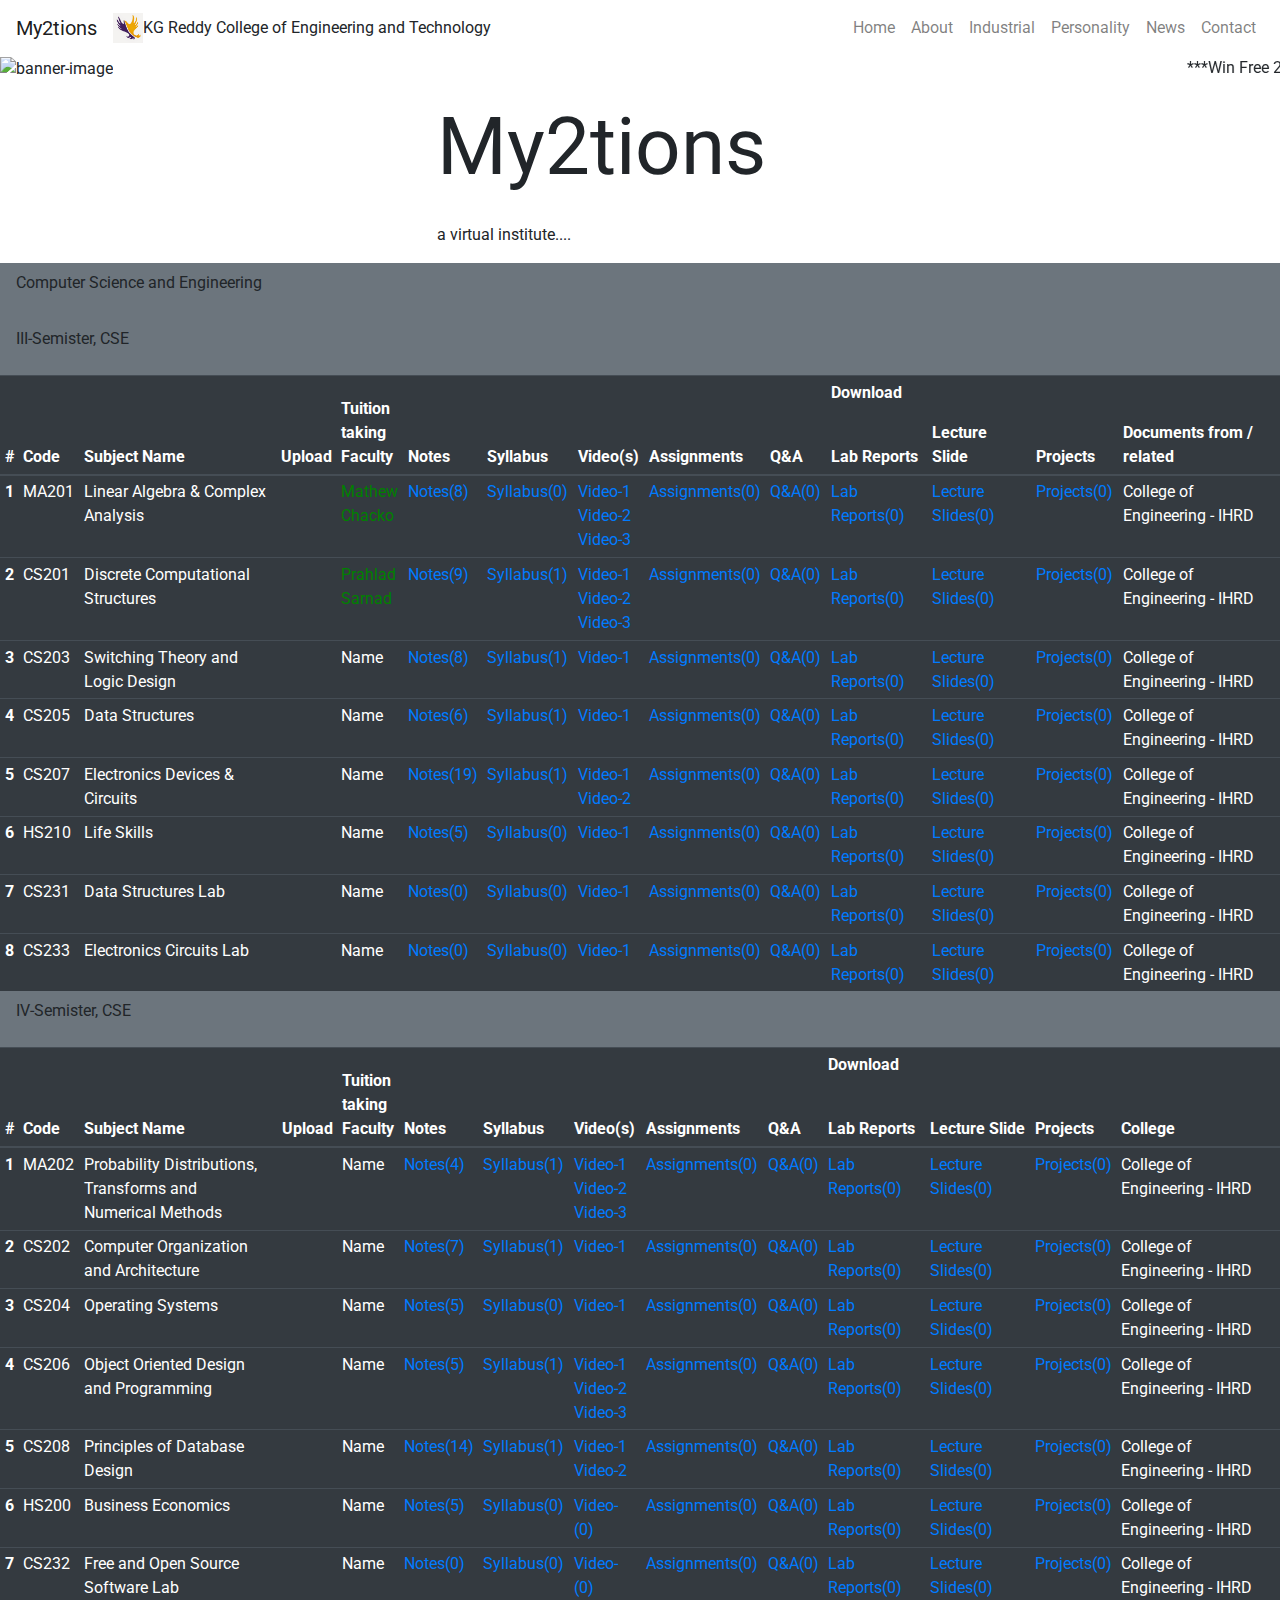
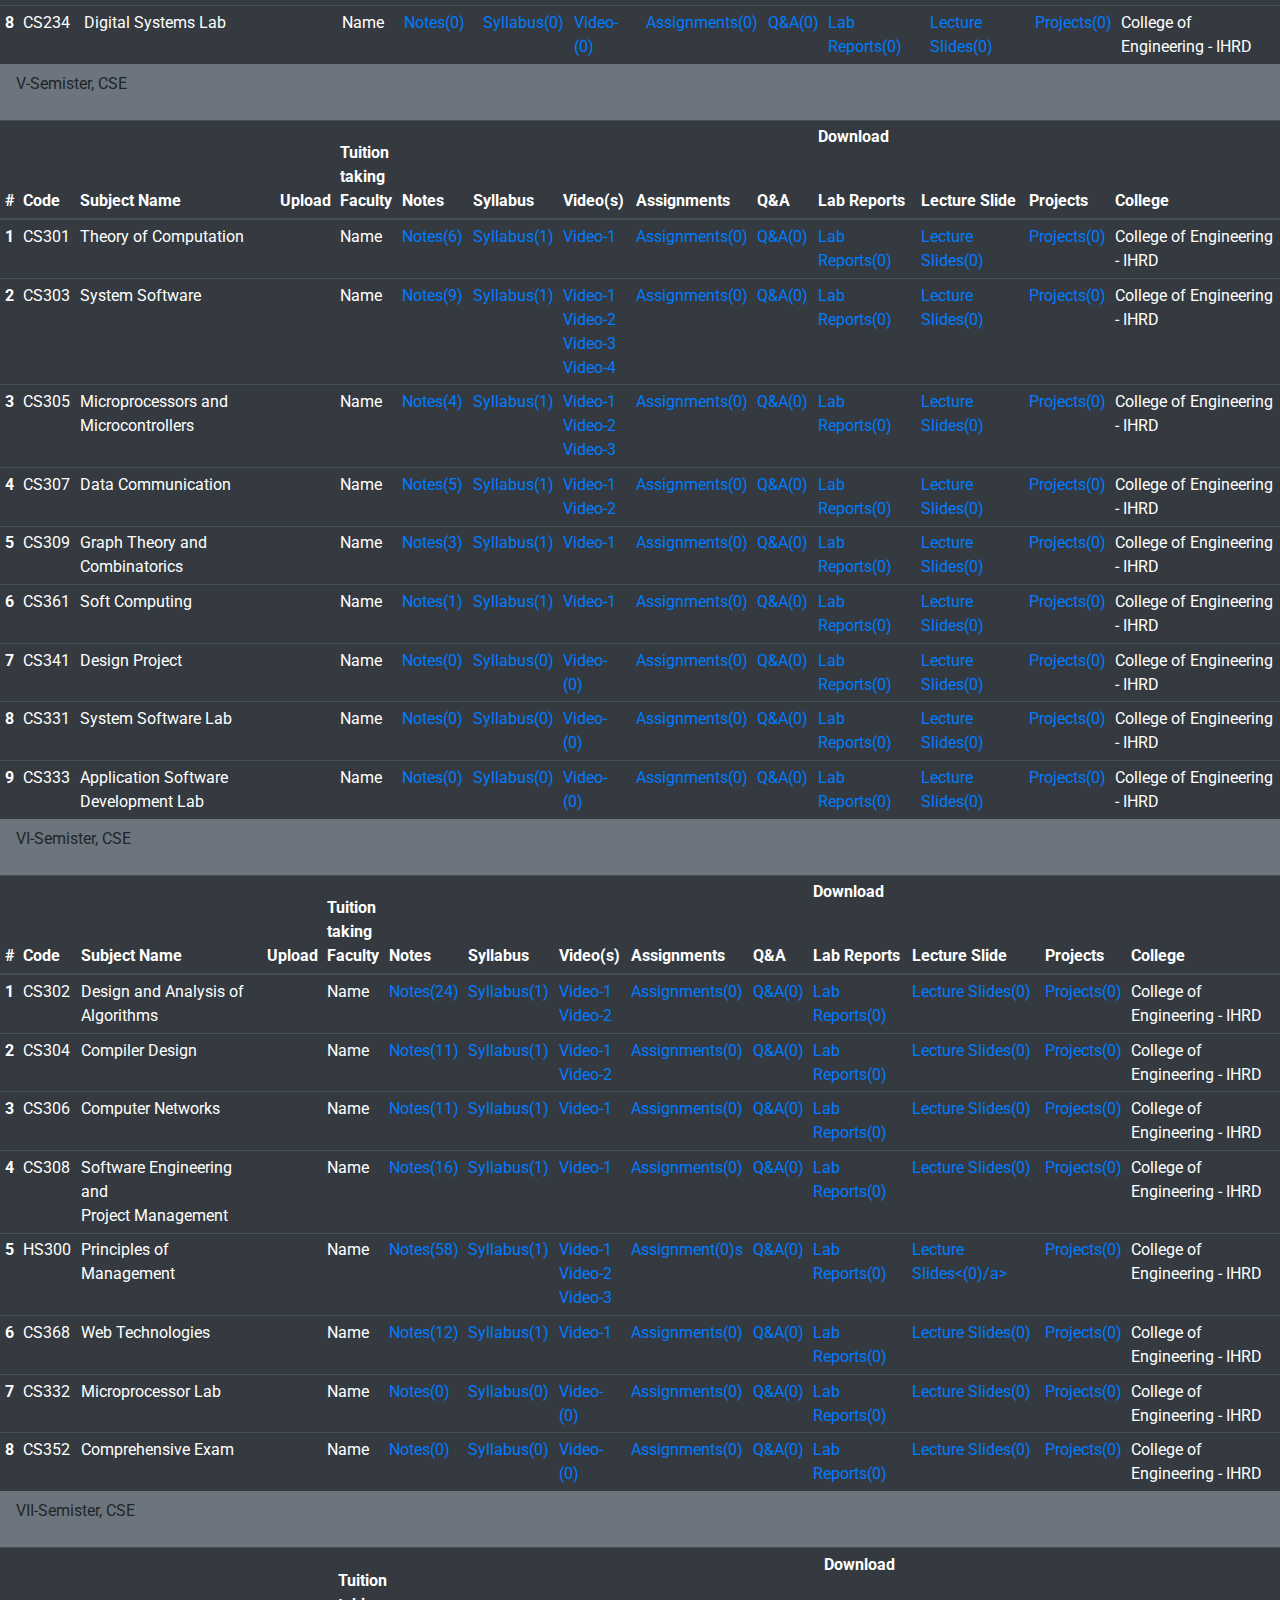
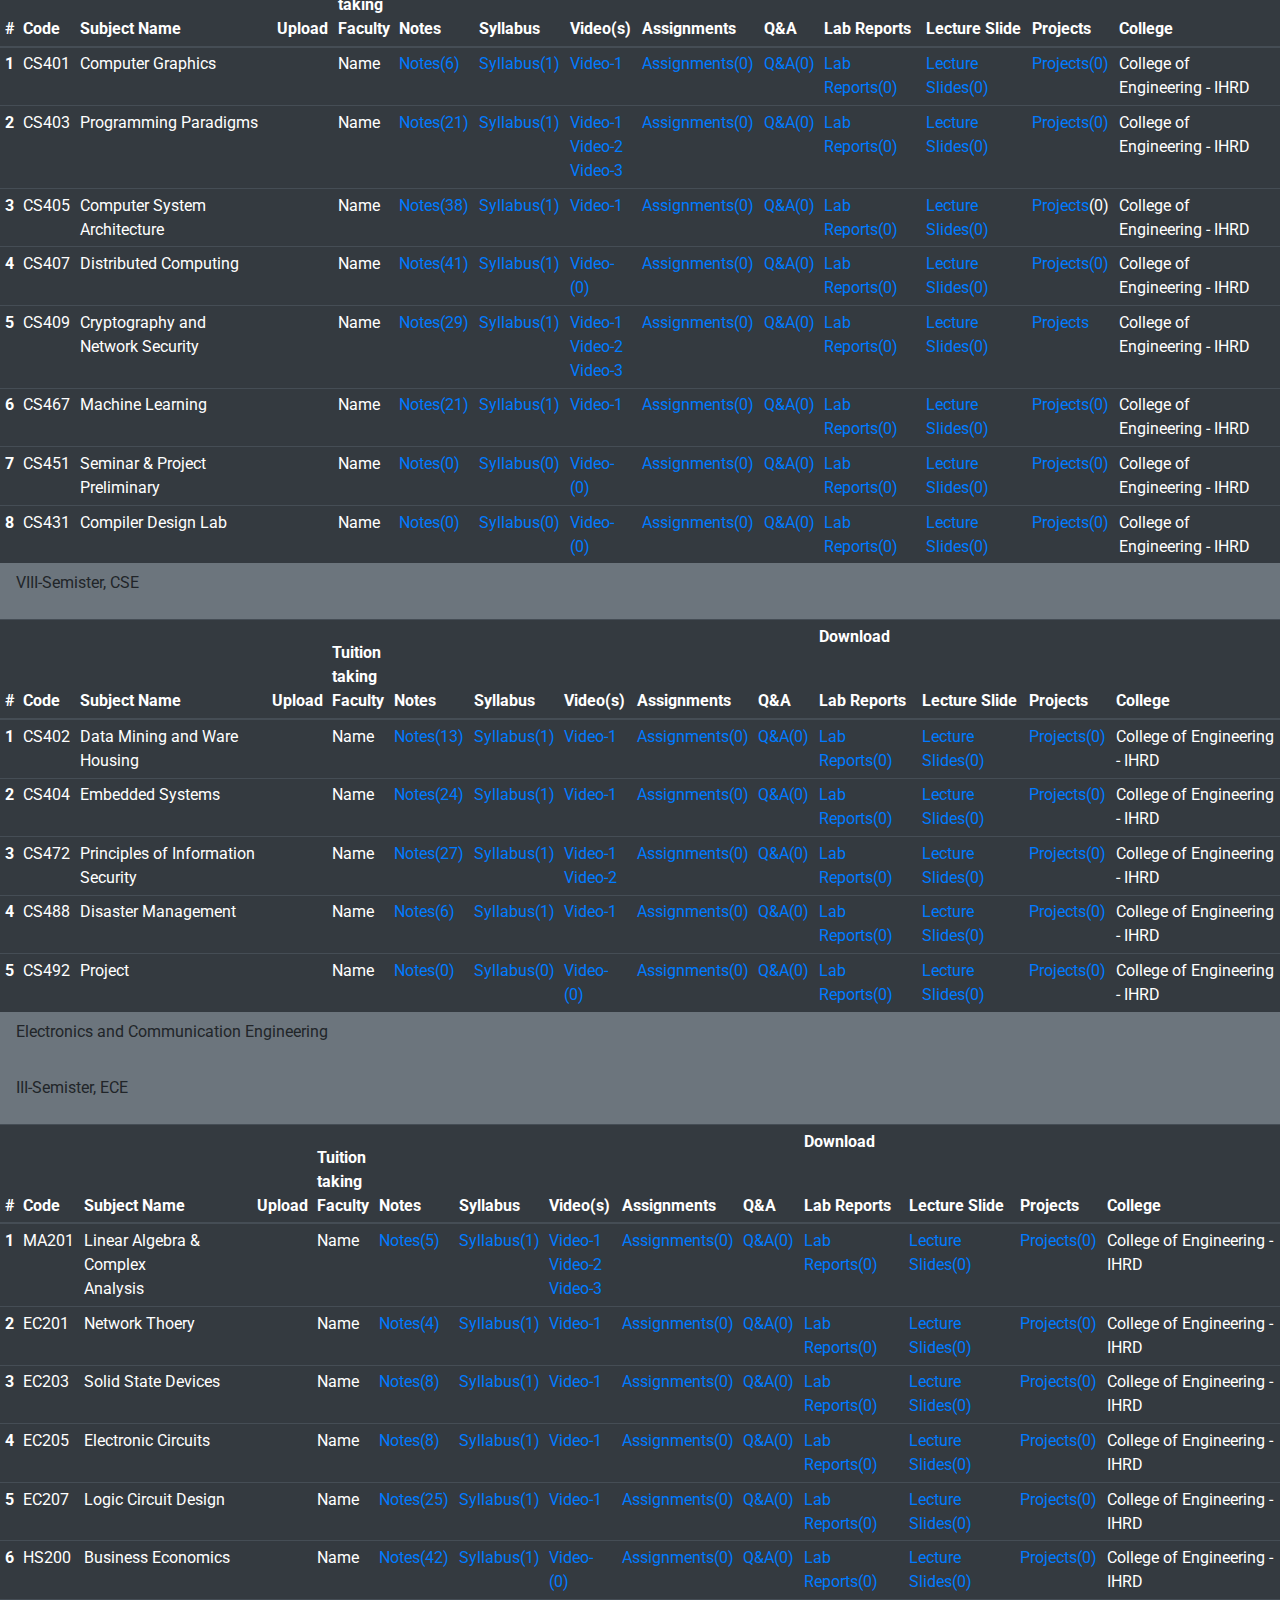
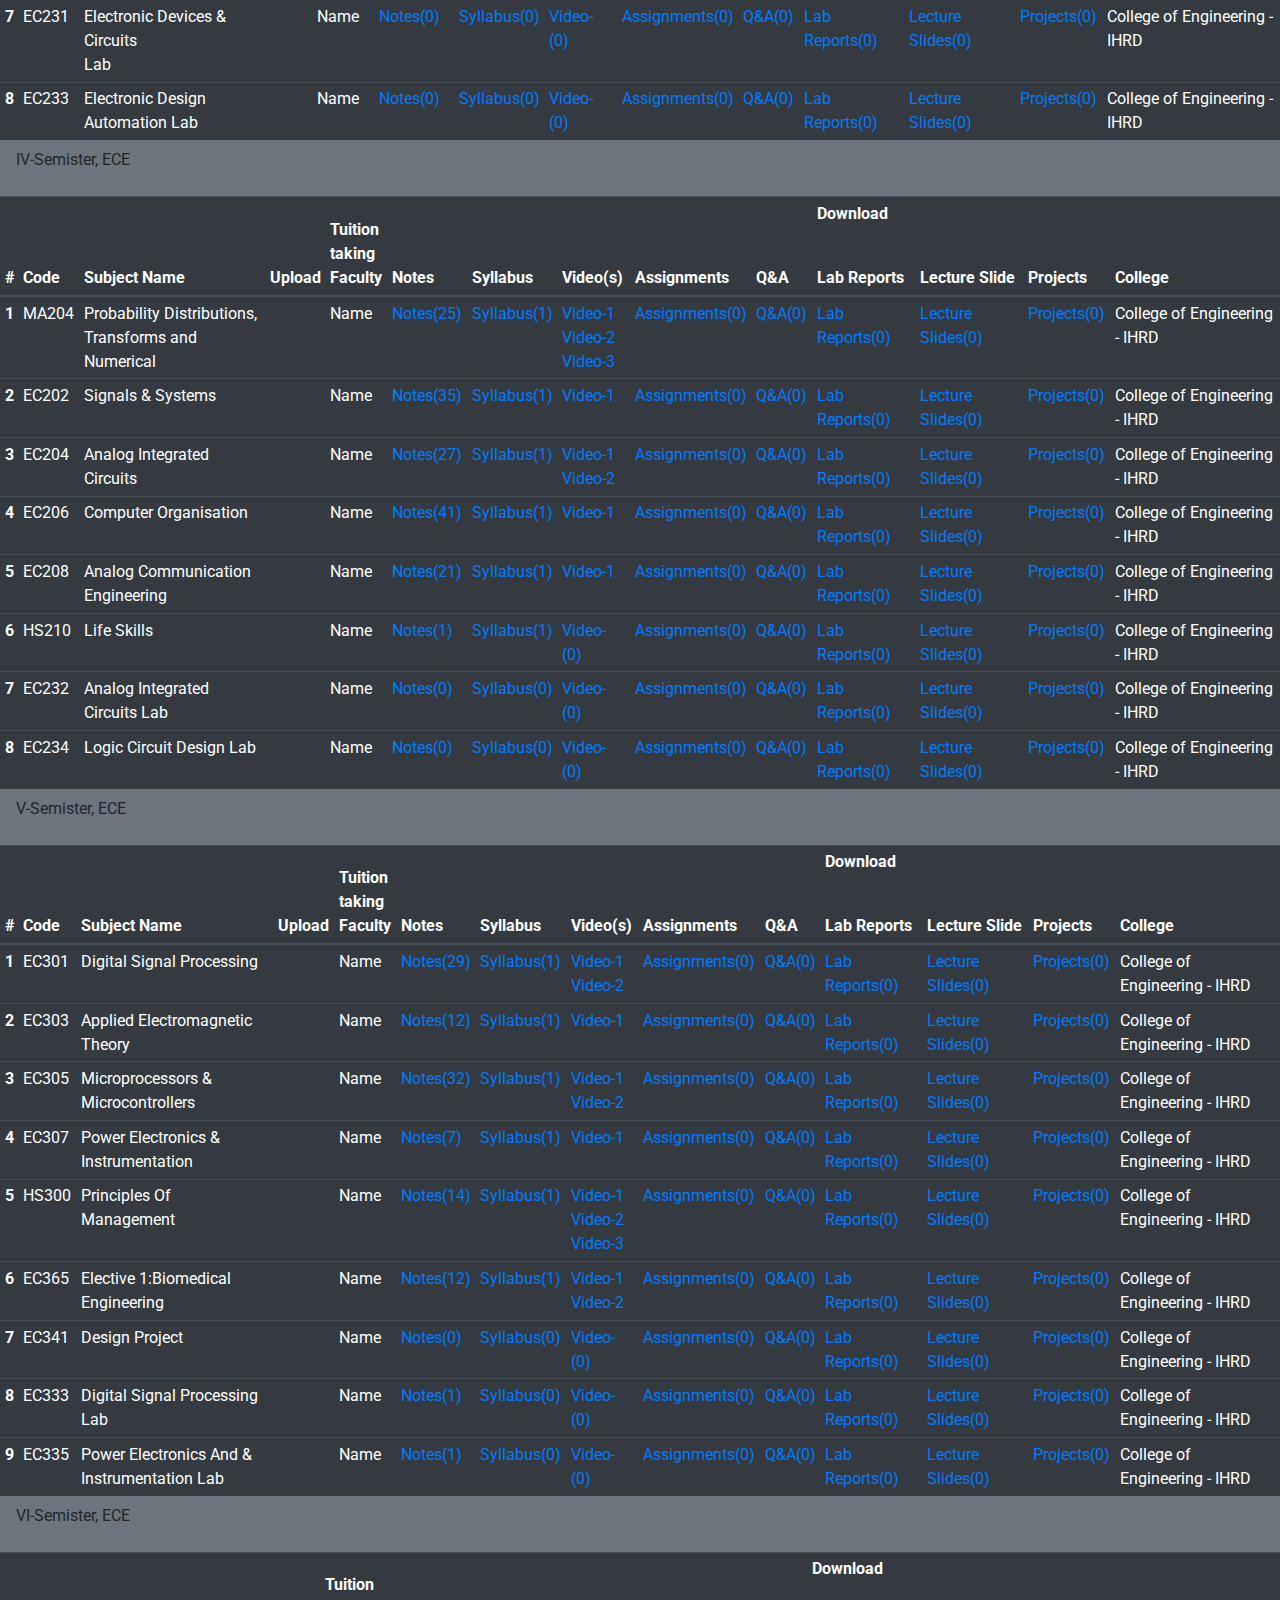
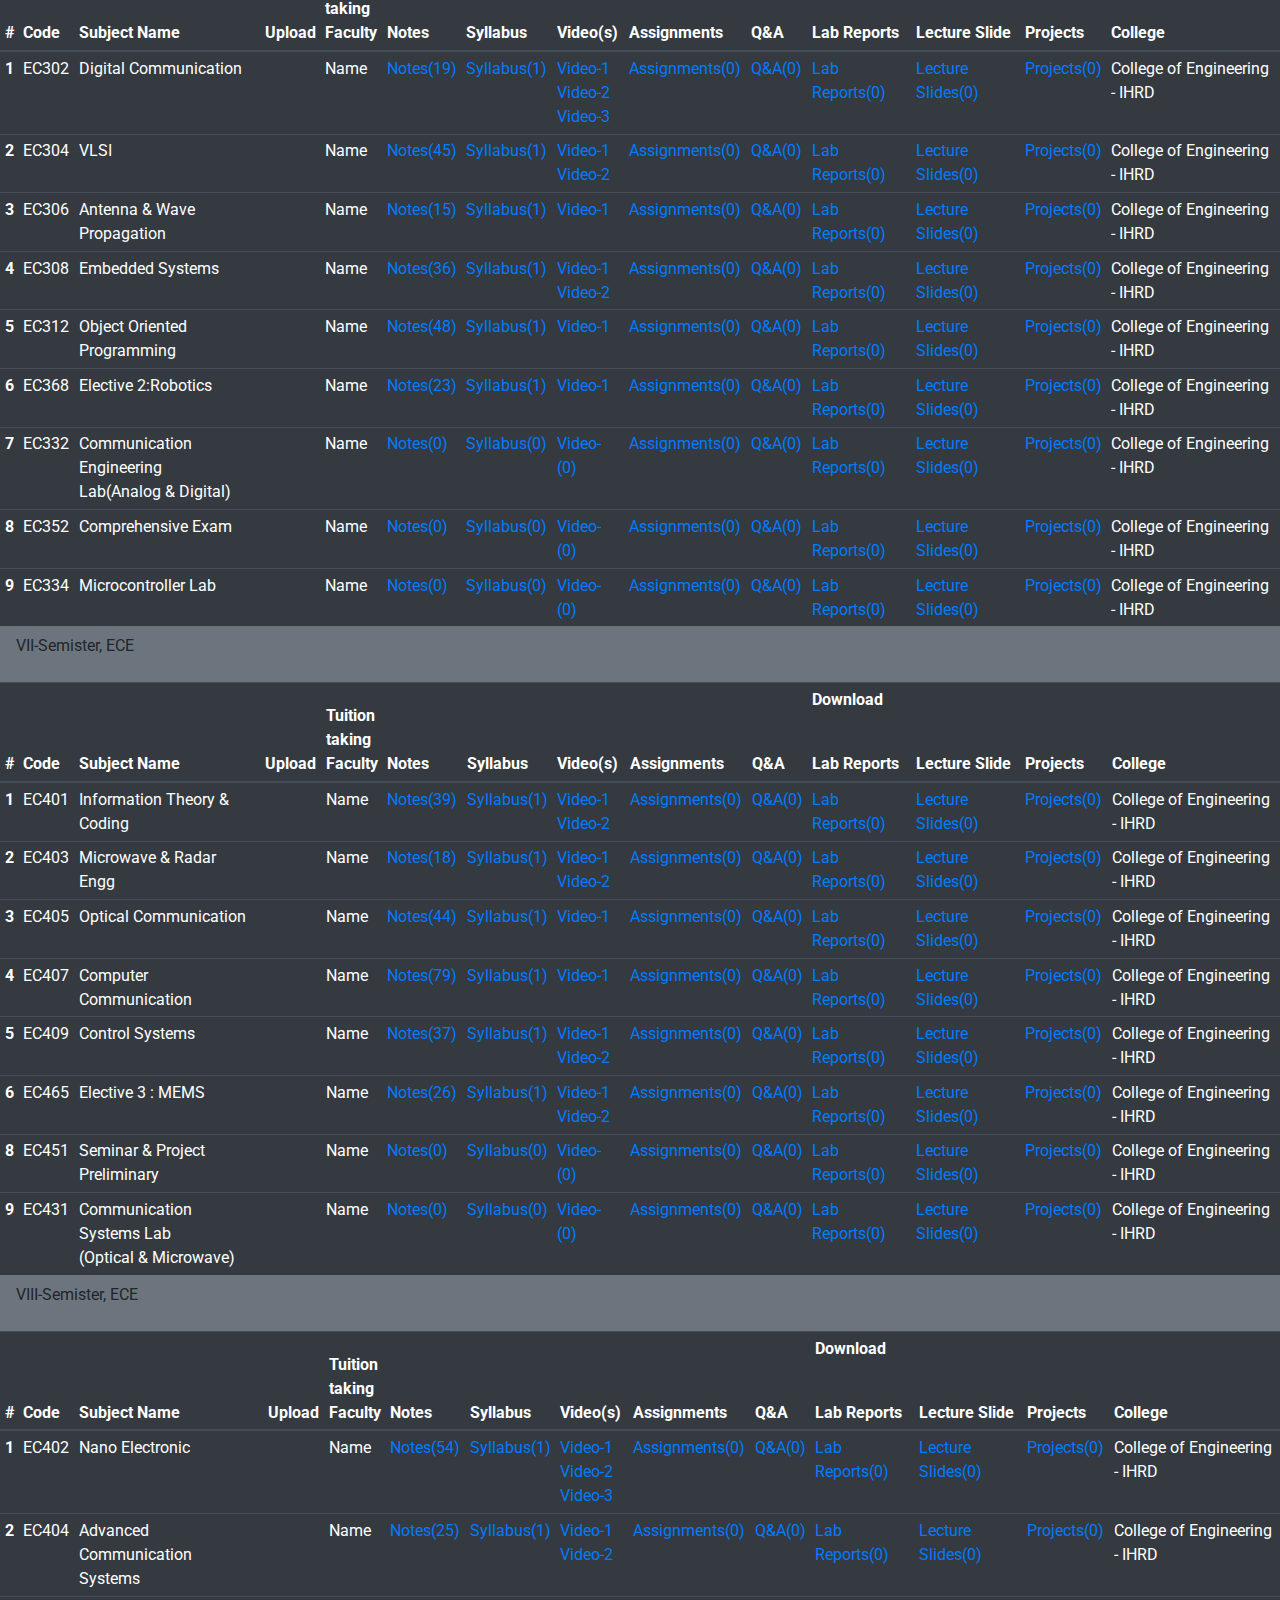
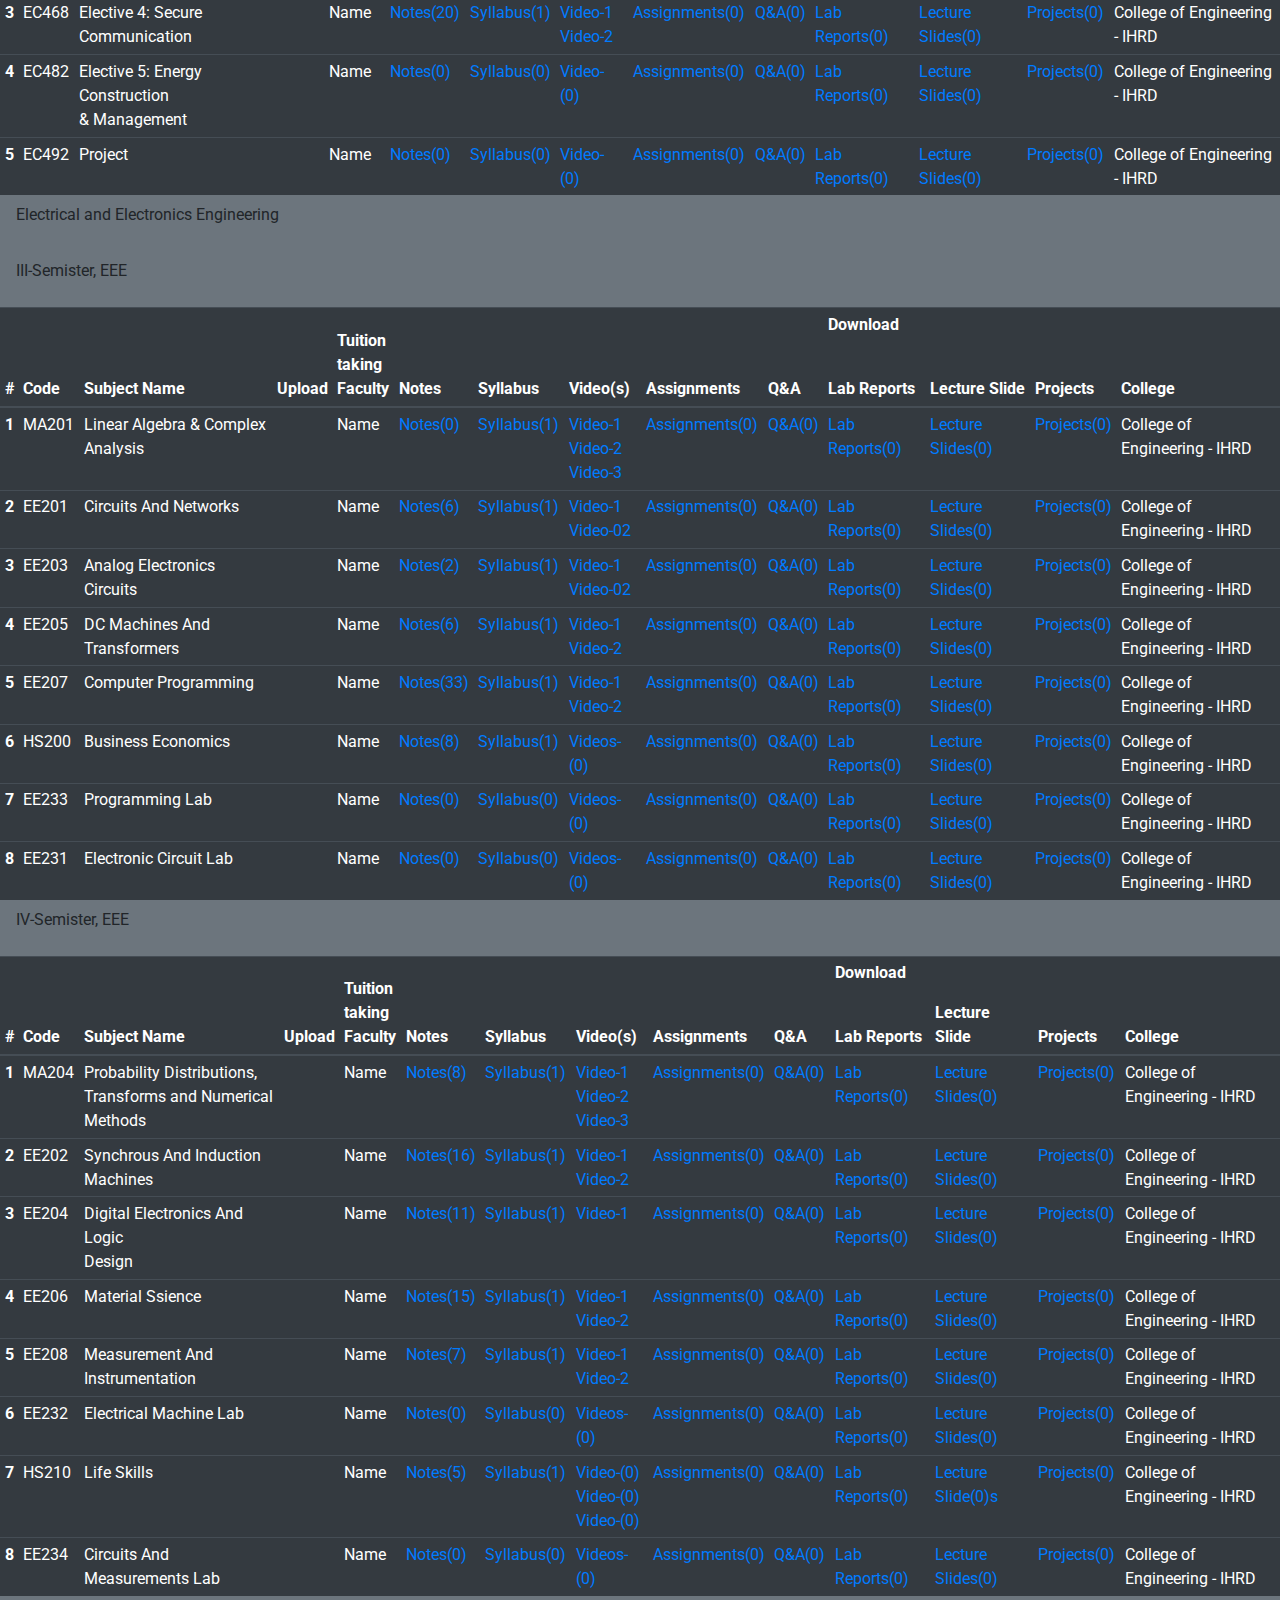
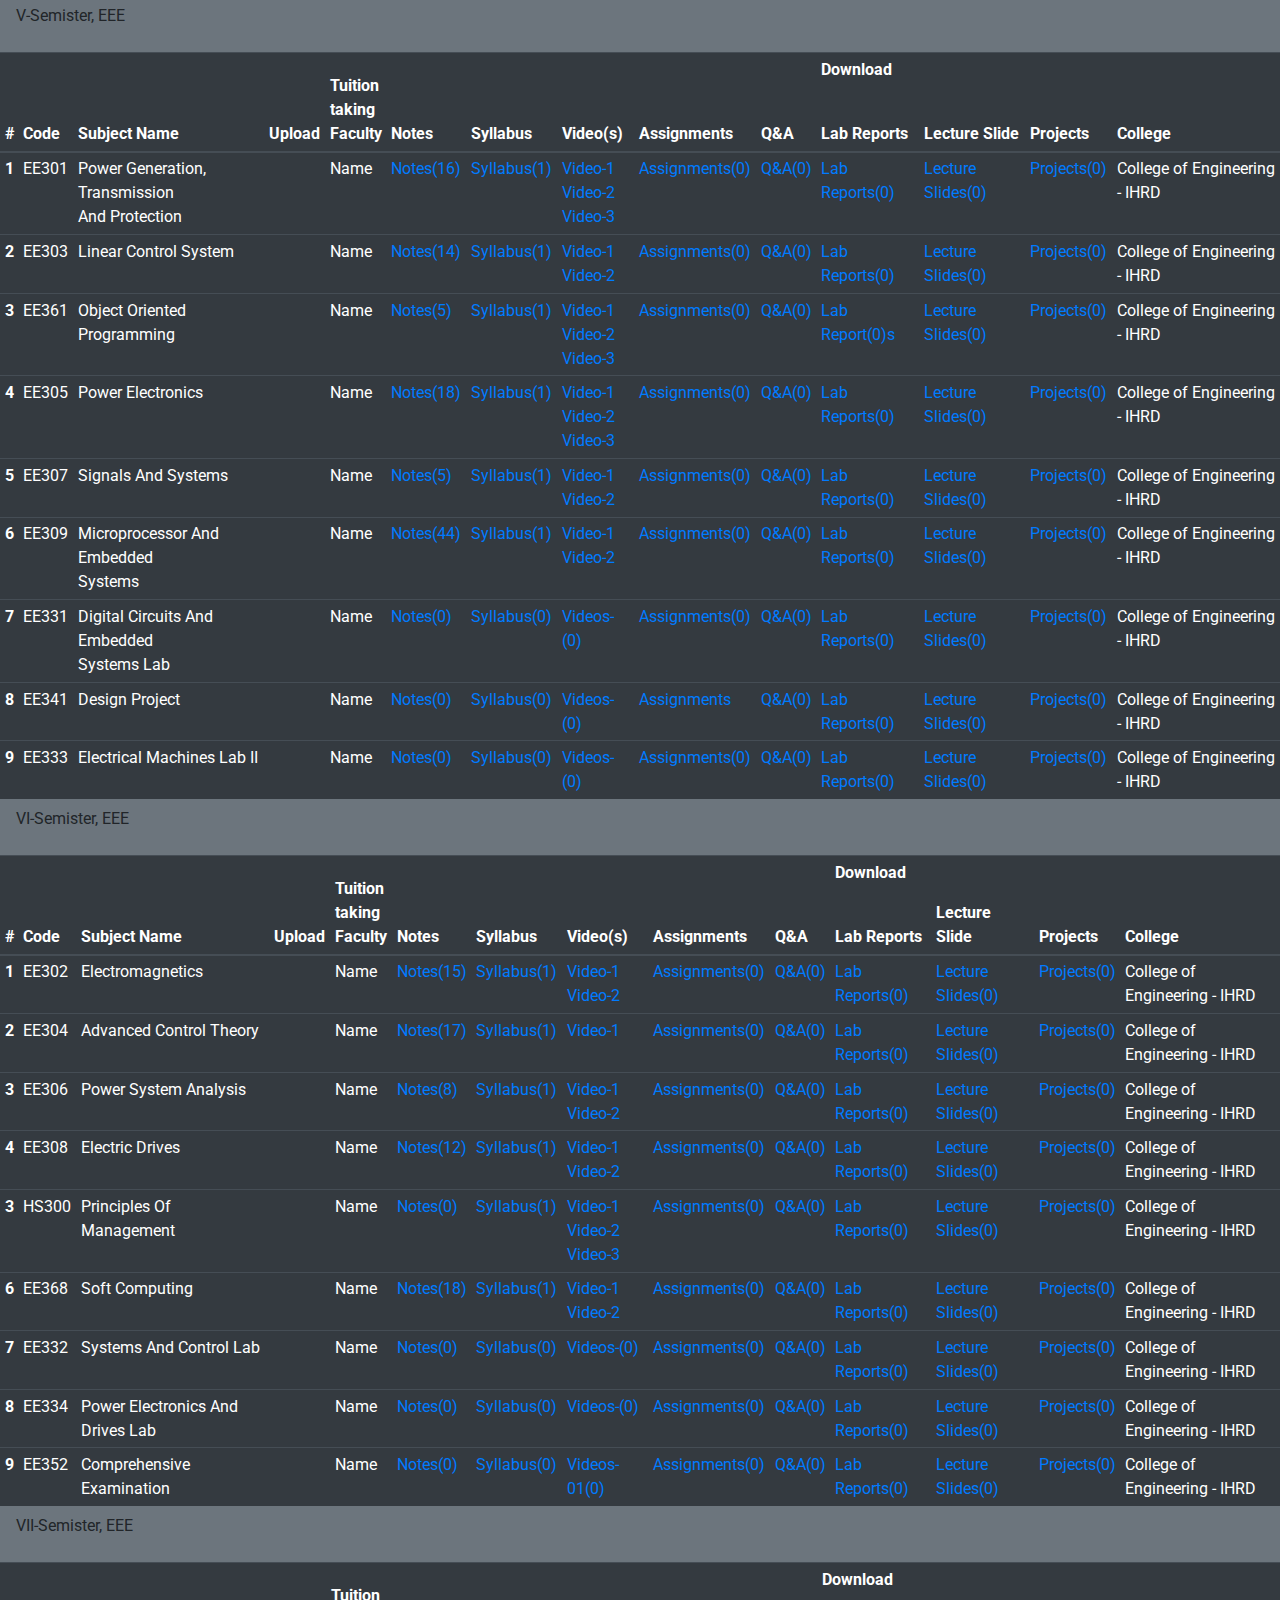
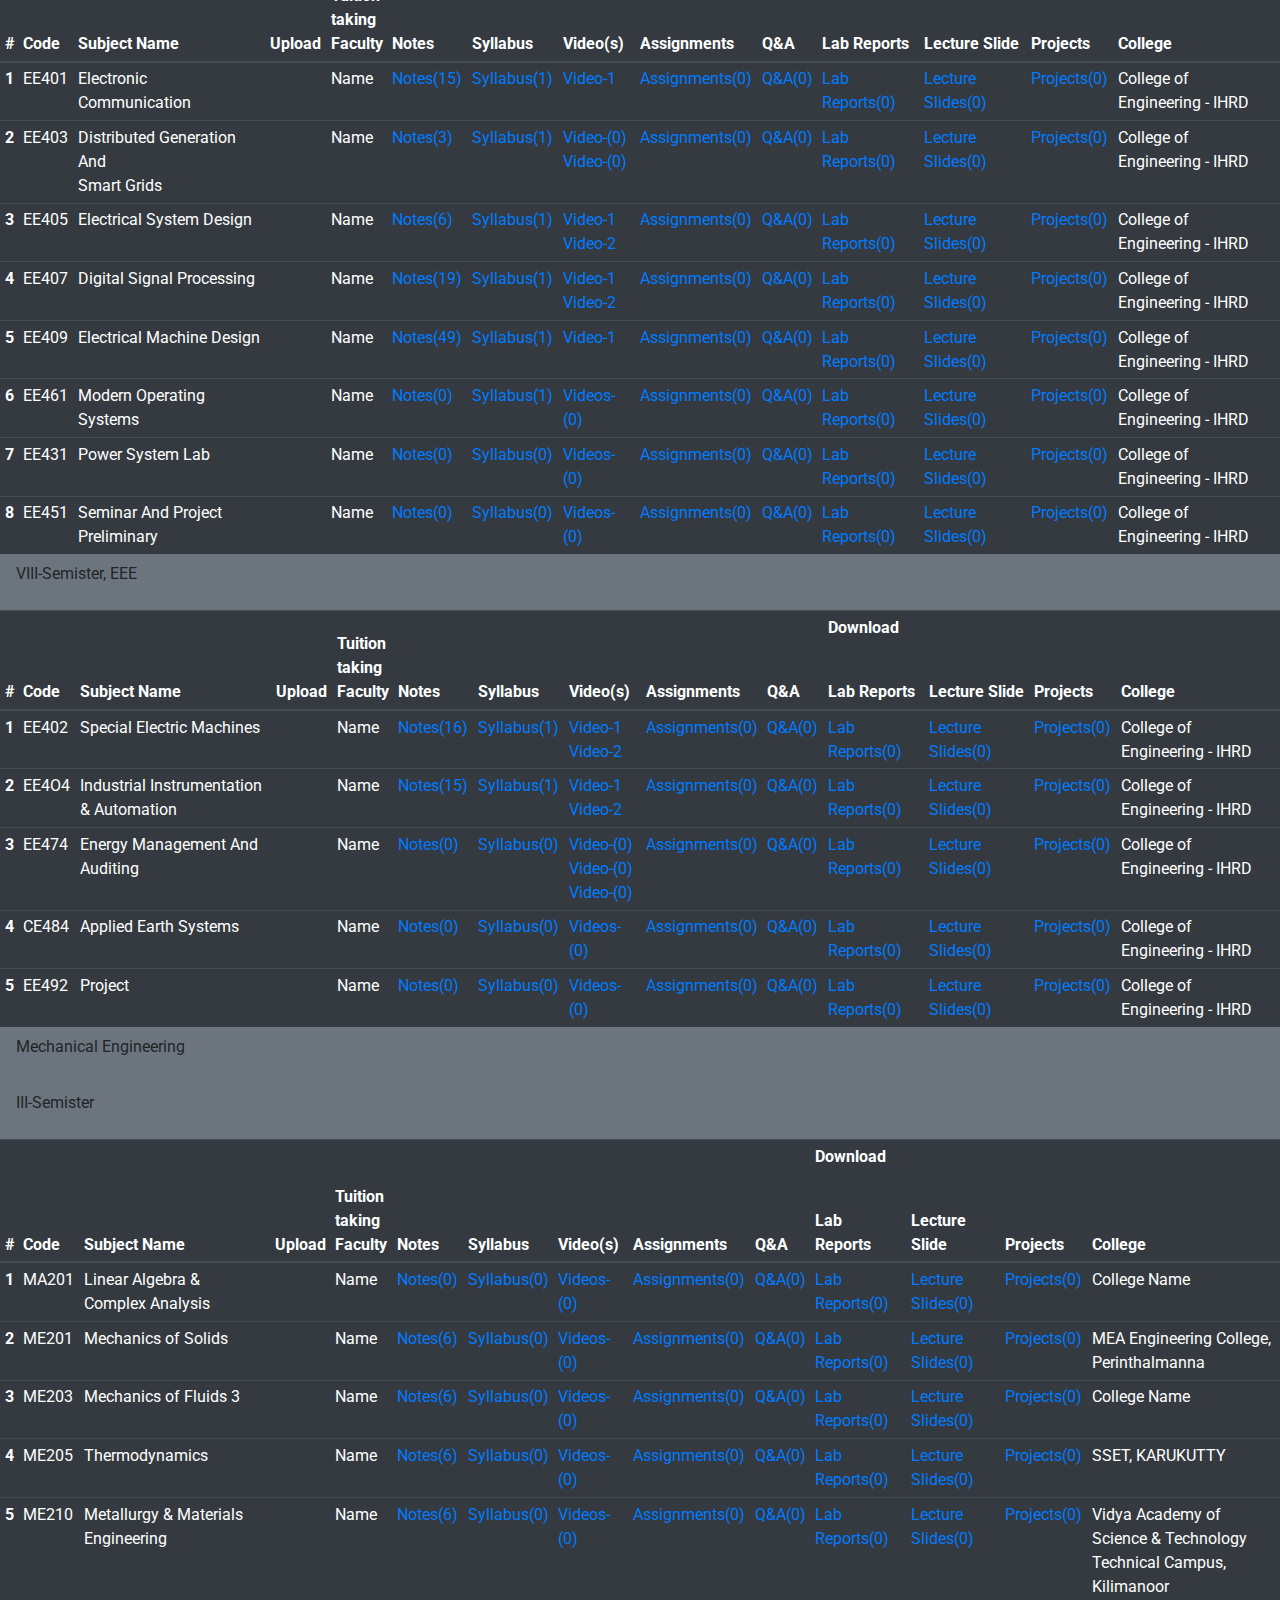
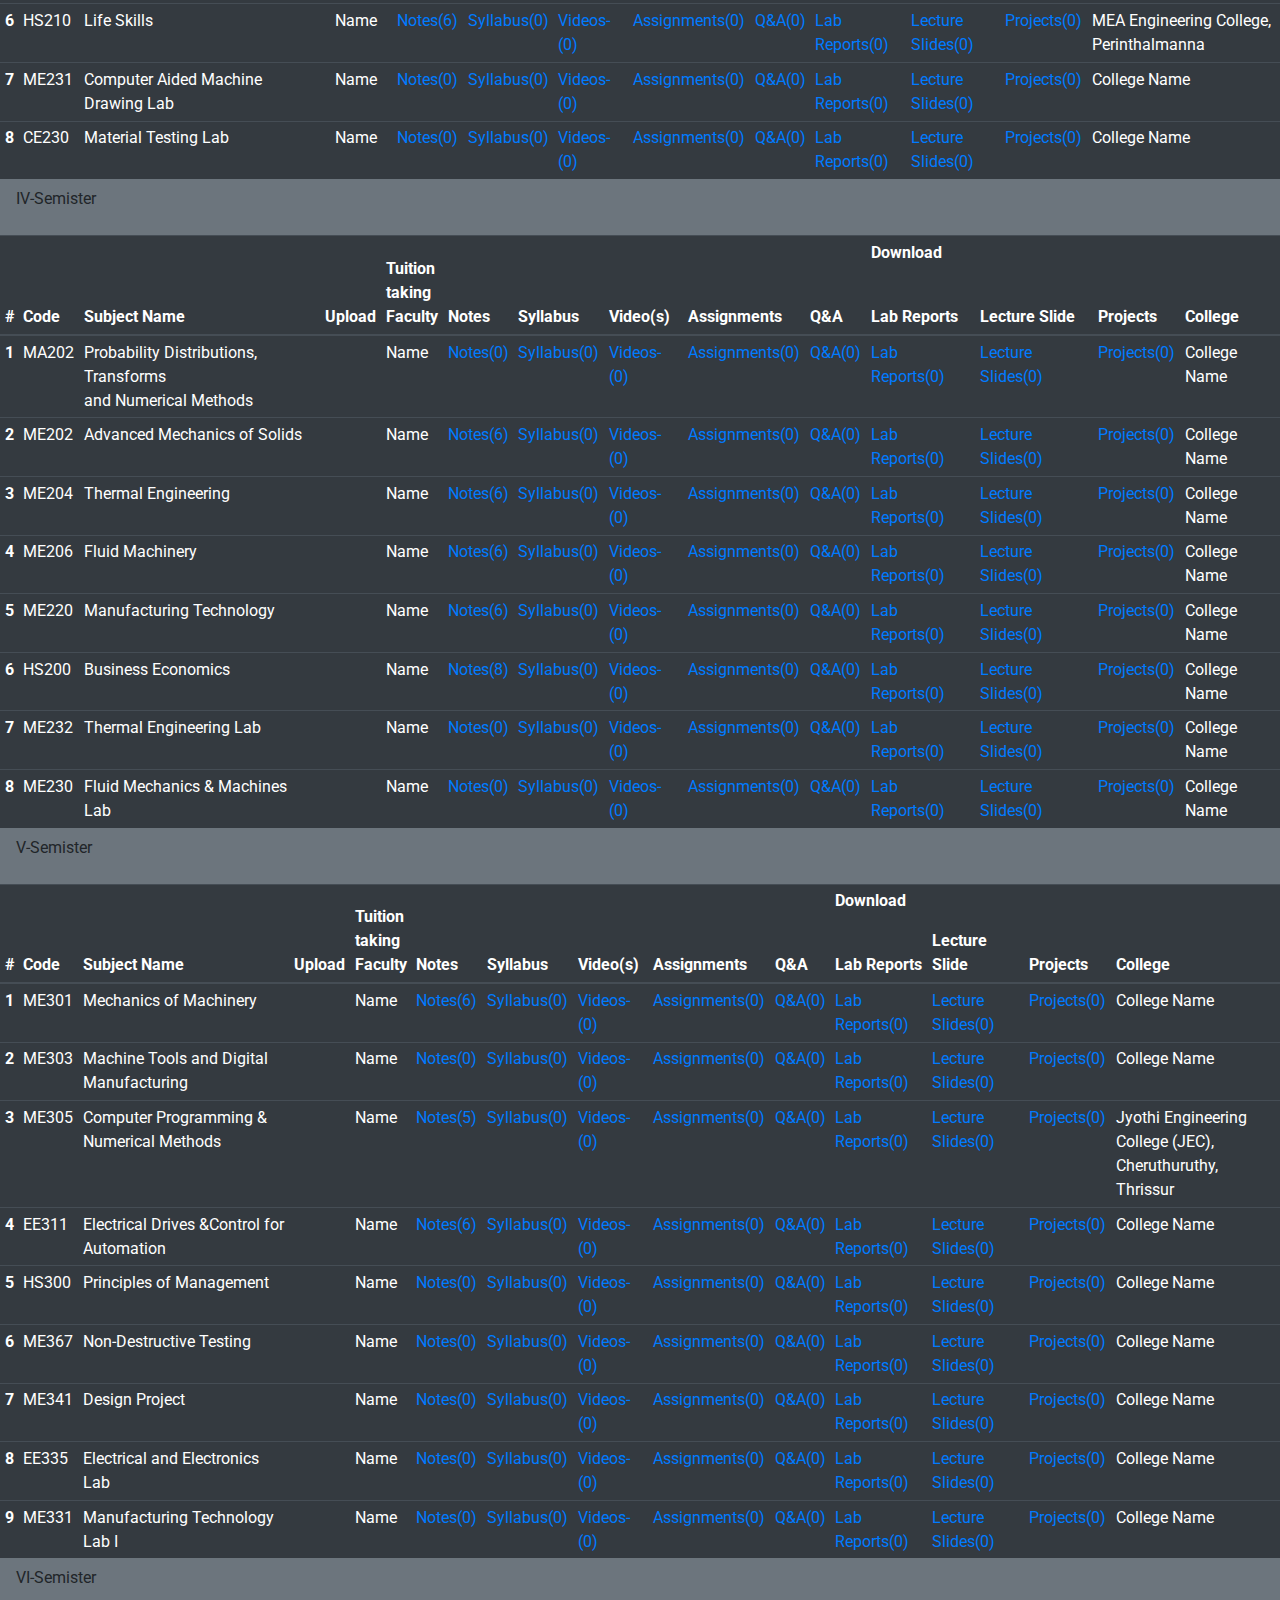
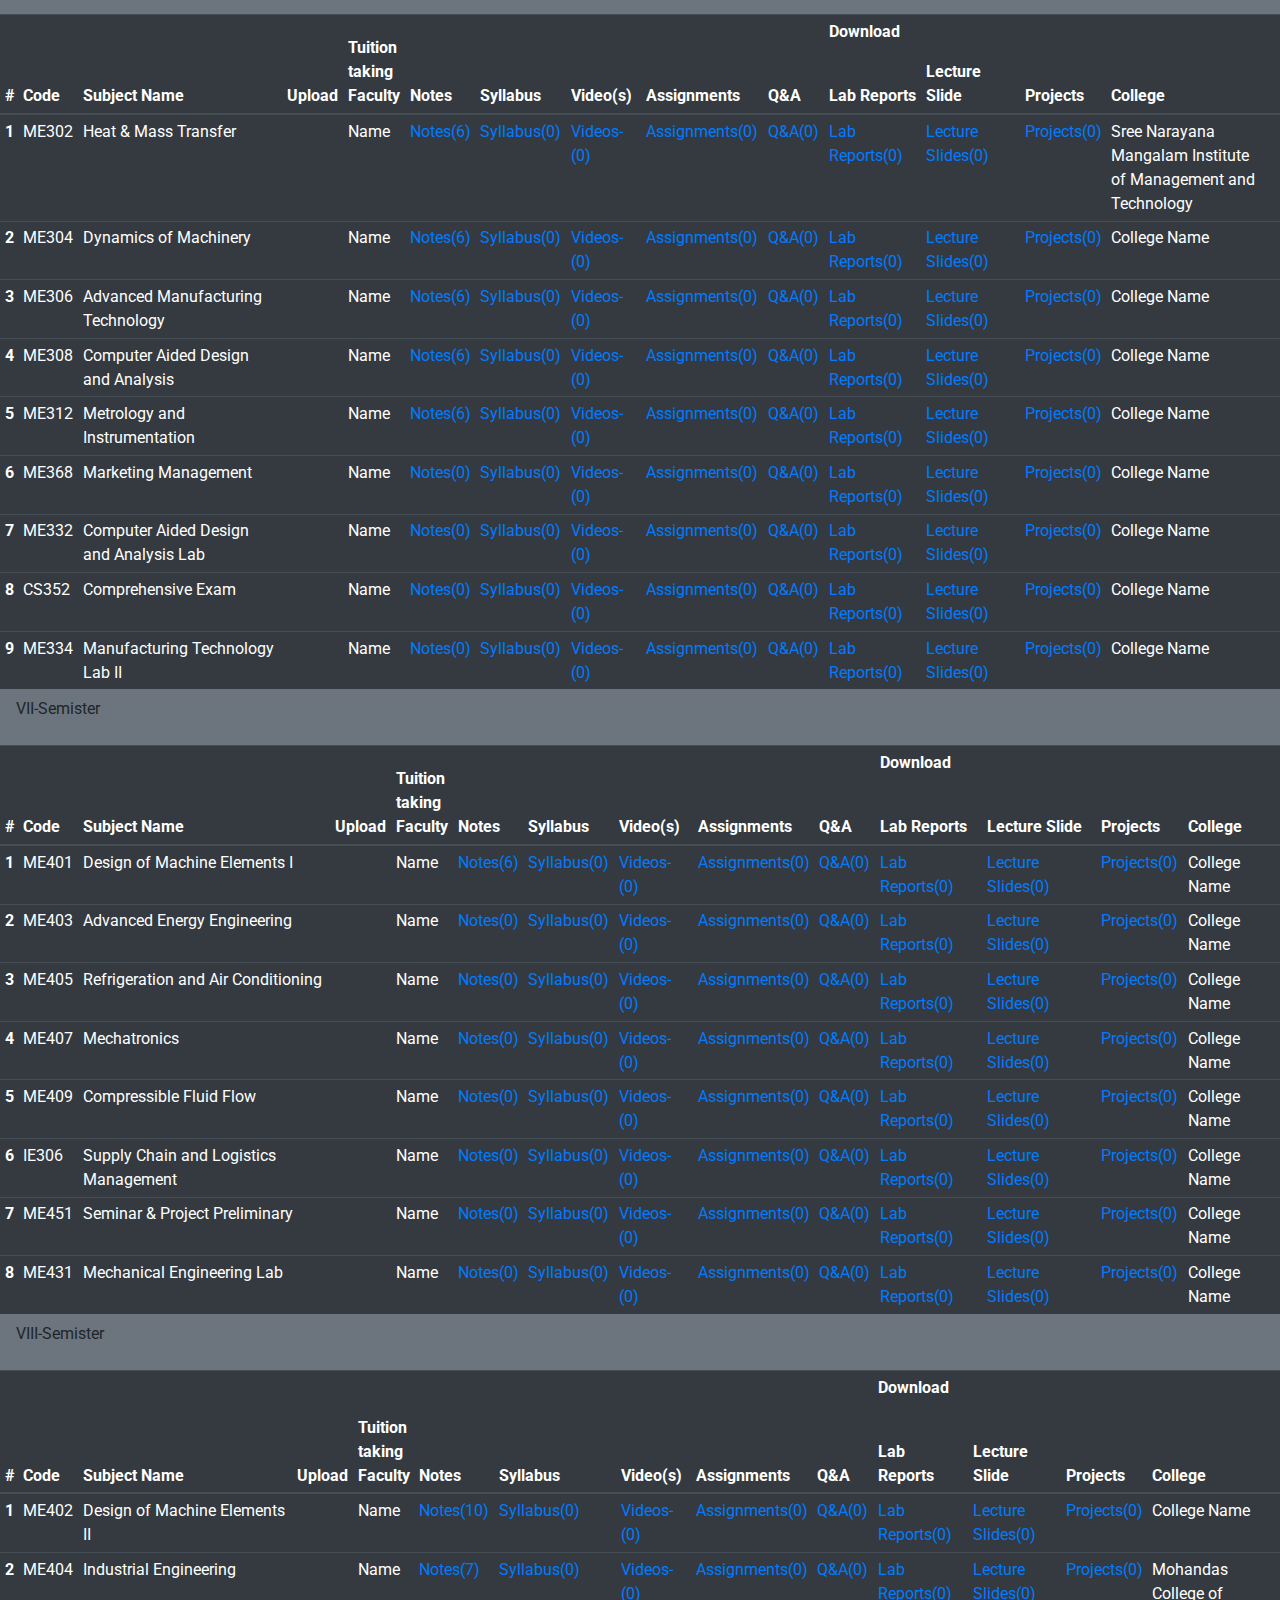
==== academic.html @ eabab617 "Update academic.html" ====
<!DOCTYPE html>
<!DOCTYPE html>
<html lang="en" dir="ltr">

<head>
  <meta charset="utf-8">
  <title>Academic</title>
  <link href="https://fonts.googleapis.com/css?family=Montserrat:100,400,900|Ubuntu&display=swap" rel="stylesheet">
  <link href="https://fonts.googleapis.com/css2?family=Acme&display=swap" rel="stylesheet">
  <link href="https://fonts.googleapis.com/css2?family=Abel&family=Roboto:wght@100&display=swap" rel="stylesheet">
  <!-- <link rel="stylesheet" href="https://maxcdn.bootstrapcdn.com/bootstrap/3.4.1/css/bootstrap.min.css"> -->

  <link rel="stylesheet" href="https://stackpath.bootstrapcdn.com/bootstrap/4.4.1/css/bootstrap.min.css" integrity="sha384-Vkoo8x4CGsO3+Hhxv8T/Q5PaXtkKtu6ug5TOeNV6gBiFeWPGFN9MuhOf23Q9Ifjh" crossorigin="anonymous">
  <link rel="stylesheet" href="course.css">
  <script src="https://kit.fontawesome.com/c3d6a706aa.js" crossorigin="anonymous"></script>
  <script src="https://code.jquery.com/jquery-3.4.1.slim.min.js" integrity="sha384-J6qa4849blE2+poT4WnyKhv5vZF5SrPo0iEjwBvKU7imGFAV0wwj1yYfoRSJoZ+n" crossorigin="anonymous"></script>
  <script src="https://cdn.jsdelivr.net/npm/popper.js@1.16.0/dist/umd/popper.min.js" integrity="sha384-Q6E9RHvbIyZFJoft+2mJbHaEWldlvI9IOYy5n3zV9zzTtmI3UksdQRVvoxMfooAo" crossorigin="anonymous"></script>
  <script src="https://stackpath.bootstrapcdn.com/bootstrap/4.4.1/js/bootstrap.min.js" integrity="sha384-wfSDF2E50Y2D1uUdj0O3uMBJnjuUD4Ih7YwaYd1iqfktj0Uod8GCExl3Og8ifwB6" crossorigin="anonymous"></script>

</head>

<body>
  <section id="title">
    <!-- Nav Bar -->
    <nav class="navbar  navbar-expand-lg navbar-light bg-indigo">
      <a class="navbar-brand" href="#">My2tions</a>
      <img src="kgrh_logo.jpg" width="30" height="30" class="d-inline-block align-top" alt="">
  KG Reddy College of Engineering and Technology
  <button class="navbar-toggler" type="button" data-toggle="collapse" data-target="#navbarSupportedContent" aria-controls="navbarSupportedContent" aria-expanded="false" aria-label="Toggle navigation">
        <span class="navbar-toggler-icon"></span>
      </button>
      <div class="collapse navbar-collapse" id="navbarSupportedContent">
        <ul class="navbar-nav ml-auto">
          <li class="nav-item">
            <a class="nav-link" href="index.html">Home</a>
          </li>
          <li class="nav-item">
            <a class="nav-link" href="https://digivervetechnologies.com/about-company.html">About</a>
          </li>
          <li class="nav-item">
            <a class="nav-link" href="industrial.html">Industrial</a>
          </li>
          <li class="nav-item">
            <a class="nav-link" href="personality.html">Personality</a>
          </li>
          <li class="nav-item">
            <a class="nav-link" href="https://digivervetechnologies.com/news.html">News</a>
          </li>
          <li class="nav-item">
            <a class="nav-link" href="contact.html">Contact</a>
          </li>
        </ul>
      </div>
    </nav>
    <div class="row">

      <div class="ban-1 col-lg-4 col-sm-12">
        <div>
          <img class="image-banner" src="computer.jpg" alt="banner-image">
        </div>
      </div>
      <div class="ban-2 col-lg-8 col-sm-12">
        <div class="my2tion-block">
          <marquee class="my2tion-tag" behavior="scroll" direction="left">***Win Free 2GB data vouchers for every 5 uploads***</marquee>

          <p class="my2tion" style="font-size: 5rem;">My2tions</p>
          <p class="my2tion-tag">a virtual institute....</p>
        </div>
      </div>

    </div>
    <!-- Title -->
    <!-- <div class="row">
      <div class="ban-1 col-lg-4 col-mb-3">
        <div>
          <img class="image-banner" src="computer.jpg" alt="banner-image">
        </div>
      </div>
      <div class="ban-2 col-lg-8 col-mb-3">
        <div class="my2tion-block">
          <marquee class="my2tion-tag"behavior="scroll" direction="left">New batch for Machine Learning starts from 30 Jul</marquee>
          <p class="my2tion">Courses</p>
          <p class="my2tion-tag">Academic oriented, Industry connected & Personal Development....</p>
        </div>
      </div>
    </div> -->

    <!-- #Cards -->
    <!-- Academic -->
    <!-- <div class"container-fluid">
      <div class="row"> -->
    <div class="col-mb-3" style="max-width: 100%;">
      <!-- <div class="col-mb-3" style="max-width: 100%;"> -->
      <nav class="navbar navbar-dark bg-secondary">
        <p id="CSE" class="Dep-title">Computer Science and Engineering</p>



        <!-- Semister
        <select id="s1" name="s1" onchange="populate('s1','s2')">
          <option value=""></option>
          <option value="I-Semister">I-Semister</option>
          <option value="II-Semister">II-Semister</option>
          <option value="III-Semister">III-Semister</option>
          <option value="IV-Semister">IV-Semister</option>
          <option value="V-Semister">V-Semister</option>
          <option value="VI-Semister">VI-Semister</option>
          <option value="VII-Semister">VII-Semister</option>
          <option value="VIII-Semister">VIII-Semister</option>
        </select>
        Subject
        <select id="s2" name="s2" onchange="populate1('s2','s3')">
        </select>
        Chapter
        <select id="s3" name="s3"></select> -->
    </div>
    <!-- Navbar Semister -->
    <!-- <div class="col-mb-3" style="max-width: 100%;">
      <nav class="navbar navbar-dark bg-secondary">
        <p class="Dep-title">I-Semister</p>
    </div> -->
    <!-- Computer Science and Engineering Table -->
    <!-- <table class="table table-sm table-hover table-dark">
      <thead>
        <tr>
          <th scope="col">#</th>
          <th scope="col">Code</th>
          <th scope="col">Subject Name</th> -->
    <!-- <th scope="col">Description</th> -->
    <!-- <th scope="col">Faculty Name</th>
          <th scope="col">Notes</th>
          <th scope="col">Syllabus</th>
          <th scope="col">Videos</th> -->
    <!-- <div class="col-mb-3" style="max-width: 100%;">
                <table>
                  <tr>
                    <th>Materials</th>
                    <th>Video's</th>
                    <th>Quiz/MCQ's</th>
                  </tr>
                </table>
            </div>
          </th> -->

    <!-- </tr>
      </thead>
      <tbody>
        <tr>
          <th scope="row">1</th>
          <td>MA101</td>
          <td id="MA101">Calculus</td>
          <td>Name</td>
          <td> <a href="https://drive.google.com/drive/folders/1l-Lcrfrk1vxT_701Gdpa1QcI-CCUGslP?usp=sharing">Notes</a></td>
        </tr>
        <tr>
          <th scope="row">2</th>
          <td>PH100</td>
          <td id="PH100">Engineering Physics</td>
          <td>Name</td>
          <td> <a href="https://drive.google.com/drive/folders/1rGbvEZu_54hHwwMejQHKq_k1v7ca42gO?usp=sharing">Notes</a></td>
        </tr>
        <tr>
          <th scope="row">3</th>
          <td>BE100</td>
          <td id="BE100">Engineering Mechanics</td>
          <td>Name</td>
          <td> <a href="https://drive.google.com/drive/folders/1bBsPdVGikLIE8UWNq0wRPpeuyk5zSp4C?usp=sharing">Notes</a></td>
        </tr>
        <tr>
          <th scope="row">4</th>
          <td>BE101</td>
          <td id="BE101">Introduction to Computing <br />and Problem Solving</td>
          <td>Name</td>
          <td> <a href="https://drive.google.com/drive/folders/1Ob2I6pwJbmpLmcsPnlMgWEnwMD827dkj?usp=sharing">Notes</a></td>
        </tr>
        <tr>
          <th scope="row">5</th>
          <td>BE103</td>
          <td id="BE103"> Introduction to Sustainable <br />Engineering</td>
          <td>Name</td>
          <td> <a href="https://drive.google.com/drive/folders/19ZR5mRCXkEwgBnUa3Dwfdnl6BJohjhq8?usp=sharing">Notes</a></td>
        </tr>
        <tr>
          <th scope="row">6</th>
          <td>EC100</td>
          <td id="EC100">Basics of Electronics <br />Engineering</td>
          <td>Name</td>
          <td> <a href="https://drive.google.com/drive/folders/1J9MJdVI9Q6GEVU-UsMypxNCvoD4kP3Hn?usp=sharing">Notes</a></td>
        </tr>
        <tr>
          <th scope="row">7</th>
          <td>PH110</td>
          <td id="PH110">Engineering Physics Lab</td>
          <td>Name</td> -->
    <!-- <td> <a href="">Notes</a></td> -->
    <!-- </tr>
        <tr>
          <th scope="row">8</th>
          <td>EC110</td>
          <td id="EC110">Electronics Engineering <br />Workshop</td>
          <td>Name</td> -->
    <!-- <td> <a href="">Notes</a></td> -->
    <!-- </tr>
        <tr>
          <th scope="row">9</th>
          <td>CS110</td>
          <td id="CS110">Computer Science Workshop</td>
          <td>Name</td> -->
    <!-- <td> <a href="">Notes</a></td> -->
    <!-- </tr>
      </tbody>
    </table> -->

    <!-- Navbar II Semister -->
    <!-- <div class="col-mb-3" style="max-width: 100%;">
      <nav class="navbar navbar-dark bg-secondary">
        <p class="Dep-title">II-Semister</p>
    </div> -->
    <!-- Computer Science and Engineering Table -->
    <!-- <table class="table table-sm table-hover table-dark">
      <thead>
        <tr>
          <th scope="col">#</th>
          <th scope="col">Code</th>
          <th scope="col">Subject Name</th> -->
    <!-- <th scope="col">Description</th> -->
    <!-- <th scope="col">Faculty Name</th>
          <th scope="col">Notes</th>
          <th scope="col">Syllabus</th>
          <th scope="col">Videos</th>
        </tr>
      </thead>
      <tbody>
        <tr>
          <th scope="row">1</th>
          <td>MA102</td>
          <td id="MA102">Differential Equations</td>
          <td>Name</td>
          <td> <a href="https://drive.google.com/drive/folders/1vfr5St_dNquOkA_kI1ubsse7bhQ9iH_p?usp=sharing">Notes</a></td>
        </tr>
        <tr>
          <th scope="row">2</th>
          <td>CY100</td>
          <td id="CY100">Engineering Chemistry</td>
          <td>Name</td>
          <td> <a href="https://drive.google.com/drive/folders/1xK27oEV9-J_WUotAXaSvvspCrisW50Kx?usp=sharing">Notes</a></td>
        </tr>
        <tr>
          <th scope="row">3</th>
          <td>BE110</td>
          <td id="BE110">Engineering Graphics</td>
          <td>Name</td>
          <td> <a href="https://drive.google.com/drive/folders/1v_d9b9-VJUo3GA1_CgV5wkHXYp1kNW8l?usp=sharing">Notes</a></td>
        </tr>
        <tr>
          <th scope="row">4</th>
          <td>EE100</td>
          <td id="EE100">Basics of Electrical Engineering</td>
          <td>Name</td>
          <td> <a href="https://drive.google.com/drive/folders/1Ls3zM3jI5oQRFch2ORJnUStV4YL-efeq?usp=sharing">Notes</a></td>
        </tr>
        <tr>
          <th scope="row">5</th>
          <td>BE102</td>
          <td id="BE102">Design and Engineering</td>
          <td>Name</td>
          <td> <a href="https://drive.google.com/drive/folders/1eEH-FQ9CQNYTtsLs9bGjudefuIJWI9U7?usp=sharing">Notes</a></td>
        </tr>
        <tr>
          <th scope="row">6</th>
          <td>CS100</td>
          <td id="CS100">Computer Programming</td>
          <td>Name</td>
          <td> <a href="https://drive.google.com/drive/folders/1-YeyUI9TZ7JeHk-YCcHTgR9OrBEIHBl3?usp=sharing">Notes</a></td>
        </tr>
        <tr>
          <th scope="row">7</th>
          <td>EE110</td>
          <td id="EE110">Electrical Engineering Lab</td>
          <td>Name</td> -->
    <!-- <td> <a href="">Notes</a></td> -->
    <!-- </tr>
        <tr>
          <th scope="row">8</th>
          <td>CY110</td>
          <td id="CY110">Engineering Chemistry Lab</td>
          <td>Name</td> -->
    <!-- <td> <a href="">Notes</a></td> -->
    <!-- </tr>
        <tr>
          <th scope="row">9</th>
          <td>CS120</td>
          <td id="CS120">Computer Programming Lab</td>
          <td>Name</td> -->
    <!-- <td> <a href="">Notes</a></td> -->
    <!-- </tr>
      </tbody>
    </table> -->
    <!-- Navbar III Semister -->

    <div class="col-mb-3" style="max-width: 100%;">
      <nav class="navbar navbar-dark bg-secondary">
        <p class="Dep-title">III-Semister, CSE</p>
    </div>


    <!-- Computer Science and Engineering Table -->

    <table class="table table-sm table-hover table-dark" style="margin-bottom: 0px;">
      <thead>
        <tr>
          <th scope="col">#</th>
          <th scope="col">Code</th>
          <th scope="col">Subject Name</th>
          <th scope="col">Upload</th>
          <!-- <th scope="col">Description</th> -->
          <th scope="col">Tuition <br />taking <br />Faculty</th>
          <th scope="col">Notes</th>
          <th scope="col">Syllabus</th>
          <th scope="col">Video(s) </th>
          <th scope="col">Assignments</th>
          <th scope="col">Q&A</th>
          <th scope="col"> <p class=""><i class="fas fa-file-download" aria-hidden="true"></i>Download</p><br />Lab Reports</th>
          <th scope="col">Lecture Slide</th>
          <th scope="col">Projects</th>
          <th scope="col">Documents from / related</th>
        </tr>
      </thead>
      <tbody>
        <tr>
          <th scope="row">1</th>
          <td>MA201</td>
          <td id="MA201">Linear Algebra & Complex Analysis</td>
          <td><a class="upload" href="https://docs.google.com/forms/d/e/1FAIpQLScNVXHExjKzf3Stvl3BeMESJL9OOcI8jIt77n3lA22mLg1Asw/viewform?usp=sf_link"><i class="fas fa-file-upload" aria-hidden="true"></i></a></td>
          <td> <a href="Faculty.html#DigiVerve/CSE/01" style="color: green;">Mathew <br>Chacko</a></td>

          <td> <a href="https://drive.google.com/drive/folders/1d6o7P8HrT2g053SJ7AsG9ajS6MHiJWlb?usp=sharing">Notes(8)</a></td>
          <td> <a href="">Syllabus(0)</a></td>
          <td> <a href="https://www.youtube.com/watch?v=sIUqED-GUG0">Video-1<br />
              <a href="https://www.youtube.com/watch?v=XMjiYVxSiTs">Video-2<br />
                <a href="https://www.youtube.com/watch?v=KypZSp7GYu8">Video-3</a></td>
          <td> <a href="">Assignments(0)</a></td>
          <td> <a href="">Q&A(0)</a></td>
          <td> <a href="">Lab Reports(0)</a></td>
          <td> <a href="">Lecture Slides(0)</a></td>
          <td> <a href="">Projects(0)</a></td>
          <td>College of Engineering - IHRD</td>

        </tr>
        <tr>
          <th scope="row">2</th>
          <td>CS201</td>
          <td id="CS201">Discrete Computational Structures</td>
          <td><a class="upload" href="https://docs.google.com/forms/d/e/1FAIpQLScNVXHExjKzf3Stvl3BeMESJL9OOcI8jIt77n3lA22mLg1Asw/viewform?usp=sf_link"><i class="fas fa-file-upload" aria-hidden="true"></i></a></td>
          <td> <a href="Faculty.html#DigiVerve/CSE/02" style="color: green;">Prahlad <br />Sarnad</a></td>

          <td> <a href="https://drive.google.com/drive/folders/1xHV4pEOh6opUQ92imHEUvWHk6rUOU1f6?usp=sharing">Notes(9)</a></td>
          <td> <a href="https://drive.google.com/file/d/1e72iPjzXkunH5ar25Ku15jZYTSMcRto_/view?usp=sharing">Syllabus(1)</a></td>
          <td> <a href="https://drive.google.com/file/d/1e72iPjzXkunH5ar25Ku15jZYTSMcRto_/view?usp=sharing">Video-1 <br />
              <a href="https://www.youtube.com/watch?v=rx3vupXQZ3U">Video-2 <br />
                <a href="https://www.youtube.com/watch?v=d9V0HVdoiEg">Video-3</a></td>
                <td> <a href="">Assignments(0)</a></td>
                <td> <a href="">Q&A(0)</a></td>
                <td> <a href="">Lab Reports(0)</a></td>
                <td> <a href="">Lecture Slides(0)</a></td>
                <td> <a href="">Projects(0)</a></td>
                <td>College of Engineering - IHRD</td>


        </tr>
        <tr>
          <th scope="row">3</th>
          <td>CS203</td>
          <td id="CS203">Switching Theory and Logic Design</td>
          <td><a class="upload" href="https://docs.google.com/forms/d/e/1FAIpQLScNVXHExjKzf3Stvl3BeMESJL9OOcI8jIt77n3lA22mLg1Asw/viewform?usp=sf_link"><i class="fas fa-file-upload" aria-hidden="true"></i></a></td>

          <td>Name</td>

          <td> <a href="https://drive.google.com/drive/folders/1YDkzwNXtC_IbE-K1BmgbWFvriRL3tv3k?usp=sharing">Notes(8)</a></td>
          <td> <a href="https://drive.google.com/file/d/1hCw0ngRNvI7JGA_0Lk8f1E2HEYmtHiXh/view?usp=sharing">Syllabus(1)</a></td>
          <td> <a href="">Video-1</a></td>
          <td> <a href="">Assignments(0)</a></td>
          <td> <a href="">Q&A(0)</a></td>
          <td> <a href="">Lab Reports(0)</a></td>
          <td> <a href="">Lecture Slides(0)</a></td>
          <td> <a href="">Projects(0)</a></td>
          <td>College of Engineering - IHRD</td>

        </tr>
        <tr>
          <th scope="row">4</th>
          <td>CS205</td>
          <td id="CS205">Data Structures</td>
          <td><a class="upload" href="https://docs.google.com/forms/d/e/1FAIpQLScNVXHExjKzf3Stvl3BeMESJL9OOcI8jIt77n3lA22mLg1Asw/viewform?usp=sf_link"><i class="fas fa-file-upload" aria-hidden="true"></i></a></td>

          <td>Name</td>

          <td> <a href="https://drive.google.com/drive/folders/1bGyki03XCSsVNf3_Ti7di42vilsa8BsO?usp=sharing">Notes(6)</a></td>
          <td> <a href="https://drive.google.com/file/d/1-fE1VNJ5sJNjJ7GCbDgwehmdcl8Yn4pe/view?usp=sharing">Syllabus(1)</a></td>
          <td> <a href="https://www.youtube.com/playlist?list=PLrjkTql3jnm8ikiQIeIHrMYCaBfkBkfYR">Video-1</a></td>
          <td> <a href="">Assignments(0)</a></td>
          <td> <a href="">Q&A(0)</a></td>
          <td> <a href="">Lab Reports(0)</a></td>
          <td> <a href="">Lecture Slides(0)</a></td>
          <td> <a href="">Projects(0)</a></td>
          <td>College of Engineering - IHRD</td>
        </tr>
        <tr>
          <th scope="row">5</th>
          <td>CS207</td>
          <td id="CS207">Electronics Devices & Circuits</td>
          <td><a class="upload" href="https://docs.google.com/forms/d/e/1FAIpQLScNVXHExjKzf3Stvl3BeMESJL9OOcI8jIt77n3lA22mLg1Asw/viewform?usp=sf_link"><i class="fas fa-file-upload" aria-hidden="true"></i></a></td>

          <td>Name</td>

          <td> <a href="https://drive.google.com/drive/folders/1KOJ8U8qUTI6AKhjMo4hQzTLLLL9Oi2x1?usp=sharing">Notes(19)</a></td>
          <td> <a href="https://drive.google.com/file/d/19xLqG8YXxqvdRMUsAVbzSisU2FyVMbJ5/view?usp=sharing">Syllabus(1)</a></td>
          <td> <a href="https://www.youtube.com/watch?v=cDg9BxuDSjs">Video-1 <br />
              <a href="https://www.youtube.com/watch?v=FC3Ucg9ZIw0">Video-2</a></td>
              <td> <a href="">Assignments(0)</a></td>
              <td> <a href="">Q&A(0)</a></td>
              <td> <a href="">Lab Reports(0)</a></td>
              <td> <a href="">Lecture Slides(0)</a></td>
              <td> <a href="">Projects(0)</a></td>
              <td>College of Engineering - IHRD</td>
        </tr>
        <tr>
          <th scope="row">6</th>
          <td>HS210</td>
          <td id="HS210">Life Skills</td>
          <td><a class="upload" href="https://docs.google.com/forms/d/e/1FAIpQLScNVXHExjKzf3Stvl3BeMESJL9OOcI8jIt77n3lA22mLg1Asw/viewform?usp=sf_link"><i class="fas fa-file-upload" aria-hidden="true"></i></a></td>

          <td>Name</td>

          <td> <a href="https://drive.google.com/drive/folders/1JShlG4SVkD2tc2g4WBBEu4Lo5Ny4CaUf?usp=sharing">Notes(5)</a></td>
          <td> <a href="">Syllabus(0)</a></td>
          <td> <a href="">Video-1</a></td>
          <td> <a href="">Assignments(0)</a></td>
          <td> <a href="">Q&A(0)</a></td>
          <td> <a href="">Lab Reports(0)</a></td>
          <td> <a href="">Lecture Slides(0)</a></td>
          <td> <a href="">Projects(0)</a></td>
          <td>College of Engineering - IHRD</td>
        </tr>
        <tr>
          <th scope="row">7</th>
          <td>CS231</td>
          <td id="CS231">Data Structures Lab</td>
          <td><a class="upload" href="https://docs.google.com/forms/d/e/1FAIpQLScNVXHExjKzf3Stvl3BeMESJL9OOcI8jIt77n3lA22mLg1Asw/viewform?usp=sf_link"><i class="fas fa-file-upload" aria-hidden="true"></i></a></td>

          <td>Name</td>

          <td> <a href="">Notes(0)</a></td>
          <td> <a href="">Syllabus(0)</a></td>
          <td> <a href="">Video-1</a></td>
          <td> <a href="">Assignments(0)</a></td>
          <td> <a href="">Q&A(0)</a></td>
          <td> <a href="">Lab Reports(0)</a></td>
          <td> <a href="">Lecture Slides(0)</a></td>
          <td> <a href="">Projects(0)</a></td>
          <td>College of Engineering - IHRD</td>
        </tr>
        <tr>
          <th scope="row">8</th>
          <td>CS233</td>
          <td id="CS233">Electronics Circuits Lab</td>
          <td><a class="upload" href="https://docs.google.com/forms/d/e/1FAIpQLScNVXHExjKzf3Stvl3BeMESJL9OOcI8jIt77n3lA22mLg1Asw/viewform?usp=sf_link"><i class="fas fa-file-upload" aria-hidden="true"></i></a></td>

          <td>Name</td>

          <td> <a href="">Notes(0)</a></td>
          <td> <a href="">Syllabus(0)</a></td>
          <td> <a href="">Video-1</a></td>
          <td> <a href="">Assignments(0)</a></td>
          <td> <a href="">Q&A(0)</a></td>
          <td> <a href="">Lab Reports(0)</a></td>
          <td> <a href="">Lecture Slides(0)</a></td>
          <td> <a href="">Projects(0)</a></td>
          <td>College of Engineering - IHRD</td>
        </tr>
        <!-- <tr>
  <th scope="row">9</th>
  <td>CS120</td>
  <td>Computer Programming Lab</td>
  <td>Name</td>
</tr> -->
      </tbody>
    </table>
    <!-- Navbar IV Semister -->
    <div class="col-mb-3" style="max-width: 100%;">
      <nav class="navbar navbar-dark bg-secondary">
        <p class="Dep-title">IV-Semister, CSE</p>
    </div>
    <!-- Computer Science and Engineering Table -->
    <table class="table table-sm table-hover table-dark" style="margin-bottom: 0px;">
      <thead>
        <tr>
          <th scope="col">#</th>
          <th scope="col">Code</th>
          <th scope="col">Subject Name</th>
          <th scope="col">Upload</th>
          <!-- <th scope="col">Description</th> -->
          <th scope="col">Tuition <br />taking <br />Faculty</th>

          <th scope="col">Notes</th>
          <th scope="col">Syllabus</th>
          <th scope="col">Video(s)</th>
          <th scope="col">Assignments</th>
          <th scope="col">Q&A</th>
          <th scope="col"> <p class=""><i class="fas fa-file-download" aria-hidden="true"></i>Download</p><br />Lab Reports</th>
          <th scope="col">Lecture Slide</th>
          <th scope="col">Projects</th>
          <th scope="col">College</th>
        </tr>
      </thead>
      <tbody>
        <tr>
          <th scope="row">1</th>
          <td>MA202</td>
          <td id="MA202">Probability Distributions, <br />Transforms and Numerical
            Methods</td>
            <td><a class="upload" href="https://docs.google.com/forms/d/e/1FAIpQLScNVXHExjKzf3Stvl3BeMESJL9OOcI8jIt77n3lA22mLg1Asw/viewform?usp=sf_link"><i class="fas fa-file-upload" aria-hidden="true"></i></a></td>

          <td>Name</td>

          <td> <a href="https://drive.google.com/drive/folders/1KzBxenoJXM0A_fkb7jR4lba1G_Ar42dM?usp=sharing">Notes(4)</a></td>
          <td> <a href="https://drive.google.com/file/d/1tUSvi_eMnr2prMccjO9hn3ymRufhcrU-/view?usp=sharing">Syllabus(1)</a></td>
          <td> <a href="https://www.youtube.com/watch?v=yys28rVTXbI">Video-1 <br />
              <a href="https://www.youtube.com/watch?v=c_u7MR9N5kY">Video-2 <br />
                <a href="https://www.youtube.com/watch?v=oPKh_0nU5YA">Video-3</a></td>
                <td> <a href="">Assignments(0)</a></td>
                <td> <a href="">Q&A(0)</a></td>
                <td> <a href="">Lab Reports(0)</a></td>
                <td> <a href="">Lecture Slides(0)</a></td>
                <td> <a href="">Projects(0)</a></td>
                <td>College of Engineering - IHRD</td>

        </tr>
        <tr>
          <th scope="row">2</th>
          <td>CS202</td>
          <td id="CS202">Computer Organization <br />and Architecture</td>
          <td><a class="upload" href="https://docs.google.com/forms/d/e/1FAIpQLScNVXHExjKzf3Stvl3BeMESJL9OOcI8jIt77n3lA22mLg1Asw/viewform?usp=sf_link"><i class="fas fa-file-upload" aria-hidden="true"></i></a></td>

          <td>Name</td>

          <td> <a href="https://drive.google.com/drive/folders/1WFeRRqEKk04_ys0MFxl4YNWtY3l2nBWn?usp=sharing">Notes(7)</a></td>
          <td> <a href="https://drive.google.com/file/d/133sdPasJlAlMIGFtp7bwPds19k9t9nIm/view?usp=sharing">Syllabus(1)</a></td>
          <td> <a href="https://www.youtube.com/playlist?list=PLpzddu_MrQ5ZgddTzCYZfpuAzXrXuu9DR">Video-1 <br />
            </a></td>
            <td> <a href="">Assignments(0)</a></td>
            <td> <a href="">Q&A(0)</a></td>
            <td> <a href="">Lab Reports(0)</a></td>
            <td> <a href="">Lecture Slides(0)</a></td>
            <td> <a href="">Projects(0)</a></td>
            <td>College of Engineering - IHRD</td>
        </tr>
        <tr>
          <th scope="row">3</th>
          <td>CS204</td>
          <td id="CS204">Operating Systems</td>
          <td><a class="upload" href="https://docs.google.com/forms/d/e/1FAIpQLScNVXHExjKzf3Stvl3BeMESJL9OOcI8jIt77n3lA22mLg1Asw/viewform?usp=sf_link"><i class="fas fa-file-upload" aria-hidden="true"></i></a></td>

          <td>Name</td>

          <td> <a href="https://drive.google.com/drive/folders/1epfggb6dwScaiZFHXJGxfl1mUE25bBcU?usp=sharing">Notes(5)</a></td>
          <td> <a href="https://drive.google.com/file/d/1JEXADOx5vI-4Ks7bDdKbbJEXdtBs_Vhc/view?usp=sharing">Syllabus(0)</a></td>
          <td> <a href="https://www.youtube.com/playlist?list=PLqqQ8cUbrqvVYIVlUkipnsYPOM-ZJ0YIq">Video-1 <br />
            </a></td>
            <td> <a href="">Assignments(0)</a></td>
            <td> <a href="">Q&A(0)</a></td>
            <td> <a href="">Lab Reports(0)</a></td>
            <td> <a href="">Lecture Slides(0)</a></td>
            <td> <a href="">Projects(0)</a></td>
            <td>College of Engineering - IHRD</td>

        </tr>
        <tr>
          <th scope="row">4</th>
          <td>CS206</td>
          <td id="CS206">Object Oriented Design <br />and
            Programming</td>
            <td><a class="upload" href="https://docs.google.com/forms/d/e/1FAIpQLScNVXHExjKzf3Stvl3BeMESJL9OOcI8jIt77n3lA22mLg1Asw/viewform?usp=sf_link"><i class="fas fa-file-upload" aria-hidden="true"></i></a></td>

          <td>Name</td>

          <td> <a href="https://drive.google.com/drive/folders/1epfggb6dwScaiZFHXJGxfl1mUE25bBcU?usp=sharing">Notes(5)</a></td>
          <td> <a href="https://drive.google.com/file/d/1HCKATMn9lonpUO3aO4-GuegtyN_FmIhB/view?usp=sharing">Syllabus(1)</a></td>
          <td> <a href="https://www.youtube.com/playlist?list=PL1R_id77wLIpKpzAmHlTWcQkud2IeNhVI">Video-1 <br />
              <a href="https://www.youtube.com/playlist?list=PLkT8XLP2aakuu4kYGMSAVnITIoravxIQO">Video-2 <br />
                <a href="https://www.youtube.com/watch?v=8xIXdnKh5PY">Video-3</a></td>
                <td> <a href="">Assignments(0)</a></td>
                <td> <a href="">Q&A(0)</a></td>
                <td> <a href="">Lab Reports(0)</a></td>
                <td> <a href="">Lecture Slides(0)</a></td>
                <td> <a href="">Projects(0)</a></td>
                <td>College of Engineering - IHRD</td>

        </tr>
        <tr>
          <th scope="row">5</th>
          <td>CS208</td>
          <td id="CS208">Principles of Database Design</td>
          <td><a class="upload" href="https://docs.google.com/forms/d/e/1FAIpQLScNVXHExjKzf3Stvl3BeMESJL9OOcI8jIt77n3lA22mLg1Asw/viewform?usp=sf_link"><i class="fas fa-file-upload" aria-hidden="true"></i></a></td>

          <td>Name</td>

          <td> <a href="https://drive.google.com/drive/folders/1tpGWo7l5LJ59lzduLB-lKRVMlSuCn24h?usp=sharing">Notes(14)</a></td>
          <td> <a href="https://drive.google.com/file/d/1fhKTHKbVFsX5YnI2d9rFp23J2krZikkW/view?usp=sharing">Syllabus(1)</a></td>
          <td> <a href="https://www.youtube.com/playlist?list=PLqqQ8cUbrqvWuZxBly7Mf9m4tZrkhgqQR">Video-1 <br />
              <a href="https://www.youtube.com/playlist?list=PLLzhZEBtiHL5eXAUZGLQaiprBiFe1Z1Pq">Video-2 <br />
              </a></td>
              <td> <a href="">Assignments(0)</a></td>
              <td> <a href="">Q&A(0)</a></td>
              <td> <a href="">Lab Reports(0)</a></td>
              <td> <a href="">Lecture Slides(0)</a></td>
              <td> <a href="">Projects(0)</a></td>
              <td>College of Engineering - IHRD</td>

        </tr>
        <tr>
          <th scope="row">6</th>
          <td>HS200</td>
          <td id="HS200">Business Economics</td>
          <td><a class="upload" href="https://docs.google.com/forms/d/e/1FAIpQLScNVXHExjKzf3Stvl3BeMESJL9OOcI8jIt77n3lA22mLg1Asw/viewform?usp=sf_link"><i class="fas fa-file-upload" aria-hidden="true"></i></a></td>

          <td>Name</td>

          <td> <a href="https://drive.google.com/drive/folders/1BPTiQodDlBlVsjFiRJTlaJ-F6X6wHmTb?usp=sharing">Notes(5)</a></td>
          <td> <a href="">Syllabus(0)</a></td>
          <td> <a href="">Video-(0)</a></td>
          <td> <a href="">Assignments(0)</a></td>
          <td> <a href="">Q&A(0)</a></td>
          <td> <a href="">Lab Reports(0)</a></td>
          <td> <a href="">Lecture Slides(0)</a></td>
          <td> <a href="">Projects(0)</a></td>
          <td>College of Engineering - IHRD</td>

        </tr>
        <tr>
          <th scope="row">7</th>
          <td>CS232</td>
          <td id="CS232">Free and Open Source Software Lab</td>
          <td><a class="upload" href="https://docs.google.com/forms/d/e/1FAIpQLScNVXHExjKzf3Stvl3BeMESJL9OOcI8jIt77n3lA22mLg1Asw/viewform?usp=sf_link"><i class="fas fa-file-upload" aria-hidden="true"></i></a></td>

          <td>Name</td>

          <td> <a href="">Notes(0)</a></td>
          <td> <a href="">Syllabus(0)</a></td>
          <td> <a href="">Video-(0)</a></td>
          <td> <a href="">Assignments(0)</a></td>
          <td> <a href="">Q&A(0)</a></td>
          <td> <a href="">Lab Reports(0)</a></td>
          <td> <a href="">Lecture Slides(0)</a></td>
          <td> <a href="">Projects(0)</a></td>
          <td>College of Engineering - IHRD</td>
        </tr>
        <tr>
          <th scope="row">8</th>
          <td>CS234</td>
          <td id="CS234">Digital Systems Lab</td>
          <td><a class="upload" href="https://docs.google.com/forms/d/e/1FAIpQLScNVXHExjKzf3Stvl3BeMESJL9OOcI8jIt77n3lA22mLg1Asw/viewform?usp=sf_link"><i class="fas fa-file-upload" aria-hidden="true"></i></a></td>

          <td>Name</td>

          <td> <a href="">Notes(0)</a></td>
          <td> <a href="">Syllabus(0)</a></td>
          <td> <a href="">Video-(0)</a></td>
          <td> <a href="">Assignments(0)</a></td>
          <td> <a href="">Q&A(0)</a></td>
          <td> <a href="">Lab Reports(0)</a></td>
          <td> <a href="">Lecture Slides(0)</a></td>
          <td> <a href="">Projects(0)</a></td>
          <td>College of Engineering - IHRD</td>
        </tr>
        <tr>
          <!-- <th scope="row">9</th>
                      <td>CS120</td>
                      <td>Computer Programming Lab</td>
                      <td>Name</td> -->
        </tr>
      </tbody>
    </table>
    <!-- Navbar V Semister -->
    <div class="col-mb-3" style="max-width: 100%;">
      <nav class="navbar navbar-dark bg-secondary">
        <p class="Dep-title">V-Semister, CSE</p>
    </div>
    <!-- Computer Science and Engineering Table -->
    <table class="table table-sm table-hover table-dark" style="margin-bottom: 0px;">
      <thead>
        <tr>
          <th scope="col">#</th>
          <th scope="col">Code</th>
          <th scope="col">Subject Name</th>
          <th scope="col">Upload</th>
          <!-- <th scope="col">Description</th> -->
          <th scope="col">Tuition <br />taking <br />Faculty</th>

          <th scope="col">Notes</th>
          <th scope="col">Syllabus</th>
          <th scope="col">Video(s)</th>
          <th scope="col">Assignments</th>
          <th scope="col">Q&A</th>
          <th scope="col"> <p class=""><i class="fas fa-file-download" aria-hidden="true"></i>Download</p><br />Lab Reports</th>
          <th scope="col">Lecture Slide</th>
          <th scope="col">Projects</th>
          <th scope="col">College</th>
        </tr>
      </thead>
      <tbody>
        <tr>
          <th scope="row">1</th>
          <td>CS301</td>
          <td id="CS301">Theory of Computation</td>
          <td><a class="upload" href="https://docs.google.com/forms/d/e/1FAIpQLScNVXHExjKzf3Stvl3BeMESJL9OOcI8jIt77n3lA22mLg1Asw/viewform?usp=sf_link"><i class="fas fa-file-upload" aria-hidden="true"></i></a></td>

          <td>Name</td>

          <td> <a href="https://drive.google.com/drive/folders/1ZNGyTqOQrnX7UoqpTdCTJG4Mojz6AgaF?usp=sharing">Notes(6)</a></td>
          <td> <a href="https://drive.google.com/file/d/1szbzExS82rE1hg-hgC3MVRLtVCM9vhhX/view?usp=sharing">Syllabus(1)</a></td>
          <td> <a href="https://www.youtube.com/playlist?list=PLrjkTql3jnm_TWSXXvWX1_jX-L6f1QJSx">Video-1 <br />
            </a></td>
            <td> <a href="">Assignments(0)</a></td>
            <td> <a href="">Q&A(0)</a></td>
            <td> <a href="">Lab Reports(0)</a></td>
            <td> <a href="">Lecture Slides(0)</a></td>
            <td> <a href="">Projects(0)</a></td>
            <td>College of Engineering - IHRD</td>

        </tr>
        <tr>
          <th scope="row">2</th>
          <td>CS303</td>
          <td id="CS303">System Software</td>
          <td><a class="upload" href="https://docs.google.com/forms/d/e/1FAIpQLScNVXHExjKzf3Stvl3BeMESJL9OOcI8jIt77n3lA22mLg1Asw/viewform?usp=sf_link"><i class="fas fa-file-upload" aria-hidden="true"></i></a></td>

          <td>Name</td>

          <td> <a href="https://drive.google.com/drive/folders/1OxR97WImHYr43RqXUKszuUvp7qQPJkNb?usp=sharing">Notes(9)</a></td>
          <td> <a href="https://drive.google.com/file/d/1B_m2ieuV7qMVcK8qBuqlaDCAW0hLWCK6/view?usp=sharing">Syllabus(1)</a></td>
          <td> <a href="https://www.youtube.com/watch?v=ZCRIfyDPIVo">Video-1 <br />
              <a href="https://www.youtube.com/watch?v=kUaiq9lZA7I">Video-2 <br />
                <a href="https://www.youtube.com/watch?v=sq_WvP_KETY">Video-3 <br />
                  <a href="https://www.youtube.com/playlist?list=PLqeE50EIoc_1GdQGCipRZvTKx9z3XLUFq">Video-4</a></td>
                  <td> <a href="">Assignments(0)</a></td>
                  <td> <a href="">Q&A(0)</a></td>
                  <td> <a href="">Lab Reports(0)</a></td>
                  <td> <a href="">Lecture Slides(0)</a></td>
                  <td> <a href="">Projects(0)</a></td>
                  <td>College of Engineering - IHRD</td>

        </tr>
        <tr>
          <th scope="row">3</th>
          <td>CS305</td>
          <td id="CS305">Microprocessors and <br />Microcontrollers</td>
          <td><a class="upload" href="https://docs.google.com/forms/d/e/1FAIpQLScNVXHExjKzf3Stvl3BeMESJL9OOcI8jIt77n3lA22mLg1Asw/viewform?usp=sf_link"><i class="fas fa-file-upload" aria-hidden="true"></i></a></td>

          <td>Name</td>

          <td> <a href="https://drive.google.com/drive/folders/1Z-U-QPleb4iwNjBgx5X6tWfW0GUwnQEX?usp=sharing">Notes(4)</a></td>
          <td> <a href="https://drive.google.com/file/d/1pWoukg0fReo9w6p76lijZJnUm9QuePMP/view?usp=sharing">Syllabus(1)</a></td>
          <td> <a href="https://www.youtube.com/watch?v=JENEexp_CRU">Video-1 <br />
              <a href="https://www.youtube.com/watch?v=cukYS-LkCPc">Video-2 <br />
                <a href="https://www.youtube.com/watch?v=4IgDeeLluGw">Video-3</a></td>
                <td> <a href="">Assignments(0)</a></td>
                <td> <a href="">Q&A(0)</a></td>
                <td> <a href="">Lab Reports(0)</a></td>
                <td> <a href="">Lecture Slides(0)</a></td>
                <td> <a href="">Projects(0)</a></td>
                <td>College of Engineering - IHRD</td>

        </tr>
        <tr>
          <th scope="row">4</th>
          <td>CS307</td>
          <td id="CS307">Data Communication</td>
          <td><a class="upload" href="https://docs.google.com/forms/d/e/1FAIpQLScNVXHExjKzf3Stvl3BeMESJL9OOcI8jIt77n3lA22mLg1Asw/viewform?usp=sf_link"><i class="fas fa-file-upload" aria-hidden="true"></i></a></td>

          <td>Name</td>

          <td> <a href="https://drive.google.com/drive/folders/1ZCr9GSgnPrwy_tDQ3OzYd48r_Hg3F37i?usp=sharing">Notes(5)</a></td>
          <td> <a href="https://drive.google.com/file/d/1lEXXIXiOzO7Gx610A6qjQiKLUr9cN9Mo/view?usp=sharing">Syllabus(1)</a></td>
          <td> <a href="https://www.youtube.com/watch?v=wV01Njwg1f0">Video-1 <br />
              <a href="https://www.youtube.com/playlist?list=PLrjkTql3jnm9xaVXzOGH5Z_xvvBguUSat">Video-2 <br />
              </a></td>
              <td> <a href="">Assignments(0)</a></td>
              <td> <a href="">Q&A(0)</a></td>
              <td> <a href="">Lab Reports(0)</a></td>
              <td> <a href="">Lecture Slides(0)</a></td>
              <td> <a href="">Projects(0)</a></td>
              <td>College of Engineering - IHRD</td>

        </tr>
        <tr>
          <th scope="row">5</th>
          <td>CS309</td>
          <td id="CS309">Graph Theory and Combinatorics</td>
          <td><a class="upload" href="https://docs.google.com/forms/d/e/1FAIpQLScNVXHExjKzf3Stvl3BeMESJL9OOcI8jIt77n3lA22mLg1Asw/viewform?usp=sf_link"><i class="fas fa-file-upload" aria-hidden="true"></i></a></td>

          <td>Name</td>

          <td> <a href="https://drive.google.com/drive/folders/1MmKw7OW-Mj0VOYdo8Tle7v7Gpt3DFhI_?usp=sharing">Notes(3)</a></td>
          <td> <a href="https://drive.google.com/file/d/1-CU_sqx2I9MxNzKfvI-tVT2RQOzL-83e/view?usp=sharing">Syllabus(1)</a></td>
          <td> <a href="https://www.youtube.com/playlist?list=PLWPirh4EWFpFdWkNxbHeM7Sn5R3egtKpZ">Video-1 <br />
            </a></td>
            <td> <a href="">Assignments(0)</a></td>
            <td> <a href="">Q&A(0)</a></td>
            <td> <a href="">Lab Reports(0)</a></td>
            <td> <a href="">Lecture Slides(0)</a></td>
            <td> <a href="">Projects(0)</a></td>
            <td>College of Engineering - IHRD</td>

        </tr>
        <tr>
          <th scope="row">6</th>
          <td>CS361</td>
          <td id="CS361">Soft Computing</td>
          <td><a class="upload" href="https://docs.google.com/forms/d/e/1FAIpQLScNVXHExjKzf3Stvl3BeMESJL9OOcI8jIt77n3lA22mLg1Asw/viewform?usp=sf_link"><i class="fas fa-file-upload" aria-hidden="true"></i></a></td>

          <td>Name</td>

          <td> <a href="https://drive.google.com/drive/folders/1ib_opveZ1DLvvPFbaUg_gEwx_67-LH9t?usp=sharing">Notes(1)</a></td>
          <td> <a href="https://drive.google.com/file/d/1Xkf1lrbgfqcDTgqqWUQJ_7Xuj6DUUJka/view?usp=sharing">Syllabus(1)</a></td>
          <td> <a href="https://www.youtube.com/playlist?list=PL09DGz_tVz8K30SQirf5LsuxxZYXCnkw1">Video-1 <br />
            </a></td>
            <td> <a href="">Assignments(0)</a></td>
            <td> <a href="">Q&A(0)</a></td>
            <td> <a href="">Lab Reports(0)</a></td>
            <td> <a href="">Lecture Slides(0)</a></td>
            <td> <a href="">Projects(0)</a></td>
            <td>College of Engineering - IHRD</td>

        </tr>
        <tr>
          <th scope="row">7</th>
          <td>CS341</td>
          <td id="CS341">Design Project</td>
          <td><a class="upload" href="https://docs.google.com/forms/d/e/1FAIpQLScNVXHExjKzf3Stvl3BeMESJL9OOcI8jIt77n3lA22mLg1Asw/viewform?usp=sf_link"><i class="fas fa-file-upload" aria-hidden="true"></i></a></td>

          <td>Name</td>

          <td> <a href="">Notes(0)</a></td>
          <td> <a href="">Syllabus(0)</a></td>
          <td> <a href="">Video-(0)</a></td>
          <td> <a href="">Assignments(0)</a></td>
          <td> <a href="">Q&A(0)</a></td>
          <td> <a href="">Lab Reports(0)</a></td>
          <td> <a href="">Lecture Slides(0)</a></td>
          <td> <a href="">Projects(0)</a></td>
          <td>College of Engineering - IHRD</td>
        </tr>
        <tr>
          <th scope="row">8</th>
          <td>CS331</td>
          <td id="CS331">System Software Lab</td>
          <td><a class="upload" href="https://docs.google.com/forms/d/e/1FAIpQLScNVXHExjKzf3Stvl3BeMESJL9OOcI8jIt77n3lA22mLg1Asw/viewform?usp=sf_link"><i class="fas fa-file-upload" aria-hidden="true"></i></a></td>

          <td>Name</td>

          <td> <a href="">Notes(0)</a></td>
          <td> <a href="">Syllabus(0)</a></td>
          <td> <a href="">Video-(0)</a></td>
          <td> <a href="">Assignments(0)</a></td>
          <td> <a href="">Q&A(0)</a></td>
          <td> <a href="">Lab Reports(0)</a></td>
          <td> <a href="">Lecture Slides(0)</a></td>
          <td> <a href="">Projects(0)</a></td>
          <td>College of Engineering - IHRD</td>
        </tr>
        <tr>
          <th scope="row">9</th>
          <td>CS333</td>
          <td id="CS333">Application Software <br />Development Lab</td>
          <td><a class="upload" href="https://docs.google.com/forms/d/e/1FAIpQLScNVXHExjKzf3Stvl3BeMESJL9OOcI8jIt77n3lA22mLg1Asw/viewform?usp=sf_link"><i class="fas fa-file-upload" aria-hidden="true"></i></a></td>

          <td>Name</td>

          <td> <a href="">Notes(0)</a></td>
          <td> <a href="">Syllabus(0)</a></td>
          <td> <a href="">Video-(0)</a></td>
          <td> <a href="">Assignments(0)</a></td>
          <td> <a href="">Q&A(0)</a></td>
          <td> <a href="">Lab Reports(0)</a></td>
          <td> <a href="">Lecture Slides(0)</a></td>
          <td> <a href="">Projects(0)</a></td>
          <td>College of Engineering - IHRD</td>
        </tr>
      </tbody>
    </table>
    <!-- Navbar VI Semister -->
    <div class="col-mb-3" style="max-width: 100%;">
      <nav class="navbar navbar-dark bg-secondary">
        <p class="Dep-title">VI-Semister, CSE</p>
    </div>
    <!-- Computer Science and Engineering Table -->
    <table class="table table-sm table-hover table-dark" style="margin-bottom: 0px;">
      <thead>
        <tr>
          <th scope="col">#</th>
          <th scope="col">Code</th>
          <th scope="col">Subject Name</th>
          <th scope="col">Upload</th>
          <!-- <th scope="col">Description</th> -->
          <th scope="col">Tuition <br />taking <br />Faculty</th>

          <th scope="col">Notes</th>
          <th scope="col">Syllabus</th>
          <th scope="col">Video(s)</th>
          <th scope="col">Assignments</th>
          <th scope="col">Q&A</th>
          <th scope="col"> <p class=""><i class="fas fa-file-download" aria-hidden="true"></i>Download</p><br />Lab Reports</th>
          <th scope="col">Lecture Slide</th>
          <th scope="col">Projects</th>
          <th scope="col">College</th>
        </tr>
      </thead>
      <tbody>
        <tr>
          <th scope="row">1</th>
          <td>CS302</td>
          <td id="CS302">Design and Analysis of Algorithms</td>
          <td><a class="upload" href="https://docs.google.com/forms/d/e/1FAIpQLScNVXHExjKzf3Stvl3BeMESJL9OOcI8jIt77n3lA22mLg1Asw/viewform?usp=sf_link"><i class="fas fa-file-upload" aria-hidden="true"></i></a></td>

          <td>Name</td>
          <td> <a href="https://drive.google.com/drive/folders/1tiHVlzUjCu9eD3erexztYuCkqhCVFT36?usp=sharing">Notes(24)</a></td>
          <td> <a href="https://drive.google.com/file/d/1w0p8e9VMe1le0Ny9_RR0-jaLBjDKu14W/view?usp=sharing">Syllabus(1)</a></td>
          <td> <a href="https://www.youtube.com/playlist?list=PLEbnTDJUr_IeHYw_sfBOJ6gk5pie0yP-0">Video-1 <br />
              <a href="https://www.youtube.com/playlist?list=PLDN4rrl48XKpZkf03iYFl-O29szjTrs_O">Video-2 <br />
              </a></td>
              <td> <a href="">Assignments(0)</a></td>
              <td> <a href="">Q&A(0)</a></td>
              <td> <a href="">Lab Reports(0)</a></td>
              <td> <a href="">Lecture Slides(0)</a></td>
              <td> <a href="">Projects(0)</a></td>
              <td>College of Engineering - IHRD</td>




        </tr>
        <tr>
          <th scope="row">2</th>
          <td>CS304</td>
          <td id="CS304">Compiler Design</td>
          <td><a class="upload" href="https://docs.google.com/forms/d/e/1FAIpQLScNVXHExjKzf3Stvl3BeMESJL9OOcI8jIt77n3lA22mLg1Asw/viewform?usp=sf_link"><i class="fas fa-file-upload" aria-hidden="true"></i></a></td>

          <td>Name</td>
          <td> <a href="https://drive.google.com/drive/folders/1awkdIhEPvXRx0R9GEBvP8ZxkvOfPPEoW?usp=sharing">Notes(11)</a></td>
          <td> <a href="https://drive.google.com/file/d/1PNesHqyERl7_tCAwOdMQf7j2EFyow91n/view?usp=sharing">Syllabus(1)</a></td>
          <td> <a href="https://www.youtube.com/playlist?list=PLqqQ8cUbrqvUQP1eXoYCW1YOCLk2BZXQY">Video-1 <br />
              <a href="https://www.youtube.com/playlist?list=PLpgsaGhVKoW_WoX1HQBst10z2oowZdkOp">Video-2 <br />
              </a></td>
              <td> <a href="">Assignments(0)</a></td>
              <td> <a href="">Q&A(0)</a></td>
              <td> <a href="">Lab Reports(0)</a></td>
              <td> <a href="">Lecture Slides(0)</a></td>
              <td> <a href="">Projects(0)</a></td>
              <td>College of Engineering - IHRD</td>


        </tr>
        <tr>
          <th scope="row">3</th>
          <td>CS306</td>
          <td id="CS306">Computer Networks</td>
          <td><a class="upload" href="https://docs.google.com/forms/d/e/1FAIpQLScNVXHExjKzf3Stvl3BeMESJL9OOcI8jIt77n3lA22mLg1Asw/viewform?usp=sf_link"><i class="fas fa-file-upload" aria-hidden="true"></i></a></td>

          <td>Name</td>
          <td> <a href="https://drive.google.com/drive/folders/1oNpbdF1QmXwseinrAImKTPYrHKMXOytR?usp=sharing">Notes(11)</a></td>
          <td> <a href="https://drive.google.com/file/d/1BEVW-zX49-38t68uV-R4mo6gbGOP22RK/view?usp=sharing">Syllabus(1)</a></td>
          <td> <a href="https://www.youtube.com/playlist?list=PLGRbiLRxaDfDWxQ1O_PH1jXkDdGDk5YhV">Video-1 <br />
            </a></td>
            <td> <a href="">Assignments(0)</a></td>
            <td> <a href="">Q&A(0)</a></td>
            <td> <a href="">Lab Reports(0)</a></td>
            <td> <a href="">Lecture Slides(0)</a></td>
            <td> <a href="">Projects(0)</a></td>
            <td>College of Engineering - IHRD</td>


        </tr>
        <tr>
          <th scope="row">4</th>
          <td>CS308</td>
          <td id="CS308">Software Engineering and <br />Project Management</td>
          <td><a class="upload" href="https://docs.google.com/forms/d/e/1FAIpQLScNVXHExjKzf3Stvl3BeMESJL9OOcI8jIt77n3lA22mLg1Asw/viewform?usp=sf_link"><i class="fas fa-file-upload" aria-hidden="true"></i></a></td>

          <td>Name</td>
          <td> <a href="https://drive.google.com/drive/folders/1O9gXH-3T-MiqxP60rq5-QQgIoOQ2NM4e?usp=sharing">Notes(16)</a></td>
          <td> <a href="https://drive.google.com/file/d/1piWatR0NrtKZ6Vj7NWZLbdCJ31PXiCHc/view?usp=sharing">Syllabus(1)</a></td>
          <td> <a href="https://www.youtube.com/playlist?list=PLKDQ3I5uEpAHvhY0OPMWHIsy4-d2RNUmb">Video-1 <br />
            </a></td>
            <td> <a href="">Assignments(0)</a></td>
            <td> <a href="">Q&A(0)</a></td>
            <td> <a href="">Lab Reports(0)</a></td>
            <td> <a href="">Lecture Slides(0)</a></td>
            <td> <a href="">Projects(0)</a></td>
            <td>College of Engineering - IHRD</td>


        </tr>
        <tr>
          <th scope="row">5</th>
          <td>HS300</td>
          <td id="HS300">Principles of Management</td>
          <td><a class="upload" href="https://docs.google.com/forms/d/e/1FAIpQLScNVXHExjKzf3Stvl3BeMESJL9OOcI8jIt77n3lA22mLg1Asw/viewform?usp=sf_link"><i class="fas fa-file-upload" aria-hidden="true"></i></a></td>

          <td>Name</td>
          <td> <a href="https://drive.google.com/drive/folders/1bqo0gEG2gKUx4l8p4xK48yqdIMStrlTH?usp=sharing">Notes(58)</a></td>
          <td> <a href="https://drive.google.com/file/d/1x5LA73VzDNtREOK7F2VCp_g77ZzdTarC/view?usp=sharing">Syllabus(1)</a></td>
          <td> <a href="https://www.youtube.com/watch?v=ThTewt0ZfgA">Video-1 <br />
              <a href="https://www.youtube.com/watch?v=TnPlKnYpeSw">Video-2 <br />
                <a href="https://www.youtube.com/watch?v=TnaXsIP6pMU">Video-3</a></td>
                <td> <a href="">Assignment(0)s</a></td>
                <td> <a href="">Q&A(0)</a></td>
                <td> <a href="">Lab Reports(0)</a></td>
                <td> <a href="">Lecture Slides<(0)/a></td>
                <td> <a href="">Projects(0)</a></td>
                <td>College of Engineering - IHRD</td>


        </tr>
        <tr>
          <th scope="row">6</th>
          <td>CS368</td>
          <td id="CS368">Web Technologies</td>
          <td><a class="upload" href="https://docs.google.com/forms/d/e/1FAIpQLScNVXHExjKzf3Stvl3BeMESJL9OOcI8jIt77n3lA22mLg1Asw/viewform?usp=sf_link"><i class="fas fa-file-upload" aria-hidden="true"></i></a></td>

          <td>Name</td>
          <td> <a href="https://drive.google.com/drive/folders/1fGkvIwAR1jeqs1SKZ1BNwXPY7cC3VJN_?usp=sharing">Notes(12)</a></td>
          <td> <a href="https://drive.google.com/file/d/18qIYXJccssF-YL__3saYgbWm3HPnjJ5T/view?usp=sharing">Syllabus(1)</a></td>
          <td> <a href="https://www.youtube.com/playlist?list=PL1a5E8YnMVlIr4cZYtzyZ5wFyURyemZn7">Video-1 <br />
            </a></td>
            <td> <a href="">Assignments(0)</a></td>
            <td> <a href="">Q&A(0)</a></td>
            <td> <a href="">Lab Reports(0)</a></td>
            <td> <a href="">Lecture Slides(0)</a></td>
            <td> <a href="">Projects(0)</a></td>
            <td>College of Engineering - IHRD</td>


        </tr>
        <tr>
          <th scope="row">7</th>
          <td>CS332</td>
          <td id="CS332">Microprocessor Lab</td>
          <td><a class="upload" href="https://docs.google.com/forms/d/e/1FAIpQLScNVXHExjKzf3Stvl3BeMESJL9OOcI8jIt77n3lA22mLg1Asw/viewform?usp=sf_link"><i class="fas fa-file-upload" aria-hidden="true"></i></a></td>

          <td>Name</td>
          <td> <a href="">Notes(0)</a></td>
          <td> <a href="">Syllabus(0)</a></td>
          <td> <a href="">Video-(0)</a></td>
          <td> <a href="">Assignments(0)</a></td>
          <td> <a href="">Q&A(0)</a></td>
          <td> <a href="">Lab Reports(0)</a></td>
          <td> <a href="">Lecture Slides(0)</a></td>
          <td> <a href="">Projects(0)</a></td>
          <td>College of Engineering - IHRD</td>

        </tr>
        <tr>
          <th scope="row">8</th>
          <td>CS352</td>
          <td id="CS352">Comprehensive Exam</td>
          <td><a class="upload" href="https://docs.google.com/forms/d/e/1FAIpQLScNVXHExjKzf3Stvl3BeMESJL9OOcI8jIt77n3lA22mLg1Asw/viewform?usp=sf_link"><i class="fas fa-file-upload" aria-hidden="true"></i></a></td>

          <td>Name</td>
          <td> <a href="">Notes(0)</a></td>
          <td> <a href="">Syllabus(0)</a></td>
          <td> <a href="">Video-(0)</a></td>
          <td> <a href="">Assignments(0)</a></td>
          <td> <a href="">Q&A(0)</a></td>
          <td> <a href="">Lab Reports(0)</a></td>
          <td> <a href="">Lecture Slides(0)</a></td>
          <td> <a href="">Projects(0)</a></td>
          <td>College of Engineering - IHRD</td>

        </tr>
        <tr>
          <!-- <th scope="row">9</th>
                      <td>CS333</td>
                      <td>Application Software Development Lab</td>
                      <td>Name</td> -->
        </tr>
      </tbody>
    </table>
    <!-- Navbar VII Semister -->
    <div class="col-mb-3" style="max-width: 100%;">
      <nav class="navbar navbar-dark bg-secondary">
        <p class="Dep-title">VII-Semister, CSE</p>
    </div>
    <!-- Computer Science and Engineering Table -->
    <table class="table table-sm table-hover table-dark" style="margin-bottom: 0px;">
      <thead>
        <tr>
          <th scope="col">#</th>
          <th scope="col">Code</th>
          <th scope="col">Subject Name</th>
          <th scope="col">Upload</th>
          <!-- <th scope="col">Description</th> -->
          <th scope="col">Tuition <br />taking <br />Faculty</th>
          <th scope="col">Notes</th>
          <th scope="col">Syllabus</th>
          <th scope="col">Video(s)</th>
          <th scope="col">Assignments</th>
          <th scope="col">Q&A</th>
          <th scope="col"> <p class=""><i class="fas fa-file-download" aria-hidden="true"></i>Download</p><br />Lab Reports</th>
          <th scope="col">Lecture Slide</th>
          <th scope="col">Projects</th>
          <th scope="col">College</th>

        </tr>
      </thead>
      <tbody>
        <tr>
          <th scope="row">1</th>
          <td>CS401</td>
          <td id="CS401">Computer Graphics</td>
          <td><a class="upload" href="https://docs.google.com/forms/d/e/1FAIpQLScNVXHExjKzf3Stvl3BeMESJL9OOcI8jIt77n3lA22mLg1Asw/viewform?usp=sf_link"><i class="fas fa-file-upload" aria-hidden="true"></i></a></td>

          <td>Name</td>
          <td> <a href="https://drive.google.com/drive/folders/1ag8WdFG_Ul8j8SnXKo0irkbtzsvvA0sU?usp=sharing">Notes(6)</a></td>
          <td> <a href="https://drive.google.com/file/d/1tz1P6XDB4GhkAKy1N78KL4GX38GIBApM/view?usp=sharing">Syllabus(1)</a></td>
          <td> <a href="https://www.youtube.com/playlist?list=PLrjkTql3jnm9cY0ijEyr2fPdwnH-0t8EY">Video-1 <br />
            </a></td>
            <td> <a href="">Assignments(0)</a></td>
            <td> <a href="">Q&A(0)</a></td>
            <td> <a href="">Lab Reports(0)</a></td>
            <td> <a href="">Lecture Slides(0)</a></td>
            <td> <a href="">Projects(0)</a></td>
            <td>College of Engineering - IHRD</td>


        </tr>
        <tr>
          <th scope="row">2</th>
          <td>CS403</td>
          <td id="CS403">Programming Paradigms</td>
          <td><a class="upload" href="https://docs.google.com/forms/d/e/1FAIpQLScNVXHExjKzf3Stvl3BeMESJL9OOcI8jIt77n3lA22mLg1Asw/viewform?usp=sf_link"><i class="fas fa-file-upload" aria-hidden="true"></i></a></td>

          <td>Name</td>
          <td> <a href="https://drive.google.com/drive/folders/10prKwN9Mbl-5QaNQATLRAoGY8eGcZzXs?usp=sharing">Notes(21)</a></td>
          <td> <a href="https://drive.google.com/file/d/1vO3CxzqWmXmu4apq1WHRv4Yi6M66uTgf/view?usp=sharing">Syllabus(1)</a></td>
          <td> <a href="https://www.youtube.com/playlist?list=PLPGmOViFmiX7gIyZtHO3IXYG5NkDcmJuZ">Video-1 <br />
              <a href="https://www.youtube.com/watch?v=-jg2PpEkq7U">Video-2 <br />
                <a href="https://www.youtube.com/playlist?list=PLrHtgNby__yQ1LDhfkEHszn3BlckBhHBI">Video-3</a></td>
                <td> <a href="">Assignments(0)</a></td>
                <td> <a href="">Q&A(0)</a></td>
                <td> <a href="">Lab Reports(0)</a></td>
                <td> <a href="">Lecture Slides(0)</a></td>
                <td> <a href="">Projects(0)</a></td>
                <td>College of Engineering - IHRD</td>


        </tr>
        <tr>
          <th scope="row">3</th>
          <td>CS405</td>
          <td id="CS405">Computer System Architecture</td>
          <td><a class="upload" href="https://docs.google.com/forms/d/e/1FAIpQLScNVXHExjKzf3Stvl3BeMESJL9OOcI8jIt77n3lA22mLg1Asw/viewform?usp=sf_link"><i class="fas fa-file-upload" aria-hidden="true"></i></a></td>

          <td>Name</td>
          <td> <a href="https://drive.google.com/drive/folders/1MXXOHukjSferCGYq9MM3QIrouoCNkdDp?usp=sharing">Notes(38)</a></td>
          <td> <a href="https://drive.google.com/file/d/1F5IczJCTs__PSugkmiaYcEYtDG8aM1sZ/view?usp=sharing">Syllabus(1)</a></td>
          <td> <a href="https://www.youtube.com/watch?v=o6V0zrOcbN4&t=4s">Video-1 <br />
            </a></td>
            <td> <a href="">Assignments(0)</a></td>
            <td> <a href="">Q&A(0)</a></td>
            <td> <a href="">Lab Reports(0)</a></td>
            <td> <a href="">Lecture Slides(0)</a></td>
            <td> <a href="">Projects</a>(0)</td>
            <td>College of Engineering - IHRD</td>


        </tr>
        <tr>
          <th scope="row">4</th>
          <td>CS407</td>
          <td id="CS407">Distributed Computing</td>
          <td><a class="upload" href="https://docs.google.com/forms/d/e/1FAIpQLScNVXHExjKzf3Stvl3BeMESJL9OOcI8jIt77n3lA22mLg1Asw/viewform?usp=sf_link"><i class="fas fa-file-upload" aria-hidden="true"></i></a></td>

          <td>Name</td>
          <td> <a href="https://drive.google.com/drive/folders/1huNXOyMOYrcLh3IsgjgEiNFpqlkmF18Y?usp=sharing">Notes(41)</a></td>
          <td> <a href="https://drive.google.com/file/d/1rDt_jzU_YQLAatEccB8ko_C4_qnXw5bC/view?usp=sharing">Syllabus(1)</a></td>
          <td> <a href="">Video-(0)</a></td>
          <td> <a href="">Assignments(0)</a></td>
          <td> <a href="">Q&A(0)</a></td>
          <td> <a href="">Lab Reports(0)</a></td>
          <td> <a href="">Lecture Slides(0)</a></td>
          <td> <a href="">Projects(0)</a></td>
          <td>College of Engineering - IHRD</td>



        </tr>
        <tr>
          <th scope="row">5</th>
          <td>CS409</td>
          <td id="CS409">Cryptography and Network Security</td>
          <td><a class="upload" href="https://docs.google.com/forms/d/e/1FAIpQLScNVXHExjKzf3Stvl3BeMESJL9OOcI8jIt77n3lA22mLg1Asw/viewform?usp=sf_link"><i class="fas fa-file-upload" aria-hidden="true"></i></a></td>

          <td>Name</td>
          <td> <a href="https://drive.google.com/drive/folders/1MSzfnADLeySFfv5Gh2C_mePqv1r4pIjb?usp=sharing">Notes(29)</a></td>
          <td> <a href="https://drive.google.com/file/d/1cB75kClsqQd9xS_pany6g5pLwIe_JwB5/view?usp=sharing">Syllabus(1)</a></td>
          <td> <a href="https://www.youtube.com/watch?v=HiOYLhhoRNo">Video-1 <br />
              <a href="https://www.youtube.com/watch?v=Zewqj5PpCiE">Video-2 <br />
                <a href="https://www.youtube.com/watch?v=COqyUTeTIWE">Video-3</a></td>
                <td> <a href="">Assignments(0)</a></td>
                <td> <a href="">Q&A(0)</a></td>
                <td> <a href="">Lab Reports(0)</a></td>
                <td> <a href="">Lecture Slides(0)</a></td>
                <td> <a href="">Projects</a></td>
                <td>College of Engineering - IHRD</td>


        </tr>
        <tr>
          <th scope="row">6</th>
          <td>CS467</td>
          <td id="CS467">Machine Learning</td>
          <td><a class="upload" href="https://docs.google.com/forms/d/e/1FAIpQLScNVXHExjKzf3Stvl3BeMESJL9OOcI8jIt77n3lA22mLg1Asw/viewform?usp=sf_link"><i class="fas fa-file-upload" aria-hidden="true"></i></a></td>

          <td>Name</td>
          <td> <a href="https://drive.google.com/drive/folders/14tSxILHi4jLuWEFJrlchXMKNcAyt2YYu?usp=sharing">Notes(21)</a></td>
          <td> <a href="https://drive.google.com/file/d/1fbzENjOgsC75EUxG6nsYZXOqCQjcizxn/view?usp=sharing">Syllabus(1)</a></td>
          <td> <a href="https://www.youtube.com/watch?v=GwIo3gDZCVQ">Video-1 <br />
            </a></td>
            <td> <a href="">Assignments(0)</a></td>
            <td> <a href="">Q&A(0)</a></td>
            <td> <a href="">Lab Reports(0)</a></td>
            <td> <a href="">Lecture Slides(0)</a></td>
            <td> <a href="">Projects(0)</a></td>
            <td>College of Engineering - IHRD</td>


        </tr>
        <tr>
          <th scope="row">7</th>
          <td>CS451</td>
          <td id="CS451">Seminar & Project Preliminary</td>
          <td><a class="upload" href="https://docs.google.com/forms/d/e/1FAIpQLScNVXHExjKzf3Stvl3BeMESJL9OOcI8jIt77n3lA22mLg1Asw/viewform?usp=sf_link"><i class="fas fa-file-upload" aria-hidden="true"></i></a></td>

          <td>Name</td>
          <td> <a href="">Notes(0)</a></td>
          <td> <a href="">Syllabus(0)</a></td>
          <td> <a href="">Video-(0)</a></td>
          <td> <a href="">Assignments(0)</a></td>
          <td> <a href="">Q&A(0)</a></td>
          <td> <a href="">Lab Reports(0)</a></td>
          <td> <a href="">Lecture Slides(0)</a></td>
          <td> <a href="">Projects(0)</a></td>
          <td>College of Engineering - IHRD</td>

        </tr>
        <tr>
          <th scope="row">8</th>
          <td>CS431</td>
          <td id="CS431">Compiler Design Lab</td>
          <td><a class="upload" href="https://docs.google.com/forms/d/e/1FAIpQLScNVXHExjKzf3Stvl3BeMESJL9OOcI8jIt77n3lA22mLg1Asw/viewform?usp=sf_link"><i class="fas fa-file-upload" aria-hidden="true"></i></a></td>

          <td>Name</td>
          <td> <a href="">Notes(0)</a></td>
          <td> <a href="">Syllabus(0)</a></td>
          <td> <a href="">Video-(0)</a></td>
          <td> <a href="">Assignments(0)</a></td>
          <td> <a href="">Q&A(0)</a></td>
          <td> <a href="">Lab Reports(0)</a></td>
          <td> <a href="">Lecture Slides(0)</a></td>
          <td> <a href="">Projects(0)</a></td>
          <td>College of Engineering - IHRD</td>

        </tr>
        <tr>
          <!-- <th scope="row">9</th>
                      <td>CS333</td>
                      <td>Application Software Development Lab</td>
                      <td>Name</td> -->
        </tr>
      </tbody>
    </table>
    <!-- Navbar VIII Semister -->
    <div class="col-mb-3" style="max-width: 100%;">
      <nav class="navbar navbar-dark bg-secondary">
        <p class="Dep-title">VIII-Semister, CSE</p>
    </div>
    <!-- Computer Science and Engineering Table -->
    <table class="table table-sm table-hover table-dark" style="margin-bottom: 0px;">
      <thead>
        <tr>
          <th scope="col">#</th>
          <th scope="col">Code</th>
          <th scope="col">Subject Name</th>
          <th scope="col">Upload</th>

          <!-- <th scope="col">Description</th> -->
          <th scope="col">Tuition <br />taking <br />Faculty</th>
          <th scope="col">Notes</th>
          <th scope="col">Syllabus</th>
          <th scope="col">Video(s)</th>
          <th scope="col">Assignments</th>
          <th scope="col">Q&A</th>
          <th scope="col"> <p class=""><i class="fas fa-file-download" aria-hidden="true"></i>Download</p><br />Lab Reports</th>
          <th scope="col">Lecture Slide</th>
          <th scope="col">Projects</th>
          <th scope="col">College</th>

        </tr>
      </thead>
      <tbody>
        <tr>
          <th scope="row">1</th>
          <td>CS402</td>
          <td id="CS402">Data Mining and Ware Housing</td>
          <td><a class="upload" href="https://docs.google.com/forms/d/e/1FAIpQLScNVXHExjKzf3Stvl3BeMESJL9OOcI8jIt77n3lA22mLg1Asw/viewform?usp=sf_link"><i class="fas fa-file-upload" aria-hidden="true"></i></a></td>

          <td>Name</td>
          <td> <a href="https://drive.google.com/drive/folders/1MKjGdD3WT5K2kxdv60vFy42SdVTr1aUC?usp=sharing">Notes(13)</a></td>
          <td> <a href="https://drive.google.com/file/d/1Gro1lnGifSn8BrFtIPt40K2Py3Jv4_r1/view?usp=sharing">Syllabus(1)</a></td>
          <td> <a href="https://www.youtube.com/playlist?list=PLqqQ8cUbrqvWN_uHpc2fFiHGC3ib997Ac">Video-1 <br />
            </a></td>
            <td> <a href="">Assignments(0)</a></td>
            <td> <a href="">Q&A(0)</a></td>
            <td> <a href="">Lab Reports(0)</a></td>
            <td> <a href="">Lecture Slides(0)</a></td>
            <td> <a href="">Projects(0)</a></td>
            <td>College of Engineering - IHRD</td>


        </tr>
        <tr>
          <th scope="row">2</th>
          <td>CS404</td>
          <td id="CS404">Embedded Systems</td>
          <td><a class="upload" href="https://docs.google.com/forms/d/e/1FAIpQLScNVXHExjKzf3Stvl3BeMESJL9OOcI8jIt77n3lA22mLg1Asw/viewform?usp=sf_link"><i class="fas fa-file-upload" aria-hidden="true"></i></a></td>

          <td>Name</td>
          <td> <a href="https://drive.google.com/drive/folders/1PnTUjjmLK8N_00vNSbZq1JIA2R5magVi?usp=sharing">Notes(24)</a></td>
          <td> <a href="https://drive.google.com/file/d/1KmhfsHKR992XbfaB0G6vDg5-CqOu1frO/view?usp=sharing">Syllabus(1)</a></td>
          <td> <a href="https://www.youtube.com/playlist?list=PLqqQ8cUbrqvVFINbKabe9swwoj2ePICr5">Video-1 <br />
            </a></td>
            <td> <a href="">Assignments(0)</a></td>
            <td> <a href="">Q&A(0)</a></td>
            <td> <a href="">Lab Reports(0)</a></td>
            <td> <a href="">Lecture Slides(0)</a></td>
            <td> <a href="">Projects(0)</a></td>
            <td>College of Engineering - IHRD</td>


        </tr>
        <tr>
          <th scope="row">3</th>
          <td>CS472</td>
          <td id="CS472"> Principles of Information Security</td>
          <td><a class="upload" href="https://docs.google.com/forms/d/e/1FAIpQLScNVXHExjKzf3Stvl3BeMESJL9OOcI8jIt77n3lA22mLg1Asw/viewform?usp=sf_link"><i class="fas fa-file-upload" aria-hidden="true"></i></a></td>

          <td>Name</td>
          <td> <a href="https://drive.google.com/drive/folders/1XeUnjs0kmeVwtte_Xgh0zzHgixB8z7D7?usp=sharing">Notes(27)</a></td>
          <td> <a href="https://drive.google.com/file/d/1iaTxuIYrA6uWkAYWWRcNUTG35k00-bPp/view?usp=sharing">Syllabus(1)</a></td>
          <td> <a href="https://www.youtube.com/watch?v=yxdwL5npXOE">Video-1 <br />
              <a href="https://www.youtube.com/watch?v=T_Rg3orGcGU">Video-2 <br />
              </a></td>
              <td> <a href="">Assignments(0)</a></td>
              <td> <a href="">Q&A(0)</a></td>
              <td> <a href="">Lab Reports(0)</a></td>
              <td> <a href="">Lecture Slides(0)</a></td>
              <td> <a href="">Projects(0)</a></td>
              <td>College of Engineering - IHRD</td>


        </tr>
        <tr>
          <th scope="row">4</th>
          <td>CS488</td>
          <td id="CS488">Disaster Management</td>
          <td><a class="upload" href="https://docs.google.com/forms/d/e/1FAIpQLScNVXHExjKzf3Stvl3BeMESJL9OOcI8jIt77n3lA22mLg1Asw/viewform?usp=sf_link"><i class="fas fa-file-upload" aria-hidden="true"></i></a></td>

          <td>Name</td>
          <td> <a href="https://drive.google.com/drive/folders/1Y8dPSjxEk2ide8a9aNpNMcVAfVWKC_i9?usp=sharing">Notes(6)</a></td>
          <td> <a href="https://drive.google.com/file/d/1TNczePAmNxYlyU_VsTU9F80dtEMCQPdb/view?usp=sharing">Syllabus(1)</a></td>
          <td> <a href="https://www.youtube.com/playlist?list=PLvHy4WDVVr5c5yC8qLXijCDHxOsHbBOtR">Video-1 <br />
            </a></td>
            <td> <a href="">Assignments(0)</a></td>
            <td> <a href="">Q&A(0)</a></td>
            <td> <a href="">Lab Reports(0)</a></td>
            <td> <a href="">Lecture Slides(0)</a></td>
            <td> <a href="">Projects(0)</a></td>
            <td>College of Engineering - IHRD</td>



        </tr>
        <tr>
          <th scope="row">5</th>
          <td>CS492</td>
          <td id="CS492">Project</td>
          <td><a class="upload" href="https://docs.google.com/forms/d/e/1FAIpQLScNVXHExjKzf3Stvl3BeMESJL9OOcI8jIt77n3lA22mLg1Asw/viewform?usp=sf_link"><i class="fas fa-file-upload" aria-hidden="true"></i></a></td>

          <td>Name</td>
          <td> <a href="">Notes(0)</a></td>
          <td> <a href="">Syllabus(0)</a></td>
          <td> <a href="">Video-(0)</a></td>
          <td> <a href="">Assignments(0)</a></td>
          <td> <a href="">Q&A(0)</a></td>
          <td> <a href="">Lab Reports(0)</a></td>
          <td> <a href="">Lecture Slides(0)</a></td>
          <td> <a href="">Projects(0)</a></td>
          <td>College of Engineering - IHRD</td>

        </tr>
        <!-- <tr>
          <th scope="row">6</th>
          <td>CS467</td>
          <td>Machine Learning</td>
          <td>Name</td>
        </tr>
        <tr>
          <th scope="row">7</th>
          <td>CS451</td>
          <td>Seminar & Project Preliminary</td>
          <td>Name</td>
        </tr>
        <tr>
          <th scope="row">8</th>
          <td>CS431</td>
          <td>Compiler Design Lab</td>
          <td>Name</td>
        </tr> -->
        <tr>
          <!-- <th scope="row">9</th>
                      <td>CS333</td>
                      <td>Application Software Development Lab</td>
                      <td>Name</td>
        </tr> -->
      </tbody>
    </table>

    <div class="col-mb-3" style="max-width: 100%;">
      <nav class="navbar navbar-dark bg-secondary">
        <p id="ECE" class="Dep-title">Electronics and Communication Engineering</p>
        <!-- Semister
        <select id="s1" name="s1" onchange="populate('s1','s2')">
          <option value=""></option>
          <option value="I-Semister">I-Semister</option>
          <option value="II-Semister">II-Semister</option>
          <option value="III-Semister">III-Semister</option>
          <option value="IV-Semister">IV-Semister</option>
          <option value="V-Semister">V-Semister</option>
          <option value="VI-Semister">VI-Semister</option>
          <option value="VII-Semister">VII-Semister</option>
          <option value="VIII-Semister">VIII-Semister</option>
        </select>
        Subject
        <select id="s2" name="s2" onchange="populate1('s2','s3')">
        </select>
        Chapter
        <select id="s3" name="s3"></select> -->
    </div>
    <!-- Navbar Semister -->
    <!-- <div class="col-mb-3" style="max-width: 100%;">
      <nav class="navbar navbar-dark bg-secondary">
        <p class="Dep-title">I-Semister</p>
    </div> -->
    <!-- Electronics and Communication Engineering Table -->
    <!-- <table class="table table-sm table-hover table-dark">
      <thead>
        <tr>
          <th scope="col">#</th>
          <th scope="col">Code</th>
          <th scope="col">Subject Name</th> -->
    <!-- <th scope="col">Description</th> -->
    <!-- <th scope="col">Faculty Name</th>
          <th scope="col">Notes</th>
          <th scope="col">Syllabus</th>
          <th scope="col">Videos</th>
        </tr>
      </thead>
      <tbody>
        <tr>
          <th scope="row">1</th>
          <td>MA101</td>
          <td id="MA101">Calculus</td>
          <td>Name</td>
          <td> <a href="https://drive.google.com/drive/folders/1l-Lcrfrk1vxT_701Gdpa1QcI-CCUGslP?usp=sharing">Notes</a></td>
        </tr>
        <tr>
          <th scope="row">2</th>
          <td>PH100</td>
          <td id="PH100">Engineering Physics</td>
          <td>Name</td>
          <td> <a href="https://drive.google.com/drive/folders/1rGbvEZu_54hHwwMejQHKq_k1v7ca42gO?usp=sharing">Notes</a></td>
        </tr>
        <tr>
          <th scope="row">3</th>
          <td>BE100</td>
          <td id="BE100">Engineering Mechanics</td>
          <td>Name</td>
          <td> <a href="https://drive.google.com/drive/folders/1bBsPdVGikLIE8UWNq0wRPpeuyk5zSp4C?usp=sharing">Notes</a></td>
        </tr>
        <tr>
          <th scope="row">4</th>
          <td>BE101</td>
          <td id="BE101">Introduction to Computing and <br />Problem Solving</td>
          <td>Name</td>
          <td> <a href="https://drive.google.com/drive/folders/1Ob2I6pwJbmpLmcsPnlMgWEnwMD827dkj?usp=sharing">Notes</a></td>
        </tr>
        <tr>
          <th scope="row">5</th>
          <td>BE103</td>
          <td id="BE103"> Introduction to Sustainable <br />Engineering</td>
          <td>Name</td>
          <td> <a href="https://drive.google.com/drive/folders/19ZR5mRCXkEwgBnUa3Dwfdnl6BJohjhq8?usp=sharing">Notes</a></td>
        </tr>
        <tr>
          <th scope="row">6</th>
          <td>EC100</td>
          <td id="EC100">Basics of Electronics Engineering</td>
          <td>Name</td>
          <td> <a href="https://drive.google.com/drive/folders/1J9MJdVI9Q6GEVU-UsMypxNCvoD4kP3Hn?usp=sharing">Notes</a></td>
        </tr>
        <tr>
          <th scope="row">7</th>
          <td>PH110</td>
          <td id="PH110">Engineering Physics Lab</td>
          <td>Name</td> -->
    <!-- <td> <a href="">Notes</a></td> -->
    <!-- </tr>
        <tr>
          <th scope="row">8</th>
          <td>EC110</td>
          <td id="EC110">Electronics Engineering Workshop</td>
          <td>Name</td> -->
    <!-- <td> <a href="">Notes</a></td> -->
    <!-- </tr>
        <tr>
          <th scope="row">9</th>
          <td>CS110</td>
          <td id="CS110">Computer Science Workshop</td>
          <td>Name</td> -->
    <!-- <td> <a href="">Notes</a></td> -->
    <!-- </tr>
      </tbody>
    </table> -->

    <!-- Navbar II Semister -->
    <!-- <div class="col-mb-3" style="max-width: 100%;">
      <nav class="navbar navbar-dark bg-secondary">
        <p class="Dep-title">II-Semister</p>
    </div> -->
    <!-- Electronics and Communication Engineering Table -->
    <!-- <table class="table table-sm table-hover table-dark">
      <thead>
        <tr>
          <th scope="col">#</th>
          <th scope="col">Code</th>
          <th scope="col">Subject Name</th> -->
    <!-- <th scope="col">Description</th> -->
    <!-- <th scope="col">Faculty Name</th>
          <th scope="col">Notes</th>
          <th scope="col">Syllabus</th>
          <th scope="col">Videos</th>
        </tr>
      </thead>
      <tbody>
        <tr>
          <th scope="row">1</th>
          <td>MA102</td>
          <td id="MA102">Differential Equations</td>
          <td>Name</td>
          <td> <a href="https://drive.google.com/drive/folders/1vfr5St_dNquOkA_kI1ubsse7bhQ9iH_p?usp=sharing">Notes</a></td>
        </tr>
        <tr>
          <th scope="row">2</th>
          <td>CY100</td>
          <td id="CY100">Engineering Chemistry</td>
          <td>Name</td>
          <td> <a href="https://drive.google.com/drive/folders/1xK27oEV9-J_WUotAXaSvvspCrisW50Kx?usp=sharing">Notes</a></td>
        </tr>
        <tr>
          <th scope="row">3</th>
          <td>BE110</td>
          <td id="BE110">Engineering Graphics</td>
          <td>Name</td>
          <td> <a href="https://drive.google.com/drive/folders/1v_d9b9-VJUo3GA1_CgV5wkHXYp1kNW8l?usp=sharing">Notes</a></td>
        </tr>
        <tr>
          <th scope="row">4</th>
          <td>EE100</td>
          <td id="EE100">Basics of Electrical Engineering</td>
          <td>Name</td>
          <td> <a href="https://drive.google.com/drive/folders/1Ls3zM3jI5oQRFch2ORJnUStV4YL-efeq?usp=sharing">Notes</a></td>
        </tr>
        <tr>
          <th scope="row">5</th>
          <td>BE102</td>
          <td id="BE102">Design and Engineering</td>
          <td>Name</td>
          <td> <a href="https://drive.google.com/drive/folders/1eEH-FQ9CQNYTtsLs9bGjudefuIJWI9U7?usp=sharing">Notes</a></td>
        </tr>
        <tr>
          <th scope="row">6</th>
          <td>CS100</td>
          <td id="CS100">Computer Programming</td>
          <td>Name</td>
          <td> <a href="https://drive.google.com/drive/folders/1-YeyUI9TZ7JeHk-YCcHTgR9OrBEIHBl3?usp=sharing">Notes</a></td>
        </tr>
        <tr>
          <th scope="row">7</th>
          <td>EE110</td>
          <td id="EE110">Electrical Engineering Lab</td>
          <td>Name</td> -->
    <!-- <td> <a href="">Notes</a></td> -->
    <!-- </tr>
        <tr>
          <th scope="row">8</th>
          <td>CY110</td>
          <td id="CY110">Engineering Chemistry Lab</td>
          <td>Name</td> -->
    <!-- <td> <a href="">Notes</a></td> -->
    <!-- </tr>
        <tr>
          <th scope="row">9</th>
          <td>CS120</td>
          <td id="CS120">Computer Programming Lab</td>
          <td>Name</td> -->
    <!-- <td> <a href="">Notes</a></td> -->
    <!-- </tr>
      </tbody>
    </table> -->
    <!-- Navbar III Semister -->
    <div class="col-mb-3" style="max-width: 100%;">
      <nav class="navbar navbar-dark bg-secondary">
        <p class="Dep-title">III-Semister, ECE</p>
    </div>
    <!-- Electronics and Communication Engineering Table -->
    <table class="table table-sm table-hover table-dark" style="margin-bottom: 0px;">
      <thead>
        <tr>
          <th scope="col">#</th>
          <th scope="col">Code</th>
          <th scope="col">Subject Name</th>
          <th scope="col">Upload</th>

          <!-- <th scope="col">Description</th> -->
          <th scope="col">Tuition <br />taking <br />Faculty</th>
          <th scope="col">Notes</th>
          <th scope="col">Syllabus</th>
          <th scope="col">Video(s)</th>
          <th scope="col">Assignments</th>
          <th scope="col">Q&A</th>
          <th scope="col"> <p class=""><i class="fas fa-file-download" aria-hidden="true"></i>Download</p><br />Lab Reports</th>
          <th scope="col">Lecture Slide</th>
          <th scope="col">Projects</th>
          <th scope="col">College</th>

        </tr>
      </thead>
      <tbody>
        <tr>
          <th scope="row">1</th>
          <td>MA201</td>
          <td id="MA201">Linear Algebra & Complex <br />Analysis</td>
          <td><a class="upload" href="https://docs.google.com/forms/d/e/1FAIpQLScNVXHExjKzf3Stvl3BeMESJL9OOcI8jIt77n3lA22mLg1Asw/viewform?usp=sf_link"><i class="fas fa-file-upload" aria-hidden="true"></i></a></td>

          <td>Name</td>
          <td> <a href="https://drive.google.com/drive/folders/1T9mxc-zQY1PO1T6M-N8Hen_4b9jsGv6B?usp=sharing">Notes(5)</a></td>
          <td> <a href="https://drive.google.com/file/d/1gfKCs3wod0dVnea3HNoEKRqhcDDkykz0/view?usp=sharing">Syllabus(1)</a></td>
          <td> <a href="https://www.youtube.com/watch?v=sIUqED-GUG0">Video-1 <br />
              <a href="https://www.youtube.com/watch?v=XMjiYVxSiTs">Video-2 <br />
                <a href="https://www.youtube.com/watch?v=KypZSp7GYu8">Video-3</a></td>
                <td> <a href="">Assignments(0)</a></td>
                <td> <a href="">Q&A(0)</a></td>
                <td> <a href="">Lab Reports(0)</a></td>
                <td> <a href="">Lecture Slides(0)</a></td>
                <td> <a href="">Projects(0)</a></td>
                <td>College of Engineering - IHRD</td>

        </tr>
        <tr>
          <th scope="row">2</th>
          <td>EC201</td>
          <td id="EC201">Network Thoery</td>
          <td><a class="upload" href="https://docs.google.com/forms/d/e/1FAIpQLScNVXHExjKzf3Stvl3BeMESJL9OOcI8jIt77n3lA22mLg1Asw/viewform?usp=sf_link"><i class="fas fa-file-upload" aria-hidden="true"></i></a></td>

          <td>Name</td>
          <td> <a href="https://drive.google.com/drive/folders/1kAQ1grzYWH2O6fnDg6_1TGouOFGmiTqU?usp=sharing">Notes(4)</a></td>
          <td> <a href="https://drive.google.com/file/d/1Zjw6C6n6RQgosM6DYqngVNbRdeaSNxmz/view?usp=sharing">Syllabus(1)</a></td>
          <td> <a href="https://www.youtube.com/playlist?list=PLBlnK6fEyqRgLR-hMp7wem-bdVN1iEhsh">Video-1 <br />
            </a></td>
            <td> <a href="">Assignments(0)</a></td>
            <td> <a href="">Q&A(0)</a></td>
            <td> <a href="">Lab Reports(0)</a></td>
            <td> <a href="">Lecture Slides(0)</a></td>
            <td> <a href="">Projects(0)</a></td>
            <td>College of Engineering - IHRD</td>

        </tr>
        <tr>
          <th scope="row">3</th>
          <td>EC203</td>
          <td id="EC203">Solid State Devices</td>
          <td><a class="upload" href="https://docs.google.com/forms/d/e/1FAIpQLScNVXHExjKzf3Stvl3BeMESJL9OOcI8jIt77n3lA22mLg1Asw/viewform?usp=sf_link"><i class="fas fa-file-upload" aria-hidden="true"></i></a></td>

          <td>Name</td>
          <td> <a href="https://drive.google.com/drive/folders/1NDjelIkCVq_vKBDUOXZU2SeNpOfmno5z?usp=sharing">Notes(8)</a></td>
          <td> <a href="https://drive.google.com/file/d/1FztaKp8tzaOsZoE-PltTYJWkpNJWMA6q/view?usp=sharing">Syllabus(1)</a></td>
          <td> <a href="https://www.youtube.com/watch?v=ZC7iatd_TD4">Video-1 <br />
            </a></td>
            <td> <a href="">Assignments(0)</a></td>
            <td> <a href="">Q&A(0)</a></td>
            <td> <a href="">Lab Reports(0)</a></td>
            <td> <a href="">Lecture Slides(0)</a></td>
            <td> <a href="">Projects(0)</a></td>
            <td>College of Engineering - IHRD</td>

        </tr>
        <tr>
          <th scope="row">4</th>
          <td>EC205</td>
          <td id="EC205">Electronic Circuits</td>
          <td><a class="upload" href="https://docs.google.com/forms/d/e/1FAIpQLScNVXHExjKzf3Stvl3BeMESJL9OOcI8jIt77n3lA22mLg1Asw/viewform?usp=sf_link"><i class="fas fa-file-upload" aria-hidden="true"></i></a></td>

          <td>Name</td>
          <td> <a href="https://drive.google.com/drive/folders/1mM9b2rtdxITmeeJ3-O84Rdqe-d6F9Ulg?usp=sharing">Notes(8)</a></td>
          <td> <a href="https://drive.google.com/file/d/1rsrYSJ5BE-C_IfgPqoSwkjsHPCalmotc/view?usp=sharing">Syllabus(1)</a></td>
          <td> <a href="https://www.youtube.com/playlist?list=PL6g7qEMP-2kHbHmp0kjWLdfX61bQq1np4">Video-1 <br />
            </a></td>
            <td> <a href="">Assignments(0)</a></td>
            <td> <a href="">Q&A(0)</a></td>
            <td> <a href="">Lab Reports(0)</a></td>
            <td> <a href="">Lecture Slides(0)</a></td>
            <td> <a href="">Projects(0)</a></td>
            <td>College of Engineering - IHRD</td>

        </tr>
        <tr>
          <th scope="row">5</th>
          <td>EC207</td>
          <td id="EC207">Logic Circuit Design</td>
          <td><a class="upload" href="https://docs.google.com/forms/d/e/1FAIpQLScNVXHExjKzf3Stvl3BeMESJL9OOcI8jIt77n3lA22mLg1Asw/viewform?usp=sf_link"><i class="fas fa-file-upload" aria-hidden="true"></i></a></td>

          <td>Name</td>
          <td> <a href="https://drive.google.com/drive/folders/1vM5wYkl7JABW7qEO_6ljttQvWSzP7iR4?usp=sharing">Notes(25)</a></td>
          <td> <a href="https://drive.google.com/file/d/1hM0wiDXqqz3kUX2xi2dSrMgG2YXSX0NJ/view?usp=sharing">Syllabus(1)</a></td>
          <td> <a href="https://www.youtube.com/playlist?list=PLlwoQVmKRMaVgsGY1C7T41QLPqnOfv3xx">Video-1 <br />
            </a></td>
            <td> <a href="">Assignments(0)</a></td>
            <td> <a href="">Q&A(0)</a></td>
            <td> <a href="">Lab Reports(0)</a></td>
            <td> <a href="">Lecture Slides(0)</a></td>
            <td> <a href="">Projects(0)</a></td>
            <td>College of Engineering - IHRD</td>

        </tr>
        <tr>
          <th scope="row">6</th>
          <td>HS200</td>
          <td id="HS200">Business Economics</td>
          <td><a class="upload" href="https://docs.google.com/forms/d/e/1FAIpQLScNVXHExjKzf3Stvl3BeMESJL9OOcI8jIt77n3lA22mLg1Asw/viewform?usp=sf_link"><i class="fas fa-file-upload" aria-hidden="true"></i></a></td>

          <td>Name</td>
          <td> <a href="https://drive.google.com/drive/folders/1iMvBaVAyIqBwE9PiNn3uIsWSwyCtrz2E?usp=sharing">Notes(42)</a></td>
          <td> <a href="https://drive.google.com/file/d/1Zv5fPOf4rwXAgbcSFLwHi5xsq1ycVFlB/view?usp=sharing">Syllabus(1)</a></td>
          <!-- <td> <a href="">Video-01 <br />
            <a href="">Video-02 <br />
              <a href="">Video-03</a></td> -->
              <td> <a href="">Video-(0)</a></td>
              <td> <a href="">Assignments(0)</a></td>
              <td> <a href="">Q&A(0)</a></td>
              <td> <a href="">Lab Reports(0)</a></td>
              <td> <a href="">Lecture Slides(0)</a></td>
              <td> <a href="">Projects(0)</a></td>
              <td>College of Engineering - IHRD</td>

        </tr>
        <tr>
          <th scope="row">7</th>
          <td>EC231</td>
          <td id="EC231">Electronic Devices & Circuits<br />Lab</td>
          <td><a class="upload" href="https://docs.google.com/forms/d/e/1FAIpQLScNVXHExjKzf3Stvl3BeMESJL9OOcI8jIt77n3lA22mLg1Asw/viewform?usp=sf_link"><i class="fas fa-file-upload" aria-hidden="true"></i></a></td>

          <td>Name</td>
          <td> <a href="">Notes(0)</a></td>
          <td> <a href="">Syllabus(0)</a></td>
          <td> <a href="">Video-(0)</a></td>
          <td> <a href="">Assignments(0)</a></td>
          <td> <a href="">Q&A(0)</a></td>
          <td> <a href="">Lab Reports(0)</a></td>
          <td> <a href="">Lecture Slides(0)</a></td>
          <td> <a href="">Projects(0)</a></td>
          <td>College of Engineering - IHRD</td>

        </tr>
        <tr>
          <th scope="row">8</th>
          <td>EC233</td>
          <td id="EC233">Electronic Design<br />Automation Lab</td>
          <td><a class="upload" href="https://docs.google.com/forms/d/e/1FAIpQLScNVXHExjKzf3Stvl3BeMESJL9OOcI8jIt77n3lA22mLg1Asw/viewform?usp=sf_link"><i class="fas fa-file-upload" aria-hidden="true"></i></a></td>

          <td>Name</td>
          <td> <a href="">Notes(0)</a></td>
          <td> <a href="">Syllabus(0)</a></td>
          <td> <a href="">Video-(0)</a></td>
          <td> <a href="">Assignments(0)</a></td>
          <td> <a href="">Q&A(0)</a></td>
          <td> <a href="">Lab Reports(0)</a></td>
          <td> <a href="">Lecture Slides(0)</a></td>
          <td> <a href="">Projects(0)</a></td>
          <td>College of Engineering - IHRD</td>

        </tr>
        <!-- <tr>
  <th scope="row">9</th>
  <td>CS120</td>
  <td>Computer Programming Lab</td>
  <td>Name</td>
  </tr> -->
      </tbody>
    </table>
    <!-- Navbar IV Semister -->
    <div class="col-mb-3" style="max-width: 100%;">
      <nav class="navbar navbar-dark bg-secondary">
        <p class="Dep-title">IV-Semister, ECE</p>
    </div>
    <!-- Electronics and Communication Engineering Table -->
    <table class="table table-sm table-hover table-dark" style="margin-bottom: 0px;">
      <thead>
        <tr>
          <th scope="col">#</th>
          <th scope="col">Code</th>
          <th scope="col">Subject Name</th>
          <th scope="col">Upload</th>

          <!-- <th scope="col">Description</th> -->
          <th scope="col">Tuition <br />taking <br />Faculty</th>
          <th scope="col">Notes</th>
          <th scope="col">Syllabus</th>
          <th scope="col">Video(s)</th>
          <th scope="col">Assignments</th>
          <th scope="col">Q&A</th>
          <th scope="col"> <p class=""><i class="fas fa-file-download" aria-hidden="true"></i>Download</p><br />Lab Reports</th>
          <th scope="col">Lecture Slide</th>
          <th scope="col">Projects</th>
          <th scope="col">College</th>

        </tr>
      </thead>
      <tbody>
        <tr>
          <th scope="row">1</th>
          <td>MA204</td>
          <td id="MA204">Probability Distributions, <br />Transforms and Numerical
            <td><a class="upload" href="https://docs.google.com/forms/d/e/1FAIpQLScNVXHExjKzf3Stvl3BeMESJL9OOcI8jIt77n3lA22mLg1Asw/viewform?usp=sf_link"><i class="fas fa-file-upload" aria-hidden="true"></i></a></td>

          </td>
          <td>Name</td>
          <td> <a href="https://drive.google.com/drive/folders/1DVkGdFQ2BygfVUA6oBHVHjfr4DpwA7U8?usp=sharing">Notes(25)</a></td>
          <td> <a href="https://drive.google.com/file/d/10xFw3-8BLkLs_YNdD0G95-mhiBViZejB/view?usp=sharing">Syllabus(1)</a></td>
          <td> <a href="https://www.youtube.com/watch?v=yys28rVTXbI">Video-1 <br />
              <a href="https://www.youtube.com/watch?v=c_u7MR9N5kY">Video-2 <br />
                <a href="https://www.youtube.com/watch?v=oPKh_0nU5YA">Video-3</a></td>
                <td> <a href="">Assignments(0)</a></td>
                <td> <a href="">Q&A(0)</a></td>
                <td> <a href="">Lab Reports(0)</a></td>
                <td> <a href="">Lecture Slides(0)</a></td>
                <td> <a href="">Projects(0)</a></td>
                <td>College of Engineering - IHRD</td>

        </tr>
        <tr>
          <th scope="row">2</th>
          <td>EC202</td>
          <td id="EC202">Signals & Systems</td>
          <td><a class="upload" href="https://docs.google.com/forms/d/e/1FAIpQLScNVXHExjKzf3Stvl3BeMESJL9OOcI8jIt77n3lA22mLg1Asw/viewform?usp=sf_link"><i class="fas fa-file-upload" aria-hidden="true"></i></a></td>

          <td>Name</td>
          <td> <a href="https://drive.google.com/drive/folders/1y0tkaJrmCz4pbIm9IYbfXgvsYYhwp_jh?usp=sharing">Notes(35)</a></td>
          <td> <a href="https://drive.google.com/file/d/1zFtAP2p5DmpscYpKgOdDbhdI_DFYyrwI/view?usp=sharing">Syllabus(1)</a></td>
          <td> <a href="https://www.youtube.com/playlist?list=PLU9qGTRXUDknIvx_IMeXDWlvDdl7aXIdg">Video-1 <br />
            </a></td>
            <td> <a href="">Assignments(0)</a></td>
            <td> <a href="">Q&A(0)</a></td>
            <td> <a href="">Lab Reports(0)</a></td>
            <td> <a href="">Lecture Slides(0)</a></td>
            <td> <a href="">Projects(0)</a></td>
            <td>College of Engineering - IHRD</td>

        </tr>
        <tr>
          <th scope="row">3</th>
          <td>EC204</td>
          <td id="EC204">Analog Integrated Circuits</td>
          <td><a class="upload" href="https://docs.google.com/forms/d/e/1FAIpQLScNVXHExjKzf3Stvl3BeMESJL9OOcI8jIt77n3lA22mLg1Asw/viewform?usp=sf_link"><i class="fas fa-file-upload" aria-hidden="true"></i></a></td>

          <td>Name</td>
          <td> <a href="https://drive.google.com/drive/folders/1ZX3PmnwQgc9QQYIBjSoJ0bjMnDHEhqzK?usp=sharing">Notes(27)</a></td>
          <td> <a href="https://drive.google.com/file/d/1wDVg4eMyILIXYxHfxf9d4EP-Nc84uVW5/view?usp=sharing">Syllabus(1)</a></td>
          <td> <a href="https://www.youtube.com/watch?v=s66oN8gKudE">Video-1 <br />
              <a href="https://www.youtube.com/watch?v=VCytfRka3WU">Video-2 <br />
              </a></td>
              <td> <a href="">Assignments(0)</a></td>
              <td> <a href="">Q&A(0)</a></td>
              <td> <a href="">Lab Reports(0)</a></td>
              <td> <a href="">Lecture Slides(0)</a></td>
              <td> <a href="">Projects(0)</a></td>
              <td>College of Engineering - IHRD</td>

        </tr>
        <tr>
          <th scope="row">4</th>
          <td>EC206</td>
          <td id="EC206">Computer Organisation</td>
          <td><a class="upload" href="https://docs.google.com/forms/d/e/1FAIpQLScNVXHExjKzf3Stvl3BeMESJL9OOcI8jIt77n3lA22mLg1Asw/viewform?usp=sf_link"><i class="fas fa-file-upload" aria-hidden="true"></i></a></td>

          <td>Name</td>
          <td> <a href="https://drive.google.com/drive/folders/17T9qaj6fOT3RYj4coFVaNvdPpULqSuL8?usp=sharing">Notes(41)</a></td>
          <td> <a href="https://drive.google.com/file/d/1ZDXs4DYOOKob1n4PDWtAw5-cJIWuLmw2/view?usp=sharing">Syllabus(1)</a></td>
          <td> <a href="https://www.youtube.com/playlist?list=PLuxIwOI3t5dVKtm6P2z00lL45lO_Mcnfe">Video-1 <br />
            </a></td>
            <td> <a href="">Assignments(0)</a></td>
            <td> <a href="">Q&A(0)</a></td>
            <td> <a href="">Lab Reports(0)</a></td>
            <td> <a href="">Lecture Slides(0)</a></td>
            <td> <a href="">Projects(0)</a></td>
            <td>College of Engineering - IHRD</td>

        </tr>
        <tr>
          <th scope="row">5</th>
          <td>EC208</td>
          <td id="EC208">Analog Communication<br />Engineering</td>
          <td><a class="upload" href="https://docs.google.com/forms/d/e/1FAIpQLScNVXHExjKzf3Stvl3BeMESJL9OOcI8jIt77n3lA22mLg1Asw/viewform?usp=sf_link"><i class="fas fa-file-upload" aria-hidden="true"></i></a></td>

          <td>Name</td>
          <td> <a href="https://drive.google.com/drive/folders/1J4KgIo6pQNGjvYDKYKxYgDsg5PBE7Ntf?usp=sharing">Notes(21)</a></td>
          <td> <a href="https://drive.google.com/file/d/1-7nmJF37j0gayEKwpIsrqoTJwc1RFaU3/view?usp=sharing">Syllabus(1)</a></td>
          <td> <a href="https://www.youtube.com/playlist?list=PLqqQ8cUbrqvWSyJaRstK222cLP5a8CwvU">Video-1 <br />
            </a></td>
            <td> <a href="">Assignments(0)</a></td>
            <td> <a href="">Q&A(0)</a></td>
            <td> <a href="">Lab Reports(0)</a></td>
            <td> <a href="">Lecture Slides(0)</a></td>
            <td> <a href="">Projects(0)</a></td>
            <td>College of Engineering - IHRD</td>

        </tr>
        <tr>
          <th scope="row">6</th>
          <td>HS210</td>
          <td id="HS210">Life Skills</td>
          <td><a class="upload" href="https://docs.google.com/forms/d/e/1FAIpQLScNVXHExjKzf3Stvl3BeMESJL9OOcI8jIt77n3lA22mLg1Asw/viewform?usp=sf_link"><i class="fas fa-file-upload" aria-hidden="true"></i></a></td>

          <td>Name</td>
          <td> <a href="https://drive.google.com/drive/folders/1GOQuwsa968WhhSOMguXxs1jET8-SlmVI?usp=sharing">Notes(1)</a></td>
          <td> <a href="https://drive.google.com/file/d/1zUoqgjX-9Qb8sFq6VEU6e8ngUFwjZv8f/view?usp=sharing">Syllabus(1)</a></td>
          <!-- <td> <a href="">Video-01 <br />
            <a href="">Video-02 <br />
              <a href="">Video-03</a></td> -->
              <td> <a href="">Video-(0)</a></td>
              <td> <a href="">Assignments(0)</a></td>
              <td> <a href="">Q&A(0)</a></td>
              <td> <a href="">Lab Reports(0)</a></td>
              <td> <a href="">Lecture Slides(0)</a></td>
              <td> <a href="">Projects(0)</a></td>
              <td>College of Engineering - IHRD</td>

        </tr>
        <tr>
          <th scope="row">7</th>
          <td>EC232</td>
          <td id="EC232">Analog Integrated Circuits Lab</td>
          <td><a class="upload" href="https://docs.google.com/forms/d/e/1FAIpQLScNVXHExjKzf3Stvl3BeMESJL9OOcI8jIt77n3lA22mLg1Asw/viewform?usp=sf_link"><i class="fas fa-file-upload" aria-hidden="true"></i></a></td>

          <td>Name</td>
          <td> <a href="">Notes(0)</a></td>
          <td> <a href="">Syllabus(0)</a></td>
          <td> <a href="">Video-(0)</a></td>
          <td> <a href="">Assignments(0)</a></td>
          <td> <a href="">Q&A(0)</a></td>
          <td> <a href="">Lab Reports(0)</a></td>
          <td> <a href="">Lecture Slides(0)</a></td>
          <td> <a href="">Projects(0)</a></td>
          <td>College of Engineering - IHRD</td>

        </tr>
        <tr>
          <th scope="row">8</th>
          <td>EC234</td>
          <td id="EC234">Logic Circuit Design Lab</td>
          <td><a class="upload" href="https://docs.google.com/forms/d/e/1FAIpQLScNVXHExjKzf3Stvl3BeMESJL9OOcI8jIt77n3lA22mLg1Asw/viewform?usp=sf_link"><i class="fas fa-file-upload" aria-hidden="true"></i></a></td>

          <td>Name</td>
          <td> <a href="">Notes(0)</a></td>
          <td> <a href="">Syllabus(0)</a></td>
          <td> <a href="">Video-(0)</a></td>
          <td> <a href="">Assignments(0)</a></td>
          <td> <a href="">Q&A(0)</a></td>
          <td> <a href="">Lab Reports(0)</a></td>
          <td> <a href="">Lecture Slides(0)</a></td>
          <td> <a href="">Projects(0)</a></td>
          <td>College of Engineering - IHRD</td>

        </tr>
        <tr>
          <!-- <th scope="row">9</th>
                      <td>CS120</td>
                      <td>Computer Programming Lab</td>
                      <td>Name</td> -->
        </tr>
      </tbody>
    </table>
    <!-- Navbar V Semister -->
    <div class="col-mb-3" style="max-width: 100%;">
      <nav class="navbar navbar-dark bg-secondary">
        <p class="Dep-title">V-Semister, ECE</p>
    </div>
    <!-- Electronics and Communication Engineering Table -->
    <table class="table table-sm table-hover table-dark" style="margin-bottom: 0px;">
      <thead>
        <tr>
          <th scope="col">#</th>
          <th scope="col">Code</th>
          <th scope="col">Subject Name</th>
          <th scope="col">Upload</th>

          <!-- <th scope="col">Description</th> -->
          <th scope="col">Tuition <br />taking <br />Faculty</th>
          <th scope="col">Notes</th>
          <th scope="col">Syllabus</th>
          <th scope="col">Video(s)</th>
          <th scope="col">Assignments</th>
          <th scope="col">Q&A</th>
          <th scope="col"> <p class=""><i class="fas fa-file-download" aria-hidden="true"></i>Download</p><br />Lab Reports</th>
          <th scope="col">Lecture Slide</th>
          <th scope="col">Projects</th>
          <th scope="col">College</th>


        </tr>
      </thead>
      <tbody>
        <tr>
          <th scope="row">1</th>
          <td>EC301</td>
          <td id="EC301">Digital Signal Processing</td>
          <td><a class="upload" href="https://docs.google.com/forms/d/e/1FAIpQLScNVXHExjKzf3Stvl3BeMESJL9OOcI8jIt77n3lA22mLg1Asw/viewform?usp=sf_link"><i class="fas fa-file-upload" aria-hidden="true"></i></a></td>

          <td>Name</td>
          <td> <a href="https://drive.google.com/drive/folders/1z_684heFEVCxn6jyeY2vUw-7wimhKsue?usp=sharing">Notes(29)</a></td>
          <td> <a href="https://drive.google.com/file/d/1dhaHP_NRBV7m90hkVZbFc3smIsRlxbO7/view?usp=sharing">Syllabus(1)</a></td>
          <td> <a href="https://www.youtube.com/watch?v=s0no6bbgYFk">Video-1 <br />
              <a href="https://www.youtube.com/watch?v=zmK92IIsyGY">Video-2 <br />
              </a></td>
              <td> <a href="">Assignments(0)</a></td>
              <td> <a href="">Q&A(0)</a></td>
              <td> <a href="">Lab Reports(0)</a></td>
              <td> <a href="">Lecture Slides(0)</a></td>
              <td> <a href="">Projects(0)</a></td>
              <td>College of Engineering - IHRD</td>

        </tr>
        <tr>
          <th scope="row">2</th>
          <td>EC303</td>
          <td id="EC303">Applied Electromagnetic Theory</td>
          <td><a class="upload" href="https://docs.google.com/forms/d/e/1FAIpQLScNVXHExjKzf3Stvl3BeMESJL9OOcI8jIt77n3lA22mLg1Asw/viewform?usp=sf_link"><i class="fas fa-file-upload" aria-hidden="true"></i></a></td>

          <td>Name</td>
          <td> <a href="https://drive.google.com/drive/folders/129nb06KTHwIHDr7qFRdhoq1KJo9XDSDV?usp=sharing">Notes(12)</a></td>
          <td> <a href="https://drive.google.com/file/d/10MpJIif_eNv8BVei83aPY6YkmosTpXEw/view?usp=sharing">Syllabus(1)</a></td>
          <td> <a href="https://www.youtube.com/playlist?list=PLm_MSClsnwm-w_oyXiPFYgtn-oreRmN9Q">Video-1 <br />
            </a></td>
            <td> <a href="">Assignments(0)</a></td>
            <td> <a href="">Q&A(0)</a></td>
            <td> <a href="">Lab Reports(0)</a></td>
            <td> <a href="">Lecture Slides(0)</a></td>
            <td> <a href="">Projects(0)</a></td>
            <td>College of Engineering - IHRD</td>

        </tr>
        <tr>
          <th scope="row">3</th>
          <td>EC305</td>
          <td id="EC305">Microprocessors & <br />Microcontrollers</td>
          <td><a class="upload" href="https://docs.google.com/forms/d/e/1FAIpQLScNVXHExjKzf3Stvl3BeMESJL9OOcI8jIt77n3lA22mLg1Asw/viewform?usp=sf_link"><i class="fas fa-file-upload" aria-hidden="true"></i></a></td>

          <td>Name</td>
          <td> <a href="https://drive.google.com/drive/folders/1dTAWD0SDNeZtnwG5RaJpLBtdtGPCo6UG?usp=sharing">Notes(32)</a></td>
          <td> <a href="https://drive.google.com/file/d/1gkLgPBS3BTywxHpYKwJxm33Sd1iCJMvk/view?usp=sharing">Syllabus(1)</a></td>
          <td> <a href="https://www.youtube.com/watch?v=cAXsnc-0EkE">Video-1 <br />
              <a href="https://www.youtube.com/watch?v=eGSAWCxS-qA">Video-2 <br />
              </a></td>
              <td> <a href="">Assignments(0)</a></td>
              <td> <a href="">Q&A(0)</a></td>
              <td> <a href="">Lab Reports(0)</a></td>
              <td> <a href="">Lecture Slides(0)</a></td>
              <td> <a href="">Projects(0)</a></td>
              <td>College of Engineering - IHRD</td>

        </tr>
        <tr>
          <th scope="row">4</th>
          <td>EC307</td>
          <td id="EC307">Power Electronics & <br />Instrumentation</td>
          <td><a class="upload" href="https://docs.google.com/forms/d/e/1FAIpQLScNVXHExjKzf3Stvl3BeMESJL9OOcI8jIt77n3lA22mLg1Asw/viewform?usp=sf_link"><i class="fas fa-file-upload" aria-hidden="true"></i></a></td>

          <td>Name</td>
          <td> <a href="https://drive.google.com/drive/folders/1JTy4shovRWw9JljDmXunscIc5N5VX9ih?usp=sharing">Notes(7)</a></td>
          <td> <a href="https://drive.google.com/file/d/1emKk-LiP9AOAnzDDvkHXHQppeEDWl4D3/view?usp=sharing">Syllabus(1)</a></td>
          <td> <a href="https://www.youtube.com/playlist?list=PLqqQ8cUbrqvXHN1WIZxngGcqbcJ8g6NqA">Video-1 <br />
            </a></td>
            <td> <a href="">Assignments(0)</a></td>
            <td> <a href="">Q&A(0)</a></td>
            <td> <a href="">Lab Reports(0)</a></td>
            <td> <a href="">Lecture Slides(0)</a></td>
            <td> <a href="">Projects(0)</a></td>
            <td>College of Engineering - IHRD</td>

        </tr>
        <tr>
          <th scope="row">5</th>
          <td>HS300</td>
          <td id="HS300">Principles Of Management</td>
          <td><a class="upload" href="https://docs.google.com/forms/d/e/1FAIpQLScNVXHExjKzf3Stvl3BeMESJL9OOcI8jIt77n3lA22mLg1Asw/viewform?usp=sf_link"><i class="fas fa-file-upload" aria-hidden="true"></i></a></td>

          <td>Name</td>
          <td> <a href="https://drive.google.com/drive/folders/1MrtrqA3_ywkaptFYeTYzjde4BM4hl4dn?usp=sharing">Notes(14)</a></td>
          <td> <a href="https://drive.google.com/file/d/1x5LA73VzDNtREOK7F2VCp_g77ZzdTarC/view?usp=sharing">Syllabus(1)</a></td>
          <td> <a href="https://www.youtube.com/watch?v=ThTewt0ZfgA">Video-1 <br />
              <a href="https://www.youtube.com/watch?v=TnPlKnYpeSw">Video-2 <br />
                <a href="https://www.youtube.com/watch?v=TnaXsIP6pMU">Video-3</a></td>
                <td> <a href="">Assignments(0)</a></td>
                <td> <a href="">Q&A(0)</a></td>
                <td> <a href="">Lab Reports(0)</a></td>
                <td> <a href="">Lecture Slides(0)</a></td>
                <td> <a href="">Projects(0)</a></td>
                <td>College of Engineering - IHRD</td>

        </tr>
        <tr>
          <th scope="row">6</th>
          <td>EC365</td>
          <td id="EC365">Elective 1:Biomedical Engineering</td>
          <td><a class="upload" href="https://docs.google.com/forms/d/e/1FAIpQLScNVXHExjKzf3Stvl3BeMESJL9OOcI8jIt77n3lA22mLg1Asw/viewform?usp=sf_link"><i class="fas fa-file-upload" aria-hidden="true"></i></a></td>

          <td>Name</td>
          <td> <a href="https://drive.google.com/drive/folders/1E-ty4PSkUdZb7XLAwhMiU-tFuXopTtRw?usp=sharing">Notes(12)</a></td>
          <td> <a href="https://drive.google.com/file/d/1AOmqGfTMMOs3pesdiJD_t6stjAQXYYhk/view?usp=sharing">Syllabus(1)</a></td>
          <td> <a href="https://www.youtube.com/watch?v=l0CRWbeAd8I">Video-1 <br />
              <a href="https://www.youtube.com/watch?v=zTJ4FmUGHmE">Video-2 <br />
              </a></td>
              <td> <a href="">Assignments(0)</a></td>
              <td> <a href="">Q&A(0)</a></td>
              <td> <a href="">Lab Reports(0)</a></td>
              <td> <a href="">Lecture Slides(0)</a></td>
              <td> <a href="">Projects(0)</a></td>
              <td>College of Engineering - IHRD</td>

        </tr>
        <tr>
          <th scope="row">7</th>
          <td>EC341</td>
          <td id="EC341">Design Project</td>
          <td><a class="upload" href="https://docs.google.com/forms/d/e/1FAIpQLScNVXHExjKzf3Stvl3BeMESJL9OOcI8jIt77n3lA22mLg1Asw/viewform?usp=sf_link"><i class="fas fa-file-upload" aria-hidden="true"></i></a></td>

          <td>Name</td>
          <td> <a href="">Notes(0)</a></td>
          <td> <a href="">Syllabus(0)</a></td>
          <td> <a href="">Video-(0)</a></td>
          <td> <a href="">Assignments(0)</a></td>
          <td> <a href="">Q&A(0)</a></td>
          <td> <a href="">Lab Reports(0)</a></td>
          <td> <a href="">Lecture Slides(0)</a></td>
          <td> <a href="">Projects(0)</a></td>
          <td>College of Engineering - IHRD</td>

        </tr>
        <tr>
          <th scope="row">8</th>
          <td>EC333</td>
          <td id="EC333">Digital Signal Processing Lab</td>
          <td><a class="upload" href="https://docs.google.com/forms/d/e/1FAIpQLScNVXHExjKzf3Stvl3BeMESJL9OOcI8jIt77n3lA22mLg1Asw/viewform?usp=sf_link"><i class="fas fa-file-upload" aria-hidden="true"></i></a></td>

          <td>Name</td>
          <td> <a href="https://drive.google.com/drive/folders/1Ta8th7NqAF8u4-73p1GhRDTti0XnAXyW?usp=sharing">Notes(1)</a></td>
          <td> <a href="">Syllabus(0)</a></td>
          <td> <a href="">Video-(0)</a></td>
          <td> <a href="">Assignments(0)</a></td>
          <td> <a href="">Q&A(0)</a></td>
          <td> <a href="">Lab Reports(0)</a></td>
          <td> <a href="">Lecture Slides(0)</a></td>
          <td> <a href="">Projects(0)</a></td>
          <td>College of Engineering - IHRD</td>

        </tr>
        <tr>
          <th scope="row">9</th>
          <td>EC335</td>
          <td id="EC335">Power Electronics And & <br />Instrumentation Lab</td>
          <td><a class="upload" href="https://docs.google.com/forms/d/e/1FAIpQLScNVXHExjKzf3Stvl3BeMESJL9OOcI8jIt77n3lA22mLg1Asw/viewform?usp=sf_link"><i class="fas fa-file-upload" aria-hidden="true"></i></a></td>

          <td>Name</td>
          <td> <a href="https://drive.google.com/drive/folders/1_eqd1dnOwcMamOuAqUxJEDm6N4c2-Spn?usp=sharing">Notes(1)</a></td>
          <td> <a href="">Syllabus(0)</a></td>
          <td> <a href="">Video-(0)</a></td>
          <td> <a href="">Assignments(0)</a></td>
          <td> <a href="">Q&A(0)</a></td>
          <td> <a href="">Lab Reports(0)</a></td>
          <td> <a href="">Lecture Slides(0)</a></td>
          <td> <a href="">Projects(0)</a></td>
          <td>College of Engineering - IHRD</td>

        </tr>
      </tbody>
    </table>
    <!-- Navbar VI Semister -->
    <div class="col-mb-3" style="max-width: 100%;">
      <nav class="navbar navbar-dark bg-secondary">
        <p class="Dep-title">VI-Semister, ECE</p>
    </div>
    <!-- Electronics and Communication Engineering Table -->
    <table class="table table-sm table-hover table-dark" style="margin-bottom: 0px;">
      <thead>
        <tr>
          <th scope="col">#</th>
          <th scope="col">Code</th>
          <th scope="col">Subject Name</th>
          <th scope="col">Upload</th>

          <!-- <th scope="col">Description</th> -->
          <th scope="col">Tuition <br />taking <br />Faculty</th>
          <th scope="col">Notes</th>
          <th scope="col">Syllabus</th>
          <th scope="col">Video(s)</th>
          <th scope="col">Assignments</th>
          <th scope="col">Q&A</th>
          <th scope="col"> <p class=""><i class="fas fa-file-download" aria-hidden="true"></i>Download</p><br />Lab Reports</th>
          <th scope="col">Lecture Slide</th>
          <th scope="col">Projects</th>
          <th scope="col">College</th>

        </tr>
      </thead>
      <tbody>
        <tr>
          <th scope="row">1</th>
          <td>EC302</td>
          <td id="EC302">Digital Communication</td>
          <td><a class="upload" href="https://docs.google.com/forms/d/e/1FAIpQLScNVXHExjKzf3Stvl3BeMESJL9OOcI8jIt77n3lA22mLg1Asw/viewform?usp=sf_link"><i class="fas fa-file-upload" aria-hidden="true"></i></a></td>

          <td>Name</td>
          <td> <a href="https://drive.google.com/drive/folders/1mB5LsfK4qo9f47GLWawW_ss-JCCBeX1U?usp=sharing">Notes(19)</a></td>
          <td> <a href="https://drive.google.com/file/d/1puakXgcasOZFe1quDtxbjj9tEBHW8fid/view?usp=sharing">Syllabus(1)</a></td>
          <td> <a href="https://www.youtube.com/watch?v=8BfKFDetWGc">Video-1 <br />
              <a href="https://www.youtube.com/watch?v=zg0fZ_PndLU">Video-2 <br />
                <a href="https://www.youtube.com/watch?v=HNfEynGK8cc">Video-3</a></td>
                <td> <a href="">Assignments(0)</a></td>
                <td> <a href="">Q&A(0)</a></td>
                <td> <a href="">Lab Reports(0)</a></td>
                <td> <a href="">Lecture Slides(0)</a></td>
                <td> <a href="">Projects(0)</a></td>
                <td>College of Engineering - IHRD</td>

        </tr>
        <tr>
          <th scope="row">2</th>
          <td>EC304</td>
          <td id="EC304">VLSI</td>
          <td><a class="upload" href="https://docs.google.com/forms/d/e/1FAIpQLScNVXHExjKzf3Stvl3BeMESJL9OOcI8jIt77n3lA22mLg1Asw/viewform?usp=sf_link"><i class="fas fa-file-upload" aria-hidden="true"></i></a></td>

          <td>Name</td>
          <td> <a href="https://drive.google.com/drive/folders/1FSUxinsXo41BPhLB6pixCAoi4S_a7DJO?usp=sharing">Notes(45)</a></td>
          <td> <a href="https://drive.google.com/file/d/1F_UiDT_wZUoFzTp6jDAffuF0iBUSaI4M/view?usp=sharing">Syllabus(1)</a></td>
          <td> <a href="https://www.youtube.com/playlist?list=PLqqQ8cUbrqvUhFPj2zJodIws46U5uZEep">Video-1 <br />
              <a href="https://www.youtube.com/watch?v=o5wsbvIPQKw">Video-2 <br />
              </a></td>
              <td> <a href="">Assignments(0)</a></td>
              <td> <a href="">Q&A(0)</a></td>
              <td> <a href="">Lab Reports(0)</a></td>
              <td> <a href="">Lecture Slides(0)</a></td>
              <td> <a href="">Projects(0)</a></td>
              <td>College of Engineering - IHRD</td>

        </tr>
        <tr>
          <th scope="row">3</th>
          <td>EC306</td>
          <td id="EC306">Antenna & Wave Propagation</td>
          <td><a class="upload" href="https://docs.google.com/forms/d/e/1FAIpQLScNVXHExjKzf3Stvl3BeMESJL9OOcI8jIt77n3lA22mLg1Asw/viewform?usp=sf_link"><i class="fas fa-file-upload" aria-hidden="true"></i></a></td>

          <td>Name</td>
          <td> <a href="https://drive.google.com/drive/folders/1MXju9haJHz5IMXATTRgYNFqfjqMO_PI2?usp=sharing">Notes(15)</a></td>
          <td> <a href="https://drive.google.com/file/d/1x4DF0Yvm8YMQehrHhqFI1_XI_h9P_p5L/view?usp=sharing">Syllabus(1)</a></td>
          <td> <a href="https://www.youtube.com/playlist?list=PLYCD4d1C3aKMEBtvCaXjhXAqMnpndztId">Video-1 <br />
            </a></td>
            <td> <a href="">Assignments(0)</a></td>
            <td> <a href="">Q&A(0)</a></td>
            <td> <a href="">Lab Reports(0)</a></td>
            <td> <a href="">Lecture Slides(0)</a></td>
            <td> <a href="">Projects(0)</a></td>
            <td>College of Engineering - IHRD</td>

        </tr>
        <tr>
          <th scope="row">4</th>
          <td>EC308</td>
          <td id="EC308">Embedded Systems</td>
          <td><a class="upload" href="https://docs.google.com/forms/d/e/1FAIpQLScNVXHExjKzf3Stvl3BeMESJL9OOcI8jIt77n3lA22mLg1Asw/viewform?usp=sf_link"><i class="fas fa-file-upload" aria-hidden="true"></i></a></td>

          <td>Name</td>
          <td> <a href="https://drive.google.com/drive/folders/1U5WwxFR-SCSO_eesPwTdARn5JMzlZCUL?usp=sharing">Notes(36)</a></td>
          <td> <a href="https://drive.google.com/file/d/1g0RKIzhvr5ojZB1uNG5xPWyv27Cm6Tay/view?usp=sharing">Syllabus(1)</a></td>
          <td> <a href="https://www.youtube.com/playlist?list=PLFRgmKDjFa_ozNZfVeTAmWbREKQdNIeHi">Video-1 <br />
              <a href="https://www.youtube.com/watch?v=ArCg2LrTdn4&list=PLAUXXs8P1-uEjYawwu0nSCANm7n8Fe6-8">Video-2 <br />
              </a></td>
              <td> <a href="">Assignments(0)</a></td>
              <td> <a href="">Q&A(0)</a></td>
              <td> <a href="">Lab Reports(0)</a></td>
              <td> <a href="">Lecture Slides(0)</a></td>
              <td> <a href="">Projects(0)</a></td>
              <td>College of Engineering - IHRD</td>

        </tr>
        <tr>
          <th scope="row">5</th>
          <td>EC312</td>
          <td id="EC312">Object Oriented Programming</td>
          <td><a class="upload" href="https://docs.google.com/forms/d/e/1FAIpQLScNVXHExjKzf3Stvl3BeMESJL9OOcI8jIt77n3lA22mLg1Asw/viewform?usp=sf_link"><i class="fas fa-file-upload" aria-hidden="true"></i></a></td>

          <td>Name</td>
          <td> <a href="https://drive.google.com/drive/folders/10zmY_YDvIODDXUfuO1CQ-rZCZu8aXuPY?usp=sharing">Notes(48)</a></td>
          <td> <a href="https://drive.google.com/file/d/1L7gWRnE-mCOSUEOEvGvBxxsP6lDNKOMS/view?usp=sharing">Syllabus(1)</a></td>
          <td> <a href="https://www.youtube.com/playlist?list=PLqqQ8cUbrqvUA479liKxnfJYb513Eez8c">Video-1 <br />
            </a></td>
            <td> <a href="">Assignments(0)</a></td>
            <td> <a href="">Q&A(0)</a></td>
            <td> <a href="">Lab Reports(0)</a></td>
            <td> <a href="">Lecture Slides(0)</a></td>
            <td> <a href="">Projects(0)</a></td>
            <td>College of Engineering - IHRD</td>

        </tr>
        <tr>
          <th scope="row">6</th>
          <td>EC368</td>
          <td id="EC368">Elective 2:Robotics</td>
          <td><a class="upload" href="https://docs.google.com/forms/d/e/1FAIpQLScNVXHExjKzf3Stvl3BeMESJL9OOcI8jIt77n3lA22mLg1Asw/viewform?usp=sf_link"><i class="fas fa-file-upload" aria-hidden="true"></i></a></td>

          <td>Name</td>
          <td> <a href="https://drive.google.com/drive/folders/1drQpPm3ue31u57NQgKj73PecwM7FBxI_?usp=sharing">Notes(23)</a></td>
          <td> <a href="https://drive.google.com/file/d/1iSDDyZyN3aXQP_yO_oOqjwdezoNwNvLi/view?usp=sharing">Syllabus(1)</a></td>
          <td> <a href="https://www.youtube.com/watch?v=UJRe-Fln8xY">Video-1 <br />
            </a></td>
            <td> <a href="">Assignments(0)</a></td>
            <td> <a href="">Q&A(0)</a></td>
            <td> <a href="">Lab Reports(0)</a></td>
            <td> <a href="">Lecture Slides(0)</a></td>
            <td> <a href="">Projects(0)</a></td>
            <td>College of Engineering - IHRD</td>

        </tr>
        <tr>
          <th scope="row">7</th>
          <td>EC332</td>
          <td id="EC332">Communication Engineering <br />Lab(Analog & Digital)</td>
          <td><a class="upload" href="https://docs.google.com/forms/d/e/1FAIpQLScNVXHExjKzf3Stvl3BeMESJL9OOcI8jIt77n3lA22mLg1Asw/viewform?usp=sf_link"><i class="fas fa-file-upload" aria-hidden="true"></i></a></td>

          <td>Name</td>
          <td> <a href="">Notes(0)</a></td>
          <td> <a href="">Syllabus(0)</a></td>
          <td> <a href="">Video-(0)</a></td>
          <td> <a href="">Assignments(0)</a></td>
          <td> <a href="">Q&A(0)</a></td>
          <td> <a href="">Lab Reports(0)</a></td>
          <td> <a href="">Lecture Slides(0)</a></td>
          <td> <a href="">Projects(0)</a></td>
          <td>College of Engineering - IHRD</td>

        </tr>
        <tr>
          <th scope="row">8</th>
          <td>EC352</td>
          <td id="EC352">Comprehensive Exam</td>
          <td><a class="upload" href="https://docs.google.com/forms/d/e/1FAIpQLScNVXHExjKzf3Stvl3BeMESJL9OOcI8jIt77n3lA22mLg1Asw/viewform?usp=sf_link"><i class="fas fa-file-upload" aria-hidden="true"></i></a></td>

          <td>Name</td>
          <td> <a href="">Notes(0)</a></td>
          <td> <a href="">Syllabus(0)</a></td>
          <td> <a href="">Video-(0)</a></td>
          <td> <a href="">Assignments(0)</a></td>
          <td> <a href="">Q&A(0)</a></td>
          <td> <a href="">Lab Reports(0)</a></td>
          <td> <a href="">Lecture Slides(0)</a></td>
          <td> <a href="">Projects(0)</a></td>
          <td>College of Engineering - IHRD</td>

        </tr>
        <tr>
          <th scope="row">9</th>
          <td>EC334</td>
          <td id="EC334">Microcontroller Lab</td>
          <td><a class="upload" href="https://docs.google.com/forms/d/e/1FAIpQLScNVXHExjKzf3Stvl3BeMESJL9OOcI8jIt77n3lA22mLg1Asw/viewform?usp=sf_link"><i class="fas fa-file-upload" aria-hidden="true"></i></a></td>

          <td>Name</td>
          <td> <a href="">Notes(0)</a></td>
          <td> <a href="">Syllabus(0)</a></td>
          <td> <a href="">Video-(0)</a></td>
          <td> <a href="">Assignments(0)</a></td>
          <td> <a href="">Q&A(0)</a></td>
          <td> <a href="">Lab Reports(0)</a></td>
          <td> <a href="">Lecture Slides(0)</a></td>
          <td> <a href="">Projects(0)</a></td>
          <td>College of Engineering - IHRD</td>

        </tr>
      </tbody>
    </table>
    <!-- Navbar VII Semister -->
    <div class="col-mb-3" style="max-width: 100%;">
      <nav class="navbar navbar-dark bg-secondary">
        <p class="Dep-title">VII-Semister, ECE</p>
    </div>
    <!-- Electronics and Communication Engineering Table -->
    <table class="table table-sm table-hover table-dark" style="margin-bottom: 0px;">
      <thead>
        <tr>
          <th scope="col">#</th>
          <th scope="col">Code</th>
          <th scope="col">Subject Name</th>
          <th scope="col">Upload</th>

          <!-- <th scope="col">Description</th> -->
          <th scope="col">Tuition <br />taking <br />Faculty</th>
          <th scope="col">Notes</th>
          <th scope="col">Syllabus</th>
          <th scope="col">Video(s)</th>
          <th scope="col">Assignments</th>
          <th scope="col">Q&A</th>
          <th scope="col"> <p class=""><i class="fas fa-file-download" aria-hidden="true"></i>Download</p><br />Lab Reports</th>
          <th scope="col">Lecture Slide</th>
          <th scope="col">Projects</th>
          <th scope="col">College</th>

        </tr>
      </thead>
      <tbody>
        <tr>
          <th scope="row">1</th>
          <td>EC401</td>
          <td id="EC401">Information Theory & Coding</td>
          <td><a class="upload" href="https://docs.google.com/forms/d/e/1FAIpQLScNVXHExjKzf3Stvl3BeMESJL9OOcI8jIt77n3lA22mLg1Asw/viewform?usp=sf_link"><i class="fas fa-file-upload" aria-hidden="true"></i></a></td>

          <td>Name</td>
          <td> <a href="https://drive.google.com/drive/folders/1LckcrmF2mQCCYAuCSl6V2KvYgUULbZAy?usp=sharing">Notes(39)</a></td>
          <td> <a href="https://drive.google.com/file/d/1E71KryrPScjjn_9UmSJvVLhrnm_xeCDl/view?usp=sharing">Syllabus(1)</a></td>
          <td> <a href="https://www.youtube.com/watch?v=qRrY8A3IoLY">Video-1 <br />
              <a href="https://www.youtube.com/playlist?list=PLXnsjPD8-xutVH9OHMzeBHFc-PYaEZ6AV">Video-2 <br />
              </a></td>
              <td> <a href="">Assignments(0)</a></td>
              <td> <a href="">Q&A(0)</a></td>
              <td> <a href="">Lab Reports(0)</a></td>
              <td> <a href="">Lecture Slides(0)</a></td>
              <td> <a href="">Projects(0)</a></td>
              <td>College of Engineering - IHRD</td>

        </tr>
        <tr>
          <th scope="row">2</th>
          <td>EC403</td>
          <td id="EC403">Microwave & Radar Engg</td>
          <td><a class="upload" href="https://docs.google.com/forms/d/e/1FAIpQLScNVXHExjKzf3Stvl3BeMESJL9OOcI8jIt77n3lA22mLg1Asw/viewform?usp=sf_link"><i class="fas fa-file-upload" aria-hidden="true"></i></a></td>

          <td>Name</td>
          <td> <a href="https://drive.google.com/drive/folders/1AlgXPjbuhsQLQWA5qBsRTL2uqzKxG3Pi?usp=sharing">Notes(18)</a></td>
          <td> <a href="https://drive.google.com/file/d/1CJ3Pcf_Y7-Svp6RW55eHyO67bVLvrk2T/view?usp=sharing">Syllabus(1)</a></td>
          <td> <a href="https://www.youtube.com/watch?v=Wpibqxk7CI8">Video-1 <br />
              <a href="https://www.youtube.com/watch?v=3i584wDYthc">Video-2 <br />
              </a></td>
              <td> <a href="">Assignments(0)</a></td>
              <td> <a href="">Q&A(0)</a></td>
              <td> <a href="">Lab Reports(0)</a></td>
              <td> <a href="">Lecture Slides(0)</a></td>
              <td> <a href="">Projects(0)</a></td>
              <td>College of Engineering - IHRD</td>

        </tr>
        <tr>
          <th scope="row">3</th>
          <td>EC405</td>
          <td id="EC405">Optical Communication</td>
          <td><a class="upload" href="https://docs.google.com/forms/d/e/1FAIpQLScNVXHExjKzf3Stvl3BeMESJL9OOcI8jIt77n3lA22mLg1Asw/viewform?usp=sf_link"><i class="fas fa-file-upload" aria-hidden="true"></i></a></td>

          <td>Name</td>
          <td> <a href="https://drive.google.com/drive/folders/1qlqkK_i-M7nBvq63SGqUEB5-Zkga0oEt?usp=sharing">Notes(44)</a></td>
          <td> <a href="https://drive.google.com/file/d/1UhQKPyX6nWU3dESOh4dlIF8ezgAbMuAV/view?usp=sharing">Syllabus(1)</a></td>
          <td> <a href="https://www.youtube.com/playlist?list=PLE57eeihTceZfeHbGMAHdaMGbWY0jPL_x">Video-1 <br />
            </a></td>
            <td> <a href="">Assignments(0)</a></td>
            <td> <a href="">Q&A(0)</a></td>
            <td> <a href="">Lab Reports(0)</a></td>
            <td> <a href="">Lecture Slides(0)</a></td>
            <td> <a href="">Projects(0)</a></td>
            <td>College of Engineering - IHRD</td>

        </tr>
        <tr>
          <th scope="row">4</th>
          <td>EC407</td>
          <td id="EC407">Computer Communication</td>
          <td><a class="upload" href="https://docs.google.com/forms/d/e/1FAIpQLScNVXHExjKzf3Stvl3BeMESJL9OOcI8jIt77n3lA22mLg1Asw/viewform?usp=sf_link"><i class="fas fa-file-upload" aria-hidden="true"></i></a></td>

          <td>Name</td>
          <td> <a href="https://drive.google.com/drive/folders/1Hu_Gn06eDXZKfTBfW75Z-hFqYeK6suWT?usp=sharing">Notes(79)</a></td>
          <td> <a href="https://drive.google.com/file/d/1vElMM_LJk_dWOioDAkEDI-V15DgpAg9-/view?usp=sharing">Syllabus(1)</a></td>
          <td> <a href="https://www.youtube.com/watch?v=8BfKFDetWGc&t=12s">Video-1 <br />
            </a></td>
            <td> <a href="">Assignments(0)</a></td>
            <td> <a href="">Q&A(0)</a></td>
            <td> <a href="">Lab Reports(0)</a></td>
            <td> <a href="">Lecture Slides(0)</a></td>
            <td> <a href="">Projects(0)</a></td>
            <td>College of Engineering - IHRD</td>

        </tr>
        <tr>
          <th scope="row">5</th>
          <td>EC409</td>
          <td id="EC409">Control Systems</td>
          <td><a class="upload" href="https://docs.google.com/forms/d/e/1FAIpQLScNVXHExjKzf3Stvl3BeMESJL9OOcI8jIt77n3lA22mLg1Asw/viewform?usp=sf_link"><i class="fas fa-file-upload" aria-hidden="true"></i></a></td>

          <td>Name</td>
          <td> <a href="https://drive.google.com/drive/folders/1wDk6hPAKOirCsncqzUona2o6rppOikZZ?usp=sharing">Notes(37)</a></td>
          <td> <a href="https://drive.google.com/file/d/15zPO-Nv74OoDRJdB-LQttZQbC08fJFcZ/view?usp=sharing">Syllabus(1)</a></td>
          <td> <a href="https://www.youtube.com/playlist?list=PLU9qGTRXUDklVWVIgwsl8AHxRKweXGjX1">Video-1 <br />
              <a href="https://www.youtube.com/playlist?list=PLWPirh4EWFpGpH_Rb6Q4iQ6vGGRA6MORZ">Video-2 <br />
              </a></td>
              <td> <a href="">Assignments(0)</a></td>
              <td> <a href="">Q&A(0)</a></td>
              <td> <a href="">Lab Reports(0)</a></td>
              <td> <a href="">Lecture Slides(0)</a></td>
              <td> <a href="">Projects(0)</a></td>
              <td>College of Engineering - IHRD</td>

        </tr>
        <tr>
          <th scope="row">6</th>
          <td>EC465</td>
          <td id="EC465">Elective 3 : MEMS</td>
          <td><a class="upload" href="https://docs.google.com/forms/d/e/1FAIpQLScNVXHExjKzf3Stvl3BeMESJL9OOcI8jIt77n3lA22mLg1Asw/viewform?usp=sf_link"><i class="fas fa-file-upload" aria-hidden="true"></i></a></td>

          <td>Name</td>
          <td> <a href="https://drive.google.com/drive/folders/1MYxeeDjrjN1kh1ZTk5gxv7Mg9iP3Gswm?usp=sharing">Notes(26)</a></td>
          <td> <a href="https://drive.google.com/file/d/1b6p3rb6PUH_nR1_ECzYK2N9hkmLTaBnH/view?usp=sharing">Syllabus(1)</a></td>
          <td> <a href="https://www.youtube.com/watch?v=Br82mvn5beg">Video-1 <br />
              <a href="https://www.youtube.com/watch?v=9pOfrM7VFgE">Video-2 <br />
              </a></td>
              <td> <a href="">Assignments(0)</a></td>
              <td> <a href="">Q&A(0)</a></td>
              <td> <a href="">Lab Reports(0)</a></td>
              <td> <a href="">Lecture Slides(0)</a></td>
              <td> <a href="">Projects(0)</a></td>
              <td>College of Engineering - IHRD</td>

        </tr>
        <!-- <tr>
          <th scope="row">7</th>
          <td>EC451</td>
          <td>Seminar & Project Preliminary</td>
          <td>Name</td>
        </tr> -->
        <tr>
          <th scope="row">8</th>
          <td>EC451</td>
          <td id="EC451">Seminar & Project Preliminary</td>
          <td><a class="upload" href="https://docs.google.com/forms/d/e/1FAIpQLScNVXHExjKzf3Stvl3BeMESJL9OOcI8jIt77n3lA22mLg1Asw/viewform?usp=sf_link"><i class="fas fa-file-upload" aria-hidden="true"></i></a></td>

          <td>Name</td>
          <td> <a href="">Notes(0)</a></td>
          <td> <a href="">Syllabus(0)</a></td>
          <td> <a href="">Video-(0)</a></td>
          <td> <a href="">Assignments(0)</a></td>
          <td> <a href="">Q&A(0)</a></td>
          <td> <a href="">Lab Reports(0)</a></td>
          <td> <a href="">Lecture Slides(0)</a></td>
          <td> <a href="">Projects(0)</a></td>
          <td>College of Engineering - IHRD</td>

        </tr>
        <tr>
          <th scope="row">9</th>
          <td>EC431</td>
          <td id="EC431">Communication Systems Lab <br />(Optical & Microwave)</td>
          <td><a class="upload" href="https://docs.google.com/forms/d/e/1FAIpQLScNVXHExjKzf3Stvl3BeMESJL9OOcI8jIt77n3lA22mLg1Asw/viewform?usp=sf_link"><i class="fas fa-file-upload" aria-hidden="true"></i></a></td>

          <td>Name</td>
          <td> <a href="">Notes(0)</a></td>
          <td> <a href="">Syllabus(0)</a></td>
          <td> <a href="">Video-(0)</a></td>
          <td> <a href="">Assignments(0)</a></td>
          <td> <a href="">Q&A(0)</a></td>
          <td> <a href="">Lab Reports(0)</a></td>
          <td> <a href="">Lecture Slides(0)</a></td>
          <td> <a href="">Projects(0)</a></td>
          <td>College of Engineering - IHRD</td>

        </tr>
      </tbody>
    </table>
    <!-- Navbar VIII Semister -->
    <div class="col-mb-3" style="max-width: 100%;">
      <nav class="navbar navbar-dark bg-secondary">
        <p class="Dep-title">VIII-Semister, ECE</p>
    </div>
    <!-- Electronics and Communication Engineering Table -->
    <table class="table table-sm table-hover table-dark" style="margin-bottom: 0px;">
      <thead>
        <tr>
          <th scope="col">#</th>
          <th scope="col">Code</th>
          <th scope="col">Subject Name</th>
          <th scope="col">Upload</th>

          <!-- <th scope="col">Description</th> -->
          <th scope="col">Tuition <br />taking <br />Faculty</th>
          <th scope="col">Notes</th>
          <th scope="col">Syllabus</th>
          <th scope="col">Video(s)</th>
          <th scope="col">Assignments</th>
          <th scope="col">Q&A</th>
          <th scope="col"> <p class=""><i class="fas fa-file-download" aria-hidden="true"></i>Download</p><br />Lab Reports</th>
          <th scope="col">Lecture Slide</th>
          <th scope="col">Projects</th>
          <th scope="col">College</th>

        </tr>
      </thead>
      <tbody>
        <tr>
          <th scope="row">1</th>
          <td>EC402</td>
          <td id="EC402">Nano Electronic</td>
          <td><a class="upload" href="https://docs.google.com/forms/d/e/1FAIpQLScNVXHExjKzf3Stvl3BeMESJL9OOcI8jIt77n3lA22mLg1Asw/viewform?usp=sf_link"><i class="fas fa-file-upload" aria-hidden="true"></i></a></td>

          <td>Name</td>
          <td> <a href="https://drive.google.com/drive/folders/1QaW0Qgx22m0U6iMWXLtyxk2oC3p1Bj-I?usp=sharing">Notes(54)</a></td>
          <td> <a href="https://drive.google.com/file/d/1w4py9osQso58O6KPWa3437lQSF1pPNid/view?usp=sharing">Syllabus(1)</a></td>
          <td> <a href="https://www.youtube.com/watch?v=EbE97Gc_ko0">Video-1 <br />
              <a href="https://www.youtube.com/watch?v=Vdzb4WK2n88">Video-2 <br />
                <a href="https://www.youtube.com/watch?v=0kqd8Hgg-Vs">Video-3</a></td>
                <td> <a href="">Assignments(0)</a></td>
                <td> <a href="">Q&A(0)</a></td>
                <td> <a href="">Lab Reports(0)</a></td>
                <td> <a href="">Lecture Slides(0)</a></td>
                <td> <a href="">Projects(0)</a></td>
                <td>College of Engineering - IHRD</td>

        </tr>
        <tr>
          <th scope="row">2</th>
          <td>EC404</td>
          <td id="EC404">Advanced Communication<br />Systems</td>
          <td><a class="upload" href="https://docs.google.com/forms/d/e/1FAIpQLScNVXHExjKzf3Stvl3BeMESJL9OOcI8jIt77n3lA22mLg1Asw/viewform?usp=sf_link"><i class="fas fa-file-upload" aria-hidden="true"></i></a></td>

          <td>Name</td>
          <td> <a href="https://drive.google.com/drive/folders/1lfWJeP1fqmRuILygXUwf6sdGpfqB66nU?usp=sharing">Notes(25)</a></td>
          <td> <a href="https://drive.google.com/file/d/14AqOdK8WKGVgAlWg85K2sCPDavcSpocW/view?usp=sharing">Syllabus(1)</a></td>
          <td> <a href="https://www.youtube.com/watch?v=1KXk-czI6UQ">Video-1 <br />
              <a href="https://www.youtube.com/watch?v=sOif9PoPio0">Video-2 <br />
              </a></td>
              <td> <a href="">Assignments(0)</a></td>
              <td> <a href="">Q&A(0)</a></td>
              <td> <a href="">Lab Reports(0)</a></td>
              <td> <a href="">Lecture Slides(0)</a></td>
              <td> <a href="">Projects(0)</a></td>
              <td>College of Engineering - IHRD</td>

        </tr>
        <tr>
          <th scope="row">3</th>
          <td>EC468</td>
          <td id="EC468">Elective 4: Secure <br />Communication</td>
          <td><a class="upload" href="https://docs.google.com/forms/d/e/1FAIpQLScNVXHExjKzf3Stvl3BeMESJL9OOcI8jIt77n3lA22mLg1Asw/viewform?usp=sf_link"><i class="fas fa-file-upload" aria-hidden="true"></i></a></td>

          <td>Name</td>
          <td> <a href="https://drive.google.com/drive/folders/1mKJ5cUubWUNEW4n6jLZie1LzYE-_cxwB?usp=sharing">Notes(20)</a></td>
          <td> <a href="https://drive.google.com/file/d/1I7Q4jUArc_wBpvhwkLjHXPU_68XRTJ2_/view?usp=sharing">Syllabus(1)</a></td>
          <td> <a href="https://www.youtube.com/watch?v=-FR-bxuzNK8">Video-1 <br />
              <a href="https://www.youtube.com/watch?v=RZ7GrWmhvZU">Video-2 <br />
              </a></td>
              <td> <a href="">Assignments(0)</a></td>
              <td> <a href="">Q&A(0)</a></td>
              <td> <a href="">Lab Reports(0)</a></td>
              <td> <a href="">Lecture Slides(0)</a></td>
              <td> <a href="">Projects(0)</a></td>
              <td>College of Engineering - IHRD</td>

        </tr>
        <tr>
          <th scope="row">4</th>
          <td>EC482</td>
          <td id="EC482">Elective 5: Energy Construction <br />& Management</td>
          <td><a class="upload" href="https://docs.google.com/forms/d/e/1FAIpQLScNVXHExjKzf3Stvl3BeMESJL9OOcI8jIt77n3lA22mLg1Asw/viewform?usp=sf_link"><i class="fas fa-file-upload" aria-hidden="true"></i></a></td>

          <td>Name</td>
          <td> <a href="">Notes(0)</a></td>
          <td> <a href="">Syllabus(0)</a></td>
          <td> <a href="">Video-(0)</a></td>
          <td> <a href="">Assignments(0)</a></td>
          <td> <a href="">Q&A(0)</a></td>
          <td> <a href="">Lab Reports(0)</a></td>
          <td> <a href="">Lecture Slides(0)</a></td>
          <td> <a href="">Projects(0)</a></td>
          <td>College of Engineering - IHRD</td>

          <!-- <td> <a href="">Notes</a></td>
          <td> <a href="">Syllabus</a></td>
          <td> <a href="">Video-01 <br />
            <a href="">Video-02 <br />
              <a href="">Video-03</a></td> -->
        </tr>
        <tr>
          <th scope="row">5</th>
          <td>EC492</td>
          <td id="EC492">Project</td>
          <td><a class="upload" href="https://docs.google.com/forms/d/e/1FAIpQLScNVXHExjKzf3Stvl3BeMESJL9OOcI8jIt77n3lA22mLg1Asw/viewform?usp=sf_link"><i class="fas fa-file-upload" aria-hidden="true"></i></a></td>

          <td>Name</td>
          <td> <a href="">Notes(0)</a></td>
          <td> <a href="">Syllabus(0)</a></td>
          <td> <a href="">Video-(0)</a></td>
          <td> <a href="">Assignments(0)</a></td>
          <td> <a href="">Q&A(0)</a></td>
          <td> <a href="">Lab Reports(0)</a></td>
          <td> <a href="">Lecture Slides(0)</a></td>
          <td> <a href="">Projects(0)</a></td>
          <td>College of Engineering - IHRD</td>

        </tr>
        <!-- <tr>
          <th scope="row">6</th>
          <td>CS467</td>
          <td>Machine Learning</td>
          <td>Name</td>
        </tr>
        <tr>
          <th scope="row">7</th>
          <td>CS451</td>
          <td>Seminar & Project Preliminary</td>
          <td>Name</td>
        </tr>
        <tr>
          <th scope="row">8</th>
          <td>CS431</td>
          <td>Compiler Design Lab</td>
          <td>Name</td>
        </tr>
        <tr> -->
        <!-- <th scope="row">9</th>
                      <td>CS333</td>
                      <td>Application Software Development Lab</td>
                      <td>Name</td>
        </tr> -->
      </tbody>
    </table>

    <div class="col-mb-3" style="max-width: 100%;">
      <nav class="navbar navbar-dark bg-secondary">
        <p id="EEE" class="Dep-title">Electrical and Electronics Engineering</p>
        <!-- Semister
        <select id="s1" name="s1" onchange="populate('s1','s2')">
          <option value=""></option>
          <option value="I-Semister">I-Semister</option>
          <option value="II-Semister">II-Semister</option>
          <option value="III-Semister">III-Semister</option>
          <option value="IV-Semister">IV-Semister</option>
          <option value="V-Semister">V-Semister</option>
          <option value="VI-Semister">VI-Semister</option>
          <option value="VII-Semister">VII-Semister</option>
          <option value="VIII-Semister">VIII-Semister</option>
        </select>
        Subject
        <select id="s2" name="s2" onchange="populate1('s2','s3')">
        </select>
        Chapter
        <select id="s3" name="s3"></select> -->
    </div>
    <!-- Navbar Semister -->
    <!-- <div class="col-mb-3" style="max-width: 100%;">
      <nav class="navbar navbar-dark bg-secondary">
        <p class="Dep-title">I-Semister</p>
    </div> -->
    <!-- Electrical and Electronics Engineering Table -->
    <!-- <table class="table table-sm table-hover table-dark">
      <thead>
        <tr>
          <th scope="col">#</th>
          <th scope="col">Code</th>
          <th scope="col">Subject Name</th> -->
    <!-- <th scope="col">Description</th> -->
    <!-- <th scope="col">Faculty Name</th>
          <th scope="col">Notes</th>
          <th scope="col">Syllabus</th>
          <th scope="col">Videos</th>
        </tr>
      </thead>
      <tbody>
        <tr>
          <th scope="row">1</th>
          <td>MA101</td>
          <td id="MA101">Calculus</td>
          <td>Name</td>
          <td> <a href="https://drive.google.com/drive/folders/1l-Lcrfrk1vxT_701Gdpa1QcI-CCUGslP?usp=sharing">Notes</a></td>
        </tr>
        <tr>
          <th scope="row">2</th>
          <td>PH100</td>
          <td id="PH100">Engineering Physics</td>
          <td>Name</td>
          <td> <a href="https://drive.google.com/drive/folders/1rGbvEZu_54hHwwMejQHKq_k1v7ca42gO?usp=sharing">Notes</a></td>
        </tr>
        <tr>
          <th scope="row">3</th>
          <td>BE100</td>
          <td id="BE100">Engineering Mechanics</td>
          <td>Name</td>
          <td> <a href="https://drive.google.com/drive/folders/1bBsPdVGikLIE8UWNq0wRPpeuyk5zSp4C?usp=sharing">Notes</a></td>
        </tr>
        <tr>
          <th scope="row">4</th>
          <td>BE101</td>
          <td id="BE101">Introduction to Computing and <BR /> Problem Solving</td>
          <td>Name</td>
          <td> <a href="https://drive.google.com/drive/folders/1Ob2I6pwJbmpLmcsPnlMgWEnwMD827dkj?usp=sharing">Notes</a></td>
        </tr>
        <tr>
          <th scope="row">5</th>
          <td>BE103</td>
          <td id="BE103"> Introduction to Sustainable <br />
            Engineering</td>
          <td>Name</td>
          <td> <a href="https://drive.google.com/drive/folders/19ZR5mRCXkEwgBnUa3Dwfdnl6BJohjhq8?usp=sharing">Notes</a></td>
        </tr>
        <tr>
          <th scope="row">6</th>
          <td>EC100</td>
          <td id="EC100">Basics of Electronics <br />Engineering</td>
          <td>Name</td>
          <td> <a href="https://drive.google.com/drive/folders/1J9MJdVI9Q6GEVU-UsMypxNCvoD4kP3Hn?usp=sharing">Notes</a></td>
        </tr>
        <tr>
          <th scope="row">7</th>
          <td>PH110</td>
          <td id="PH110">Engineering Physics Lab</td>
          <td>Name</td> -->
    <!-- <td> <a href="">Notes</a></td> -->
    <!-- </tr>
        <tr>
          <th scope="row">8</th>
          <td>EC110</td>
          <td id="EC110">Electronics Engineering Workshop</td>
          <td>Name</td> -->
    <!-- <td> <a href="">Notes</a></td> -->
    <!-- </tr>
        <tr>
          <th scope="row">9</th>
          <td>CS110</td>
          <td id="CS110">Computer Science Workshop</td>
          <td>Name</td> -->
    <!-- <td> <a href="">Notes</a></td> -->
    <!-- </tr>
      </tbody>
    </table> -->

    <!-- Navbar II Semister -->
    <!-- <div class="col-mb-3" style="max-width: 100%;">
      <nav class="navbar navbar-dark bg-secondary">
        <p class="Dep-title">II-Semister</p>
    </div> -->
    <!-- Electrical and Electronics Engineering Table -->
    <!-- <table class="table table-sm table-hover table-dark">
      <thead>
        <tr>
          <th scope="col">#</th>
          <th scope="col">Code</th>
          <th scope="col">Subject Name</th> -->
    <!-- <th scope="col">Description</th> -->
    <!-- <th scope="col">Faculty Name</th>
          <th scope="col">Notes</th>
          <th scope="col">Syllabus</th>
          <th scope="col">Videos</th>
        </tr>
      </thead>
      <tbody>
        <tr>
          <th scope="row">1</th>
          <td>MA102</td>
          <td id="MA102">Differential Equations</td>
          <td>Name</td>
          <td> <a href="https://drive.google.com/drive/folders/1vfr5St_dNquOkA_kI1ubsse7bhQ9iH_p?usp=sharing">Notes</a></td>
        </tr>
        <tr>
          <th scope="row">2</th>
          <td>CY100</td>
          <td id="CY100">Engineering Chemistry</td>
          <td>Name</td>
          <td> <a href="https://drive.google.com/drive/folders/1xK27oEV9-J_WUotAXaSvvspCrisW50Kx?usp=sharing">Notes</a></td>
        </tr>
        <tr>
          <th scope="row">3</th>
          <td>BE110</td>
          <td id="BE110">Engineering Graphics</td>
          <td>Name</td>
          <td> <a href="https://drive.google.com/drive/folders/1v_d9b9-VJUo3GA1_CgV5wkHXYp1kNW8l?usp=sharing">Notes</a></td>
        </tr>
        <tr>
          <th scope="row">4</th>
          <td>EE100</td>
          <td id="EE100">Basics of Electrical Engineering</td>
          <td>Name</td>
          <td> <a href="https://drive.google.com/drive/folders/1Ls3zM3jI5oQRFch2ORJnUStV4YL-efeq?usp=sharing">Notes</a></td>
        </tr>
        <tr>
          <th scope="row">5</th>
          <td>BE102</td>
          <td id="BE102">Design and Engineering</td>
          <td>Name</td>
          <td> <a href="https://drive.google.com/drive/folders/1eEH-FQ9CQNYTtsLs9bGjudefuIJWI9U7?usp=sharing">Notes</a></td>
        </tr>
        <tr>
          <th scope="row">6</th>
          <td>CS100</td>
          <td id="CS100">Computer Programming</td>
          <td>Name</td>
          <td> <a href="https://drive.google.com/drive/folders/1-YeyUI9TZ7JeHk-YCcHTgR9OrBEIHBl3?usp=sharing">Notes</a></td>
        </tr>
        <tr>
          <th scope="row">7</th>
          <td>EE110</td>
          <td id="EE110">Electrical Engineering Lab</td>
          <td>Name</td> -->
    <!-- <td> <a href="">Notes</a></td> -->
    <!-- </tr>
        <tr>
          <th scope="row">8</th>
          <td>CY110</td>
          <td id="CY110">Engineering Chemistry Lab</td>
          <td>Name</td> -->
    <!-- <td> <a href="">Notes</a></td> -->
    <!-- </tr>
        <tr>
          <th scope="row">9</th>
          <td>CS120</td>
          <td id="CS120">Computer Programming Lab</td>
          <td>Name</td> -->
    <!-- <td> <a href="">Notes</a></td> -->
    <!-- </tr>
      </tbody>
    </table> -->
    <!-- Navbar III Semister -->
    <div class="col-mb-3" style="max-width: 100%;">
      <nav class="navbar navbar-dark bg-secondary">
        <p class="Dep-title">III-Semister, EEE</p>
    </div>
    <!-- Electrical and Electronics Engineering Table -->
    <table class="table table-sm table-hover table-dark" style="margin-bottom: 0px;">
      <thead>
        <tr>
          <th scope="col">#</th>
          <th scope="col">Code</th>
          <th scope="col">Subject Name</th>
          <th scope="col">Upload</th>

          <!-- <th scope="col">Description</th> -->
          <th scope="col">Tuition <br />taking <br />Faculty</th>
          <th scope="col">Notes</th>
          <th scope="col">Syllabus</th>
          <th scope="col">Video(s)</th>
          <th scope="col">Assignments</th>
          <th scope="col">Q&A</th>
          <th scope="col"> <p class=""><i class="fas fa-file-download" aria-hidden="true"></i>Download</p><br />Lab Reports</th>
          <th scope="col">Lecture Slide</th>
          <th scope="col">Projects</th>
          <th scope="col">College</th>
        </tr>
      </thead>
      <tbody>
        <tr>
          <th scope="row">1</th>
          <td>MA201</td>
          <td id="MA201">Linear Algebra & Complex Analysis</td>
          <td><a class="upload" href="https://docs.google.com/forms/d/e/1FAIpQLScNVXHExjKzf3Stvl3BeMESJL9OOcI8jIt77n3lA22mLg1Asw/viewform?usp=sf_link"><i class="fas fa-file-upload" aria-hidden="true"></i></a></td>

          <td>Name</td>
          <td> <a href="">Notes(0)</a></td>
          <td> <a href="https://drive.google.com/file/d/1FxROTpeQVjuFz_THUQAaRffxj_OijX-J/view?usp=sharing">Syllabus(1)</a></td>
          <td> <a href="https://www.youtube.com/watch?v=sIUqED-GUG0">Video-1 <br />
              <a href="https://www.youtube.com/watch?v=XMjiYVxSiTs">Video-2 <br />
                <a href="https://www.youtube.com/watch?v=KypZSp7GYu8">Video-3</a></td>
                <td> <a href="">Assignments(0)</a></td>
                <td> <a href="">Q&A(0)</a></td>
                <td> <a href="">Lab Reports(0)</a></td>
                <td> <a href="">Lecture Slides(0)</a></td>
                <td> <a href="">Projects(0)</a></td>
                <td>College of Engineering - IHRD</td>

        </tr>
        <tr>
          <th scope="row">2</th>
          <td>EE201</td>
          <td id="EE201">Circuits And Networks</td>
          <td><a class="upload" href="https://docs.google.com/forms/d/e/1FAIpQLScNVXHExjKzf3Stvl3BeMESJL9OOcI8jIt77n3lA22mLg1Asw/viewform?usp=sf_link"><i class="fas fa-file-upload" aria-hidden="true"></i></a></td>

          <td>Name</td>
          <td> <a href="https://drive.google.com/drive/folders/13azyUoyOVJRwLV4n9m6Z1lE9MKnhdmJ0?usp=sharing">Notes(6)</a></td>
          <td> <a href="https://drive.google.com/file/d/1j_40LPLY9Sg7I0-LyEu6BOuw0Kuztr2F/view?usp=sharing">Syllabus(1)</a></td>
          <td> <a href="https://www.youtube.com/playlist?list=PLp6ek2hDcoNDAw1BehPFazZ5ogPV8UlQa">Video-1 <br />
              <a href="https://www.youtube.com/watch?v=C1NCUF82N98">Video-02 <br />
              </a></td>
              <td> <a href="">Assignments(0)</a></td>
              <td> <a href="">Q&A(0)</a></td>
              <td> <a href="">Lab Reports(0)</a></td>
              <td> <a href="">Lecture Slides(0)</a></td>
              <td> <a href="">Projects(0)</a></td>
              <td>College of Engineering - IHRD</td>

        </tr>
        <tr>
          <th scope="row">3</th>
          <td>EE203</td>
          <td id="EE203">Analog Electronics Circuits</td>
          <td><a class="upload" href="https://docs.google.com/forms/d/e/1FAIpQLScNVXHExjKzf3Stvl3BeMESJL9OOcI8jIt77n3lA22mLg1Asw/viewform?usp=sf_link"><i class="fas fa-file-upload" aria-hidden="true"></i></a></td>

          <td>Name</td>
          <td> <a href="https://drive.google.com/drive/folders/1fRStCzG816qTiL992ybfOvhlXeq6fNI_?usp=sharing">Notes(2)</a></td>
          <td> <a href="https://drive.google.com/file/d/1j_40LPLY9Sg7I0-LyEu6BOuw0Kuztr2F/view?usp=sharing">Syllabus(1)</a></td>
          <td> <a href="https://www.youtube.com/playlist?list=PLp6ek2hDcoNDAw1BehPFazZ5ogPV8UlQa">Video-1 <br />
              <a href="https://www.youtube.com/watch?v=C1NCUF82N98">Video-02 <br />
              </a></td>
              <td> <a href="">Assignments(0)</a></td>
              <td> <a href="">Q&A(0)</a></td>
              <td> <a href="">Lab Reports(0)</a></td>
              <td> <a href="">Lecture Slides(0)</a></td>
              <td> <a href="">Projects(0)</a></td>
              <td>College of Engineering - IHRD</td>

        </tr>
        <tr>
          <th scope="row">4</th>
          <td>EE205</td>
          <td id="EE205">DC Machines And Transformers</td>
          <td><a class="upload" href="https://docs.google.com/forms/d/e/1FAIpQLScNVXHExjKzf3Stvl3BeMESJL9OOcI8jIt77n3lA22mLg1Asw/viewform?usp=sf_link"><i class="fas fa-file-upload" aria-hidden="true"></i></a></td>

          <td>Name</td>
          <td> <a href="https://drive.google.com/drive/folders/1vXsG2exgjm77wdkJQx2dm-vYgLnDis10?usp=sharing">Notes(6)</a></td>
          <td> <a href="https://drive.google.com/file/d/1MrjVTQ--ZnBaJpXyogBHIqJJ9HJ3OAH9/view?usp=sharing">Syllabus(1)</a></td>
          <td> <a href="https://www.youtube.com/playlist?list=PLtuYthEJkoSemKv6ZW9ilLYSFdFxci1p9">Video-1 <br />
              <a href="https://www.youtube.com/watch?v=9pJMMPouvrY">Video-2 <br />
              </a></td>
              <td> <a href="">Assignments(0)</a></td>
              <td> <a href="">Q&A(0)</a></td>
              <td> <a href="">Lab Reports(0)</a></td>
              <td> <a href="">Lecture Slides(0)</a></td>
              <td> <a href="">Projects(0)</a></td>
              <td>College of Engineering - IHRD</td>

        </tr>
        <tr>
          <th scope="row">5</th>
          <td>EE207</td>
          <td id="EE207">Computer Programming</td>
          <td><a class="upload" href="https://docs.google.com/forms/d/e/1FAIpQLScNVXHExjKzf3Stvl3BeMESJL9OOcI8jIt77n3lA22mLg1Asw/viewform?usp=sf_link"><i class="fas fa-file-upload" aria-hidden="true"></i></a></td>

          <td>Name</td>
          <td> <a href="https://drive.google.com/drive/folders/1cjoM4bKIkjL69qvLZ-S33zyHlOL1TObT?usp=sharing">Notes(33)</a></td>
          <td> <a href="https://drive.google.com/file/d/1r0gBr8WX7hIuidFm_CLFDYznz0BObmnq/view?usp=sharing">Syllabus(1)</a></td>
          <td> <a href="https://www.youtube.com/watch?v=L1SMubl95Fo">Video-1 <br />
              <a href="https://www.youtube.com/watch?v=HQYfpOWetqc">Video-2 <br />
              </a></td>
              <td> <a href="">Assignments(0)</a></td>
              <td> <a href="">Q&A(0)</a></td>
              <td> <a href="">Lab Reports(0)</a></td>
              <td> <a href="">Lecture Slides(0)</a></td>
              <td> <a href="">Projects(0)</a></td>
              <td>College of Engineering - IHRD</td>

        </tr>
        <tr>
          <th scope="row">6</th>
          <td>HS200</td>
          <td id="HS200">Business Economics</td>
          <td><a class="upload" href="https://docs.google.com/forms/d/e/1FAIpQLScNVXHExjKzf3Stvl3BeMESJL9OOcI8jIt77n3lA22mLg1Asw/viewform?usp=sf_link"><i class="fas fa-file-upload" aria-hidden="true"></i></a></td>

          <td>Name</td>
          <td> <a href="https://drive.google.com/drive/folders/1GVz7iioPdY6W8D_F24056wXvd6CgasZ6?usp=sharing">Notes(8)</a></td>
          <td> <a href="https://drive.google.com/file/d/1JbJMvFG3giGjDQOIg1dbO6wm4M4OJ5TQ/view?usp=sharing">Syllabus(1)</a></td>
          <!-- <td> <a href="">Video-01 <br />
            <a href="">Video-02 <br />
              <a href="">Video-03</a></td> -->
              <td> <a href="">Videos-(0)</a></td>
              <td> <a href="">Assignments(0)</a></td>
              <td> <a href="">Q&A(0)</a></td>
              <td> <a href="">Lab Reports(0)</a></td>
              <td> <a href="">Lecture Slides(0)</a></td>
              <td> <a href="">Projects(0)</a></td>
              <td>College of Engineering - IHRD</td>

        </tr>
        <tr>
          <th scope="row">7</th>
          <td>EE233</td>
          <td id="EE233">Programming Lab</td>
          <td><a class="upload" href="https://docs.google.com/forms/d/e/1FAIpQLScNVXHExjKzf3Stvl3BeMESJL9OOcI8jIt77n3lA22mLg1Asw/viewform?usp=sf_link"><i class="fas fa-file-upload" aria-hidden="true"></i></a></td>

          <td>Name</td>
          <td> <a href="">Notes(0)</a></td>
          <td> <a href="">Syllabus(0)</a></td>
          <td> <a href="">Videos-(0)</a></td>
          <td> <a href="">Assignments(0)</a></td>
          <td> <a href="">Q&A(0)</a></td>
          <td> <a href="">Lab Reports(0)</a></td>
          <td> <a href="">Lecture Slides(0)</a></td>
          <td> <a href="">Projects(0)</a></td>
          <td>College of Engineering - IHRD</td>

        </tr>
        <tr>
          <th scope="row">8</th>
          <td>EE231</td>
          <td id="EE231">Electronic Circuit Lab</td>
          <td><a class="upload" href="https://docs.google.com/forms/d/e/1FAIpQLScNVXHExjKzf3Stvl3BeMESJL9OOcI8jIt77n3lA22mLg1Asw/viewform?usp=sf_link"><i class="fas fa-file-upload" aria-hidden="true"></i></a></td>

          <td>Name</td>
          <td> <a href="">Notes(0)</a></td>
          <td> <a href="">Syllabus(0)</a></td>
          <td> <a href="">Videos-(0)</a></td>
          <td> <a href="">Assignments(0)</a></td>
          <td> <a href="">Q&A(0)</a></td>
          <td> <a href="">Lab Reports(0)</a></td>
          <td> <a href="">Lecture Slides(0)</a></td>
          <td> <a href="">Projects(0)</a></td>
          <td>College of Engineering - IHRD</td>

        </tr>
        <!-- <tr>
    <th scope="row">9</th>
    <td>CS120</td>
    <td>Computer Programming Lab</td>
    <td>Name</td>
    </tr> -->
      </tbody>
    </table>
    <!-- Navbar IV Semister -->
    <div class="col-mb-3" style="max-width: 100%;">
      <nav class="navbar navbar-dark bg-secondary">
        <p class="Dep-title">IV-Semister, EEE</p>
    </div>
    <!-- Electrical and Electronics Engineering Table -->
    <table class="table table-sm table-hover table-dark" style="margin-bottom: 0px;">
      <thead>
        <tr>
          <th scope="col">#</th>
          <th scope="col">Code</th>
          <th scope="col">Subject Name</th>
          <th scope="col">Upload</th>

          <!-- <th scope="col">Description</th> -->
          <th scope="col">Tuition <br />taking <br />Faculty</th>
          <th scope="col">Notes</th>
          <th scope="col">Syllabus</th>
          <th scope="col">Video(s)</th>
          <th scope="col">Assignments</th>
          <th scope="col">Q&A</th>
          <th scope="col"> <p class=""><i class="fas fa-file-download" aria-hidden="true"></i>Download</p><br />Lab Reports</th>
          <th scope="col">Lecture Slide</th>
          <th scope="col">Projects</th>
          <th scope="col">College</th>
        </tr>
      </thead>
      <tbody>
        <tr>
          <th scope="row">1</th>
          <td>MA204</td>
          <td id="MA204">Probability Distributions, <br>Transforms and Numerical
            Methods</td>
            <td><a class="upload" href="https://docs.google.com/forms/d/e/1FAIpQLScNVXHExjKzf3Stvl3BeMESJL9OOcI8jIt77n3lA22mLg1Asw/viewform?usp=sf_link"><i class="fas fa-file-upload" aria-hidden="true"></i></a></td>

          <td>Name</td>
          <td> <a href="https://drive.google.com/drive/folders/1DVkGdFQ2BygfVUA6oBHVHjfr4DpwA7U8?usp=sharing">Notes(8)</a></td>
          <td> <a href="https://drive.google.com/file/d/1xssdQ_4LCpEwNcbcZ_oh48yjalreCSRf/view?usp=sharing">Syllabus(1)</a></td>
          <td> <a href="https://www.youtube.com/watch?v=yys28rVTXbI">Video-1 <br />
              <a href="https://www.youtube.com/watch?v=c_u7MR9N5kY">Video-2 <br />
                <a href="https://www.youtube.com/watch?v=oPKh_0nU5YA">Video-3</a></td>
                <td> <a href="">Assignments(0)</a></td>
                <td> <a href="">Q&A(0)</a></td>
                <td> <a href="">Lab Reports(0)</a></td>
                <td> <a href="">Lecture Slides(0)</a></td>
                <td> <a href="">Projects(0)</a></td>
                <td>College of Engineering - IHRD</td>

        </tr>
        <tr>
          <th scope="row">2</th>
          <td>EE202</td>
          <td id="EE202">Synchrous And Induction <br>Machines</td>
          <td><a class="upload" href="https://docs.google.com/forms/d/e/1FAIpQLScNVXHExjKzf3Stvl3BeMESJL9OOcI8jIt77n3lA22mLg1Asw/viewform?usp=sf_link"><i class="fas fa-file-upload" aria-hidden="true"></i></a></td>

          <td>Name</td>
          <td> <a href="https://drive.google.com/drive/folders/1wMDcAyrBJo1qow7xW2m-Uu_ti9t6ypXE?usp=sharing">Notes(16)</a></td>
          <td> <a href="https://drive.google.com/file/d/1qeEaeQt4OBgndF7gMccEgVqtaGuiI-3J/view?usp=sharing">Syllabus(1)</a></td>
          <td> <a href="https://www.youtube.com/watch?v=uMUN90VEzfY">Video-1 <br />
              <a href="https://www.youtube.com/watch?v=fm6omDBKsr8">Video-2 <br />
              </a></td>
              <td> <a href="">Assignments(0)</a></td>
              <td> <a href="">Q&A(0)</a></td>
              <td> <a href="">Lab Reports(0)</a></td>
              <td> <a href="">Lecture Slides(0)</a></td>
              <td> <a href="">Projects(0)</a></td>
              <td>College of Engineering - IHRD</td>

        </tr>
        <tr>
          <th scope="row">3</th>
          <td>EE204</td>
          <td id="EE204">Digital Electronics And Logic <br>Design</td>
          <td><a class="upload" href="https://docs.google.com/forms/d/e/1FAIpQLScNVXHExjKzf3Stvl3BeMESJL9OOcI8jIt77n3lA22mLg1Asw/viewform?usp=sf_link"><i class="fas fa-file-upload" aria-hidden="true"></i></a></td>

          <td>Name</td>
          <td> <a href="https://drive.google.com/drive/folders/13afSp-0tmwB-S5sAXH1My7fFIL3AUdYS?usp=sharing">Notes(11)</a></td>
          <td> <a href="https://drive.google.com/file/d/1IqXXfRCRdf3OxU_c1zRTvsl2628fIpu-/view?usp=sharing">Syllabus(1)</a></td>
          <td> <a href="https://www.youtube.com/playlist?list=PL1W6A8BPAgCiQTFZuZJzQlI-yCA2vHPfB">Video-1 <br />
            </a></td>
            <td> <a href="">Assignments(0)</a></td>
            <td> <a href="">Q&A(0)</a></td>
            <td> <a href="">Lab Reports(0)</a></td>
            <td> <a href="">Lecture Slides(0)</a></td>
            <td> <a href="">Projects(0)</a></td>
            <td>College of Engineering - IHRD</td>

        </tr>
        <tr>
          <th scope="row">4</th>
          <td>EE206</td>
          <td id="EE206">Material Ssience</td>
          <td><a class="upload" href="https://docs.google.com/forms/d/e/1FAIpQLScNVXHExjKzf3Stvl3BeMESJL9OOcI8jIt77n3lA22mLg1Asw/viewform?usp=sf_link"><i class="fas fa-file-upload" aria-hidden="true"></i></a></td>

          <td>Name</td>
          <td> <a href="https://drive.google.com/drive/folders/1cOJIo3VVbLN38IsTeFvLiyhdYABIe9JL?usp=sharing">Notes(15)</a></td>
          <td> <a href="https://drive.google.com/file/d/1ZGCqpLN-gDF6kqQPZCSvRxdBZqU5N5B1/view?usp=sharing">Syllabus(1)</a></td>
          <td> <a href="https://www.youtube.com/playlist?list=PL_eXedYCBTMkAjpZKV1tYc4S3vFf_L68t">Video-1 <br />
              <a href="https://www.youtube.com/watch?v=zwoy95Vn8cc">Video-2 <br />
              </a></td>
              <td> <a href="">Assignments(0)</a></td>
              <td> <a href="">Q&A(0)</a></td>
              <td> <a href="">Lab Reports(0)</a></td>
              <td> <a href="">Lecture Slides(0)</a></td>
              <td> <a href="">Projects(0)</a></td>
              <td>College of Engineering - IHRD</td>

        </tr>
        <tr>
          <th scope="row">5</th>
          <td>EE208</td>
          <td id="EE208">Measurement And <br>Instrumentation</td>
          <td><a class="upload" href="https://docs.google.com/forms/d/e/1FAIpQLScNVXHExjKzf3Stvl3BeMESJL9OOcI8jIt77n3lA22mLg1Asw/viewform?usp=sf_link"><i class="fas fa-file-upload" aria-hidden="true"></i></a></td>

          <td>Name</td>
          <td> <a href="https://drive.google.com/drive/folders/10SeeOk_SBUdz9oqi8VSTCIqiZR2qOKqc?usp=sharing">Notes(7)</a></td>
          <td> <a href="https://drive.google.com/file/d/1ZGCqpLN-gDF6kqQPZCSvRxdBZqU5N5B1/view?usp=sharing">Syllabus(1)</a></td>
          <td> <a href="https://www.youtube.com/watch?v=LQ9mpkZfX8g">Video-1 <br />
              <a href="https://www.youtube.com/watch?v=Jr3CHgJQFlA">Video-2 <br />
              </a></td>
              <td> <a href="">Assignments(0)</a></td>
              <td> <a href="">Q&A(0)</a></td>
              <td> <a href="">Lab Reports(0)</a></td>
              <td> <a href="">Lecture Slides(0)</a></td>
              <td> <a href="">Projects(0)</a></td>
              <td>College of Engineering - IHRD</td>

        </tr>
        <tr>
          <th scope="row">6</th>
          <td>EE232</td>
          <td id="EE232">Electrical Machine Lab</td>
          <td><a class="upload" href="https://docs.google.com/forms/d/e/1FAIpQLScNVXHExjKzf3Stvl3BeMESJL9OOcI8jIt77n3lA22mLg1Asw/viewform?usp=sf_link"><i class="fas fa-file-upload" aria-hidden="true"></i></a></td>

          <td>Name</td>
          <td> <a href="">Notes(0)</a></td>
          <td> <a href="">Syllabus(0)</a></td>
          <td> <a href="">Videos-(0)</a></td>
          <td> <a href="">Assignments(0)</a></td>
          <td> <a href="">Q&A(0)</a></td>
          <td> <a href="">Lab Reports(0)</a></td>
          <td> <a href="">Lecture Slides(0)</a></td>
          <td> <a href="">Projects(0)</a></td>
          <td>College of Engineering - IHRD</td>

        </tr>
        <tr>
          <th scope="row">7</th>
          <td>HS210</td>
          <td id="HS210">Life Skills</td>
          <td><a class="upload" href="https://docs.google.com/forms/d/e/1FAIpQLScNVXHExjKzf3Stvl3BeMESJL9OOcI8jIt77n3lA22mLg1Asw/viewform?usp=sf_link"><i class="fas fa-file-upload" aria-hidden="true"></i></a></td>

          <td>Name</td>
          <td> <a href="https://drive.google.com/drive/folders/1u7xf80glUfT9uIMR8MUn_h-976-puu1u?usp=sharing">Notes(5)</a></td>
          <td> <a href="https://drive.google.com/file/d/1jZs1xcxUGnULm4UQZPkdSAXdRnc0qAsl/view?usp=sharing">Syllabus(1)</a></td>
          <td> <a href="">Video-(0) <br />
              <a href="">Video-(0) <br />
                <a href="">Video-(0)</a></td>
                <td> <a href="">Assignments(0)</a></td>
                <td> <a href="">Q&A(0)</a></td>
                <td> <a href="">Lab Reports(0)</a></td>
                <td> <a href="">Lecture Slide(0)s</a></td>
                <td> <a href="">Projects(0)</a></td>
                <td>College of Engineering - IHRD</td>

        </tr>
        <tr>
          <th scope="row">8</th>
          <td>EE234</td>
          <td id="EE234">Circuits And Measurements Lab</td>
          <td><a class="upload" href="https://docs.google.com/forms/d/e/1FAIpQLScNVXHExjKzf3Stvl3BeMESJL9OOcI8jIt77n3lA22mLg1Asw/viewform?usp=sf_link"><i class="fas fa-file-upload" aria-hidden="true"></i></a></td>

          <td>Name</td>
          <td> <a href="">Notes(0)</a></td>
          <td> <a href="">Syllabus(0)</a></td>
          <td> <a href="">Videos-(0)</a></td>
          <td> <a href="">Assignments(0)</a></td>
          <td> <a href="">Q&A(0)</a></td>
          <td> <a href="">Lab Reports(0)</a></td>
          <td> <a href="">Lecture Slides(0)</a></td>
          <td> <a href="">Projects(0)</a></td>
          <td>College of Engineering - IHRD</td>

        </tr>
        <tr>
          <!-- <th scope="row">9</th>
                      <td>CS120</td>
                      <td>Computer Programming Lab</td>
                      <td>Name</td> -->
        </tr>
      </tbody>
    </table>
    <!-- Navbar V Semister -->
    <div class="col-mb-3" style="max-width: 100%;">
      <nav class="navbar navbar-dark bg-secondary">
        <p class="Dep-title">V-Semister, EEE</p>
    </div>
    <!-- Electrical and Electronics Engineering Table -->
    <table class="table table-sm table-hover table-dark" style="margin-bottom: 0px;">
      <thead>
        <tr>
          <th scope="col">#</th>
          <th scope="col">Code</th>
          <th scope="col">Subject Name</th>
          <th scope="col">Upload</th>

          <!-- <th scope="col">Description</th> -->
          <th scope="col">Tuition <br />taking <br />Faculty</th>
          <th scope="col">Notes</th>
          <th scope="col">Syllabus</th>
          <th scope="col">Video(s)</th>
          <th scope="col">Assignments</th>
          <th scope="col">Q&A</th>
          <th scope="col"> <p class=""><i class="fas fa-file-download" aria-hidden="true"></i>Download</p><br />Lab Reports</th>
          <th scope="col">Lecture Slide</th>
          <th scope="col">Projects</th>
          <th scope="col">College</th>
        </tr>
      </thead>
      <tbody>
        <tr>
          <th scope="row">1</th>
          <td>EE301</td>
          <td id="EE301">Power Generation, Transmission <br>And Protection</td>
          <td><a class="upload" href="https://docs.google.com/forms/d/e/1FAIpQLScNVXHExjKzf3Stvl3BeMESJL9OOcI8jIt77n3lA22mLg1Asw/viewform?usp=sf_link"><i class="fas fa-file-upload" aria-hidden="true"></i></a></td>

          <td>Name</td>
          <td> <a href="https://drive.google.com/drive/folders/1ZPbSioxWd6qODArxqHtoWJsyOMZvxF1a?usp=sharing">Notes(16)</a></td>
          <td> <a href="https://drive.google.com/file/d/184u7Adw0yIdVb9iuSTgqApq9C_IgsVXC/view?usp=sharing">Syllabus(1)</a></td>
          <td> <a href="https://www.youtube.com/playlist?list=PLNG9A3RsI4RPlEwaEQj9VVpN_ywO48KR9">Video-1 <br />
              <a href="https://www.youtube.com/watch?v=7rLpC3fkAJ4">Video-2 <br />
                <a href="https://www.youtube.com/watch?v=d-0YQ_vB58I">Video-3</a></td>
                <td> <a href="">Assignments(0)</a></td>
                <td> <a href="">Q&A(0)</a></td>
                <td> <a href="">Lab Reports(0)</a></td>
                <td> <a href="">Lecture Slides(0)</a></td>
                <td> <a href="">Projects(0)</a></td>
                <td>College of Engineering - IHRD</td>

        </tr>
        <tr>
          <th scope="row">2</th>
          <td>EE303</td>
          <td id="EE303">Linear Control System</td>
          <td><a class="upload" href="https://docs.google.com/forms/d/e/1FAIpQLScNVXHExjKzf3Stvl3BeMESJL9OOcI8jIt77n3lA22mLg1Asw/viewform?usp=sf_link"><i class="fas fa-file-upload" aria-hidden="true"></i></a></td>

          <td>Name</td>
          <td> <a href="https://drive.google.com/drive/folders/1nNjd6_o4lNGe6GxM491r-EmvqVJMmk9J?usp=sharing">Notes(14)</a></td>
          <td> <a href="https://drive.google.com/file/d/1CAFVCPVjhk3SQhl6h0g2H3sOwVF0Ktcy/view?usp=sharing">Syllabus(1)</a></td>
          <td> <a href="https://www.youtube.com/watch?v=eQONSb-L-xs">Video-1 <br />
              <a href="https://www.youtube.com/watch?v=yLVs0Lgxj_g">Video-2 <br />
              </a></td>
              <td> <a href="">Assignments(0)</a></td>
              <td> <a href="">Q&A(0)</a></td>
              <td> <a href="">Lab Reports(0)</a></td>
              <td> <a href="">Lecture Slides(0)</a></td>
              <td> <a href="">Projects(0)</a></td>
              <td>College of Engineering - IHRD</td>

        </tr>
        <tr>
          <th scope="row">3</th>
          <td>EE361</td>
          <td id="EE361">Object Oriented Programming</td>
          <td><a class="upload" href="https://docs.google.com/forms/d/e/1FAIpQLScNVXHExjKzf3Stvl3BeMESJL9OOcI8jIt77n3lA22mLg1Asw/viewform?usp=sf_link"><i class="fas fa-file-upload" aria-hidden="true"></i></a></td>

          <td>Name</td>
          <td> <a href="https://drive.google.com/drive/folders/15Lq_azrl6sVCY4ONu6JW-x6zVlORz5C0?usp=sharing">Notes(5)</a></td>
          <td> <a href="https://drive.google.com/file/d/1hM2FVJdgTTGRdPPfgmIfhb-NHgZ944Mb/view?usp=sharing">Syllabus(1)</a></td>
          <td> <a href="https://www.youtube.com/watch?v=93gYjDRdn4s">Video-1 <br />
              <a href="https://www.youtube.com/watch?v=cBu9tDK2mZI">Video-2 <br />
                <a href="https://www.youtube.com/playlist?list=PLqqQ8cUbrqvUA479liKxnfJYb513Eez8c">Video-3</a></td>
                <td> <a href="">Assignments(0)</a></td>
                <td> <a href="">Q&A(0)</a></td>
                <td> <a href="">Lab Report(0)s</a></td>
                <td> <a href="">Lecture Slides(0)</a></td>
                <td> <a href="">Projects(0)</a></td>
                <td>College of Engineering - IHRD</td>

        </tr>
        <tr>
          <th scope="row">4</th>
          <td>EE305</td>
          <td id="EE305">Power Electronics</td>
          <td><a class="upload" href="https://docs.google.com/forms/d/e/1FAIpQLScNVXHExjKzf3Stvl3BeMESJL9OOcI8jIt77n3lA22mLg1Asw/viewform?usp=sf_link"><i class="fas fa-file-upload" aria-hidden="true"></i></a></td>

          <td>Name</td>
          <td> <a href="https://drive.google.com/drive/folders/17c2PA0QYDOwNzQr8a7r0xneQLkOdj_w1?usp=sharing">Notes(18)</a></td>
          <td> <a href="https://drive.google.com/file/d/1MugtqGfJ70Kx5xbeMjbYtE3LHnKkH_1C/view?usp=sharing">Syllabus(1)</a></td>
          <td> <a href="https://www.youtube.com/playlist?list=PLqqQ8cUbrqvXHN1WIZxngGcqbcJ8g6NqA">Video-1 <br />
              <a href="https://www.youtube.com/playlist?list=PLgwJf8NK-2e5Hnu82T1CYLZ8kbZs4Jx8x">Video-2 <br />
                <a href="https://www.youtube.com/watch?v=wnBwXWsj0l8">Video-3</a></td>
                <td> <a href="">Assignments(0)</a></td>
                <td> <a href="">Q&A(0)</a></td>
                <td> <a href="">Lab Reports(0)</a></td>
                <td> <a href="">Lecture Slides(0)</a></td>
                <td> <a href="">Projects(0)</a></td>
                <td>College of Engineering - IHRD</td>

        </tr>
        <tr>
          <th scope="row">5</th>
          <td>EE307</td>
          <td id="EE307">Signals And Systems</td>
          <td><a class="upload" href="https://docs.google.com/forms/d/e/1FAIpQLScNVXHExjKzf3Stvl3BeMESJL9OOcI8jIt77n3lA22mLg1Asw/viewform?usp=sf_link"><i class="fas fa-file-upload" aria-hidden="true"></i></a></td>

          <td>Name</td>
          <td> <a href="https://drive.google.com/drive/folders/1vS87d8lDsObHePUT4E32ZMPX1YV7njRa?usp=sharing">Notes(5)</a></td>
          <td> <a href="https://drive.google.com/file/d/1XHmcLL0TfFUsjCEIhY8H3JvhY9z7LqXR/view?usp=sharing">Syllabus(1)</a></td>
          <td> <a href="https://www.youtube.com/playlist?list=PLU9qGTRXUDknIvx_IMeXDWlvDdl7aXIdg">Video-1 <br />
              <a href="https://www.youtube.com/watch?v=iBw3_pEqAQ0">Video-2 <br />
              </a></td>
              <td> <a href="">Assignments(0)</a></td>
              <td> <a href="">Q&A(0)</a></td>
              <td> <a href="">Lab Reports(0)</a></td>
              <td> <a href="">Lecture Slides(0)</a></td>
              <td> <a href="">Projects(0)</a></td>
              <td>College of Engineering - IHRD</td>

        </tr>
        <tr>
          <th scope="row">6</th>
          <td>EE309</td>
          <td id="EE309">Microprocessor And Embedded <br>Systems</td>
          <td><a class="upload" href="https://docs.google.com/forms/d/e/1FAIpQLScNVXHExjKzf3Stvl3BeMESJL9OOcI8jIt77n3lA22mLg1Asw/viewform?usp=sf_link"><i class="fas fa-file-upload" aria-hidden="true"></i></a></td>

          <td>Name</td>
          <td> <a href="https://drive.google.com/drive/folders/18UlSM-Q0MNfAAbeEM-5hr-DHyWoAo1zi?usp=sharing">Notes(44)</a></td>
          <td> <a href="https://drive.google.com/file/d/1CAFVCPVjhk3SQhl6h0g2H3sOwVF0Ktcy/view?usp=sharing">Syllabus(1)</a></td>
          <td> <a href="https://www.youtube.com/watch?v=eQONSb-L-xs">Video-1 <br />
              <a href="https://www.youtube.com/watch?v=yLVs0Lgxj_g">Video-2 <br />
              </a></td>
              <td> <a href="">Assignments(0)</a></td>
              <td> <a href="">Q&A(0)</a></td>
              <td> <a href="">Lab Reports(0)</a></td>
              <td> <a href="">Lecture Slides(0)</a></td>
              <td> <a href="">Projects(0)</a></td>
              <td>College of Engineering - IHRD</td>

        </tr>
        <tr>
          <th scope="row">7</th>
          <td>EE331</td>
          <td id="EE331">Digital Circuits And Embedded <br>Systems Lab</td>
          <td><a class="upload" href="https://docs.google.com/forms/d/e/1FAIpQLScNVXHExjKzf3Stvl3BeMESJL9OOcI8jIt77n3lA22mLg1Asw/viewform?usp=sf_link"><i class="fas fa-file-upload" aria-hidden="true"></i></a></td>

          <td>Name</td>
          <td> <a href="">Notes(0)</a></td>
          <td> <a href="">Syllabus(0)</a></td>
          <td> <a href="">Videos-(0)</a></td>
          <td> <a href="">Assignments(0)</a></td>
          <td> <a href="">Q&A(0)</a></td>
          <td> <a href="">Lab Reports(0)</a></td>
          <td> <a href="">Lecture Slides(0)</a></td>
          <td> <a href="">Projects(0)</a></td>
          <td>College of Engineering - IHRD</td>

        </tr>
        <tr>
          <th scope="row">8</th>
          <td>EE341</td>
          <td id="EE341">Design Project</td>
          <td><a class="upload" href="https://docs.google.com/forms/d/e/1FAIpQLScNVXHExjKzf3Stvl3BeMESJL9OOcI8jIt77n3lA22mLg1Asw/viewform?usp=sf_link"><i class="fas fa-file-upload" aria-hidden="true"></i></a></td>

          <td>Name</td>
          <td> <a href="">Notes(0)</a></td>
          <td> <a href="">Syllabus(0)</a></td>
          <td> <a href="">Videos-(0)</a></td>
          <td> <a href="">Assignments</a></td>
          <td> <a href="">Q&A(0)</a></td>
          <td> <a href="">Lab Reports(0)</a></td>
          <td> <a href="">Lecture Slides(0)</a></td>
          <td> <a href="">Projects(0)</a></td>
          <td>College of Engineering - IHRD</td>

        </tr>
        <tr>
          <th scope="row">9</th>
          <td>EE333</td>
          <td id="EE333">Electrical Machines Lab II</td>
          <td><a class="upload" href="https://docs.google.com/forms/d/e/1FAIpQLScNVXHExjKzf3Stvl3BeMESJL9OOcI8jIt77n3lA22mLg1Asw/viewform?usp=sf_link"><i class="fas fa-file-upload" aria-hidden="true"></i></a></td>

          <td>Name</td>
          <td> <a href="">Notes(0)</a></td>
          <td> <a href="">Syllabus(0)</a></td>
          <td> <a href="">Videos-(0)</a></td>
          <td> <a href="">Assignments(0)</a></td>
          <td> <a href="">Q&A(0)</a></td>
          <td> <a href="">Lab Reports(0)</a></td>
          <td> <a href="">Lecture Slides(0)</a></td>
          <td> <a href="">Projects(0)</a></td>
          <td>College of Engineering - IHRD</td>

        </tr>
      </tbody>
    </table>
    <!-- Navbar VI Semister -->
    <div class="col-mb-3" style="max-width: 100%;">
      <nav class="navbar navbar-dark bg-secondary">
        <p class="Dep-title">VI-Semister, EEE</p>
    </div>
    <!-- Electrical and Electronics Engineering Table -->
    <table class="table table-sm table-hover table-dark" style="margin-bottom: 0px;">
      <thead>
        <tr>
          <th scope="col">#</th>
          <th scope="col">Code</th>
          <th scope="col">Subject Name</th>
          <th scope="col">Upload</th>

          <!-- <th scope="col">Description</th> -->
          <th scope="col">Tuition <br />taking <br />Faculty</th>
          <th scope="col">Notes</th>
          <th scope="col">Syllabus</th>
          <th scope="col">Video(s)</th>
          <th scope="col">Assignments</th>
          <th scope="col">Q&A</th>
          <th scope="col"> <p class=""><i class="fas fa-file-download" aria-hidden="true"></i>Download</p><br />Lab Reports</th>
          <th scope="col">Lecture Slide</th>
          <th scope="col">Projects</th>
          <th scope="col">College</th>
        </tr>
      </thead>
      <tbody>
        <tr>
          <th scope="row">1</th>
          <td>EE302</td>
          <td id="EE302">Electromagnetics</td>
          <td><a class="upload" href="https://docs.google.com/forms/d/e/1FAIpQLScNVXHExjKzf3Stvl3BeMESJL9OOcI8jIt77n3lA22mLg1Asw/viewform?usp=sf_link"><i class="fas fa-file-upload" aria-hidden="true"></i></a></td>

          <td>Name</td>
          <td> <a href="https://drive.google.com/drive/folders/1yJ3xJN-QhXcz5CGsQB3bywKCGMJudNHJ?usp=sharing">Notes(15)</a></td>
          <td> <a href="https://drive.google.com/file/d/1kWUyaXEWyKs0HyNJCrmaQR6Cj7tr7VNf/view?usp=sharing">Syllabus(1)</a></td>
          <td> <a href="https://www.youtube.com/playlist?list=PLkZ9kH2pL2TzzjXezXLwuzNJrbCd4fe6Z">Video-1 <br />
              <a href="https://www.youtube.com/watch?v=-TxApzhTuos">Video-2 <br />
              </a></td>
              <td> <a href="">Assignments(0)</a></td>
              <td> <a href="">Q&A(0)</a></td>
              <td> <a href="">Lab Reports(0)</a></td>
              <td> <a href="">Lecture Slides(0)</a></td>
              <td> <a href="">Projects(0)</a></td>
              <td>College of Engineering - IHRD</td>

        </tr>
        <tr>
          <th scope="row">2</th>
          <td>EE304</td>
          <td id="EE304">Advanced Control Theory</td>
          <td><a class="upload" href="https://docs.google.com/forms/d/e/1FAIpQLScNVXHExjKzf3Stvl3BeMESJL9OOcI8jIt77n3lA22mLg1Asw/viewform?usp=sf_link"><i class="fas fa-file-upload" aria-hidden="true"></i></a></td>

          <td>Name</td>
          <td> <a href="https://drive.google.com/drive/folders/1bMpYEVbhMy8JoKTn903dsbOAHviLWwl7?usp=sharing">Notes(17)</a></td>
          <td> <a href="https://drive.google.com/file/d/1nAr5D_vC-GirT2wHQm4pwrRojO7nN_k2/view?usp=sharing">Syllabus(1)</a></td>
          <td> <a href="https://www.youtube.com/playlist?list=PLqqQ8cUbrqvW8YX8Kenbal2bJkVXecHKb">Video-1 <br />
            </a></td>
            <td> <a href="">Assignments(0)</a></td>
            <td> <a href="">Q&A(0)</a></td>
            <td> <a href="">Lab Reports(0)</a></td>
            <td> <a href="">Lecture Slides(0)</a></td>
            <td> <a href="">Projects(0)</a></td>
            <td>College of Engineering - IHRD</td>

        </tr>
        <tr>
          <th scope="row">3</th>
          <td>EE306</td>
          <td id="EE306">Power System Analysis</td>
          <td><a class="upload" href="https://docs.google.com/forms/d/e/1FAIpQLScNVXHExjKzf3Stvl3BeMESJL9OOcI8jIt77n3lA22mLg1Asw/viewform?usp=sf_link"><i class="fas fa-file-upload" aria-hidden="true"></i></a></td>

          <td>Name</td>
          <td> <a href="https://drive.google.com/drive/folders/1M2ZcT4pjTL5ZA8SR8yNOOVPpQ5tGEXOV?usp=sharing">Notes(8)</a></td>
          <td> <a href="https://drive.google.com/file/d/1Ozzmbq8d4OrqWkPCPz8pfZB_agMzYwkK/view?usp=sharing">Syllabus(1)</a></td>
          <td> <a href="https://www.youtube.com/playlist?list=PLT-cPKuQ7d0uNi05qs97stoV2_0i8cEmn">Video-1 <br />
              <a href="https://www.youtube.com/watch?v=lIIfuAGPD84">Video-2 <br />
              </a></td>
              <td> <a href="">Assignments(0)</a></td>
              <td> <a href="">Q&A(0)</a></td>
              <td> <a href="">Lab Reports(0)</a></td>
              <td> <a href="">Lecture Slides(0)</a></td>
              <td> <a href="">Projects(0)</a></td>
              <td>College of Engineering - IHRD</td>

        </tr>
        <tr>
          <th scope="row">4</th>
          <td>EE308</td>
          <td id="EE308">Electric Drives</td>
          <td><a class="upload" href="https://docs.google.com/forms/d/e/1FAIpQLScNVXHExjKzf3Stvl3BeMESJL9OOcI8jIt77n3lA22mLg1Asw/viewform?usp=sf_link"><i class="fas fa-file-upload" aria-hidden="true"></i></a></td>

          <td>Name</td>
          <td> <a href="https://drive.google.com/drive/folders/1-Yyh2wNvpplf_szs7iZKYbBR0oQdAMLK?usp=sharing">Notes(12)</a></td>
          <td> <a href="https://drive.google.com/file/d/1reuhW-2D6sCXG5MKXqKTwgRjT2gPa6Z2/view?usp=sharing">Syllabus(1)</a></td>
          <td> <a href="https://www.youtube.com/playlist?list=PLqqQ8cUbrqvW3_e9aD3ozpKwybiaFfz4r">Video-1 <br />
              <a href="https://www.youtube.com/watch?v=qUFXprY0w54">Video-2 <br />
              </a></td>
              <td> <a href="">Assignments(0)</a></td>
              <td> <a href="">Q&A(0)</a></td>
              <td> <a href="">Lab Reports(0)</a></td>
              <td> <a href="">Lecture Slides(0)</a></td>
              <td> <a href="">Projects(0)</a></td>
              <td>College of Engineering - IHRD</td>

        </tr>
        <tr>
          <th scope="row">3</th>
          <td>HS300</td>
          <td id="HS300">Principles Of Management</td>
          <td><a class="upload" href="https://docs.google.com/forms/d/e/1FAIpQLScNVXHExjKzf3Stvl3BeMESJL9OOcI8jIt77n3lA22mLg1Asw/viewform?usp=sf_link"><i class="fas fa-file-upload" aria-hidden="true"></i></a></td>

          <td>Name</td>
          <td> <a href="">Notes(0)</a></td>
          <td> <a href="https://drive.google.com/file/d/1x5LA73VzDNtREOK7F2VCp_g77ZzdTarC/view?usp=sharing">Syllabus(1)</a></td>
          <td> <a href="https://www.youtube.com/watch?v=ThTewt0ZfgA">Video-1 <br />
              <a href="https://www.youtube.com/watch?v=TnPlKnYpeSw">Video-2 <br />
                <a href="https://www.youtube.com/watch?v=TnaXsIP6pMU">Video-3</a></td>
                <td> <a href="">Assignments(0)</a></td>
                <td> <a href="">Q&A(0)</a></td>
                <td> <a href="">Lab Reports(0)</a></td>
                <td> <a href="">Lecture Slides(0)</a></td>
                <td> <a href="">Projects(0)</a></td>
                <td>College of Engineering - IHRD</td>

        </tr>
        <tr>
          <th scope="row">6</th>
          <td>EE368</td>
          <td id="EE368">Soft Computing</td>
          <td><a class="upload" href="https://docs.google.com/forms/d/e/1FAIpQLScNVXHExjKzf3Stvl3BeMESJL9OOcI8jIt77n3lA22mLg1Asw/viewform?usp=sf_link"><i class="fas fa-file-upload" aria-hidden="true"></i></a></td>

          <td>Name</td>
          <td> <a href="https://drive.google.com/drive/folders/1Xt5cn4k_lGx2DsFhMvdGmnMGWjtdP5ne?usp=sharing">Notes(18)</a></td>
          <td> <a href="https://drive.google.com/file/d/1N_dTaRLD8m1JOzD7nH8ZOq0Vj-o4E1Nc/view?usp=sharing">Syllabus(1)</a></td>
          <td> <a href="https://www.youtube.com/playlist?list=PLJ5C_6qdAvBFqAYS0P9INAogIMklG8E-9">Video-1 <br />
              <a href="https://www.youtube.com/watch?v=xnHljgAoljc">Video-2 <br />
              </a></td>
              <td> <a href="">Assignments(0)</a></td>
              <td> <a href="">Q&A(0)</a></td>
              <td> <a href="">Lab Reports(0)</a></td>
              <td> <a href="">Lecture Slides(0)</a></td>
              <td> <a href="">Projects(0)</a></td>
              <td>College of Engineering - IHRD</td>

        </tr>
        <tr>
          <th scope="row">7</th>
          <td>EE332</td>
          <td id="EE332">Systems And Control Lab</td>
          <td><a class="upload" href="https://docs.google.com/forms/d/e/1FAIpQLScNVXHExjKzf3Stvl3BeMESJL9OOcI8jIt77n3lA22mLg1Asw/viewform?usp=sf_link"><i class="fas fa-file-upload" aria-hidden="true"></i></a></td>

          <td>Name</td>
          <td> <a href="">Notes(0)</a></td>
          <td> <a href="">Syllabus(0)</a></td>
          <td> <a href="">Videos-(0)</a></td>
          <td> <a href="">Assignments(0)</a></td>
          <td> <a href="">Q&A(0)</a></td>
          <td> <a href="">Lab Reports(0)</a></td>
          <td> <a href="">Lecture Slides(0)</a></td>
          <td> <a href="">Projects(0)</a></td>
          <td>College of Engineering - IHRD</td>

        </tr>
        <tr>
          <th scope="row">8</th>
          <td>EE334</td>
          <td id="EE334">Power Electronics And Drives Lab</td>
          <td><a class="upload" href="https://docs.google.com/forms/d/e/1FAIpQLScNVXHExjKzf3Stvl3BeMESJL9OOcI8jIt77n3lA22mLg1Asw/viewform?usp=sf_link"><i class="fas fa-file-upload" aria-hidden="true"></i></a></td>

          <td>Name</td>
          <td> <a href="">Notes(0)</a></td>
          <td> <a href="">Syllabus(0)</a></td>
          <td> <a href="">Videos-(0)</a></td>
          <td> <a href="">Assignments(0)</a></td>
          <td> <a href="">Q&A(0)</a></td>
          <td> <a href="">Lab Reports(0)</a></td>
          <td> <a href="">Lecture Slides(0)</a></td>
          <td> <a href="">Projects(0)</a></td>
          <td>College of Engineering - IHRD</td>

        </tr>
        <tr>
          <th scope="row">9</th>
          <td>EE352</td>
          <td id="EE352">Comprehensive Examination</td>
          <td><a class="upload" href="https://docs.google.com/forms/d/e/1FAIpQLScNVXHExjKzf3Stvl3BeMESJL9OOcI8jIt77n3lA22mLg1Asw/viewform?usp=sf_link"><i class="fas fa-file-upload" aria-hidden="true"></i></a></td>

          <td>Name</td>
          <td> <a href="">Notes(0)</a></td>
          <td> <a href="">Syllabus(0)</a></td>
          <td> <a href="">Videos-01(0)</a></td>
          <td> <a href="">Assignments(0)</a></td>
          <td> <a href="">Q&A(0)</a></td>
          <td> <a href="">Lab Reports(0)</a></td>
          <td> <a href="">Lecture Slides(0)</a></td>
          <td> <a href="">Projects(0)</a></td>
          <td>College of Engineering - IHRD</td>

        </tr>
      </tbody>
    </table>
    <!-- Navbar VII Semister -->
    <div class="col-mb-3" style="max-width: 100%;">
      <nav class="navbar navbar-dark bg-secondary">
        <p class="Dep-title">VII-Semister, EEE</p>
    </div>
    <!-- Electrical and Electronics Engineering Table -->
    <table class="table table-sm table-hover table-dark" style="margin-bottom: 0px;">
      <thead>
        <tr>
          <th scope="col">#</th>
          <th scope="col">Code</th>
          <th scope="col">Subject Name</th>
          <th scope="col">Upload</th>

          <!-- <th scope="col">Description</th> -->
          <th scope="col">Tuition <br />taking <br />Faculty</th>
          <th scope="col">Notes</th>
          <th scope="col">Syllabus</th>
          <th scope="col">Video(s)</th>
          <th scope="col">Assignments</th>
          <th scope="col">Q&A</th>
          <th scope="col"> <p class=""><i class="fas fa-file-download" aria-hidden="true"></i>Download</p><br />Lab Reports</th>
          <th scope="col">Lecture Slide</th>
          <th scope="col">Projects</th>
          <th scope="col">College</th>
        </tr>
      </thead>
      <tbody>
        <tr>
          <th scope="row">1</th>
          <td>EE401</td>
          <td id="EE401">Electronic Communication</td>
          <td><a class="upload" href="https://docs.google.com/forms/d/e/1FAIpQLScNVXHExjKzf3Stvl3BeMESJL9OOcI8jIt77n3lA22mLg1Asw/viewform?usp=sf_link"><i class="fas fa-file-upload" aria-hidden="true"></i></a></td>

          <td>Name</td>
          <td> <a href="https://drive.google.com/drive/folders/1Gq_vtacCmq4mexE5oCkuU5MxxD6oGZlK?usp=sharing">Notes(15)</a></td>
          <td> <a href="https://drive.google.com/file/d/1qdyaa3NXmMydqOouBruKA1t729yDxDDX/view?usp=sharing">Syllabus(1)</a></td>
          <td> <a href="https://www.youtube.com/watch?v=5AMZ7laeHLg">Video-1 <br />
            </a></td>
            <td> <a href="">Assignments(0)</a></td>
            <td> <a href="">Q&A(0)</a></td>
            <td> <a href="">Lab Reports(0)</a></td>
            <td> <a href="">Lecture Slides(0)</a></td>
            <td> <a href="">Projects(0)</a></td>
            <td>College of Engineering - IHRD</td>

        </tr>
        <tr>
          <th scope="row">2</th>
          <td>EE403</td>
          <td id="EE403">Distributed Generation And <br>Smart Grids</td>
          <td><a class="upload" href="https://docs.google.com/forms/d/e/1FAIpQLScNVXHExjKzf3Stvl3BeMESJL9OOcI8jIt77n3lA22mLg1Asw/viewform?usp=sf_link"><i class="fas fa-file-upload" aria-hidden="true"></i></a></td>

          <td>Name</td>
          <td> <a href="https://drive.google.com/drive/folders/1r7tzPcakMI72QGOtmCSmxep1xAzqw5Zw?usp=sharing">Notes(3)</a></td>
          <td> <a href="https://drive.google.com/file/d/1GqTZR65crgNkDLGuBUwp7y05rzJ7ejba/view?usp=sharing">Syllabus(1)</a></td>
          <td> <a href="">Video-(0) <br />
              <a href="">Video-(0) <br />
              </a></td>
              <td> <a href="">Assignments(0)</a></td>
              <td> <a href="">Q&A(0)</a></td>
              <td> <a href="">Lab Reports(0)</a></td>
              <td> <a href="">Lecture Slides(0)</a></td>
              <td> <a href="">Projects(0)</a></td>
              <td>College of Engineering - IHRD</td>
          <!-- <td> <a href="">Video-01 <br />
            <a href="">Video-02 <br />
              <a href="">Video-03</a></td> -->
        </tr>
        <tr>
          <th scope="row">3</th>
          <td>EE405</td>
          <td id="EE405">Electrical System Design</td>
          <td><a class="upload" href="https://docs.google.com/forms/d/e/1FAIpQLScNVXHExjKzf3Stvl3BeMESJL9OOcI8jIt77n3lA22mLg1Asw/viewform?usp=sf_link"><i class="fas fa-file-upload" aria-hidden="true"></i></a></td>

          <td>Name</td>
          <td> <a href="https://drive.google.com/drive/folders/1RiXEBmkU69LCbtHVc3NlnjSbDAa_fwxY?usp=sharing">Notes(6)</a></td>
          <td> <a href="https://drive.google.com/file/d/1uJ2k7C6asy7ZkzL7FXrpb_XwUUrEkjpv/view?usp=sharing">Syllabus(1)</a></td>
          <td> <a href="https://www.youtube.com/watch?v=lIIfuAGPD84&t=7s">Video-1 <br />
              <a href="https://www.youtube.com/watch?v=oi9bq1Naoyo">Video-2 <br />
              </a></td>
              <td> <a href="">Assignments(0)</a></td>
              <td> <a href="">Q&A(0)</a></td>
              <td> <a href="">Lab Reports(0)</a></td>
              <td> <a href="">Lecture Slides(0)</a></td>
              <td> <a href="">Projects(0)</a></td>
              <td>College of Engineering - IHRD</td>

        </tr>
        <tr>
          <th scope="row">4</th>
          <td>EE407</td>
          <td id="EE407">Digital Signal Processing</td>
          <td><a class="upload" href="https://docs.google.com/forms/d/e/1FAIpQLScNVXHExjKzf3Stvl3BeMESJL9OOcI8jIt77n3lA22mLg1Asw/viewform?usp=sf_link"><i class="fas fa-file-upload" aria-hidden="true"></i></a></td>

          <td>Name</td>
          <td> <a href="https://drive.google.com/drive/folders/1vArvH_vovwKnVB32RIOElQnPARtaP-Nr?usp=sharing">Notes(19)</a></td>
          <td> <a href="https://drive.google.com/file/d/1K_ay1XMjjtOu0cR5CLn1z2M07ve6IjG5/view?usp=sharing
">Syllabus(1)</a></td>
          <td> <a href="https://www.youtube.com/watch?v=5AMZ7laeHLg">Video-1 <br />
              <a href="https://www.youtube.com/watch?v=5AMZ7laeHLg">Video-2 <br />
              </a></td>
              <td> <a href="">Assignments(0)</a></td>
              <td> <a href="">Q&A(0)</a></td>
              <td> <a href="">Lab Reports(0)</a></td>
              <td> <a href="">Lecture Slides(0)</a></td>
              <td> <a href="">Projects(0)</a></td>
              <td>College of Engineering - IHRD</td>

        </tr>
        <tr>
          <th scope="row">5</th>
          <td>EE409</td>
          <td id="EE409">Electrical Machine Design</td>
          <td><a class="upload" href="https://docs.google.com/forms/d/e/1FAIpQLScNVXHExjKzf3Stvl3BeMESJL9OOcI8jIt77n3lA22mLg1Asw/viewform?usp=sf_link"><i class="fas fa-file-upload" aria-hidden="true"></i></a></td>

          <td>Name</td>
          <td> <a href="https://drive.google.com/drive/folders/10cONCK2swhcMuOCyk1Yew0uou-copQNq?usp=sharing">Notes(49)</a></td>
          <td> <a href="https://drive.google.com/file/d/1TMo5lpHYjWKdjw4lQ7nJAFc8dtpRLyQ3/view?usp=sharing">Syllabus(1)</a></td>
          <td> <a href="https://www.youtube.com/results?search_query=digital+signal+processing+malayalam">Video-1 <br />
            </a></td>
            <td> <a href="">Assignments(0)</a></td>
            <td> <a href="">Q&A(0)</a></td>
            <td> <a href="">Lab Reports(0)</a></td>
            <td> <a href="">Lecture Slides(0)</a></td>
            <td> <a href="">Projects(0)</a></td>
            <td>College of Engineering - IHRD</td>

        </tr>
        <tr>
          <th scope="row">6</th>
          <td>EE461</td>
          <td id="EE461">Modern Operating Systems</td>
          <td><a class="upload" href="https://docs.google.com/forms/d/e/1FAIpQLScNVXHExjKzf3Stvl3BeMESJL9OOcI8jIt77n3lA22mLg1Asw/viewform?usp=sf_link"><i class="fas fa-file-upload" aria-hidden="true"></i></a></td>

          <td>Name</td>
          <td> <a href="">Notes(0)</a></td>
          <td> <a href="https://drive.google.com/file/d/1EdbWFyLatqZqjx3njNp76ZbDdTCR0ewW/view?usp=sharing">Syllabus(1)</a></td>
          <!-- <td> <a href="">Video-01 <br />
            <a href="">Video-02 <br />
              <a href="">Video-03</a></td> -->
              <td> <a href="">Videos-(0)</a></td>
              <td> <a href="">Assignments(0)</a></td>
              <td> <a href="">Q&A(0)</a></td>
              <td> <a href="">Lab Reports(0)</a></td>
              <td> <a href="">Lecture Slides(0)</a></td>
              <td> <a href="">Projects(0)</a></td>
              <td>College of Engineering - IHRD</td>

        </tr>
        <tr>
          <th scope="row">7</th>
          <td>EE431</td>
          <td id="EE431">Power System Lab</td>
          <td><a class="upload" href="https://docs.google.com/forms/d/e/1FAIpQLScNVXHExjKzf3Stvl3BeMESJL9OOcI8jIt77n3lA22mLg1Asw/viewform?usp=sf_link"><i class="fas fa-file-upload" aria-hidden="true"></i></a></td>

          <td>Name</td>
          <td> <a href="">Notes(0)</a></td>
          <td> <a href="">Syllabus(0)</a></td>
          <td> <a href="">Videos-(0)</a></td>
          <td> <a href="">Assignments(0)</a></td>
          <td> <a href="">Q&A(0)</a></td>
          <td> <a href="">Lab Reports(0)</a></td>
          <td> <a href="">Lecture Slides(0)</a></td>
          <td> <a href="">Projects(0)</a></td>
          <td>College of Engineering - IHRD</td>

        </tr>
        <tr>
          <th scope="row">8</th>
          <td>EE451</td>
          <td id="EE451">Seminar And Project Preliminary</td>
          <td><a class="upload" href="https://docs.google.com/forms/d/e/1FAIpQLScNVXHExjKzf3Stvl3BeMESJL9OOcI8jIt77n3lA22mLg1Asw/viewform?usp=sf_link"><i class="fas fa-file-upload" aria-hidden="true"></i></a></td>

          <td>Name</td>
          <td> <a href="">Notes(0)</a></td>
          <td> <a href="">Syllabus(0)</a></td>
          <td> <a href="">Videos-(0)</a></td>
          <td> <a href="">Assignments(0)</a></td>
          <td> <a href="">Q&A(0)</a></td>
          <td> <a href="">Lab Reports(0)</a></td>
          <td> <a href="">Lecture Slides(0)</a></td>
          <td> <a href="">Projects(0)</a></td>
          <td>College of Engineering - IHRD</td>

        </tr>
        <tr>
          <!-- <th scope="row">9</th>
                      <td>CS333</td>
                      <td>Application Software Development Lab</td>
                      <td>Name</td> -->
        </tr>
      </tbody>
    </table>
    <!-- Navbar VIII Semister -->
    <div class="col-mb-3" style="max-width: 100%;">
      <nav class="navbar navbar-dark bg-secondary">
        <p class="Dep-title">VIII-Semister, EEE</p>
    </div>
    <!-- Electrical and Electronics Engineering Table -->
    <table class="table table-sm table-hover table-dark" style="margin-bottom: 0px;">
      <thead>
        <tr>
          <th scope="col">#</th>
          <th scope="col">Code</th>
          <th scope="col">Subject Name</th>
          <th scope="col">Upload</th>

          <!-- <th scope="col">Description</th> -->
          <th scope="col">Tuition <br />taking <br />Faculty</th>
          <th scope="col">Notes</th>
          <th scope="col">Syllabus</th>
          <th scope="col">Video(s)</th>
          <th scope="col">Assignments</th>
          <th scope="col">Q&A</th>
          <th scope="col"> <p class=""><i class="fas fa-file-download" aria-hidden="true"></i>Download</p><br />Lab Reports</th>
          <th scope="col">Lecture Slide</th>
          <th scope="col">Projects</th>
          <th scope="col">College</th>
        </tr>
      </thead>
      <tbody>
        <tr>
          <th scope="row">1</th>
          <td>EE402</td>
          <td id="EE402">Special Electric Machines</td>
          <td><a class="upload" href="https://docs.google.com/forms/d/e/1FAIpQLScNVXHExjKzf3Stvl3BeMESJL9OOcI8jIt77n3lA22mLg1Asw/viewform?usp=sf_link"><i class="fas fa-file-upload" aria-hidden="true"></i></a></td>

          <td>Name</td>
          <td> <a href="https://drive.google.com/drive/folders/1BTlaqxyx_3h6Yygp7hBHpZROT0pdZqdN?usp=sharing">Notes(16)</a></td>
          <td> <a href="https://drive.google.com/file/d/1fqeMQh-PoNSQCj9APAzQ4FQZd3hJbb_o/view?usp=sharing">Syllabus(1)</a></td>
          <td> <a href="https://www.youtube.com/playlist?list=PLLRzsgwgPZKX5JUotKPPQN5QZOr6yUp1b">Video-1 <br />
              <a href="https://www.youtube.com/playlist?list=PLqqQ8cUbrqvUJ6Jho2hfFKBxK9I4e_TAt">Video-2 <br />
              </a></td>
              <td> <a href="">Assignments(0)</a></td>
              <td> <a href="">Q&A(0)</a></td>
              <td> <a href="">Lab Reports(0)</a></td>
              <td> <a href="">Lecture Slides(0)</a></td>
              <td> <a href="">Projects(0)</a></td>
              <td>College of Engineering - IHRD</td>

        </tr>
        <tr>
          <th scope="row">2</th>
          <td>EE4O4</td>
          <td id="EE404">Industrial Instrumentation<br>& Automation</td>
          <td><a class="upload" href="https://docs.google.com/forms/d/e/1FAIpQLScNVXHExjKzf3Stvl3BeMESJL9OOcI8jIt77n3lA22mLg1Asw/viewform?usp=sf_link"><i class="fas fa-file-upload" aria-hidden="true"></i></a></td>

          <td>Name</td>
          <td> <a href="https://drive.google.com/drive/folders/1vDT99XWv-h3zBCArgvoelsuhFjXPMaks?usp=sharing">Notes(15)</a></td>
          <td> <a href="https://drive.google.com/file/d/1WHBL8ckJidX40bSJgPEh3C-uAvDvHYy6/view?usp=sharing">Syllabus(1)</a></td>
          <td> <a href="https://www.youtube.com/playlist?list=PLWcpz-OrOs00AXoLPslxqiyjgW8ACA0ss">Video-1 <br />
              <a href="https://www.youtube.com/watch?v=gBYiY2_EKpE">Video-2 <br />
              </a></td>
              <td> <a href="">Assignments(0)</a></td>
              <td> <a href="">Q&A(0)</a></td>
              <td> <a href="">Lab Reports(0)</a></td>
              <td> <a href="">Lecture Slides(0)</a></td>
              <td> <a href="">Projects(0)</a></td>
              <td>College of Engineering - IHRD</td>

        </tr>
        <tr>
          <th scope="row">3</th>
          <td>EE474</td>
          <td id="EE474">Energy Management And Auditing</td>
          <td><a class="upload" href="https://docs.google.com/forms/d/e/1FAIpQLScNVXHExjKzf3Stvl3BeMESJL9OOcI8jIt77n3lA22mLg1Asw/viewform?usp=sf_link"><i class="fas fa-file-upload" aria-hidden="true"></i></a></td>

          <td>Name</td>
          <td> <a href="">Notes(0)</a></td>
          <td> <a href="">Syllabus(0)</a></td>
          <td> <a href="">Video-(0) <br />
              <a href="">Video-(0)<br />
                <a href="">Video-(0)</a></td>
                <td> <a href="">Assignments(0)</a></td>
                <td> <a href="">Q&A(0)</a></td>
                <td> <a href="">Lab Reports(0)</a></td>
                <td> <a href="">Lecture Slides(0)</a></td>
                <td> <a href="">Projects(0)</a></td>
                <td>College of Engineering - IHRD</td>

        </tr>
        <tr>
          <th scope="row">4</th>
          <td>CE484</td>
          <td id="EE484">Applied Earth Systems</td>
          <td><a class="upload" href="https://docs.google.com/forms/d/e/1FAIpQLScNVXHExjKzf3Stvl3BeMESJL9OOcI8jIt77n3lA22mLg1Asw/viewform?usp=sf_link"><i class="fas fa-file-upload" aria-hidden="true"></i></a></td>

          <td>Name</td>
          <td> <a href="">Notes(0)</a></td>
          <td> <a href="">Syllabus(0)</a></td>
          <td> <a href="">Videos-(0)</a></td>
          <td> <a href="">Assignments(0)</a></td>
          <td> <a href="">Q&A(0)</a></td>
          <td> <a href="">Lab Reports(0)</a></td>
          <td> <a href="">Lecture Slides(0)</a></td>
          <td> <a href="">Projects(0)</a></td>
          <td>College of Engineering - IHRD</td>

        </tr>
        <tr>
          <th scope="row">5</th>
          <td>EE492</td>
          <td id="EE492">Project</td>
          <td><a class="upload" href="https://docs.google.com/forms/d/e/1FAIpQLScNVXHExjKzf3Stvl3BeMESJL9OOcI8jIt77n3lA22mLg1Asw/viewform?usp=sf_link"><i class="fas fa-file-upload" aria-hidden="true"></i></a></td>

          <td>Name</td>
          <td> <a href="">Notes(0)</a></td>
          <td> <a href="">Syllabus(0)</a></td>
          <td> <a href="">Videos-(0)</a></td>
          <td> <a href="">Assignments(0)</a></td>
          <td> <a href="">Q&A(0)</a></td>
          <td> <a href="">Lab Reports(0)</a></td>
          <td> <a href="">Lecture Slides(0)</a></td>
          <td> <a href="">Projects(0)</a></td>
          <td>College of Engineering - IHRD</td>

        </tr>
        <!-- <tr>
          <th scope="row">6</th>
          <td>CS467</td>
          <td>Machine Learning</td>
          <td>Name</td>
        </tr>
        <tr>
          <th scope="row">7</th>
          <td>CS451</td>
          <td>Seminar & Project Preliminary</td>
          <td>Name</td>
        </tr>
        <tr>
          <th scope="row">8</th>
          <td>CS431</td>
          <td>Compiler Design Lab</td>
          <td>Name</td>
        </tr> -->
        <!-- <tr> -->
        <!-- <th scope="row">9</th>
                      <td>CS333</td>
                      <td>Application Software Development Lab</td>
                      <td>Name</td>
        </tr> -->
      </tbody>
    </table>

    <div class="col-mb-3" style="max-width: 100%;">
      <nav class="navbar navbar-dark bg-secondary">
        <p id="ME" class="Dep-title">Mechanical Engineering</p>
    </div>
    <!-- Semister
        <select id="s1" name="s1" onchange="populate('s1','s2')">
          <option value=""></option>
          <option value="I-Semister">I-Semister</option>
          <option value="II-Semister">II-Semister</option>
          <option value="III-Semister">III-Semister</option>
          <option value="IV-Semister">IV-Semister</option>
          <option value="V-Semister">V-Semister</option>
          <option value="VI-Semister">VI-Semister</option>
          <option value="VII-Semister">VII-Semister</option>
          <option value="VIII-Semister">VIII-Semister</option>
        </select>
        Subject
        <select id="s2" name="s2" onchange="populate1('s2','s3')">
        </select>
        Chapter
        <select id="s3" name="s3"></select> -->
    <!-- </div> -->
    <!-- Navbar Semister -->
    <!-- <div class="col-mb-3" style="max-width: 100%;">
      <nav class="navbar navbar-dark bg-secondary">
        <p class="Dep-title">I-Semister</p>
    </div> -->
    <!-- Mechanical Table -->
    <!-- <table class="table table-sm table-hover table-dark">
      <thead>
        <tr>
          <th scope="col">#</th>
          <th scope="col">Code</th>
          <th scope="col">Subject Name</th> -->
    <!-- <th scope="col">Description</th> -->
    <!-- <th scope="col">Faculty Name</th>
          <th scope="col">Document</th>
        </tr>
      </thead>
      <tbody>
        <tr>
          <th scope="row">1</th>
          <td>MA101</td>
          <td id="MA101">Calculus</td>
          <td>Name</td>
          <td> <a href="https://drive.google.com/drive/folders/1l-Lcrfrk1vxT_701Gdpa1QcI-CCUGslP?usp=sharing">Notes</a></td>
        </tr>
        <tr>
          <th scope="row">2</th>
          <td>PH100</td>
          <td id="PH100">Engineering Physics</td>
          <td>Name</td>
          <td> <a href="https://drive.google.com/drive/folders/1rGbvEZu_54hHwwMejQHKq_k1v7ca42gO?usp=sharing">Notes</a></td>
        </tr>
        <tr>
          <th scope="row">3</th>
          <td>BE100</td>
          <td id="BE100">Engineering Mechanics</td>
          <td>Name</td>
          <td> <a href="https://drive.google.com/drive/folders/1bBsPdVGikLIE8UWNq0wRPpeuyk5zSp4C?usp=sharing">Notes</a></td>
        </tr>
        <tr>
          <th scope="row">4</th>
          <td>BE10105</td>
          <td id="BE10105">Introduction to Computing and Problem Solving</td>
          <td>Name</td>
          <td> <a href="https://drive.google.com/drive/folders/1Ob2I6pwJbmpLmcsPnlMgWEnwMD827dkj?usp=sharing">Notes</a></td>
        </tr>
        <tr>
          <th scope="row">5</th>
          <td>BE103</td>
          <td id="BE103"> Introduction to Sustainable Engineering</td>
          <td>Name</td>
          <td> <a href="https://drive.google.com/drive/folders/19ZR5mRCXkEwgBnUa3Dwfdnl6BJohjhq8?usp=sharing">Notes</a></td>
        </tr>
        <tr>
          <th scope="row">6</th>
          <td>EC100</td>
          <td id="EC100">Basics of Electronics Engineering</td>
          <td>Name</td>
          <td> <a href="https://drive.google.com/drive/folders/1J9MJdVI9Q6GEVU-UsMypxNCvoD4kP3Hn?usp=sharing">Notes</a></td>
        </tr>
        <tr>
          <th scope="row">7</th>
          <td>PH110</td>
          <td id="PH110">Engineering Physics Lab</td>
          <td>Name</td> -->
    <!-- <td> <a href="">Notes</a></td> -->
    <!-- </tr>
        <tr>
          <th scope="row">8</th>
          <td>EC110</td>
          <td id="EC110">Electronics Engineering Workshop</td>
          <td>Name</td> -->
    <!-- <td> <a href="">Notes</a></td> -->
    <!-- </tr>
        <tr>
          <th scope="row">9</th>
          <td>CS110</td>
          <td id="CS110">Computer Science Workshop</td>
          <td>Name</td> -->
    <!-- <td> <a href="">Notes</a></td> -->
    <!-- </tr>
      </tbody>
    </table> -->

    <!-- Navbar II Semister -->
    <!-- <div class="col-mb-3" style="max-width: 100%;">
      <nav class="navbar navbar-dark bg-secondary">
        <p class="Dep-title">II-Semister</p>
    </div> -->
    <!-- Mechanical Table -->
    <!-- <table class="table table-sm table-hover table-dark">
      <thead>
        <tr>
          <th scope="col">#</th>
          <th scope="col">Code</th>
          <th scope="col">Subject Name</th> -->
    <!-- <th scope="col">Description</th> -->
    <!-- <th scope="col">Faculty Name</th>
          <th scope="col">Document</th>
        </tr>
      </thead>
      <tbody>
        <tr>
          <th scope="row">1</th>
          <td>MA102</td>
          <td id="MA102">Differential Equations</td>
          <td>Name</td>
          <td> <a href="https://drive.google.com/drive/folders/1vfr5St_dNquOkA_kI1ubsse7bhQ9iH_p?usp=sharing">Notes</a></td>
        </tr>
        <tr>
          <th scope="row">2</th>
          <td>CY100</td>
          <td id="CY100">Engineering Chemistry</td>
          <td>Name</td>
          <td> <a href="https://drive.google.com/drive/folders/1xK27oEV9-J_WUotAXaSvvspCrisW50Kx?usp=sharing">Notes</a></td>
        </tr>
        <tr>
          <th scope="row">3</th>
          <td>BE110</td>
          <td id="BE110">Engineering Graphics</td>
          <td>Name</td>
          <td> <a href="https://drive.google.com/drive/folders/1v_d9b9-VJUo3GA1_CgV5wkHXYp1kNW8l?usp=sharing">Notes</a></td>
        </tr>
        <tr>
          <th scope="row">4</th>
          <td>EE100</td>
          <td id="EE100">Basics of Electrical Engineering</td>
          <td>Name</td>
          <td> <a href="https://drive.google.com/drive/folders/1Ls3zM3jI5oQRFch2ORJnUStV4YL-efeq?usp=sharing">Notes</a></td>
        </tr>
        <tr>
          <th scope="row">5</th>
          <td>BE102</td>
          <td id="BE102">Design and Engineering</td>
          <td>Name</td>
          <td> <a href="https://drive.google.com/drive/folders/1eEH-FQ9CQNYTtsLs9bGjudefuIJWI9U7?usp=sharing">Notes</a></td>
        </tr>
        <tr>
          <th scope="row">6</th>
          <td>CS100</td>
          <td id="CS100">Computer Programming</td>
          <td>Name</td>
          <td> <a href="https://drive.google.com/drive/folders/1-YeyUI9TZ7JeHk-YCcHTgR9OrBEIHBl3?usp=sharing">Notes</a></td>
        </tr>
        <tr>
          <th scope="row">7</th>
          <td>EE110</td>
          <td id="EE110">Electrical Engineering Lab</td>
          <td>Name</td> -->
    <!-- <td> <a href="">Notes</a></td> -->
    <!-- </tr>
        <tr>
          <th scope="row">8</th>
          <td>CY110</td>
          <td id="CY110">Engineering Chemistry Lab</td>
          <td>Name</td> -->
    <!-- <td> <a href="">Notes</a></td> -->
    <!-- </tr>
        <tr>
          <th scope="row">9</th>
          <td>CS120</td>
          <td id="CS120">Computer Programming Lab</td>
          <td>Name</td> -->
    <!-- <td> <a href="">Notes</a></td> -->
    <!-- </tr>
      </tbody>
    </table> -->
    <!-- Navbar III Semister -->
    <div class="col-mb-3" style="max-width: 100%;">
      <nav class="navbar navbar-dark bg-secondary">
        <p class="Dep-title">III-Semister</p>
    </div>
    <!-- Mechanical Table -->
    <table class="table table-sm table-hover table-dark" style="margin-bottom: 0px;">
      <thead>
        <tr>
          <th scope="col">#</th>
          <th scope="col">Code</th>
          <th scope="col">Subject Name</th>
          <th scope="col">Upload</th>

          <!-- <th scope="col">Description</th> -->
          <th scope="col">Tuition <br />taking <br />Faculty</th>
          <th scope="col">Notes</th>
          <th scope="col">Syllabus</th>
          <th scope="col">Video(s)</th>
          <th scope="col">Assignments</th>
          <th scope="col">Q&A</th>
          <th scope="col"> <p class=""><i class="fas fa-file-download" aria-hidden="true"></i>Download</p><br />Lab Reports</th>
          <th scope="col">Lecture Slide</th>
          <th scope="col">Projects</th>
          <th scope="col">College</th>
        </tr>
      </thead>
      <tbody>
        <tr>
          <th scope="row">1</th>
          <td>MA201</td>
          <td id="MA201">Linear Algebra & Complex Analysis</td>
          <td><a class="upload" href="https://docs.google.com/forms/d/e/1FAIpQLScNVXHExjKzf3Stvl3BeMESJL9OOcI8jIt77n3lA22mLg1Asw/viewform?usp=sf_link"><i class="fas fa-file-upload" aria-hidden="true"></i></a></td>

          <td>Name</td>
          <td> <a href="">Notes(0)</a></td>
          <td> <a href="">Syllabus(0)</a></td>
          <td> <a href="">Videos-(0)</a></td>
          <td> <a href="">Assignments(0)</a></td>
          <td> <a href="">Q&A(0)</a></td>
          <td> <a href="">Lab Reports(0)</a></td>
          <td> <a href="">Lecture Slides(0)</a></td>
          <td> <a href="">Projects(0)</a></td>
          <td>College Name</td>

        </tr>
        <tr>
          <th scope="row">2</th>
          <td>ME201</td>
          <td id="ME201"> Mechanics of Solids </td>
          <td><a class="upload" href="https://docs.google.com/forms/d/e/1FAIpQLScNVXHExjKzf3Stvl3BeMESJL9OOcI8jIt77n3lA22mLg1Asw/viewform?usp=sf_link"><i class="fas fa-file-upload" aria-hidden="true"></i></a></td>

          <td>Name</td>
          <td> <a href="https://drive.google.com/drive/folders/1Ydpt3PEe5ckxUYK4lzcsoj-6fejg7lpZ?usp=sharing">Notes(6)</a></td>
          <td> <a href="">Syllabus(0)</a></td>
          <td> <a href="">Videos-(0)</a></td>
          <td> <a href="">Assignments(0)</a></td>
          <td> <a href="">Q&A(0)</a></td>
          <td> <a href="">Lab Reports(0)</a></td>
          <td> <a href="">Lecture Slides(0)</a></td>
          <td> <a href="">Projects(0)</a></td>
          <td>MEA Engineering College, Perinthalmanna</td>

        </tr>
        <tr>
          <th scope="row">3</th>
          <td>ME203</td>
          <td id="ME203">Mechanics of Fluids 3</td>
          <td><a class="upload" href="https://docs.google.com/forms/d/e/1FAIpQLScNVXHExjKzf3Stvl3BeMESJL9OOcI8jIt77n3lA22mLg1Asw/viewform?usp=sf_link"><i class="fas fa-file-upload" aria-hidden="true"></i></a></td>

          <td>Name</td>
          <td> <a href="https://drive.google.com/drive/folders/1L1p6XjX8YTpYp3dlejHu70BOxnQ4omqq?usp=sharing">Notes(6)</a></td>
          <td> <a href="">Syllabus(0)</a></td>
          <td> <a href="">Videos-(0)</a></td>
          <td> <a href="">Assignments(0)</a></td>
          <td> <a href="">Q&A(0)</a></td>
          <td> <a href="">Lab Reports(0)</a></td>
          <td> <a href="">Lecture Slides(0)</a></td>
          <td> <a href="">Projects(0)</a></td>
          <td>College Name</td>

        </tr>
        <tr>
          <th scope="row">4</th>
          <td>ME205</td>
          <td id="ME205">Thermodynamics</td>
          <td><a class="upload" href="https://docs.google.com/forms/d/e/1FAIpQLScNVXHExjKzf3Stvl3BeMESJL9OOcI8jIt77n3lA22mLg1Asw/viewform?usp=sf_link"><i class="fas fa-file-upload" aria-hidden="true"></i></a></td>

          <td>Name</td>
          <td> <a href="https://drive.google.com/drive/folders/1hATtB-a1KFP4VgqFk7Jq7jC0CAhioxKs?usp=sharing">Notes(6)</a></td>
          <td> <a href="">Syllabus(0)</a></td>
          <td> <a href="">Videos-(0)</a></td>
          <td> <a href="">Assignments(0)</a></td>
          <td> <a href="">Q&A(0)</a></td>
          <td> <a href="">Lab Reports(0)</a></td>
          <td> <a href="">Lecture Slides(0)</a></td>
          <td> <a href="">Projects(0)</a></td>
          <td>SSET, KARUKUTTY</td>

        </tr>
        <tr>
          <th scope="row">5</th>
          <td>ME210</td>
          <td id="ME210">Metallurgy & Materials Engineering</td>
          <td><a class="upload" href="https://docs.google.com/forms/d/e/1FAIpQLScNVXHExjKzf3Stvl3BeMESJL9OOcI8jIt77n3lA22mLg1Asw/viewform?usp=sf_link"><i class="fas fa-file-upload" aria-hidden="true"></i></a></td>

          <td>Name</td>
          <td> <a href="https://drive.google.com/drive/folders/1PvMB478l8qq3PFK96jg4XbzFwpp6grDT?usp=sharing">Notes(6)</a></td>
          <td> <a href="">Syllabus(0)</a></td>
          <td> <a href="">Videos-(0)</a></td>
          <td> <a href="">Assignments(0)</a></td>
          <td> <a href="">Q&A(0)</a></td>
          <td> <a href="">Lab Reports(0)</a></td>
          <td> <a href="">Lecture Slides(0)</a></td>
          <td> <a href="">Projects(0)</a></td>
          <td>Vidya Academy of Science & Technology <br />Technical Campus, Kilimanoor</td>

        </tr>
        <tr>
          <th scope="row">6</th>
          <td>HS210</td>
          <td id="HS210">Life Skills</td>
          <td><a class="upload" href="https://docs.google.com/forms/d/e/1FAIpQLScNVXHExjKzf3Stvl3BeMESJL9OOcI8jIt77n3lA22mLg1Asw/viewform?usp=sf_link"><i class="fas fa-file-upload" aria-hidden="true"></i></a></td>

          <td>Name</td>
          <td> <a href="https://drive.google.com/drive/folders/1-AEMqWtKDeG5LOIcEb2B5SkAfTVh-VUG?usp=sharing">Notes(6)</a></td>
          <td> <a href="">Syllabus(0)</a></td>
          <td> <a href="">Videos-(0)</a></td>
          <td> <a href="">Assignments(0)</a></td>
          <td> <a href="">Q&A(0)</a></td>
          <td> <a href="">Lab Reports(0)</a></td>
          <td> <a href="">Lecture Slides(0)</a></td>
          <td> <a href="">Projects(0)</a></td>
          <td>MEA Engineering College, Perinthalmanna</td>

        </tr>
        <tr>
          <th scope="row">7</th>
          <td>ME231</td>
          <td id="ME231">Computer Aided Machine Drawing Lab</td>
          <td><a class="upload" href="https://docs.google.com/forms/d/e/1FAIpQLScNVXHExjKzf3Stvl3BeMESJL9OOcI8jIt77n3lA22mLg1Asw/viewform?usp=sf_link"><i class="fas fa-file-upload" aria-hidden="true"></i></a></td>

          <td>Name</td>
          <td> <a href="">Notes(0)</a></td>
          <td> <a href="">Syllabus(0)</a></td>
          <td> <a href="">Videos-(0)</a></td>
          <td> <a href="">Assignments(0)</a></td>
          <td> <a href="">Q&A(0)</a></td>
          <td> <a href="">Lab Reports(0)</a></td>
          <td> <a href="">Lecture Slides(0)</a></td>
          <td> <a href="">Projects(0)</a></td>
          <td>College Name</td>

        </tr>
        <tr>
          <th scope="row">8</th>
          <td>CE230</td>
          <td id="ME230">Material Testing Lab</td>
          <td><a class="upload" href="https://docs.google.com/forms/d/e/1FAIpQLScNVXHExjKzf3Stvl3BeMESJL9OOcI8jIt77n3lA22mLg1Asw/viewform?usp=sf_link"><i class="fas fa-file-upload" aria-hidden="true"></i></a></td>

          <td>Name</td>
          <td> <a href="">Notes(0)</a></td>
          <td> <a href="">Syllabus(0)</a></td>
          <td> <a href="">Videos-(0)</a></td>
          <td> <a href="">Assignments(0)</a></td>
          <td> <a href="">Q&A(0)</a></td>
          <td> <a href="">Lab Reports(0)</a></td>
          <td> <a href="">Lecture Slides(0)</a></td>
          <td> <a href="">Projects(0)</a></td>
          <td>College Name</td>

        </tr>
        <!-- <tr>
    <th scope="row">9</th>
    <td>CS120</td>
    <td>Computer Programming Lab</td>
    <td>Name</td>
    </tr>  -->
      </tbody>
    </table>
    <!-- Navbar IV Semister -->
    <div class="col-mb-3" style="max-width: 100%;">
      <nav class="navbar navbar-dark bg-secondary">
        <p class="Dep-title">IV-Semister</p>
    </div>
    <!-- Mechanical Table -->
    <table class="table table-sm table-hover table-dark" style="margin-bottom: 0px;">
      <thead>
        <tr>
          <th scope="col">#</th>
          <th scope="col">Code</th>
          <th scope="col">Subject Name</th>
          <th scope="col">Upload</th>

          <!-- <th scope="col">Description</th> -->
          <th scope="col">Tuition <br />taking <br />Faculty</th>
          <th scope="col">Notes</th>
          <th scope="col">Syllabus</th>
          <th scope="col">Video(s)</th>
          <th scope="col">Assignments</th>
          <th scope="col">Q&A</th>
          <th scope="col"> <p class=""><i class="fas fa-file-download" aria-hidden="true"></i>Download</p><br />Lab Reports</th>
          <th scope="col">Lecture Slide</th>
          <th scope="col">Projects</th>
          <th scope="col">College</th>
        </tr>
      </thead>
      <tbody>
        <tr>
          <th scope="row">1</th>
          <td>MA202</td>
          <td id="ME202">Probability Distributions, Transforms <br />and Numerical
            Methods</td>
            <td><a class="upload" href="https://docs.google.com/forms/d/e/1FAIpQLScNVXHExjKzf3Stvl3BeMESJL9OOcI8jIt77n3lA22mLg1Asw/viewform?usp=sf_link"><i class="fas fa-file-upload" aria-hidden="true"></i></a></td>

          <td>Name</td>
          <td> <a href="">Notes(0)</a></td>
          <td> <a href="">Syllabus(0)</a></td>
          <td> <a href="">Videos-(0)</a></td>
          <td> <a href="">Assignments(0)</a></td>
          <td> <a href="">Q&A(0)</a></td>
          <td> <a href="">Lab Reports(0)</a></td>
          <td> <a href="">Lecture Slides(0)</a></td>
          <td> <a href="">Projects(0)</a></td>
          <td>College Name</td>

        </tr>
        <tr>
          <th scope="row">2</th>
          <td>ME202</td>
          <td id="ME202">Advanced Mechanics of Solids</td>
          <td><a class="upload" href="https://docs.google.com/forms/d/e/1FAIpQLScNVXHExjKzf3Stvl3BeMESJL9OOcI8jIt77n3lA22mLg1Asw/viewform?usp=sf_link"><i class="fas fa-file-upload" aria-hidden="true"></i></a></td>

          <td>Name</td>
          <td> <a href="https://drive.google.com/drive/folders/1IpxeQDAZ3hIvgsSMa5VPVJEwWBqo9Jbn?usp=sharing">Notes(6)</a></td>
          <td> <a href="">Syllabus(0)</a></td>
          <td> <a href="">Videos-(0)</a></td>
          <td> <a href="">Assignments(0)</a></td>
          <td> <a href="">Q&A(0)</a></td>
          <td> <a href="">Lab Reports(0)</a></td>
          <td> <a href="">Lecture Slides(0)</a></td>
          <td> <a href="">Projects(0)</a></td>
          <td>College Name</td>

        </tr>
        <tr>
          <th scope="row">3</th>
          <td>ME204</td>
          <td id="ME204">Thermal Engineering </td>
          <td><a class="upload" href="https://docs.google.com/forms/d/e/1FAIpQLScNVXHExjKzf3Stvl3BeMESJL9OOcI8jIt77n3lA22mLg1Asw/viewform?usp=sf_link"><i class="fas fa-file-upload" aria-hidden="true"></i></a></td>

          <td>Name</td>
          <td> <a href="https://drive.google.com/drive/folders/1TWKJZsN2qpEt9cKmn1D7oI8j8A4hoqCE?usp=sharing">Notes(6)</a></td>
          <td> <a href="">Syllabus(0)</a></td>
          <td> <a href="">Videos-(0)</a></td>
          <td> <a href="">Assignments(0)</a></td>
          <td> <a href="">Q&A(0)</a></td>
          <td> <a href="">Lab Reports(0)</a></td>
          <td> <a href="">Lecture Slides(0)</a></td>
          <td> <a href="">Projects(0)</a></td>
          <td>College Name</td>

        </tr>
        <tr>
          <th scope="row">4</th>
          <td>ME206</td>
          <td id="ME206">Fluid Machinery </td>
          <td><a class="upload" href="https://docs.google.com/forms/d/e/1FAIpQLScNVXHExjKzf3Stvl3BeMESJL9OOcI8jIt77n3lA22mLg1Asw/viewform?usp=sf_link"><i class="fas fa-file-upload" aria-hidden="true"></i></a></td>

          <td>Name</td>
          <td> <a href="https://drive.google.com/drive/folders/1mqyJmjYudteNdbAy-EPLAnxV6hnW-o3W?usp=sharing">Notes(6)</a></td>
          <td> <a href="">Syllabus(0)</a></td>
          <td> <a href="">Videos-(0)</a></td>
          <td> <a href="">Assignments(0)</a></td>
          <td> <a href="">Q&A(0)</a></td>
          <td> <a href="">Lab Reports(0)</a></td>
          <td> <a href="">Lecture Slides(0)</a></td>
          <td> <a href="">Projects(0)</a></td>
          <td>College Name</td>

        </tr>
        <tr>
          <th scope="row">5</th>
          <td>ME220</td>
          <td id="ME220">Manufacturing Technology</td>
          <td><a class="upload" href="https://docs.google.com/forms/d/e/1FAIpQLScNVXHExjKzf3Stvl3BeMESJL9OOcI8jIt77n3lA22mLg1Asw/viewform?usp=sf_link"><i class="fas fa-file-upload" aria-hidden="true"></i></a></td>

          <td>Name</td>
          <td> <a href="https://drive.google.com/drive/folders/17S43p-W8RNdnFoB3iEjbJOjhCjGKTssC?usp=sharing">Notes(6)</a></td>
          <td> <a href="">Syllabus(0)</a></td>
          <td> <a href="">Videos-(0)</a></td>
          <td> <a href="">Assignments(0)</a></td>
          <td> <a href="">Q&A(0)</a></td>
          <td> <a href="">Lab Reports(0)</a></td>
          <td> <a href="">Lecture Slides(0)</a></td>
          <td> <a href="">Projects(0)</a></td>
          <td>College Name</td>

        </tr>
        <tr>
          <th scope="row">6</th>
          <td>HS200</td>
          <td id="HS200">Business Economics</td>
          <td><a class="upload" href="https://docs.google.com/forms/d/e/1FAIpQLScNVXHExjKzf3Stvl3BeMESJL9OOcI8jIt77n3lA22mLg1Asw/viewform?usp=sf_link"><i class="fas fa-file-upload" aria-hidden="true"></i></a></td>

          <td>Name</td>
          <td> <a href="https://drive.google.com/drive/folders/1UTH5zgjd7u0UPqt82mSy1PaqiO6ys_Q-?usp=sharing">Notes(8)</a></td>
          <td> <a href="">Syllabus(0)</a></td>
          <td> <a href="">Videos-(0)</a></td>
          <td> <a href="">Assignments(0)</a></td>
          <td> <a href="">Q&A(0)</a></td>
          <td> <a href="">Lab Reports(0)</a></td>
          <td> <a href="">Lecture Slides(0)</a></td>
          <td> <a href="">Projects(0)</a></td>
          <td>College Name</td>

        </tr>
        <tr>
          <th scope="row">7</th>
          <td>ME232</td>
          <td id="ME232">Thermal Engineering Lab </td>
          <td><a class="upload" href="https://docs.google.com/forms/d/e/1FAIpQLScNVXHExjKzf3Stvl3BeMESJL9OOcI8jIt77n3lA22mLg1Asw/viewform?usp=sf_link"><i class="fas fa-file-upload" aria-hidden="true"></i></a></td>

          <td>Name</td>
          <td> <a href="">Notes(0)</a></td>
          <td> <a href="">Syllabus(0)</a></td>
          <td> <a href="">Videos-(0)</a></td>
          <td> <a href="">Assignments(0)</a></td>
          <td> <a href="">Q&A(0)</a></td>
          <td> <a href="">Lab Reports(0)</a></td>
          <td> <a href="">Lecture Slides(0)</a></td>
          <td> <a href="">Projects(0)</a></td>
          <td>College Name</td>

        </tr>
        <tr>
          <th scope="row">8</th>
          <td>ME230</td>
          <td id="ME230">Fluid Mechanics & Machines Lab </td>
          <td><a class="upload" href="https://docs.google.com/forms/d/e/1FAIpQLScNVXHExjKzf3Stvl3BeMESJL9OOcI8jIt77n3lA22mLg1Asw/viewform?usp=sf_link"><i class="fas fa-file-upload" aria-hidden="true"></i></a></td>

          <td>Name</td>
          <td> <a href="">Notes(0)</a></td>
          <td> <a href="">Syllabus(0)</a></td>
          <td> <a href="">Videos-(0)</a></td>
          <td> <a href="">Assignments(0)</a></td>
          <td> <a href="">Q&A(0)</a></td>
          <td> <a href="">Lab Reports(0)</a></td>
          <td> <a href="">Lecture Slides(0)</a></td>
          <td> <a href="">Projects(0)</a></td>
          <td>College Name</td>

        </tr>
        <tr>
          <!-- <th scope="row">9</th>
                      <td>CS120</td>
                      <td>Computer Programming Lab</td>
                      <td>Name</td> -->
          <!-- < /tr> -->
      </tbody>
    </table>
    <!-- <! Navbar V Semister -->
    <div class="col-mb-3" style="max-width: 100%;">
      <nav class="navbar navbar-dark bg-secondary">
        <p class="Dep-title">V-Semister</p>
    </div>
    <!-- Mechanical Table -->
    <table class="table table-sm table-hover table-dark" style="margin-bottom: 0px;">
      <thead>
        <tr>
          <th scope="col">#</th>
          <th scope="col">Code</th>
          <th scope="col">Subject Name</th>
          <th scope="col">Upload</th>

          <!-- <th scope="col">Description</th> -->
          <th scope="col">Tuition <br />taking <br />Faculty</th>
          <th scope="col">Notes</th>
          <th scope="col">Syllabus</th>
          <th scope="col">Video(s)</th>
          <th scope="col">Assignments</th>
          <th scope="col">Q&A</th>
          <th scope="col"> <p class=""><i class="fas fa-file-download" aria-hidden="true"></i>Download</p><br />Lab Reports</th>
          <th scope="col">Lecture Slide</th>
          <th scope="col">Projects</th>
          <th scope="col">College</th>
        </tr>
      </thead>
      <tbody>
        <tr>
          <th scope="row">1</th>
          <td>ME301</td>
          <td id="ME301"> Mechanics of Machinery</td>
          <td><a class="upload" href="https://docs.google.com/forms/d/e/1FAIpQLScNVXHExjKzf3Stvl3BeMESJL9OOcI8jIt77n3lA22mLg1Asw/viewform?usp=sf_link"><i class="fas fa-file-upload" aria-hidden="true"></i></a></td>

          <td>Name</td>
          <td> <a href="https://drive.google.com/drive/folders/18T7sOE-E8Z1lK0u7zc8iJ00rskYZjitJ?usp=sharing">Notes(6)</a></td>
          <td> <a href="">Syllabus(0)</a></td>
          <td> <a href="">Videos-(0)</a></td>
          <td> <a href="">Assignments(0)</a></td>
          <td> <a href="">Q&A(0)</a></td>
          <td> <a href="">Lab Reports(0)</a></td>
          <td> <a href="">Lecture Slides(0)</a></td>
          <td> <a href="">Projects(0)</a></td>
          <td>College Name</td>

        </tr>
        <tr>
          <th scope="row">2</th>
          <td>ME303</td>
          <td id="ME303">Machine Tools and Digital Manufacturing</td>
          <td><a class="upload" href="https://docs.google.com/forms/d/e/1FAIpQLScNVXHExjKzf3Stvl3BeMESJL9OOcI8jIt77n3lA22mLg1Asw/viewform?usp=sf_link"><i class="fas fa-file-upload" aria-hidden="true"></i></a></td>

          <td>Name</td>
          <td> <a href="">Notes(0)</a></td>
          <td> <a href="">Syllabus(0)</a></td>
          <td> <a href="">Videos-(0)</a></td>
          <td> <a href="">Assignments(0)</a></td>
          <td> <a href="">Q&A(0)</a></td>
          <td> <a href="">Lab Reports(0)</a></td>
          <td> <a href="">Lecture Slides(0)</a></td>
          <td> <a href="">Projects(0)</a></td>
          <td>College Name</td>

        </tr>
        <tr>
          <th scope="row">3</th>
          <td>ME305</td>
          <td id="ME305">Computer Programming & Numerical Methods</td>
          <td><a class="upload" href="https://docs.google.com/forms/d/e/1FAIpQLScNVXHExjKzf3Stvl3BeMESJL9OOcI8jIt77n3lA22mLg1Asw/viewform?usp=sf_link"><i class="fas fa-file-upload" aria-hidden="true"></i></a></td>

          <td>Name</td>
          <td> <a href="https://drive.google.com/drive/folders/1BxMqogazWrThDGktNjqs6-fBB8nA765F?usp=sharing">Notes(5)</a></td>
          <td> <a href="">Syllabus(0)</a></td>
          <td> <a href="">Videos-(0)</a></td>
          <td> <a href="">Assignments(0)</a></td>
          <td> <a href="">Q&A(0)</a></td>
          <td> <a href="">Lab Reports(0)</a></td>
          <td> <a href="">Lecture Slides(0)</a></td>
          <td> <a href="">Projects(0)</a></td>
          <td>Jyothi Engineering College (JEC), <br />Cheruthuruthy, Thrissur</td>

        </tr>
        <tr>
          <th scope="row">4</th>
          <td>EE311</td>
          <td id="EE311">Electrical Drives &Control for Automation</td>
          <td><a class="upload" href="https://docs.google.com/forms/d/e/1FAIpQLScNVXHExjKzf3Stvl3BeMESJL9OOcI8jIt77n3lA22mLg1Asw/viewform?usp=sf_link"><i class="fas fa-file-upload" aria-hidden="true"></i></a></td>

          <td>Name</td>
          <td> <a href="https://drive.google.com/drive/folders/1oG-_gqerdltpY-S-Xt35N2P4u_98FbS9?usp=sharing">Notes(6)</a></td>
          <td> <a href="">Syllabus(0)</a></td>
          <td> <a href="">Videos-(0)</a></td>
          <td> <a href="">Assignments(0)</a></td>
          <td> <a href="">Q&A(0)</a></td>
          <td> <a href="">Lab Reports(0)</a></td>
          <td> <a href="">Lecture Slides(0)</a></td>
          <td> <a href="">Projects(0)</a></td>
          <td>College Name</td>

        </tr>
        <tr>
          <th scope="row">5</th>
          <td>HS300</td>
          <td id="HS300">Principles of Management</td>
          <td><a class="upload" href="https://docs.google.com/forms/d/e/1FAIpQLScNVXHExjKzf3Stvl3BeMESJL9OOcI8jIt77n3lA22mLg1Asw/viewform?usp=sf_link"><i class="fas fa-file-upload" aria-hidden="true"></i></a></td>

          <td>Name</td>
          <td> <a href="">Notes(0)</a></td>
          <td> <a href="">Syllabus(0)</a></td>
          <td> <a href="">Videos-(0)</a></td>
          <td> <a href="">Assignments(0)</a></td>
          <td> <a href="">Q&A(0)</a></td>
          <td> <a href="">Lab Reports(0)</a></td>
          <td> <a href="">Lecture Slides(0)</a></td>
          <td> <a href="">Projects(0)</a></td>
          <td>College Name</td>

        </tr>
        <tr>
          <th scope="row">6</th>
          <td>ME367</td>
          <td id="ME367">Non-Destructive Testing</td>
          <td><a class="upload" href="https://docs.google.com/forms/d/e/1FAIpQLScNVXHExjKzf3Stvl3BeMESJL9OOcI8jIt77n3lA22mLg1Asw/viewform?usp=sf_link"><i class="fas fa-file-upload" aria-hidden="true"></i></a></td>

          <td>Name</td>
          <td> <a href="">Notes(0)</a></td>
          <td> <a href="">Syllabus(0)</a></td>
          <td> <a href="">Videos-(0)</a></td>
          <td> <a href="">Assignments(0)</a></td>
          <td> <a href="">Q&A(0)</a></td>
          <td> <a href="">Lab Reports(0)</a></td>
          <td> <a href="">Lecture Slides(0)</a></td>
          <td> <a href="">Projects(0)</a></td>
          <td>College Name</td>

        </tr>
        <tr>
          <th scope="row">7</th>
          <td>ME341</td>
          <td id="ME341">Design Project</td>
          <td><a class="upload" href="https://docs.google.com/forms/d/e/1FAIpQLScNVXHExjKzf3Stvl3BeMESJL9OOcI8jIt77n3lA22mLg1Asw/viewform?usp=sf_link"><i class="fas fa-file-upload" aria-hidden="true"></i></a></td>

          <td>Name</td>
          <td> <a href="">Notes(0)</a></td>
          <td> <a href="">Syllabus(0)</a></td>
          <td> <a href="">Videos-(0)</a></td>
          <td> <a href="">Assignments(0)</a></td>
          <td> <a href="">Q&A(0)</a></td>
          <td> <a href="">Lab Reports(0)</a></td>
          <td> <a href="">Lecture Slides(0)</a></td>
          <td> <a href="">Projects(0)</a></td>
          <td>College Name</td>

        </tr>
        <tr>
          <th scope="row">8</th>
          <td>EE335</td>
          <td id="EE335">Electrical and Electronics Lab</td>
          <td><a class="upload" href="https://docs.google.com/forms/d/e/1FAIpQLScNVXHExjKzf3Stvl3BeMESJL9OOcI8jIt77n3lA22mLg1Asw/viewform?usp=sf_link"><i class="fas fa-file-upload" aria-hidden="true"></i></a></td>

          <td>Name</td>
          <td> <a href="">Notes(0)</a></td>
          <td> <a href="">Syllabus(0)</a></td>
          <td> <a href="">Videos-(0)</a></td>
          <td> <a href="">Assignments(0)</a></td>
          <td> <a href="">Q&A(0)</a></td>
          <td> <a href="">Lab Reports(0)</a></td>
          <td> <a href="">Lecture Slides(0)</a></td>
          <td> <a href="">Projects(0)</a></td>
          <td>College Name</td>

        </tr>
        <tr>
          <th scope="row">9</th>
          <td>ME331</td>
          <td id="ME331"> Manufacturing Technology Lab I</td>
          <td><a class="upload" href="https://docs.google.com/forms/d/e/1FAIpQLScNVXHExjKzf3Stvl3BeMESJL9OOcI8jIt77n3lA22mLg1Asw/viewform?usp=sf_link"><i class="fas fa-file-upload" aria-hidden="true"></i></a></td>

          <td>Name</td>
          <td> <a href="">Notes(0)</a></td>
          <td> <a href="">Syllabus(0)</a></td>
          <td> <a href="">Videos-(0)</a></td>
          <td> <a href="">Assignments(0)</a></td>
          <td> <a href="">Q&A(0)</a></td>
          <td> <a href="">Lab Reports(0)</a></td>
          <td> <a href="">Lecture Slides(0)</a></td>
          <td> <a href="">Projects(0)</a></td>
          <td>College Name</td>

        </tr>
      </tbody>
    </table>
    <!-- Navbar VI Semister -->
    <div class="col-mb-3" style="max-width: 100%;">
      <nav class="navbar navbar-dark bg-secondary">
        <p class="Dep-title">VI-Semister</p>
    </div>
    <!-- Mechanical Table -->
    <table class="table table-sm table-hover table-dark" style="margin-bottom: 0px;">
      <thead>
        <tr>
          <th scope="col">#</th>
          <th scope="col">Code</th>
          <th scope="col">Subject Name</th>
          <th scope="col">Upload</th>

          <!-- <th scope="col">Description</th> -->
          <th scope="col">Tuition <br />taking <br />Faculty</th>
          <th scope="col">Notes</th>
          <th scope="col">Syllabus</th>
          <th scope="col">Video(s)</th>
          <th scope="col">Assignments</th>
          <th scope="col">Q&A</th>
          <th scope="col"> <p class=""><i class="fas fa-file-download" aria-hidden="true"></i>Download</p><br />Lab Reports</th>
          <th scope="col">Lecture Slide</th>
          <th scope="col">Projects</th>
          <th scope="col">College</th>
        </tr>
      </thead>
      <tbody>
        <tr>
          <th scope="row">1</th>
          <td>ME302</td>
          <td id="ME302">Heat & Mass Transfer</td>
          <td><a class="upload" href="https://docs.google.com/forms/d/e/1FAIpQLScNVXHExjKzf3Stvl3BeMESJL9OOcI8jIt77n3lA22mLg1Asw/viewform?usp=sf_link"><i class="fas fa-file-upload" aria-hidden="true"></i></a></td>

          <td>Name</td>
          <td> <a href="https://drive.google.com/drive/folders/1O0rW4yIfS45q0KR8hvo20c1eBrhvIfa_?usp=sharing">Notes(6)</a></td>
          <td> <a href="">Syllabus(0)</a></td>
          <td> <a href="">Videos-(0)</a></td>
          <td> <a href="">Assignments(0)</a></td>
          <td> <a href="">Q&A(0)</a></td>
          <td> <a href="">Lab Reports(0)</a></td>
          <td> <a href="">Lecture Slides(0)</a></td>
          <td> <a href="">Projects(0)</a></td>
          <td>Sree Narayana Mangalam Institute <br />of Management and Technology</td>

        </tr>
        <tr>
          <th scope="row">2</th>
          <td>ME304</td>
          <td id="ME304">Dynamics of Machinery</td>
          <td><a class="upload" href="https://docs.google.com/forms/d/e/1FAIpQLScNVXHExjKzf3Stvl3BeMESJL9OOcI8jIt77n3lA22mLg1Asw/viewform?usp=sf_link"><i class="fas fa-file-upload" aria-hidden="true"></i></a></td>

          <td>Name</td>
          <td> <a href="https://drive.google.com/drive/folders/1Eay_8mc95mQgYVLCyDKOG8nNi-NlYu9I?usp=sharing">Notes(6)</a></td>
          <td> <a href="">Syllabus(0)</a></td>
          <td> <a href="">Videos-(0)</a></td>
          <td> <a href="">Assignments(0)</a></td>
          <td> <a href="">Q&A(0)</a></td>
          <td> <a href="">Lab Reports(0)</a></td>
          <td> <a href="">Lecture Slides(0)</a></td>
          <td> <a href="">Projects(0)</a></td>
          <td>College Name</td>

        </tr>
        <tr>
          <th scope="row">3</th>
          <td>ME306</td>
          <td id="ME306">Advanced Manufacturing Technology</td>
          <td><a class="upload" href="https://docs.google.com/forms/d/e/1FAIpQLScNVXHExjKzf3Stvl3BeMESJL9OOcI8jIt77n3lA22mLg1Asw/viewform?usp=sf_link"><i class="fas fa-file-upload" aria-hidden="true"></i></a></td>

          <td>Name</td>
          <td> <a href="https://drive.google.com/drive/folders/1loUu9BNHd9AONK81sOqWvfxJaSh5gGAN?usp=sharing">Notes(6)</a></td>
          <td> <a href="">Syllabus(0)</a></td>
          <td> <a href="">Videos-(0)</a></td>
          <td> <a href="">Assignments(0)</a></td>
          <td> <a href="">Q&A(0)</a></td>
          <td> <a href="">Lab Reports(0)</a></td>
          <td> <a href="">Lecture Slides(0)</a></td>
          <td> <a href="">Projects(0)</a></td>
          <td>College Name</td>

        </tr>
        <tr>
          <th scope="row">4</th>
          <td>ME308</td>
          <td id="ME308"> Computer Aided Design and Analysis</td>
          <td><a class="upload" href="https://docs.google.com/forms/d/e/1FAIpQLScNVXHExjKzf3Stvl3BeMESJL9OOcI8jIt77n3lA22mLg1Asw/viewform?usp=sf_link"><i class="fas fa-file-upload" aria-hidden="true"></i></a></td>

          <td>Name</td>
          <td> <a href="https://drive.google.com/drive/folders/1_AUYAn5h4HUI5Kd_6DRq9ukNnkqxoHup?usp=sharing">Notes(6)</a></td>
          <td> <a href="">Syllabus(0)</a></td>
          <td> <a href="">Videos-(0)</a></td>
          <td> <a href="">Assignments(0)</a></td>
          <td> <a href="">Q&A(0)</a></td>
          <td> <a href="">Lab Reports(0)</a></td>
          <td> <a href="">Lecture Slides(0)</a></td>
          <td> <a href="">Projects(0)</a></td>
          <td>College Name</td>

        </tr>
        <tr>
          <th scope="row">5</th>
          <td>ME312</td>
          <td id="ME312">Metrology and Instrumentation</td>
          <td><a class="upload" href="https://docs.google.com/forms/d/e/1FAIpQLScNVXHExjKzf3Stvl3BeMESJL9OOcI8jIt77n3lA22mLg1Asw/viewform?usp=sf_link"><i class="fas fa-file-upload" aria-hidden="true"></i></a></td>

          <td>Name</td>
          <td> <a href="https://drive.google.com/drive/folders/1T5YuwwJ_gDGIlUJbYXu0bmpItM_DYofC?usp=sharing">Notes(6)</a></td>
          <td> <a href="">Syllabus(0)</a></td>
          <td> <a href="">Videos-(0)</a></td>
          <td> <a href="">Assignments(0)</a></td>
          <td> <a href="">Q&A(0)</a></td>
          <td> <a href="">Lab Reports(0)</a></td>
          <td> <a href="">Lecture Slides(0)</a></td>
          <td> <a href="">Projects(0)</a></td>
          <td>College Name</td>

        </tr>
        <tr>
          <th scope="row">6</th>
          <td>ME368</td>
          <td id="ME368">Marketing Management</td>
          <td><a class="upload" href="https://docs.google.com/forms/d/e/1FAIpQLScNVXHExjKzf3Stvl3BeMESJL9OOcI8jIt77n3lA22mLg1Asw/viewform?usp=sf_link"><i class="fas fa-file-upload" aria-hidden="true"></i></a></td>

          <td>Name</td>
          <td> <a href="">Notes(0)</a></td>
          <td> <a href="">Syllabus(0)</a></td>
          <td> <a href="">Videos-(0)</a></td>
          <td> <a href="">Assignments(0)</a></td>
          <td> <a href="">Q&A(0)</a></td>
          <td> <a href="">Lab Reports(0)</a></td>
          <td> <a href="">Lecture Slides(0)</a></td>
          <td> <a href="">Projects(0)</a></td>
          <td>College Name</td>

        </tr>
        <tr>
          <th scope="row">7</th>
          <td>ME332</td>
          <td id="ME332">Computer Aided Design and Analysis Lab</td>
          <td><a class="upload" href="https://docs.google.com/forms/d/e/1FAIpQLScNVXHExjKzf3Stvl3BeMESJL9OOcI8jIt77n3lA22mLg1Asw/viewform?usp=sf_link"><i class="fas fa-file-upload" aria-hidden="true"></i></a></td>

          <td>Name</td>
          <td> <a href="">Notes(0)</a></td>
          <td> <a href="">Syllabus(0)</a></td>
          <td> <a href="">Videos-(0)</a></td>
          <td> <a href="">Assignments(0)</a></td>
          <td> <a href="">Q&A(0)</a></td>
          <td> <a href="">Lab Reports(0)</a></td>
          <td> <a href="">Lecture Slides(0)</a></td>
          <td> <a href="">Projects(0)</a></td>
          <td>College Name</td>

        </tr>
        <tr>
          <th scope="row">8</th>
          <td>CS352</td>
          <td id="ME352">Comprehensive Exam</td>
          <td><a class="upload" href="https://docs.google.com/forms/d/e/1FAIpQLScNVXHExjKzf3Stvl3BeMESJL9OOcI8jIt77n3lA22mLg1Asw/viewform?usp=sf_link"><i class="fas fa-file-upload" aria-hidden="true"></i></a></td>

          <td>Name</td>
          <td> <a href="">Notes(0)</a></td>
          <td> <a href="">Syllabus(0)</a></td>
          <td> <a href="">Videos-(0)</a></td>
          <td> <a href="">Assignments(0)</a></td>
          <td> <a href="">Q&A(0)</a></td>
          <td> <a href="">Lab Reports(0)</a></td>
          <td> <a href="">Lecture Slides(0)</a></td>
          <td> <a href="">Projects(0)</a></td>
          <td>College Name</td>

        </tr>
        <tr>
          <th scope="row">9</th>
          <td>ME334</td>
          <td id="ME334"> Manufacturing Technology Lab II</td>
          <td><a class="upload" href="https://docs.google.com/forms/d/e/1FAIpQLScNVXHExjKzf3Stvl3BeMESJL9OOcI8jIt77n3lA22mLg1Asw/viewform?usp=sf_link"><i class="fas fa-file-upload" aria-hidden="true"></i></a></td>

          <td>Name</td>
          <td> <a href="">Notes(0)</a></td>
          <td> <a href="">Syllabus(0)</a></td>
          <td> <a href="">Videos-(0)</a></td>
          <td> <a href="">Assignments(0)</a></td>
          <td> <a href="">Q&A(0)</a></td>
          <td> <a href="">Lab Reports(0)</a></td>
          <td> <a href="">Lecture Slides(0)</a></td>
          <td> <a href="">Projects(0)</a></td>
          <td>College Name</td>

        </tr>
      </tbody>
    </table>
    <!-- Navbar VII Semister -->
    <div class="col-mb-3" style="max-width: 100%;">
      <nav class="navbar navbar-dark bg-secondary">
        <p class="Dep-title">VII-Semister</p>
    </div>
    <!-- Mechanical Table -->
    <table class="table table-sm table-hover table-dark" style="margin-bottom: 0px;">
      <thead>
        <tr>
          <th scope="col">#</th>
          <th scope="col">Code</th>
          <th scope="col">Subject Name</th>
          <th scope="col">Upload</th>

          <!-- <th scope="col">Description</th> -->
          <th scope="col">Tuition <br />taking <br />Faculty</th>
          <th scope="col">Notes</th>
          <th scope="col">Syllabus</th>
          <th scope="col">Video(s)</th>
          <th scope="col">Assignments</th>
          <th scope="col">Q&A</th>
          <th scope="col"> <p class=""><i class="fas fa-file-download" aria-hidden="true"></i>Download</p><br />Lab Reports</th>
          <th scope="col">Lecture Slide</th>
          <th scope="col">Projects</th>
          <th scope="col">College</th>
        </tr>
      </thead>
      <tbody>
        <tr>
          <th scope="row">1</th>
          <td>ME401</td>
          <td id="ME401"> Design of Machine Elements I</td>
          <td><a class="upload" href="https://docs.google.com/forms/d/e/1FAIpQLScNVXHExjKzf3Stvl3BeMESJL9OOcI8jIt77n3lA22mLg1Asw/viewform?usp=sf_link"><i class="fas fa-file-upload" aria-hidden="true"></i></a></td>

          <td>Name</td>
          <td> <a href="https://drive.google.com/drive/folders/1bU6HO0f6s5FHOdlyAoZ1SyR6j627kjxz?usp=sharing">Notes(6)</a></td>
          <td> <a href="">Syllabus(0)</a></td>
          <td> <a href="">Videos-(0)</a></td>
          <td> <a href="">Assignments(0)</a></td>
          <td> <a href="">Q&A(0)</a></td>
          <td> <a href="">Lab Reports(0)</a></td>
          <td> <a href="">Lecture Slides(0)</a></td>
          <td> <a href="">Projects(0)</a></td>
          <td>College Name</td>

        </tr>
        <tr>
          <th scope="row">2</th>
          <td>ME403</td>
          <td id="ME403">Advanced Energy Engineering</td>
          <td><a class="upload" href="https://docs.google.com/forms/d/e/1FAIpQLScNVXHExjKzf3Stvl3BeMESJL9OOcI8jIt77n3lA22mLg1Asw/viewform?usp=sf_link"><i class="fas fa-file-upload" aria-hidden="true"></i></a></td>

          <td>Name</td>
          <td> <a href="">Notes(0)</a></td>
          <td> <a href="">Syllabus(0)</a></td>
          <td> <a href="">Videos-(0)</a></td>
          <td> <a href="">Assignments(0)</a></td>
          <td> <a href="">Q&A(0)</a></td>
          <td> <a href="">Lab Reports(0)</a></td>
          <td> <a href="">Lecture Slides(0)</a></td>
          <td> <a href="">Projects(0)</a></td>
          <td>College Name</td>

        </tr>
        <tr>
          <th scope="row">3</th>
          <td>ME405</td>
          <td id="ME405">Refrigeration and Air Conditioning</td>
          <td><a class="upload" href="https://docs.google.com/forms/d/e/1FAIpQLScNVXHExjKzf3Stvl3BeMESJL9OOcI8jIt77n3lA22mLg1Asw/viewform?usp=sf_link"><i class="fas fa-file-upload" aria-hidden="true"></i></a></td>

          <td>Name</td>
          <td> <a href="">Notes(0)</a></td>
          <td> <a href="">Syllabus(0)</a></td>
          <td> <a href="">Videos-(0)</a></td>
          <td> <a href="">Assignments(0)</a></td>
          <td> <a href="">Q&A(0)</a></td>
          <td> <a href="">Lab Reports(0)</a></td>
          <td> <a href="">Lecture Slides(0)</a></td>
          <td> <a href="">Projects(0)</a></td>
          <td>College Name</td>

        </tr>
        <tr>
          <th scope="row">4</th>
          <td>ME407</td>
          <td id="ME407">Mechatronics</td>
          <td><a class="upload" href="https://docs.google.com/forms/d/e/1FAIpQLScNVXHExjKzf3Stvl3BeMESJL9OOcI8jIt77n3lA22mLg1Asw/viewform?usp=sf_link"><i class="fas fa-file-upload" aria-hidden="true"></i></a></td>

          <td>Name</td>
          <td> <a href="">Notes(0)</a></td>
          <td> <a href="">Syllabus(0)</a></td>
          <td> <a href="">Videos-(0)</a></td>
          <td> <a href="">Assignments(0)</a></td>
          <td> <a href="">Q&A(0)</a></td>
          <td> <a href="">Lab Reports(0)</a></td>
          <td> <a href="">Lecture Slides(0)</a></td>
          <td> <a href="">Projects(0)</a></td>
          <td>College Name</td>

        </tr>
        <tr>
          <th scope="row">5</th>
          <td>ME409</td>
          <td id="ME409">Compressible Fluid Flow</td>
          <td><a class="upload" href="https://docs.google.com/forms/d/e/1FAIpQLScNVXHExjKzf3Stvl3BeMESJL9OOcI8jIt77n3lA22mLg1Asw/viewform?usp=sf_link"><i class="fas fa-file-upload" aria-hidden="true"></i></a></td>

          <td>Name</td>
          <td> <a href="">Notes(0)</a></td>
          <td> <a href="">Syllabus(0)</a></td>
          <td> <a href="">Videos-(0)</a></td>
          <td> <a href="">Assignments(0)</a></td>
          <td> <a href="">Q&A(0)</a></td>
          <td> <a href="">Lab Reports(0)</a></td>
          <td> <a href="">Lecture Slides(0)</a></td>
          <td> <a href="">Projects(0)</a></td>
          <td>College Name</td>

        </tr>
        <tr>
          <th scope="row">6</th>
          <td>IE306</td>
          <td id="IE306"> Supply Chain and Logistics Management</td>
          <td><a class="upload" href="https://docs.google.com/forms/d/e/1FAIpQLScNVXHExjKzf3Stvl3BeMESJL9OOcI8jIt77n3lA22mLg1Asw/viewform?usp=sf_link"><i class="fas fa-file-upload" aria-hidden="true"></i></a></td>

          <td>Name</td>
          <td> <a href="">Notes(0)</a></td>
          <td> <a href="">Syllabus(0)</a></td>
          <td> <a href="">Videos-(0)</a></td>
          <td> <a href="">Assignments(0)</a></td>
          <td> <a href="">Q&A(0)</a></td>
          <td> <a href="">Lab Reports(0)</a></td>
          <td> <a href="">Lecture Slides(0)</a></td>
          <td> <a href="">Projects(0)</a></td>
          <td>College Name</td>

        </tr>
        <tr>
          <th scope="row">7</th>
          <td>ME451</td>
          <td id="ME451">Seminar & Project Preliminary</td>
          <td><a class="upload" href="https://docs.google.com/forms/d/e/1FAIpQLScNVXHExjKzf3Stvl3BeMESJL9OOcI8jIt77n3lA22mLg1Asw/viewform?usp=sf_link"><i class="fas fa-file-upload" aria-hidden="true"></i></a></td>

          <td>Name</td>
          <td> <a href="">Notes(0)</a></td>
          <td> <a href="">Syllabus(0)</a></td>
          <td> <a href="">Videos-(0)</a></td>
          <td> <a href="">Assignments(0)</a></td>
          <td> <a href="">Q&A(0)</a></td>
          <td> <a href="">Lab Reports(0)</a></td>
          <td> <a href="">Lecture Slides(0)</a></td>
          <td> <a href="">Projects(0)</a></td>
          <td>College Name</td>

        </tr>
        <tr>
          <th scope="row">8</th>
          <td>ME431</td>
          <td id="ME431">Mechanical Engineering Lab</td>
          <td><a class="upload" href="https://docs.google.com/forms/d/e/1FAIpQLScNVXHExjKzf3Stvl3BeMESJL9OOcI8jIt77n3lA22mLg1Asw/viewform?usp=sf_link"><i class="fas fa-file-upload" aria-hidden="true"></i></a></td>

          <td>Name</td>
          <td> <a href="">Notes(0)</a></td>
          <td> <a href="">Syllabus(0)</a></td>
          <td> <a href="">Videos-(0)</a></td>
          <td> <a href="">Assignments(0)</a></td>
          <td> <a href="">Q&A(0)</a></td>
          <td> <a href="">Lab Reports(0)</a></td>
          <td> <a href="">Lecture Slides(0)</a></td>
          <td> <a href="">Projects(0)</a></td>
          <td>College Name</td>

        </tr>
        <tr>
          <!-- <th scope="row">9</th>
                      <td>CS333</td>
                      <td>Application Software Development Lab</td>
                      <td>Name</td> -->
        </tr>
      </tbody>
    </table>
    <!-- Navbar VIII Semister -->
    <div class="col-mb-3" style="max-width: 100%;">
      <nav class="navbar navbar-dark bg-secondary">
        <p class="Dep-title">VIII-Semister</p>
    </div>
    <!-- Mechanical Table -->
    <table class="table table-sm table-hover table-dark" style="margin-bottom: 0px;">
      <thead>
        <tr>
          <th scope="col">#</th>
          <th scope="col">Code</th>
          <th scope="col">Subject Name</th>
          <th scope="col">Upload</th>

          <!-- <th scope="col">Description</th> -->
          <th scope="col">Tuition <br />taking <br />Faculty</th>
          <th scope="col">Notes</th>
          <th scope="col">Syllabus</th>
          <th scope="col">Video(s)</th>
          <th scope="col">Assignments</th>
          <th scope="col">Q&A</th>
          <th scope="col"> <p class=""><i class="fas fa-file-download" aria-hidden="true"></i>Download</p><br />Lab Reports</th>
          <th scope="col">Lecture Slide</th>
          <th scope="col">Projects</th>
          <th scope="col">College</th>
        </tr>
      </thead>
      <tbody>
        <tr>
          <th scope="row">1</th>
          <td>ME402</td>
          <td id="ME402">Design of Machine Elements II</td>
          <td><a class="upload" href="https://docs.google.com/forms/d/e/1FAIpQLScNVXHExjKzf3Stvl3BeMESJL9OOcI8jIt77n3lA22mLg1Asw/viewform?usp=sf_link"><i class="fas fa-file-upload" aria-hidden="true"></i></a></td>

          <td>Name</td>
          <td> <a href="https://drive.google.com/drive/folders/1hp8XSCzoJ1YTvDThbAEY1sq2GxJ9Mlro?usp=sharing">Notes(10)</a></td>
          <td> <a href="">Syllabus(0)</a></td>
          <td> <a href="">Videos-(0)</a></td>
          <td> <a href="">Assignments(0)</a></td>
          <td> <a href="">Q&A(0)</a></td>
          <td> <a href="">Lab Reports(0)</a></td>
          <td> <a href="">Lecture Slides(0)</a></td>
          <td> <a href="">Projects(0)</a></td>
          <td>College Name</td>

        </tr>
        <tr>
          <th scope="row">2</th>
          <td>ME404</td>
          <td id="ME404"> Industrial Engineering</td>
          <td><a class="upload" href="https://docs.google.com/forms/d/e/1FAIpQLScNVXHExjKzf3Stvl3BeMESJL9OOcI8jIt77n3lA22mLg1Asw/viewform?usp=sf_link"><i class="fas fa-file-upload" aria-hidden="true"></i></a></td>

          <td>Name</td>
          <td> <a href="https://drive.google.com/drive/folders/1kIYjgOW5JeSDx28NhA4N8m24scCOeNH_?usp=sharing">Notes(7)</a></td>
          <td> <a href="">Syllabus(0)</a></td>
          <td> <a href="">Videos-(0)</a></td>
          <td> <a href="">Assignments(0)</a></td>
          <td> <a href="">Q&A(0)</a></td>
          <td> <a href="">Lab Reports(0)</a></td>
          <td> <a href="">Lecture Slides(0)</a></td>
          <td> <a href="">Projects(0)</a></td>
          <td>Mohandas College of <br />Engineering & Technology</td>

        </tr>
        <tr>
          <th scope="row">3</th>
          <td>ME476</td>
          <td id="ME476">Material Handling & Facilities Planning(Elective)</td>
          <td><a class="upload" href="https://docs.google.com/forms/d/e/1FAIpQLScNVXHExjKzf3Stvl3BeMESJL9OOcI8jIt77n3lA22mLg1Asw/viewform?usp=sf_link"><i class="fas fa-file-upload" aria-hidden="true"></i></a></td>

          <td>Name</td>
          <td> <a href="https://drive.google.com/drive/folders/1DUbIWhHQoJ_j7pdL1hRM3NfPSNxaK-ZM?usp=sharing">Notes(6)</a></td>
          <td> <a href="">Syllabus(0)</a></td>
          <td> <a href="">Videos-(0)</a></td>
          <td> <a href="">Assignments(0)</a></td>
          <td> <a href="">Q&A(0)</a></td>
          <td> <a href="">Lab Reports(0)</a></td>
          <td> <a href="">Lecture Slides(0)</a></td>
          <td> <a href="">Projects(0)</a></td>
          <td>Marian Engineering College</td>

        </tr>
        <tr>
          <th scope="row">4</th>
          <td>ME462</td>
          <td id="ME462">Propulsion Engineering</td>
          <td><a class="upload" href="https://docs.google.com/forms/d/e/1FAIpQLScNVXHExjKzf3Stvl3BeMESJL9OOcI8jIt77n3lA22mLg1Asw/viewform?usp=sf_link"><i class="fas fa-file-upload" aria-hidden="true"></i></a></td>

          <td>Name</td>
          <td> <a href="">Notes(0)</a></td>
          <td> <a href="">Syllabus(0)</a></td>
          <td> <a href="">Videos-(0)</a></td>
          <td> <a href="">Assignments(0)</a></td>
          <td> <a href="">Q&A(0)</a></td>
          <td> <a href="">Lab Reports(0)</a></td>
          <td> <a href="">Lecture Slidesv</a></td>
          <td> <a href="">Projects(0)</a></td>
          <td>College Name</td>

        </tr>
        <tr>
          <th scope="row">5</th>
          <td>ME492</td>
          <td id="ME492">Elective 5 (Non Departmental)</td>
          <td><a class="upload" href="https://docs.google.com/forms/d/e/1FAIpQLScNVXHExjKzf3Stvl3BeMESJL9OOcI8jIt77n3lA22mLg1Asw/viewform?usp=sf_link"><i class="fas fa-file-upload" aria-hidden="true"></i></a></td>

          <td>Name</td>
          <td> <a href="">Notes(0)</a></td>
          <td> <a href="">Syllabus(0)</a></td>
          <td> <a href="">Videos-(0)</a></td>
          <td> <a href="">Assignments(0)</a></td>
          <td> <a href="">Q&A(0)</a></td>
          <td> <a href="">Lab Reports(0)</a></td>
          <td> <a href="">Lecture Slides(0)</a></td>
          <td> <a href="">Projectsv</a></td>
          <td>College Name</td>

        </tr>
        <tr>
          <th scope="row">6</th>
          <td>CS467</td>
          <td>Machine Learning</td>
          <td><a class="upload" href="https://docs.google.com/forms/d/e/1FAIpQLScNVXHExjKzf3Stvl3BeMESJL9OOcI8jIt77n3lA22mLg1Asw/viewform?usp=sf_link"><i class="fas fa-file-upload" aria-hidden="true"></i></a></td>

          <td>Name</td>
          <td> <a href="">Notesv</a></td>
          <td> <a href="">Syllabus(0)</a></td>
          <td> <a href="">Videos-(0)</a></td>
          <td> <a href="">Assignments(0)</a></td>
          <td> <a href="">Q&Av</a></td>
          <td> <a href="">Lab Reports(0)</a></td>
          <td> <a href="">Lecture Slides(0)</a></td>
          <td> <a href="">Projects(0)</a></td>
          <td>College Name</td>

        </tr>
        <tr>
          <th scope="row">7</th>
          <td>CS451</td>
          <td>Seminar & Project Preliminary</td>
          <td><a class="upload" href="https://docs.google.com/forms/d/e/1FAIpQLScNVXHExjKzf3Stvl3BeMESJL9OOcI8jIt77n3lA22mLg1Asw/viewform?usp=sf_link"><i class="fas fa-file-upload" aria-hidden="true"></i></a></td>

          <td>Name</td>
          <td> <a href="">Notes(0)</a></td>
          <td> <a href="">Syllabus(0)</a></td>
          <td> <a href="">Videos-(0)</a></td>
          <td> <a href="">Assignments(0)</a></td>
          <td> <a href="">Q&A(0)</a></td>
          <td> <a href="">Lab Reports(0)</a></td>
          <td> <a href="">Lecture Slides(0)</a></td>
          <td> <a href="">Projects(0)</a></td>
          <td>College Name</td>

        </tr>
        <tr>
          <th scope="row">8</th>
          <td>CS431</td>
          <td>Compiler Design Lab</td>
          <td><a class="upload" href="https://docs.google.com/forms/d/e/1FAIpQLScNVXHExjKzf3Stvl3BeMESJL9OOcI8jIt77n3lA22mLg1Asw/viewform?usp=sf_link"><i class="fas fa-file-upload" aria-hidden="true"></i></a></td>

          <td>Name</td>
          <td> <a href="">Notes(0)</a></td>
          <td> <a href="">Syllabus<(0)/a></td>
          <td> <a href="">Videos-(0)</a></td>
          <td> <a href="">Assignmentsv</a></td>
          <td> <a href="">Q&Av</a></td>
          <td> <a href="">Lab Reports(0)</a></td>
          <td> <a href="">Lecture Slides(0)</a></td>
          <td> <a href="">Projects(0)</a></td>
          <td>College Name</td>

        </tr>
        <tr>
          <!-- <th scope="row">9</th>
                      <td>CS333</td>
                      <td>Application Software Development Lab</td>
                      <td>Name</td>
        </tr> -->
      </tbody>
    </table>

    <div class="col-mb-3" style="max-width: 100%;">
      <nav class="navbar navbar-dark bg-secondary">
        <p id="CE" class="Dep-title">Civil Engineering</p>
    </div>
    <!-- Semister
        <select id="s1" name="s1" onchange="populate('s1','s2')">
          <option value=""></option>
          <option value="I-Semister">I-Semister</option>
          <option value="II-Semister">II-Semister</option>
          <option value="III-Semister">III-Semister</option>
          <option value="IV-Semister">IV-Semister</option>
          <option value="V-Semister">V-Semister</option>
          <option value="VI-Semister">VI-Semister</option>
          <option value="VII-Semister">VII-Semister</option>
          <option value="VIII-Semister">VIII-Semister</option>
        </select>
        Subject
        <select id="s2" name="s2" onchange="populate1('s2','s3')">
        </select>
        Chapter
        <select id="s3" name="s3"></select> -->
    <!-- </div> -->
    <!-- Navbar Semister -->
    <!-- <div class="col-mb-3" style="max-width: 100%;">
      <nav class="navbar navbar-dark bg-secondary">
        <p class="Dep-title">I-Semister</p>
    </div> -->
    <!-- Civil Engineering Table -->
    <!-- <table class="table table-sm table-hover table-dark">
      <thead>
        <tr>
          <th scope="col">#</th>
          <th scope="col">Code</th>
          <th scope="col">Subject Name</th> -->
    <!-- <th scope="col">Description</th> -->
    <!-- <th scope="col">Faculty Name</th>
          <th scope="col">Document</th>
        </tr>
      </thead>
      <tbody>
        <tr>
          <th scope="row">1</th>
          <td>MA101</td>
          <td id="MA101">Calculus</td>
          <td>Name</td>
          <td> <a href="https://drive.google.com/drive/folders/1l-Lcrfrk1vxT_701Gdpa1QcI-CCUGslP?usp=sharing">Notes</a></td>
        </tr>
        <tr>
          <th scope="row">2</th>
          <td>PH100</td>
          <td id="PH100">Engineering Physics</td>
          <td>Name</td>
          <td> <a href="https://drive.google.com/drive/folders/1rGbvEZu_54hHwwMejQHKq_k1v7ca42gO?usp=sharing">Notes</a></td>
        </tr>
        <tr>
          <th scope="row">3</th>
          <td>BE100</td>
          <td id="BE100">Engineering Mechanics</td>
          <td>Name</td>
          <td> <a href="https://drive.google.com/drive/folders/1bBsPdVGikLIE8UWNq0wRPpeuyk5zSp4C?usp=sharing">Notes</a></td>
        </tr>
        <tr>
          <th scope="row">4</th>
          <td>BE101</td>
          <td id="BE101">Introduction to Computing and Problem Solving</td>
          <td>Name</td>
          <td> <a href="https://drive.google.com/drive/folders/1Ob2I6pwJbmpLmcsPnlMgWEnwMD827dkj?usp=sharing">Notes</a></td>
        </tr>
        <tr>
          <th scope="row">5</th>
          <td>BE103</td>
          <td id="BE103"> Introduction to Sustainable Engineering</td>
          <td>Name</td>
          <td> <a href="https://drive.google.com/drive/folders/19ZR5mRCXkEwgBnUa3Dwfdnl6BJohjhq8?usp=sharing">Notes</a></td>
        </tr>
        <tr>
          <th scope="row">6</th>
          <td>EC100</td>
          <td id="EC100">Basics of Electronics Engineering</td>
          <td>Name</td>
          <td> <a href="https://drive.google.com/drive/folders/1J9MJdVI9Q6GEVU-UsMypxNCvoD4kP3Hn?usp=sharing">Notes</a></td>
        </tr>
        <tr>
          <th scope="row">7</th>
          <td>PH110</td>
          <td id="PH110">Engineering Physics Lab</td>
          <td>Name</td> -->
    <!-- <td> <a href="">Notes</a></td> -->
    <!-- </tr>
        <tr>
          <th scope="row">8</th>
          <td>EC110</td>
          <td id="EC110">Electronics Engineering Workshop</td>
          <td>Name</td> -->
    <!-- <td> <a href="">Notes</a></td> -->
    <!-- </tr>
        <tr>
          <th scope="row">9</th>
          <td>CS110</td>
          <td id="CS110">Computer Science Workshop</td>
          <td>Name</td> -->
    <!-- <td> <a href="">Notes</a></td> -->
    <!-- </tr>
      </tbody>
    </table> -->

    <!-- Navbar II Semister -->
    <!-- <div class="col-mb-3" style="max-width: 100%;">
      <nav class="navbar navbar-dark bg-secondary">
        <p class="Dep-title">II-Semister</p>
    </div> -->
    <!-- Civil Engineering Table -->
    <!-- <table class="table table-sm table-hover table-dark">
      <thead>
        <tr>
          <th scope="col">#</th>
          <th scope="col">Code</th>
          <th scope="col">Subject Name</th> -->
    <!-- <th scope="col">Description</th> -->
    <!-- <th scope="col">Faculty Name</th>
          <th scope="col">Document</th>
        </tr>
      </thead>
      <tbody>
        <tr>
          <th scope="row">1</th>
          <td>MA102</td>
          <td id="MA102">Differential Equations</td>
          <td>Name</td>
          <td> <a href="https://drive.google.com/drive/folders/1vfr5St_dNquOkA_kI1ubsse7bhQ9iH_p?usp=sharing">Notes</a></td>
        </tr>
        <tr>
          <th scope="row">2</th>
          <td>CY100</td>
          <td id="CY100">Engineering Chemistry</td>
          <td>Name</td>
          <td> <a href="https://drive.google.com/drive/folders/1xK27oEV9-J_WUotAXaSvvspCrisW50Kx?usp=sharing">Notes</a></td>
        </tr>
        <tr>
          <th scope="row">3</th>
          <td>BE110</td>
          <td id="BE110">Engineering Graphics</td>
          <td>Name</td>
          <td> <a href="https://drive.google.com/drive/folders/1v_d9b9-VJUo3GA1_CgV5wkHXYp1kNW8l?usp=sharing">Notes</a></td>
        </tr>
        <tr>
          <th scope="row">4</th>
          <td>EE100</td>
          <td id="EE100">Basics of Electrical Engineering</td>
          <td>Name</td>
          <td> <a href="https://drive.google.com/drive/folders/1Ls3zM3jI5oQRFch2ORJnUStV4YL-efeq?usp=sharing">Notes</a></td>
        </tr>
        <tr>
          <th scope="row">5</th>
          <td>BE102</td>
          <td id="BE102">Design and Engineering</td>
          <td>Name</td>
          <td> <a href="https://drive.google.com/drive/folders/1eEH-FQ9CQNYTtsLs9bGjudefuIJWI9U7?usp=sharing">Notes</a></td>
        </tr>
        <tr>
          <th scope="row">6</th>
          <td>CS100</td>
          <td id="CS100">Computer Programming</td>
          <td>Name</td>
          <td> <a href="https://drive.google.com/drive/folders/1-YeyUI9TZ7JeHk-YCcHTgR9OrBEIHBl3?usp=sharing">Notes</a></td>
        </tr>
        <tr>
          <th scope="row">7</th>
          <td>EE110</td>
          <td id="EE110">Electrical Engineering Lab</td>
          <td>Name</td> -->
    <!-- <td> <a href="">Notes</a></td> -->
    <!-- </tr>
        <tr>
          <th scope="row">8</th>
          <td>CY110</td>
          <td id="CY110">Engineering Chemistry Lab</td>
          <td>Name</td> -->
    <!-- <td> <a href="">Notes</a></td> -->
    <!-- </tr>
        <tr>
          <th scope="row">9</th>
          <td>CS120</td>
          <td id="CS120">Computer Programming Lab</td>
          <td>Name</td> -->
    <!-- <td> <a href="">Notes</a></td> -->
    <!-- </tr>
      </tbody>
    </table> -->
    <!-- Navbar III Semister -->
    <div class="col-mb-3" style="max-width: 100%;">
      <nav class="navbar navbar-dark bg-secondary">
        <p class="Dep-title">III-Semister</p>
    </div>
    <!-- Civil Engineering Table -->
    <table class="table table-sm table-hover table-dark" style="margin-bottom: 0px;">
      <thead>
        <tr>
          <th scope="col">#</th>
          <th scope="col">Code</th>
          <th scope="col">Subject Name</th>
          <th scope="col">Upload</th>

          <!-- <th scope="col">Description</th> -->
          <th scope="col">Tuition <br />taking <br />Faculty</th>
          <th scope="col">Notes</th>
          <th scope="col">Syllabus</th>
          <th scope="col">Video(s)</th>
          <th scope="col">Assignments</th>
          <th scope="col">Q&A</th>
          <th scope="col"> <p class=""><i class="fas fa-file-download" aria-hidden="true"></i>Download</p><br />Lab Reports</th>
          <th scope="col">Lecture Slide</th>
          <th scope="col">Projects</th>
          <th scope="col">College</th>
        </tr>
      </thead>
      <tbody>
        <tr>
          <th scope="row">1</th>
          <td>MA201</td>
          <td id="MA201">Linear Algebra & Complex Analysis</td>
          <td><a class="upload" href="https://docs.google.com/forms/d/e/1FAIpQLScNVXHExjKzf3Stvl3BeMESJL9OOcI8jIt77n3lA22mLg1Asw/viewform?usp=sf_link"><i class="fas fa-file-upload" aria-hidden="true"></i></a></td>

          <td>Name</td>
          <td> <a href="https://drive.google.com/drive/folders/1Du4FM-CGPg6QzEZfYORW6cb8_Aqstr-1?usp=sharing">Notes(9)</a></td>
          <td> <a href="">Syllabus(0)</a></td>
          <td> <a href="">Videos-(0)</a></td>
          <td> <a href="">Assignments(0)</a></td>
          <td> <a href="">Q&A(0)</a></td>
          <td> <a href="">Lab Reports(0)</a></td>
          <td> <a href="">Lecture Slides(0)</a></td>
          <td> <a href="">Projects(0)</a></td>
          <td>College Name</td>

        </tr>
        <tr>
          <th scope="row">2</th>
          <td>CE201</td>
          <td id="CE201">MECHANICS OF SOILDS</td>
          <td><a class="upload" href="https://docs.google.com/forms/d/e/1FAIpQLScNVXHExjKzf3Stvl3BeMESJL9OOcI8jIt77n3lA22mLg1Asw/viewform?usp=sf_link"><i class="fas fa-file-upload" aria-hidden="true"></i></a></td>

          <td>Name</td>
          <td> <a href="https://drive.google.com/drive/folders/1qPFAX3GYgm8sml51Vvp59NvCUCrKC1Fo?usp=sharing">Notes(6)</a></td>
          <td> <a href="">Syllabus(0)</a></td>
          <td> <a href="">Videos-(0)</a></td>
          <td> <a href="">Assignments(0)</a></td>
          <td> <a href="">Q&A(0)</a></td>
          <td> <a href="">Lab Reports(0)</a></td>
          <td> <a href="">Lecture Slides(0)</a></td>
          <td> <a href="">Projects(0)</a></td>
          <td>College Name</td>

        </tr>
        <tr>
          <th scope="row">3</th>
          <td>CE203</td>
          <td id="CE203">FLUID MECJANICS I</td>
          <td><a class="upload" href="https://docs.google.com/forms/d/e/1FAIpQLScNVXHExjKzf3Stvl3BeMESJL9OOcI8jIt77n3lA22mLg1Asw/viewform?usp=sf_link"><i class="fas fa-file-upload" aria-hidden="true"></i></a></td>

          <td>Name</td>
          <td> <a href="https://drive.google.com/drive/folders/1se4FQyYyjnAb-8co53FC5RfoZB-VFHzY?usp=sharing">Notes(5)</a></td>
          <td> <a href="">Syllabus(0)</a></td>
          <td> <a href="">Videos-(0)</a></td>
          <td> <a href="">Assignments(0)</a></td>
          <td> <a href="">Q&A(0)</a></td>
          <td> <a href="">Lab Reports(0)</a></td>
          <td> <a href="">Lecture Slides(0)</a></td>
          <td> <a href="">Projects(0)</a></td>
          <td>College Name</td>

        </tr>
        <tr>
          <th scope="row">4</th>
          <td>CE205</td>
          <td id="CE205">ENGINEERING GEOLOGY</td>
          <td><a class="upload" href="https://docs.google.com/forms/d/e/1FAIpQLScNVXHExjKzf3Stvl3BeMESJL9OOcI8jIt77n3lA22mLg1Asw/viewform?usp=sf_link"><i class="fas fa-file-upload" aria-hidden="true"></i></a></td>

          <td>Name</td>
          <td> <a href="https://drive.google.com/drive/folders/1kRZcQLUClOvNz-aZ6cZFKKoEAnEniP4P?usp=sharing">Notes(6)</a></td>
          <td> <a href="">Syllabus(0)</a></td>
          <td> <a href="">Videos-(0)</a></td>
          <td> <a href="">Assignments(0)</a></td>
          <td> <a href="">Q&A(0)</a></td>
          <td> <a href="">Lab Reports(0)</a></td>
          <td> <a href="">Lecture Slides(0)</a></td>
          <td> <a href="">Projects(0)</a></td>
          <td>College Name</td>

        </tr>
        <tr>
          <th scope="row">5</th>
          <td>CE207</td>
          <td id="CE207">SURVEYING</td>
          <td><a class="upload" href="https://docs.google.com/forms/d/e/1FAIpQLScNVXHExjKzf3Stvl3BeMESJL9OOcI8jIt77n3lA22mLg1Asw/viewform?usp=sf_link"><i class="fas fa-file-upload" aria-hidden="true"></i></a></td>

          <td>Name</td>
          <td> <a href="https://drive.google.com/drive/folders/1wcXPxCw5z7M3FKWG6usC6eeFbTUNi-VF?usp=sharing">Notes(6)</a></td>
          <td> <a href="">Syllabus(0)</a></td>
          <td> <a href="">Videos-(0)</a></td>
          <td> <a href="">Assignments(0)</a></td>
          <td> <a href="">Q&A(0)</a></td>
          <td> <a href="">Lab Reports(0)</a></td>
          <td> <a href="">Lecture Slides(0)</a></td>
          <td> <a href="">Projects(0)</a></td>
          <td>College Name</td>

        </tr>
        <tr>
          <th scope="row">6</th>
          <td>HS200</td>
          <td id="HS200">BUSNINESS ECONOMICS</td>
          <td><a class="upload" href="https://docs.google.com/forms/d/e/1FAIpQLScNVXHExjKzf3Stvl3BeMESJL9OOcI8jIt77n3lA22mLg1Asw/viewform?usp=sf_link"><i class="fas fa-file-upload" aria-hidden="true"></i></a></td>

          <td>Name</td>
          <td> <a href="https://drive.google.com/drive/folders/1kgTqT-5iWd1rx3gSddjQjblXgdmQyiQZ?usp=sharing">Notes(8)</a></td>
          <td> <a href="">Syllabus(0)</a></td>
          <td> <a href="">Videos-(0)</a></td>
          <td> <a href="">Assignments(0)</a></td>
          <td> <a href="">Q&A(0)</a></td>
          <td> <a href="">Lab Reports(0)</a></td>
          <td> <a href="">Lecture Slides(0)</a></td>
          <td> <a href="">Projects(0)</a></td>
          <td>College Name</td>

        </tr>
        <tr>
          <th scope="row">7</th>
          <td>CE231</td>
          <td id="CE231">CIVIL ENGINEEERING DRAFTING LAB</td>
          <td><a class="upload" href="https://docs.google.com/forms/d/e/1FAIpQLScNVXHExjKzf3Stvl3BeMESJL9OOcI8jIt77n3lA22mLg1Asw/viewform?usp=sf_link"><i class="fas fa-file-upload" aria-hidden="true"></i></a></td>

          <td>Name</td>
          <td> <a href="">Notes(0)</a></td>
          <td> <a href="">Syllabus(0)</a></td>
          <td> <a href="">Videos-(0)</a></td>
          <td> <a href="">Assignments(0)</a></td>
          <td> <a href="">Q&A(0)</a></td>
          <td> <a href="">Lab Reports(0)</a></td>
          <td> <a href="">Lecture Slides(0)</a></td>
          <td> <a href="">Projects(0)</a></td>
          <td>College Name</td>

        </tr>
        <tr>
          <th scope="row">8</th>
          <td>CE233</td>
          <td id="CE233">SURVERING LAB</td>
          <td><a class="upload" href="https://docs.google.com/forms/d/e/1FAIpQLScNVXHExjKzf3Stvl3BeMESJL9OOcI8jIt77n3lA22mLg1Asw/viewform?usp=sf_link"><i class="fas fa-file-upload" aria-hidden="true"></i></a></td>

          <td>Name</td>
          <td> <a href="">Notes(0)</a></td>
          <td> <a href="">Syllabus(0)</a></td>
          <td> <a href="">Videos-(0)</a></td>
          <td> <a href="">Assignments(0)</a></td>
          <td> <a href="">Q&A(0)</a></td>
          <td> <a href="">Lab Reports(0)</a></td>
          <td> <a href="">Lecture Slides(0)</a></td>
          <td> <a href="">Projects(0)</a></td>
          <td>College Name</td>

        </tr>
        <!-- <tr>
    <th scope="row">9</th>
    <td>CS120</td>
    <td>Computer Programming Lab</td>
    <td>Name</td>
    </tr> -->
      </tbody>
    </table>
    <!-- Navbar IV Semister -->
    <div class="col-mb-3" style="max-width: 100%;">
      <nav class="navbar navbar-dark bg-secondary">
        <p class="Dep-title">IV-Semister</p>
    </div>
    <!-- Civil Engineering Table -->
    <table class="table table-sm table-hover table-dark" style="margin-bottom: 0px;">
      <thead>
        <tr>
          <th scope="col">#</th>
          <th scope="col">Code</th>
          <th scope="col">Subject Name</th>
          <th scope="col">Upload</th>

          <!-- <th scope="col">Description</th> -->
          <th scope="col">Tuition <br />taking <br />Faculty</th>
          <th scope="col">Notes</th>
          <th scope="col">Syllabus</th>
          <th scope="col">Video(s)</th>
          <th scope="col">Assignments</th>
          <th scope="col">Q&A</th>
          <th scope="col"> <p class=""><i class="fas fa-file-download" aria-hidden="true"></i>Download</p><br />Lab Reports</th>
          <th scope="col">Lecture Slide</th>
          <th scope="col">Projects</th>
          <th scope="col">College</th>
        </tr>
      </thead>
      <tbody>
        <tr>
          <th scope="row">1</th>
          <td>MA202</td>
          <td id="MA202">Probability Distributions, <br />Transforms and Numerical
            Methods</td>
            <td><a class="upload" href="https://docs.google.com/forms/d/e/1FAIpQLScNVXHExjKzf3Stvl3BeMESJL9OOcI8jIt77n3lA22mLg1Asw/viewform?usp=sf_link"><i class="fas fa-file-upload" aria-hidden="true"></i></a></td>

          <td>Name</td>
          <td> <a href="https://drive.google.com/drive/folders/1xhv7XzNr7hWDiUK9pDF7OoGJnYTF5821?usp=sharing">Notes(4)</a></td>
          <td> <a href="">Syllabus(0)</a></td>
          <td> <a href="">Videos-(0)</a></td>
          <td> <a href="">Assignments(0)</a></td>
          <td> <a href="">Q&A(0)</a></td>
          <td> <a href="">Lab Reports(0)</a></td>
          <td> <a href="">Lecture Slides(0)</a></td>
          <td> <a href="">Projects(0)</a></td>
          <td>College Name</td>

        </tr>
        <tr>
          <th scope="row">2</th>
          <td>CE202</td>
          <td id="CE202">STRUCTURAL ANALYSIS I</td>
          <td><a class="upload" href="https://docs.google.com/forms/d/e/1FAIpQLScNVXHExjKzf3Stvl3BeMESJL9OOcI8jIt77n3lA22mLg1Asw/viewform?usp=sf_link"><i class="fas fa-file-upload" aria-hidden="true"></i></a></td>

          <td>Name</td>
          <td> <a href="https://drive.google.com/drive/folders/192YyO48RIhoBIS0qwtDRWYZPiA6MN_bf?usp=sharing">Notes(10)</a></td>
          <td> <a href="">Syllabus(0)</a></td>
          <td> <a href="">Videos-(0)</a></td>
          <td> <a href="">Assignments(0)</a></td>
          <td> <a href="">Q&A(0)</a></td>
          <td> <a href="">Lab Reports(0)</a></td>
          <td> <a href="">Lecture Slides(0)</a></td>
          <td> <a href="">Projects(0)</a></td>
          <td>College Name</td>

        </tr>
        <tr>
          <th scope="row">3</th>
          <td>CE204</td>
          <td id="CE204">CONSTRUCTION TECJNOLOGY</td>
          <td><a class="upload" href="https://docs.google.com/forms/d/e/1FAIpQLScNVXHExjKzf3Stvl3BeMESJL9OOcI8jIt77n3lA22mLg1Asw/viewform?usp=sf_link"><i class="fas fa-file-upload" aria-hidden="true"></i></a></td>

          <td>Name</td>
          <td> <a href="https://drive.google.com/drive/folders/1p5bcqvgVeE8oirxhBFwDfzQ4_J8mDl1a?usp=sharing">Notes(6)</a></td>
          <td> <a href="">Syllabus(0)</a></td>
          <td> <a href="">Videos-(0)</a></td>
          <td> <a href="">Assignments(0)</a></td>
          <td> <a href="">Q&A(0)</a></td>
          <td> <a href="">Lab Reports(0)</a></td>
          <td> <a href="">Lecture Slides(0)</a></td>
          <td> <a href="">Projects(0)</a></td>
          <td>College Name</td>

        </tr>
        <tr>
          <th scope="row">4</th>
          <td>CE206</td>
          <td id="CE206">FLUID MECHANICS II</td>
          <td><a class="upload" href="https://docs.google.com/forms/d/e/1FAIpQLScNVXHExjKzf3Stvl3BeMESJL9OOcI8jIt77n3lA22mLg1Asw/viewform?usp=sf_link"><i class="fas fa-file-upload" aria-hidden="true"></i></a></td>

          <td>Name</td>
          <td> <a href="https://drive.google.com/drive/folders/1Qsc7ynEcSSX9_9gmJrmX2f9WukK0y2Od?usp=sharing">Notes(6)</a></td>
          <td> <a href="">Syllabus(0)</a></td>
          <td> <a href="">Videos-(0)</a></td>
          <td> <a href="">Assignments(0)</a></td>
          <td> <a href="">Q&A(0)</a></td>
          <td> <a href="">Lab Reports(0)</a></td>
          <td> <a href="">Lecture Slides(0)</a></td>
          <td> <a href="">Projects(0)</a></td>
          <td>College Name</td>

        </tr>
        <tr>
          <th scope="row">5</th>
          <td>CE208</td>
          <td id="CE208">GEOTECHNICAL ENGINEERING I</td>
          <td><a class="upload" href="https://docs.google.com/forms/d/e/1FAIpQLScNVXHExjKzf3Stvl3BeMESJL9OOcI8jIt77n3lA22mLg1Asw/viewform?usp=sf_link"><i class="fas fa-file-upload" aria-hidden="true"></i></a></td>

          <td>Name</td>
          <td> <a href="https://drive.google.com/drive/folders/1zQNhb8mzs60J4G0xb_PiFcKl6awWxeoc?usp=sharing">Notes(6)</a></td>
          <td> <a href="">Syllabus(0)</a></td>
          <td> <a href="">Videos-(0)</a></td>
          <td> <a href="">Assignments(0)</a></td>
          <td> <a href="">Q&A(0)</a></td>
          <td> <a href="">Lab Reports(0)</a></td>
          <td> <a href="">Lecture Slides(0)</a></td>
          <td> <a href="">Projects(0)</a></td>
          <td>College Name</td>

        </tr>
        <tr>
          <th scope="row">6</th>
          <td>HS210</td>
          <td id="HS210">LIFE SKILLS</td>
          <td><a class="upload" href="https://docs.google.com/forms/d/e/1FAIpQLScNVXHExjKzf3Stvl3BeMESJL9OOcI8jIt77n3lA22mLg1Asw/viewform?usp=sf_link"><i class="fas fa-file-upload" aria-hidden="true"></i></a></td>

          <td>Name</td>
          <td> <a href="https://drive.google.com/drive/folders/1iieGAyjMdz6xtBHAvy_wr4iuvIYIaQTr?usp=sharing">Notes(6)</a></td>
          <td> <a href="">Syllabus(0)</a></td>
          <td> <a href="">Videos-(0)</a></td>
          <td> <a href="">Assignments(0)</a></td>
          <td> <a href="">Q&A(0)</a></td>
          <td> <a href="">Lab Reports(0)</a></td>
          <td> <a href="">Lecture Slides(0)</a></td>
          <td> <a href="">Projects(0)</a></td>
          <td>College Name</td>

        </tr>
        <tr>
          <th scope="row">7</th>
          <td>CE232</td>
          <td id="CE232">MATERIAL TESTING LAB 1</td>
          <td><a class="upload" href="https://docs.google.com/forms/d/e/1FAIpQLScNVXHExjKzf3Stvl3BeMESJL9OOcI8jIt77n3lA22mLg1Asw/viewform?usp=sf_link"><i class="fas fa-file-upload" aria-hidden="true"></i></a></td>

          <td>Name</td>
          <td> <a href="">Notes(0)</a></td>
          <td> <a href="">Syllabus(0)</a></td>
          <td> <a href="">Videos-(0)</a></td>
          <td> <a href="">Assignment(0)s</a></td>
          <td> <a href="">Q&A(0)</a></td>
          <td> <a href="">Lab Reports(0)</a></td>
          <td> <a href="">Lecture Slides(0)</a></td>
          <td> <a href="">Projects(0)</a></td>
          <td>College Name</td>

        </tr>
        <tr>
          <th scope="row">8</th>
          <td>CE234</td>
          <td id="CE234">FLUID MECHANICS LAB</td>
          <td><a class="upload" href="https://docs.google.com/forms/d/e/1FAIpQLScNVXHExjKzf3Stvl3BeMESJL9OOcI8jIt77n3lA22mLg1Asw/viewform?usp=sf_link"><i class="fas fa-file-upload" aria-hidden="true"></i></a></td>

          <td>Name</td>
          <td> <a href="">Notes(0)</a></td>
          <td> <a href="">Syllabus(0)</a></td>
          <td> <a href="">Videos-(0)</a></td>
          <td> <a href="">Assignments(0)</a></td>
          <td> <a href="">Q&A(0)</a></td>
          <td> <a href="">Lab Reports(0)</a></td>
          <td> <a href="">Lecture Slides(0)</a></td>
          <td> <a href="">Projects(0)</a></td>
          <td>College Name</td>

        </tr>
        <!-- <tr> -->
        <!-- <th scope="row">9</th>
                      <td>CS120</td>
                      <td>Computer Programming Lab</td>
                      <td>Name</td> -->
        <!-- </tr> -->
      </tbody>
    </table>
    <!-- Navbar V Semister -->
    <div class="col-mb-3" style="max-width: 100%;">
      <nav class="navbar navbar-dark bg-secondary">
        <p class="Dep-title">V-Semister</p>
    </div>
    <!-- Civil Engineering Table -->
    <table class="table table-sm table-hover table-dark" style="margin-bottom: 0px;">
      <thead>
        <tr>
          <th scope="col">#</th>
          <th scope="col">Code</th>
          <th scope="col">Subject Name</th>
          <th scope="col">Upload</th>

          <!-- <th scope="col">Description</th> -->
          <th scope="col">Tuition <br />taking <br />Faculty</th>
          <th scope="col">Notes</th>
          <th scope="col">Syllabus</th>
          <th scope="col">Video(s)</th>
          <th scope="col">Assignments</th>
          <th scope="col">Q&A</th>
          <th scope="col"> <p class=""><i class="fas fa-file-download" aria-hidden="true"></i>Download</p><br />Lab Reports</th>
          <th scope="col">Lecture Slide</th>
          <th scope="col">Projects</th>
          <th scope="col">College</th>
        </tr>
      </thead>
      <tbody>
        <tr>
          <th scope="row">1</th>
          <td>CE301</td>
          <td id="CE301">DESIGN OF CONCRETE STRUCTURES I</td>
          <td><a class="upload" href="https://docs.google.com/forms/d/e/1FAIpQLScNVXHExjKzf3Stvl3BeMESJL9OOcI8jIt77n3lA22mLg1Asw/viewform?usp=sf_link"><i class="fas fa-file-upload" aria-hidden="true"></i></a></td>

          <td>Name</td>
          <td> <a href="https://drive.google.com/drive/folders/1nQB9cZ6X_5nDa7xNf-xzsuCD4V4PRLpc?usp=sharing">Notes(6)</a></td>
          <td> <a href="">Syllabus(0)</a></td>
          <td> <a href="">Videos-(0)</a></td>
          <td> <a href="">Assignments(0)</a></td>
          <td> <a href="">Q&A(0)</a></td>
          <td> <a href="">Lab Reports(0)</a></td>
          <td> <a href="">Lecture Slides(0)</a></td>
          <td> <a href="">Projects(0)</a></td>
          <td>College Name</td>

        </tr>
        <tr>
          <th scope="row">2</th>
          <td>CE303</td>
          <td id="CE303">STRUCTURAL ANALYSIS II</td>
          <td><a class="upload" href="https://docs.google.com/forms/d/e/1FAIpQLScNVXHExjKzf3Stvl3BeMESJL9OOcI8jIt77n3lA22mLg1Asw/viewform?usp=sf_link"><i class="fas fa-file-upload" aria-hidden="true"></i></a></td>

          <td>Name</td>
          <td> <a href="https://drive.google.com/drive/folders/1lP-6mOQcT74k6Lk6lHORq7JJ1tNA8XJM?usp=sharing">Notes(6)</a></td>
          <td> <a href="">Syllabus(0)</a></td>
          <td> <a href="">Videos-(0)</a></td>
          <td> <a href="">Assignments(0)</a></td>
          <td> <a href="">Q&A(0)</a></td>
          <td> <a href="">Lab Reports(0)</a></td>
          <td> <a href="">Lecture Slides(0)</a></td>
          <td> <a href="">Projects(0)</a></td>
          <td>College Name</td>

        </tr>
        <tr>
          <th scope="row">3</th>
          <td>CE305</td>
          <td id="CE305">GEOTECHNICAL ENGINEERING II</td>
          <td><a class="upload" href="https://docs.google.com/forms/d/e/1FAIpQLScNVXHExjKzf3Stvl3BeMESJL9OOcI8jIt77n3lA22mLg1Asw/viewform?usp=sf_link"><i class="fas fa-file-upload" aria-hidden="true"></i></a></td>

          <td>Name</td>
          <td> <a href="https://drive.google.com/drive/folders/19Ow5HPhlvhWft98cErtDZdJJWKDg9dT_?usp=sharing">Notes(1)</a></td>
          <td> <a href="">Syllabus(0)</a></td>
          <td> <a href="">Videos-(0)</a></td>
          <td> <a href="">Assignments(0)</a></td>
          <td> <a href="">Q&A(0)</a></td>
          <td> <a href="">Lab Reports(0)</a></td>
          <td> <a href="">Lecture Slides(0)</a></td>
          <td> <a href="">Projects(0)</a></td>
          <td>College Name</td>

        </tr>
        <tr>
          <th scope="row">4</th>
          <td>CE307</td>
          <td id="CE307">GEOMATICS</td>
          <td><a class="upload" href="https://docs.google.com/forms/d/e/1FAIpQLScNVXHExjKzf3Stvl3BeMESJL9OOcI8jIt77n3lA22mLg1Asw/viewform?usp=sf_link"><i class="fas fa-file-upload" aria-hidden="true"></i></a></td>

          <td>Name</td>
          <td> <a href="">Notes(0)</a></td>
          <td> <a href="">Syllabus(0)</a></td>
          <td> <a href="">Videos-(0)</a></td>
          <td> <a href="">Assignments(0)</a></td>
          <td> <a href="">Q&A(0)</a></td>
          <td> <a href="">Lab Reports(0)</a></td>
          <td> <a href="">Lecture Slides(0)</a></td>
          <td> <a href="">Projects(0)</a></td>
          <td>College Name</td>

        </tr>
        <tr>
          <th scope="row">5</th>
          <td>CE309</td>
          <td id="CE309">WATER RESOURCES ENGINEERING</td>
          <td><a class="upload" href="https://docs.google.com/forms/d/e/1FAIpQLScNVXHExjKzf3Stvl3BeMESJL9OOcI8jIt77n3lA22mLg1Asw/viewform?usp=sf_link"><i class="fas fa-file-upload" aria-hidden="true"></i></a></td>

          <td>Name</td>
          <td> <a href="">Notes(0)</a></td>
          <td> <a href="">Syllabus(0)</a></td>
          <td> <a href="">Videos-(0)</a></td>
          <td> <a href="">Assignments(0)</a></td>
          <td> <a href="">Q&A(0)</a></td>
          <td> <a href="">Lab Reports(0)</a></td>
          <td> <a href="">Lecture Slides(0)</a></td>
          <td> <a href="">Projects(0)</a></td>
          <td>College Name</td>

        </tr>
        <tr>
          <th scope="row">6</th>
          <td>CE363</td>
          <td id="CE363">GEOTECHNICAL INVESTIGATION</td>
          <td><a class="upload" href="https://docs.google.com/forms/d/e/1FAIpQLScNVXHExjKzf3Stvl3BeMESJL9OOcI8jIt77n3lA22mLg1Asw/viewform?usp=sf_link"><i class="fas fa-file-upload" aria-hidden="true"></i></a></td>

          <td>Name</td>
          <td> <a href="https://drive.google.com/drive/folders/1y1WaHIGqILtIvtT4WKgIMF0ph5JKefgD?usp=sharing">Notes(6)</a></td>
          <td> <a href="">Syllabus(0)</a></td>
          <td> <a href="">Videos-(0)</a></td>
          <td> <a href="">Assignments(0)</a></td>
          <td> <a href="">Q&A(0)</a></td>
          <td> <a href="">Lab Reports(0)</a></td>
          <td> <a href="">Lecture Slides(0)</a></td>
          <td> <a href="">Projects(0)</a></td>
          <td>College Name</td>

        </tr>
        <tr>
          <th scope="row">7</th>
          <td>CE341</td>
          <td id="CE341">Design Project</td>
          <td><a class="upload" href="https://docs.google.com/forms/d/e/1FAIpQLScNVXHExjKzf3Stvl3BeMESJL9OOcI8jIt77n3lA22mLg1Asw/viewform?usp=sf_link"><i class="fas fa-file-upload" aria-hidden="true"></i></a></td>

          <td>Name</td>
          <td> <a href="">Notes(0)</a></td>
          <td> <a href="">Syllabus(0)</a></td>
          <td> <a href="">Videos-(0)</a></td>
          <td> <a href="">Assignments(0)</a></td>
          <td> <a href="">Q&A(0)</a></td>
          <td> <a href="">Lab Reports(0)</a></td>
          <td> <a href="">Lecture Slides(0)</a></td>
          <td> <a href="">Projects(0)</a></td>
          <td>College Name</td>

        </tr>
        <tr>
          <th scope="row">8</th>
          <td>CE331</td>
          <td id="CE331">MATERIAL TESTING LAB II</td>
          <td><a class="upload" href="https://docs.google.com/forms/d/e/1FAIpQLScNVXHExjKzf3Stvl3BeMESJL9OOcI8jIt77n3lA22mLg1Asw/viewform?usp=sf_link"><i class="fas fa-file-upload" aria-hidden="true"></i></a></td>

          <td>Name</td>
          <td> <a href="">Notes(0)</a></td>
          <td> <a href="">Syllabus(0)</a></td>
          <td> <a href="">Videos-(0)</a></td>
          <td> <a href="">Assignments(0)</a></td>
          <td> <a href="">Q&A(0)</a></td>
          <td> <a href="">Lab Reports(0)</a></td>
          <td> <a href="">Lecture Slides(0)</a></td>
          <td> <a href="">Projects(0)</a></td>
          <td>College Name</td>

        </tr>
        <tr>
          <th scope="row">9</th>
          <td>CE333</td>
          <td id="CE333">GEOTECHNICAL ENGINEERING LAB </td>
          <td><a class="upload" href="https://docs.google.com/forms/d/e/1FAIpQLScNVXHExjKzf3Stvl3BeMESJL9OOcI8jIt77n3lA22mLg1Asw/viewform?usp=sf_link"><i class="fas fa-file-upload" aria-hidden="true"></i></a></td>

          <td>Name</td>
          <td> <a href="">Notes(0)</a></td>
          <td> <a href="">Syllabus(0)</a></td>
          <td> <a href="">Videos-(0)</a></td>
          <td> <a href="">Assignments(0)</a></td>
          <td> <a href="">Q&A(0)</a></td>
          <td> <a href="">Lab Reports(0)</a></td>
          <td> <a href="">Lecture Slides(0)</a></td>
          <td> <a href="">Projects(0)</a></td>
          <td>College Name</td>

        </tr>
      </tbody>
    </table>
    <!-- Navbar VI Semister -->
    <div class="col-mb-3" style="max-width: 100%;">
      <nav class="navbar navbar-dark bg-secondary">
        <p class="Dep-title">VI-Semister</p>
    </div>
    <!-- Civil Engineering Table -->
    <table class="table table-sm table-hover table-dark" style="margin-bottom: 0px;">
      <thead>
        <tr>
          <th scope="col">#</th>
          <th scope="col">Code</th>
          <th scope="col">Subject Name</th>
          <th scope="col">Upload</th>

          <!-- <th scope="col">Description</th> -->
          <th scope="col">Tuition <br />taking <br />Faculty</th>
          <th scope="col">Notes</th>
          <th scope="col">Syllabus</th>
          <th scope="col">Video(s)</th>
          <th scope="col">Assignments</th>
          <th scope="col">Q&A</th>
          <th scope="col"> <p class=""><i class="fas fa-file-download" aria-hidden="true"></i>Download</p><br />Lab Reports</th>
          <th scope="col">Lecture Slide</th>
          <th scope="col">Projects</th>
          <th scope="col">College</th>
        </tr>
      </thead>
      <tbody>
        <tr>
          <th scope="row">1</th>
          <td>CE302</td>
          <td id="CE302">DESIGN OF HYDRAULIC STRUCTURES</td>
          <td><a class="upload" href="https://docs.google.com/forms/d/e/1FAIpQLScNVXHExjKzf3Stvl3BeMESJL9OOcI8jIt77n3lA22mLg1Asw/viewform?usp=sf_link"><i class="fas fa-file-upload" aria-hidden="true"></i></a></td>

          <td>Name</td>
          <td> <a href="https://drive.google.com/drive/folders/1NqCRxH8Tcd7bePhvPUlKIbCBeeUAJphx?usp=sharing">Notes(5)</a></td>
          <td> <a href="">Syllabus(0)</a></td>
          <td> <a href="">Videos-(0)</a></td>
          <td> <a href="">Assignments(0)</a></td>
          <td> <a href="">Q&A(0)</a></td>
          <td> <a href="">Lab Reports(0)</a></td>
          <td> <a href="">Lecture Slides(0)</a></td>
          <td> <a href="">Projects(0)</a></td>
          <td>College Name</td>

        </tr>
        <tr>
          <th scope="row">2</th>
          <td>CE304</td>
          <td id="CE304">DESIGN OF CONCRETE STRUCTURES II</td>
          <td><a class="upload" href="https://docs.google.com/forms/d/e/1FAIpQLScNVXHExjKzf3Stvl3BeMESJL9OOcI8jIt77n3lA22mLg1Asw/viewform?usp=sf_link"><i class="fas fa-file-upload" aria-hidden="true"></i></a></td>

          <td>Name</td>
          <td> <a href="https://drive.google.com/drive/folders/1p2xKHPiqQmYJB8zbLe_QoNlOflGR-9cV?usp=sharing">Notes(6)</a></td>
          <td> <a href="">Syllabus(0)</a></td>
          <td> <a href="">Videos-(0)</a></td>
          <td> <a href="">Assignments(0)</a></td>
          <td> <a href="">Q&A(0)</a></td>
          <td> <a href="">Lab Reports(0)</a></td>
          <td> <a href="">Lecture Slides(0)</a></td>
          <td> <a href="">Projects(0)</a></td>
          <td>College Name</td>

        </tr>
        <tr>
          <th scope="row">3</th>
          <td>CE306</td>
          <td id="CE306">COMPUTER PROGRAMMING AND <br />COMPUTATIONAL TECHNIQUES</td>
          <td><a class="upload" href="https://docs.google.com/forms/d/e/1FAIpQLScNVXHExjKzf3Stvl3BeMESJL9OOcI8jIt77n3lA22mLg1Asw/viewform?usp=sf_link"><i class="fas fa-file-upload" aria-hidden="true"></i></a></td>

          <td>Name</td>
          <td> <a href="">Notes(0)</a></td>
          <td> <a href="">Syllabus(0)</a></td>
          <td> <a href="">Videos-(0)</a></td>
          <td> <a href="">Assignments(0)</a></td>
          <td> <a href="">Q&A(0)</a></td>
          <td> <a href="">Lab Reports(0)</a></td>
          <td> <a href="">Lecture Slides(0)</a></td>
          <td> <a href="">Projects(0)</a></td>
          <td>College Name</td>

        </tr>
        <tr>
          <th scope="row">4</th>
          <td>CE308</td>
          <td id="CE308">TRANSPORTATION ENGINEERING I</td>
          <td><a class="upload" href="https://docs.google.com/forms/d/e/1FAIpQLScNVXHExjKzf3Stvl3BeMESJL9OOcI8jIt77n3lA22mLg1Asw/viewform?usp=sf_link"><i class="fas fa-file-upload" aria-hidden="true"></i></a></td>

          <td>Name</td>
          <td> <a href="https://drive.google.com/drive/folders/15KLIcLug2dWoj6ZGQdj9NXRDMElSNTdK?usp=sharing">Notes(6)</a></td>
          <td> <a href="">Syllabus(0)</a></td>
          <td> <a href="">Videos-(0)</a></td>
          <td> <a href="">Assignments(0)</a></td>
          <td> <a href="">Q&A(0)</a></td>
          <td> <a href="">Lab Reports(0)</a></td>
          <td> <a href="">Lecture Slides(0)</a></td>
          <td> <a href="">Projects(0)</a></td>
          <td>College Name</td>

        </tr>
        <tr>
          <th scope="row">5</th>
          <td>HS300</td>
          <td id="HS300">Principles of Management</td>
          <td><a class="upload" href="https://docs.google.com/forms/d/e/1FAIpQLScNVXHExjKzf3Stvl3BeMESJL9OOcI8jIt77n3lA22mLg1Asw/viewform?usp=sf_link"><i class="fas fa-file-upload" aria-hidden="true"></i></a></td>

          <td>Name</td>
          <td> <a href="https://drive.google.com/drive/folders/1VXldX_xUCmDU3-9lKrepxhNUU7KSMIDw?usp=sharing">Notes(67)</a></td>
          <td> <a href="">Syllabus(0)</a></td>
          <td> <a href="">Videos-(0)</a></td>
          <td> <a href="">Assignments(0)</a></td>
          <td> <a href="">Q&A(0)</a></td>
          <td> <a href="">Lab Reports(0)</a></td>
          <td> <a href="">Lecture Slides(0)</a></td>
          <td> <a href="">Projects(0)</a></td>
          <td>College Name</td>

        </tr>
        <tr>
          <th scope="row">6</th>
          <td>CE374</td>
          <td id="CE374">AIR QUALITY MANAGEMENT</td>
          <td><a class="upload" href="https://docs.google.com/forms/d/e/1FAIpQLScNVXHExjKzf3Stvl3BeMESJL9OOcI8jIt77n3lA22mLg1Asw/viewform?usp=sf_link"><i class="fas fa-file-upload" aria-hidden="true"></i></a></td>

          <td>Name</td>
          <td> <a href="">Notes(0)</a></td>
          <td> <a href="">Syllabus(0)</a></td>
          <td> <a href="">Videos-(0)</a></td>
          <td> <a href="">Assignments(0)</a></td>
          <td> <a href="">Q&A(0)</a></td>
          <td> <a href="">Lab Reports(0)</a></td>
          <td> <a href="">Lecture Slides(0)</a></td>
          <td> <a href="">Projects(0)</a></td>
          <td>College Name</td>

        </tr>
        <tr>
          <th scope="row">7</th>
          <td>CE332</td>
          <td id="CE332">TRANSPORTATION ENGINEERING LAB</td>
          <td><a class="upload" href="https://docs.google.com/forms/d/e/1FAIpQLScNVXHExjKzf3Stvl3BeMESJL9OOcI8jIt77n3lA22mLg1Asw/viewform?usp=sf_link"><i class="fas fa-file-upload" aria-hidden="true"></i></a></td>

          <td>Name</td>
          <td> <a href="">Notes(0)</a></td>
          <td> <a href="">Syllabus(0)</a></td>
          <td> <a href="">Videos-(0)</a></td>
          <td> <a href="">Assignments(0)</a></td>
          <td> <a href="">Q&A(0)</a></td>
          <td> <a href="">Lab Reports(0)</a></td>
          <td> <a href="">Lecture Slides(0)</a></td>
          <td> <a href="">Projects(0)</a></td>
          <td>College Name</td>

        </tr>
        <tr>
          <th scope="row">8</th>
          <td>CE352</td>
          <td id="CE352">Comprehensive Exam</td>
          <td><a class="upload" href="https://docs.google.com/forms/d/e/1FAIpQLScNVXHExjKzf3Stvl3BeMESJL9OOcI8jIt77n3lA22mLg1Asw/viewform?usp=sf_link"><i class="fas fa-file-upload" aria-hidden="true"></i></a></td>

          <td>Name</td>
          <td> <a href="">Notes(0)</a></td>
          <td> <a href="">Syllabus(0)</a></td>
          <td> <a href="">Videos-(0)</a></td>
          <td> <a href="">Assignments(0)</a></td>
          <td> <a href="">Q&A(0)</a></td>
          <td> <a href="">Lab Reports(0)</a></td>
          <td> <a href="">Lecture Slides(0)</a></td>
          <td> <a href="">Projects(0)</a></td>
          <td>College Name</td>

        </tr>
        <tr>
          <th scope="row">9</th>
          <td>CE334</td>
          <td id="CE334">COMPUTER AIDED CIVIL <br />ENGINEERING LAB</td>
          <td><a class="upload" href="https://docs.google.com/forms/d/e/1FAIpQLScNVXHExjKzf3Stvl3BeMESJL9OOcI8jIt77n3lA22mLg1Asw/viewform?usp=sf_link"><i class="fas fa-file-upload" aria-hidden="true"></i></a></td>

          <td>Name</td>
          <td> <a href="">Notes(0)</a></td>
          <td> <a href="">Syllabus(0)</a></td>
          <td> <a href="">Videos-(0)</a></td>
          <td> <a href="">Assignments(0)</a></td>
          <td> <a href="">Q&A(0)</a></td>
          <td> <a href="">Lab Reports(0)</a></td>
          <td> <a href="">Lecture Slides(0)</a></td>
          <td> <a href="">Projects(0)</a></td>
          <td>College Name</td>

        </tr>
      </tbody>
    </table>
    <!-- Navbar VII Semister -->
    <div class="col-mb-3" style="max-width: 100%;">
      <nav class="navbar navbar-dark bg-secondary">
        <p class="Dep-title">VII-Semister</p>
    </div>
    <!-- Civil Engineering Table -->
    <table class="table table-sm table-hover table-dark" style="margin-bottom: 0px;">
      <thead>
        <tr>
          <th scope="col">#</th>
          <th scope="col">Code</th>
          <th scope="col">Subject Name</th>
          <th scope="col">Upload</th>

          <!-- <th scope="col">Description</th> -->
          <th scope="col">Tuition <br />taking <br />Faculty</th>
          <th scope="col">Notes</th>
          <th scope="col">Syllabus</th>
          <th scope="col">Video(s)</th>
          <th scope="col">Assignments</th>
          <th scope="col">Q&A</th>
          <th scope="col"> <p class=""><i class="fas fa-file-download" aria-hidden="true"></i>Download</p><br />Lab Reports</th>
          <th scope="col">Lecture Slide</th>
          <th scope="col">Projects</th>
          <th scope="col">College</th>
        </tr>
      </thead>
      <tbody>
        <tr>
          <th scope="row">1</th>
          <td>CE401</td>
          <td id="CE401">DESIGN OF STEEL STRUCTURES</td>
          <td><a class="upload" href="https://docs.google.com/forms/d/e/1FAIpQLScNVXHExjKzf3Stvl3BeMESJL9OOcI8jIt77n3lA22mLg1Asw/viewform?usp=sf_link"><i class="fas fa-file-upload" aria-hidden="true"></i></a></td>

          <td>Name</td>
          <td> <a href="https://drive.google.com/drive/folders/1B6z3M6Z1DCR-uGQguRd9zAfifcFKaYEh?usp=sharing">Notes(6)</a></td>
          <td> <a href="">Syllabus(0)</a></td>
          <td> <a href="">Videos-(0)</a></td>
          <td> <a href="">Assignments(0)</a></td>
          <td> <a href="">Q&A(0)</a></td>
          <td> <a href="">Lab Reports(0)</a></td>
          <td> <a href="">Lecture Slides(0)</a></td>
          <td> <a href="">Projects(0)</a></td>
          <td>College Name</td>

        </tr>
        <tr>
          <th scope="row">2</th>
          <td>CE403</td>
          <td id="CE403">STRUCTURAL ANALYSIS III</td>
          <td><a class="upload" href="https://docs.google.com/forms/d/e/1FAIpQLScNVXHExjKzf3Stvl3BeMESJL9OOcI8jIt77n3lA22mLg1Asw/viewform?usp=sf_link"><i class="fas fa-file-upload" aria-hidden="true"></i></a></td>

          <td>Name</td>
          <td> <a href="https://drive.google.com/drive/folders/1JOuHJmZOwFZganl79TZ59eSrpEu3L0B4?usp=sharing">Notes(6)</a></td>
          <td> <a href="">Syllabus(0)</a></td>
          <td> <a href="">Videos-(0)</a></td>
          <td> <a href="">Assignments(0)</a></td>
          <td> <a href="">Q&A(0)</a></td>
          <td> <a href="">Lab Reports(0)</a></td>
          <td> <a href="">Lecture Slides(0)</a></td>
          <td> <a href="">Projects(0)</a></td>
          <td>College Name</td>

        </tr>
        <tr>
          <th scope="row">3</th>
          <td>CE405</td>
          <td id="CE405">ENVIRONMENTAL ENGINEERING I</td>
          <td><a class="upload" href="https://docs.google.com/forms/d/e/1FAIpQLScNVXHExjKzf3Stvl3BeMESJL9OOcI8jIt77n3lA22mLg1Asw/viewform?usp=sf_link"><i class="fas fa-file-upload" aria-hidden="true"></i></a></td>

          <td>Name</td>
          <td> <a href="https://drive.google.com/drive/folders/13K9WisbsceYvZFw7czUoT39psnjq27jf?usp=sharing">Notes(6)</a></td>
          <td> <a href="">Syllabus(0)</a></td>
          <td> <a href="">Videos-(0)</a></td>
          <td> <a href="">Assignments(0)</a></td>
          <td> <a href="">Q&A(0)</a></td>
          <td> <a href="">Lab Reports(0)</a></td>
          <td> <a href="">Lecture Slides(0)</a></td>
          <td> <a href="">Projects(0)</a></td>
          <td>College Name</td>

        </tr>
        <tr>
          <th scope="row">4</th>
          <td>CE407</td>
          <td id="CE407">TRANSPORTATION ENGINEERING II</td>
          <td><a class="upload" href="https://docs.google.com/forms/d/e/1FAIpQLScNVXHExjKzf3Stvl3BeMESJL9OOcI8jIt77n3lA22mLg1Asw/viewform?usp=sf_link"><i class="fas fa-file-upload" aria-hidden="true"></i></a></td>

          <td>Name</td>
          <td> <a href="https://drive.google.com/drive/folders/1vQif69ukbZ-8jp6Giy0-O-m2Jr0Czz-Y?usp=sharing">Notes(5)</a></td>
          <td> <a href="">Syllabus(0)</a></td>
          <td> <a href="">Videos-(0)</a></td>
          <td> <a href="">Assignments(0)</a></td>
          <td> <a href="">Q&A(0)</a></td>
          <td> <a href="">Lab Reports(0)</a></td>
          <td> <a href="">Lecture Slides(0)</a></td>
          <td> <a href="">Projects(0)</a></td>
          <td>College Name</td>

        </tr>
        <tr>
          <th scope="row">5</th>
          <td>CE409</td>
          <td id="CE409">QUANTITY SURVEYING AND VALUATION</td>
          <td><a class="upload" href="https://docs.google.com/forms/d/e/1FAIpQLScNVXHExjKzf3Stvl3BeMESJL9OOcI8jIt77n3lA22mLg1Asw/viewform?usp=sf_link"><i class="fas fa-file-upload" aria-hidden="true"></i></a></td>

          <td>Name</td>
          <td> <a href="https://drive.google.com/drive/folders/1MWP4wFZblGPlWofAbKtj3SkgTrympCS2?usp=sharing">Notes(4)</a></td>
          <td> <a href="">Syllabus(0)</a></td>
          <td> <a href="">Videos-(0)</a></td>
          <td> <a href="">Assignments(0)</a></td>
          <td> <a href="">Q&A(0)</a></td>
          <td> <a href="">Lab Reports(0)</a></td>
          <td> <a href="">Lecture Slides(0)</a></td>
          <td> <a href="">Projects(0)</a></td>
          <td>College Name</td>

        </tr>
        <tr>
          <th scope="row">6</th>
          <td>CE467</td>
          <td id="CE467">HIGHWAY PAVEMENT DESIGN</td>
          <td><a class="upload" href="https://docs.google.com/forms/d/e/1FAIpQLScNVXHExjKzf3Stvl3BeMESJL9OOcI8jIt77n3lA22mLg1Asw/viewform?usp=sf_link"><i class="fas fa-file-upload" aria-hidden="true"></i></a></td>

          <td>Name</td>
          <td> <a href="">Notes(0)</a></td>
          <td> <a href="">Syllabus(0)</a></td>
          <td> <a href="">Videos-(0)</a></td>
          <td> <a href="">Assignments(0)</a></td>
          <td> <a href="">Q&A(0)</a></td>
          <td> <a href="">Lab Reports(0)</a></td>
          <td> <a href="">Lecture Slides(0)</a></td>
          <td> <a href="">Projects(0)</a></td>
          <td>College Name</td>

        </tr>
        <tr>
          <th scope="row">7</th>
          <td>CS451</td>
          <td id="CE451">Seminar & Project Preliminary</td>
          <td><a class="upload" href="https://docs.google.com/forms/d/e/1FAIpQLScNVXHExjKzf3Stvl3BeMESJL9OOcI8jIt77n3lA22mLg1Asw/viewform?usp=sf_link"><i class="fas fa-file-upload" aria-hidden="true"></i></a></td>

          <td>Name</td>
          <td> <a href="">Notes(0)</a></td>
          <td> <a href="">Syllabus(0)</a></td>
          <td> <a href="">Videos-(0)</a></td>
          <td> <a href="">Assignments(0)</a></td>
          <td> <a href="">Q&A(0)</a></td>
          <td> <a href="">Lab Reports(0)</a></td>
          <td> <a href="">Lecture Slides(0)</a></td>
          <td> <a href="">Projects(0)</a></td>
          <td>College Name</td>

        </tr>
        <tr>
          <th scope="row">8</th>
          <td>CE431</td>
          <td id="CE431">ENVIRONEMTAL ENGINEERING LAB</td>
          <td><a class="upload" href="https://docs.google.com/forms/d/e/1FAIpQLScNVXHExjKzf3Stvl3BeMESJL9OOcI8jIt77n3lA22mLg1Asw/viewform?usp=sf_link"><i class="fas fa-file-upload" aria-hidden="true"></i></a></td>

          <td>Name</td>
          <td> <a href="">Notes(0)</a></td>
          <td> <a href="">Syllabus(0)</a></td>
          <td> <a href="">Videos-(0)</a></td>
          <td> <a href="">Assignments(0)</a></td>
          <td> <a href="">Q&A(0)</a></td>
          <td> <a href="">Lab Reports(0)</a></td>
          <td> <a href="">Lecture Slides(0)</a></td>
          <td> <a href="">Projects(0)</a></td>
          <td>College Name</td>

        </tr>
        <!-- <tr> -->
        <!-- <th scope="row">9</th>
                      <td>CS333</td>
                      <td>Application Software Development Lab</td>
                      <td>Name</td> -->
        <!-- </tr> -->
      </tbody>
    </table>
    <!-- Navbar VIII Semister -->
    <div class="col-mb-3" style="max-width: 100%;">
      <nav class="navbar navbar-dark bg-secondary">
        <p class="Dep-title">VIII-Semister</p>
    </div>
    <!-- Civil Engineering Table -->
    <table class="table table-sm table-hover table-dark" style="margin-bottom: 0px;">
      <thead>
        <tr>
          <th scope="col">#</th>
          <th scope="col">Code</th>
          <th scope="col">Subject Name</th>
          <th scope="col">Upload</th>

          <!-- <th scope="col">Description</th> -->
          <th scope="col">Tuition <br />taking <br />Faculty</th>
          <th scope="col">Notes</th>
          <th scope="col">Syllabus</th>
          <th scope="col">Video(s)</th>
          <th scope="col">Assignments</th>
          <th scope="col">Q&A</th>
          <th scope="col"> <p class=""><i class="fas fa-file-download" aria-hidden="true"></i>Download</p><br />Lab Reports</th>
          <th scope="col">Lecture Slide</th>
          <th scope="col">Projects</th>
          <th scope="col">College</th>
        </tr>
      </thead>
      <tbody>
        <tr>
          <th scope="row">1</th>
          <td>CE402</td>
          <td id="CE402">ENVIROMENTAL ENGINEERING II</td>
          <td><a class="upload" href="https://docs.google.com/forms/d/e/1FAIpQLScNVXHExjKzf3Stvl3BeMESJL9OOcI8jIt77n3lA22mLg1Asw/viewform?usp=sf_link"><i class="fas fa-file-upload" aria-hidden="true"></i></a></td>

          <td>Name</td>
          <td> <a href="https://drive.google.com/drive/folders/1XhDkR74KQuspH_7Dr1P3qdJsU4BYrcMC?usp=sharing">Notes(6)</a></td>
          <td> <a href="">Syllabus(0)</a></td>
          <td> <a href="">Videos-(0)</a></td>
          <td> <a href="">Assignments(0)</a></td>
          <td> <a href="">Q&A(0)</a></td>
          <td> <a href="">Lab Reports(0)</a></td>
          <td> <a href="">Lecture Slides(0)</a></td>
          <td> <a href="">Projects(0)</a></td>
          <td>College Name</td>

        </tr>
        <tr>
          <th scope="row">2</th>
          <td>CE404</td>
          <td id="CE404">CIVIL ENGINEERING PROJECT MANAGAMENT</td>
          <td><a class="upload" href="https://docs.google.com/forms/d/e/1FAIpQLScNVXHExjKzf3Stvl3BeMESJL9OOcI8jIt77n3lA22mLg1Asw/viewform?usp=sf_link"><i class="fas fa-file-upload" aria-hidden="true"></i></a></td>

          <td>Name</td>
          <td> <a href="https://drive.google.com/drive/folders/1GOj2dJ3AFCumddtgvMqMk2Q6S_f1c2E4?usp=sharing">Notes(6)</a></td>
          <td> <a href="">Syllabus(0)</a></td>
          <td> <a href="">Videos-(0)</a></td>
          <td> <a href="">Assignments(0)</a></td>
          <td> <a href="">Q&A(0)</a></td>
          <td> <a href="">Lab Reports(0)</a></td>
          <td> <a href="">Lecture Slides(0)</a></td>
          <td> <a href="">Projects(0)</a></td>
          <td>College Name</td>

        </tr>
        <tr>
          <th scope="row">3</th>
          <td>CE474</td>
          <td id="CE474">MUNCIPAL SOILD WASTE <br />MANAGEMENT</td>
          <td><a class="upload" href="https://docs.google.com/forms/d/e/1FAIpQLScNVXHExjKzf3Stvl3BeMESJL9OOcI8jIt77n3lA22mLg1Asw/viewform?usp=sf_link"><i class="fas fa-file-upload" aria-hidden="true"></i></a></td>

          <td>Name</td>
          <td> <a href="">Notes(0)</a></td>
          <td> <a href="">Syllabus(0)</a></td>
          <td> <a href="">Videos-(0)</a></td>
          <td> <a href="">Assignments(0)</a></td>
          <td> <a href="">Q&A(0)</a></td>
          <td> <a href="">Lab Reports(0)</a></td>
          <td> <a href="">Lecture Slides(0)</a></td>
          <td> <a href="">Projects(0)</a></td>
          <td>College Name</td>

        </tr>
        <tr>
          <th scope="row">4</th>
          <td>ME482</td>
          <td id="CE482">ENERGY CONSERVATION AND <br />MANAGEMENT</td>
          <td><a class="upload" href="https://docs.google.com/forms/d/e/1FAIpQLScNVXHExjKzf3Stvl3BeMESJL9OOcI8jIt77n3lA22mLg1Asw/viewform?usp=sf_link"><i class="fas fa-file-upload" aria-hidden="true"></i></a></td>

          <td>Name</td>
          <td> <a href="">Notes(0)</a></td>
          <td> <a href="">Syllabus(0)</a></td>
          <td> <a href="">Videos-(0)</a></td>
          <td> <a href="">Assignments</a></td>
          <td> <a href="">Q&A(0)</a></td>
          <td> <a href="">Lab Reports(0)</a></td>
          <td> <a href="">Lecture Slides(0)</a></td>
          <td> <a href="">Projects(0)</a></td>
          <td>College Name</td>

        </tr>
        <tr>
          <th scope="row">5</th>
          <td>CE492</td>
          <td id="CE492">Project</td>
          <td><a class="upload" href="https://docs.google.com/forms/d/e/1FAIpQLScNVXHExjKzf3Stvl3BeMESJL9OOcI8jIt77n3lA22mLg1Asw/viewform?usp=sf_link"><i class="fas fa-file-upload" aria-hidden="true"></i></a></td>

          <td>Name</td>
          <td> <a href="">Notes(0)</a></td>
          <td> <a href="">Syllabus(0)</a></td>
          <td> <a href="">Videos-(0)</a></td>
          <td> <a href="">Assignments(0)</a></td>
          <td> <a href="">Q&A(0)</a></td>
          <td> <a href="">Lab Reports(0)</a></td>
          <td> <a href="">Lecture Slides(0)</a></td>
          <td> <a href="">Projects(0)</a></td>
          <td>College Name</td>

        </tr>
        <tr>
          <th scope="row">6</th>
          <td>CS467</td>
          <td>Machine Learning</td>
          <td><a class="upload" href="https://docs.google.com/forms/d/e/1FAIpQLScNVXHExjKzf3Stvl3BeMESJL9OOcI8jIt77n3lA22mLg1Asw/viewform?usp=sf_link"><i class="fas fa-file-upload" aria-hidden="true"></i></a></td>

          <td>Name</td>
          <td> <a href="">Notes(0)</a></td>
          <td> <a href="">Syllabus(0)</a></td>
          <td> <a href="">Videos-(0)</a></td>
          <td> <a href="">Assignments(0)</a></td>
          <td> <a href="">Q&A(0)</a></td>
          <td> <a href="">Lab Reports(0)</a></td>
          <td> <a href="">Lecture Slides(0)</a></td>
          <td> <a href="">Projects(0)</a></td>
          <td>College Name</td>

        </tr>
        <tr>
          <th scope="row">7</th>
          <td>CS451</td>
          <td>Seminar & Project Preliminary</td>
          <td><a class="upload" href="https://docs.google.com/forms/d/e/1FAIpQLScNVXHExjKzf3Stvl3BeMESJL9OOcI8jIt77n3lA22mLg1Asw/viewform?usp=sf_link"><i class="fas fa-file-upload" aria-hidden="true"></i></a></td>

          <td>Name</td>
          <td> <a href="">Notes(0)</a></td>
          <td> <a href="">Syllabus(0)</a></td>
          <td> <a href="">Videos-(0)</a></td>
          <td> <a href="">Assignments(0)</a></td>
          <td> <a href="">Q&A(0)</a></td>
          <td> <a href="">Lab Reports(0)</a></td>
          <td> <a href="">Lecture Slides(0)</a></td>
          <td> <a href="">Projects(0)</a></td>
          <td>College Name</td>

        </tr>
        <tr>
          <th scope="row">8</th>
          <td>CS431</td>
          <td>Compiler Design Lab</td>
          <td><a class="upload" href="https://docs.google.com/forms/d/e/1FAIpQLScNVXHExjKzf3Stvl3BeMESJL9OOcI8jIt77n3lA22mLg1Asw/viewform?usp=sf_link"><i class="fas fa-file-upload" aria-hidden="true"></i></a></td>

          <td>Name</td>
          <td> <a href="">Notes(0)</a></td>
          <td> <a href="">Syllabus</a></td>
          <td> <a href="">Videos-(0)</a></td>
          <td> <a href="">Assignments(0)</a></td>
          <td> <a href="">Q&A(0)</a></td>
          <td> <a href="">Lab Reports(0)</a></td>
          <td> <a href="">Lecture Slides(0)</a></td>
          <td> <a href="">Projects(0)</a></td>
          <td>College Name</td>

        </tr>
        <tr>
          <!-- <th scope="row">9</th>
                      <td>CS333</td>
                      <td>Application Software Development Lab</td>
                      <td>Name</td>
        </tr> -->
      </tbody>
    </table>

    <div class="col-mb-3" style="max-width: 100%;">
      <nav class="navbar navbar-dark bg-secondary">
        <p id="EEE" class="Dep-title">FIRST YEAR ENGINEERING</p>
    </div>
    <!-- Navbar Semister -->
    <div class="col-mb-3" style="max-width: 100%;">
      <nav class="navbar navbar-dark bg-secondary">
        <p class="Dep-title">I-Semister</p>
    </div>
    <!-- 1st Year Table -->
    <table class="table table-sm table-hover table-dark" style="margin-bottom: 0px;">
      <thead>
        <tr>
          <th scope="col">#</th>
          <th scope="col">Code</th>
          <th scope="col">Subject Name</th>
          <th scope="col">Upload</th>

          <!-- <th scope="col">Description</th> -->
          <th scope="col">Tuition <br />taking <br />Faculty</th>
          <th scope="col">Notes</th>
          <th scope="col">Syllabus</th>
          <th scope="col">Video(s)</th>
          <th scope="col">Assignments</th>
          <th scope="col">Q&A</th>
          <th scope="col"> <p class=""><i class="fas fa-file-download" aria-hidden="true"></i>Download</p><br />Lab Reports</th>
          <th scope="col">Lecture Slide</th>
          <th scope="col">Projects</th>
          <th scope="col">College</th>

        </tr>
      </thead>
      <tbody>
        <tr>
          <th scope="row">1</th>
          <td>MA101</td>
          <td id="MA101">Calculus</td>
          <td><a class="upload" href="https://docs.google.com/forms/d/e/1FAIpQLScNVXHExjKzf3Stvl3BeMESJL9OOcI8jIt77n3lA22mLg1Asw/viewform?usp=sf_link"><i class="fas fa-file-upload" aria-hidden="true"></i></a></td>

          <td>Name</td>
          <td> <a href="https://drive.google.com/drive/folders/1l-Lcrfrk1vxT_701Gdpa1QcI-CCUGslP?usp=sharing">Notes(8)</a></td>
          <td> <a href="https://drive.google.com/file/d/1sGJRe7qPoAK6WLJeZUTg0dfn9XLKoJud/view?usp=sharing">Syllabus(1)</a></td>
          <td> <a href="https://www.youtube.com/playlist?list=PLJXPuxU9zwMLRT8KTc5s0fvWHeiXfkhxN">Video-1<br />
            </a></td>
            <td> <a href="">Assignments(0)</a></td>
            <td> <a href="">Q&A(0)</a></td>
            <td> <a href="">Lab Reports(0)</a></td>
            <td> <a href="">Lecture Slides(0)</a></td>
            <td> <a href="">Projects(0)</a></td>
            <td>College of Engineering - IHRD</td>

        </tr>
        <tr>
          <th scope="row">2</th>
          <td>PH100</td>
          <td id="PH100">Engineering Physics</td>
          <td><a class="upload" href="https://docs.google.com/forms/d/e/1FAIpQLScNVXHExjKzf3Stvl3BeMESJL9OOcI8jIt77n3lA22mLg1Asw/viewform?usp=sf_link"><i class="fas fa-file-upload" aria-hidden="true"></i></a></td>

          <td>Name</td>
          <td> <a href="https://drive.google.com/drive/folders/1rGbvEZu_54hHwwMejQHKq_k1v7ca42gO?usp=sharing">Notes(6)</a></td>
          <td> <a href="https://drive.google.com/file/d/1CVCPx9FKyP9Y3FKF-rd8Vc0Ail0T0PzY/view?usp=sharing">Syllabus(1)</a></td>
          <td> <a href="https://www.youtube.com/playlist?list=PLki49OTHZS9SbYJ72JDyZoW34M5uL5fIa">Video-1<br />
              <a href="https://www.youtube.com/playlist?list=PL2-Z_bDcVzKQSG3Gh5JxsRfUAyH0wPMYC">Video-2<br />
              </a></td>
              <td> <a href="">Assignments(0)</a></td>
              <td> <a href="">Q&A(0)</a></td>
              <td> <a href="">Lab Reports(0)</a></td>
              <td> <a href="">Lecture Slides(0)</a></td>
              <td> <a href="">Projects(0)</a></td>
              <td>College of Engineering - IHRD</td>

        </tr>
        <tr>
          <th scope="row">3</th>
          <td>BE100</td>
          <td id="BE100">Engineering Mechanics</td>
          <td><a class="upload" href="https://docs.google.com/forms/d/e/1FAIpQLScNVXHExjKzf3Stvl3BeMESJL9OOcI8jIt77n3lA22mLg1Asw/viewform?usp=sf_link"><i class="fas fa-file-upload" aria-hidden="true"></i></a></td>

          <td>Name</td>
          <td> <a href="https://drive.google.com/drive/folders/1bBsPdVGikLIE8UWNq0wRPpeuyk5zSp4C?usp=sharing">Notes(6)</a></td>
          <td> <a href="https://drive.google.com/file/d/17J8LN9C4w-qvX3Rmi1q_tmVR1RJmzGfD/view?usp=sharing">Syllabus(1)</a></td>
          <td> <a href="https://www.youtube.com/playlist?list=PLqqQ8cUbrqvVretxPKT3QOB33O8MyxmRy">Video-1<br />
            </a></td>
            <td> <a href="">Assignments(0)</a></td>
            <td> <a href="">Q&A(0)</a></td>
            <td> <a href="">Lab Reports(0)</a></td>
            <td> <a href="">Lecture Slides(0)</a></td>
            <td> <a href="">Projects(0)</a></td>
            <td>College of Engineering - IHRD</td>

        </tr>
        <tr>
          <th scope="row">4</th>
          <td>BE10105</td>
          <td id="BE10105">Introduction to Computing and Problem <BR />  Solving</td>
          <td><a class="upload" href="https://docs.google.com/forms/d/e/1FAIpQLScNVXHExjKzf3Stvl3BeMESJL9OOcI8jIt77n3lA22mLg1Asw/viewform?usp=sf_link"><i class="fas fa-file-upload" aria-hidden="true"></i></a></td>

          <td>Name</td>
          <td> <a href="https://drive.google.com/drive/folders/1Ob2I6pwJbmpLmcsPnlMgWEnwMD827dkj?usp=sharing">Notes(10)</a></td>
          <td> <a href="https://drive.google.com/file/d/1QMTrNnhxsnt0Py4eL2JUBdHkBa-d8O6s/view?usp=sharing">Syllabus(1)</a></td>
          <td> <a href="https://www.youtube.com/channel/UC_8X9s2Na1lSHERWCqvUjGg/videos">Video-1<br />
            </a></td>
            <td> <a href="">Assignments(0)</a></td>
            <td> <a href="">Q&A(0)</a></td>
            <td> <a href="">Lab Reports(0)</a></td>
            <td> <a href="">Lecture Slides(0)</a></td>
            <td> <a href="">Projects(0)</a></td>
            <td>College of Engineering - IHRD</td>

        </tr>
        <tr>
          <th scope="row">5</th>
          <td>BE103</td>
          <td id="BE103"> Introduction to Sustainable <br />
            Engineering</td>
            <td><a class="upload" href="https://docs.google.com/forms/d/e/1FAIpQLScNVXHExjKzf3Stvl3BeMESJL9OOcI8jIt77n3lA22mLg1Asw/viewform?usp=sf_link"><i class="fas fa-file-upload" aria-hidden="true"></i></a></td>

          <td>Name</td>
          <td> <a href="https://drive.google.com/drive/folders/19ZR5mRCXkEwgBnUa3Dwfdnl6BJohjhq8?usp=sharing">Notes(5)</a></td>
          <td> <a href="https://drive.google.com/file/d/1SXnAO4G02Ri4MvPM3-qtButQEH6z5ayB/view?usp=sharing">Syllabus(1)</a></td>
          <td> <a href="https://www.youtube.com/watch?v=snzDr0esEjk">Video-1<br />
              <a href="https://www.youtube.com/watch?v=p4ZO8s7IDnY">Video-2<br />
                <a href="https://www.youtube.com/watch?v=SY4omklXJuw">Video-3</a></td>
                <td> <a href="">Assignments(0)</a></td>
                <td> <a href="">Q&A(0)</a></td>
                <td> <a href="">Lab Reports(0)</a></td>
                <td> <a href="">Lecture Slides(0)</a></td>
                <td> <a href="">Projects(0)</a></td>
                <td>College of Engineering - IHRD</td>

        </tr>
        <tr>
          <th scope="row">6</th>
          <td>EC100</td>
          <td id="EC100">Basics of Electronics <br />Engineering</td>
          <td><a class="upload" href="https://docs.google.com/forms/d/e/1FAIpQLScNVXHExjKzf3Stvl3BeMESJL9OOcI8jIt77n3lA22mLg1Asw/viewform?usp=sf_link"><i class="fas fa-file-upload" aria-hidden="true"></i></a></td>

          <td>Name</td>
          <td> <a href="https://drive.google.com/drive/folders/1J9MJdVI9Q6GEVU-UsMypxNCvoD4kP3Hn?usp=sharing">Notes(7)</a></td>
          <td> <a href="https://drive.google.com/file/d/1M8vmRvoihu-cw8yo809gmT3NosJWfPR8/view?usp=sharing">Syllabus(1)</a></td>
          <td> <a href="https://www.youtube.com/watch?v=B_8WlOZJEVI">Video-1<br />
              <a href="https://www.youtube.com/watch?v=WWWRGU5KrJ0">Video-2<br />
              </a></td>
              <td> <a href="">Assignments(0)</a></td>
              <td> <a href="">Q&A(0)</a></td>
              <td> <a href="">Lab Reports(0)</a></td>
              <td> <a href="">Lecture Slides(0)</a></td>
              <td> <a href="">Projects(0)</a></td>
              <td>College of Engineering - IHRD</td>

        </tr>
        <tr>
          <th scope="row">7</th>
          <td>PH110</td>
          <td id="PH110">Engineering Physics Lab</td>
          <td><a class="upload" href="https://docs.google.com/forms/d/e/1FAIpQLScNVXHExjKzf3Stvl3BeMESJL9OOcI8jIt77n3lA22mLg1Asw/viewform?usp=sf_link"><i class="fas fa-file-upload" aria-hidden="true"></i></a></td>

          <td>Name</td>
          <!-- <td> <a href="">Notes</a></td> -->
          <td> <a href="">Notes(0)</a></td>
          <td> <a href="">Syllabus(0)</a></td>
          <td> <a href="">Video-(0)</a></td>
          <td> <a href="">Assignments(0)</a></td>
          <td> <a href="">Q&A(0)</a></td>
          <td> <a href="">Lab Reports(0)</a></td>
          <td> <a href="">Lecture Slides(0)</a></td>
          <td> <a href="">Projects(0)</a></td>
          <td>College of Engineering - IHRD</td>

        </tr>
        <tr>
          <th scope="row">8</th>
          <td>EC110</td>
          <td id="EC110">Electronics Engineering Workshop</td>
          <td><a class="upload" href="https://docs.google.com/forms/d/e/1FAIpQLScNVXHExjKzf3Stvl3BeMESJL9OOcI8jIt77n3lA22mLg1Asw/viewform?usp=sf_link"><i class="fas fa-file-upload" aria-hidden="true"></i></a></td>

          <td>Name</td>
          <!-- <td> <a href="">Notes</a></td> -->
          <td> <a href="">Notes</a></td>
          <td> <a href="">Syllabus(0)</a></td>
          <td> <a href="">Video-(0)</a></td>
          <td> <a href="">Assignments(0)</a></td>
          <td> <a href="">Q&A(0)</a></td>
          <td> <a href="">Lab Reports(0)</a></td>
          <td> <a href="">Lecture Slides(0)</a></td>
          <td> <a href="">Projects(0)</a></td>
          <td>College of Engineering - IHRD</td>

        </tr>
        <tr>
          <th scope="row">9</th>
          <td>CS110</td>
          <td id="CS110">Computer Science Workshop</td>
          <td><a class="upload" href="https://docs.google.com/forms/d/e/1FAIpQLScNVXHExjKzf3Stvl3BeMESJL9OOcI8jIt77n3lA22mLg1Asw/viewform?usp=sf_link"><i class="fas fa-file-upload" aria-hidden="true"></i></a></td>

          <td>Name</td>
          <!-- <td> <a href="">Notes</a></td> -->
          <td> <a href="">Notes(0)</a></td>
          <td> <a href="">Syllabus(0)</a></td>
          <td> <a href="">Video-(0)</a></td>
          <td> <a href="">Assignments(0)</a></td>
          <td> <a href="">Q&A(0)</a></td>
          <td> <a href="">Lab Reports(0)</a></td>
          <td> <a href="">Lecture Slides(0)</a></td>
          <td> <a href="">Projects(0)</a></td>
          <td>College of Engineering - IHRD</td>

        </tr>
      </tbody>
    </table>

    <!-- Navbar II Semister -->
    <div class="col-mb-3" style="max-width: 100%;">
      <nav class="navbar navbar-dark bg-secondary">
        <p class="Dep-title">II-Semister</p>
    </div>
    <!-- Electrical and Electronics Engineering Table -->
    <table class="table table-sm table-hover table-dark" style="margin-bottom: 0px;">
      <thead>
        <tr>
          <th scope="col">#</th>
          <th scope="col">Code</th>
          <th scope="col">Subject Name</th>
          <th scope="col">Upload</th>

          <!-- <th scope="col">Description</th> -->
          <th scope="col">Tuition <br />taking <br />Faculty</th>
          <th scope="col">Notes</th>
          <th scope="col">Syllabus</th>
          <th scope="col">Video(s)</th>
          <th scope="col">Assignments</th>
          <th scope="col">Q&A</th>
          <th scope="col"> <p class=""><i class="fas fa-file-download" aria-hidden="true"></i>Download</p><br />Lab Reports</th>
          <th scope="col">Lecture Slide</th>
          <th scope="col">Projects</th>
          <th scope="col">College</th>
        </tr>
      </thead>
      <tbody>
        <tr>
          <th scope="row">1</th>
          <td>MA102</td>
          <td id="MA102">Differential Equations</td>
          <td><a class="upload" href="https://docs.google.com/forms/d/e/1FAIpQLScNVXHExjKzf3Stvl3BeMESJL9OOcI8jIt77n3lA22mLg1Asw/viewform?usp=sf_link"><i class="fas fa-file-upload" aria-hidden="true"></i></a></td>

          <td>Name</td>
          <td> <a href="https://drive.google.com/drive/folders/1vfr5St_dNquOkA_kI1ubsse7bhQ9iH_p?usp=sharing">Notes(6)</a></td>
          <td> <a href="https://drive.google.com/file/d/1wZxIt2cwGvw-isNGX9JV9HJhaviiBbnr/view?usp=sharing">Syllabus(1)</a></td>
          <td> <a href="https://www.youtube.com/playlist?list=PLJXPuxU9zwMKK8alHfNRfq-FMWpf9CLAa">Video-1<br />
            </a></td>
            <td> <a href="">Assignments(0)</a></td>
            <td> <a href="">Q&A(0)</a></td>
            <td> <a href="">Lab Reports(0)</a></td>
            <td> <a href="">Lecture Slides(0)</a></td>
            <td> <a href="">Projects(0)</a></td>
            <td>College of Engineering - IHRD</td>

        </tr>
        <tr>
          <th scope="row">2</th>
          <td>CY100</td>
          <td id="CY100">Engineering Chemistry</td>
          <td><a class="upload" href="https://docs.google.com/forms/d/e/1FAIpQLScNVXHExjKzf3Stvl3BeMESJL9OOcI8jIt77n3lA22mLg1Asw/viewform?usp=sf_link"><i class="fas fa-file-upload" aria-hidden="true"></i></a></td>

          <td>Name</td>
          <td> <a href="https://drive.google.com/drive/folders/1xK27oEV9-J_WUotAXaSvvspCrisW50Kx?usp=sharing">Notes(6)</a></td>
          <td> <a href="https://drive.google.com/file/d/1HcA745OMpXBBS3fDorzFm06mkE-cRQ3B/view?usp=sharing">Syllabus(1)</a></td>
          <td> <a href="https://www.youtube.com/channel/UCb269AmF-1aIFXcaD1iL-8A/videos">Video-1<br />
            </a></td>
            <td> <a href="">Assignments(0)</a></td>
            <td> <a href="">Q&A(0)</a></td>
            <td> <a href="">Lab Reports(0)</a></td>
            <td> <a href="">Lecture Slides(0)</a></td>
            <td> <a href="">Projects(0)</a></td>
            <td>College of Engineering - IHRD</td>

        </tr>
        <tr>
          <th scope="row">3</th>
          <td>BE110</td>
          <td id="BE110">Engineering Graphics</td>
          <td><a class="upload" href="https://docs.google.com/forms/d/e/1FAIpQLScNVXHExjKzf3Stvl3BeMESJL9OOcI8jIt77n3lA22mLg1Asw/viewform?usp=sf_link"><i class="fas fa-file-upload" aria-hidden="true"></i></a></td>

          <td>Name</td>
          <td> <a href="https://drive.google.com/drive/folders/1v_d9b9-VJUo3GA1_CgV5wkHXYp1kNW8l?usp=sharing">Notes(8)</a></td>
          <td> <a href="https://drive.google.com/file/d/1Zm5GV1gpd0kexz7xxxvdv9f08PqnvC8L/view?usp=sharing">Syllabus(1)</a></td>
          <td> <a href="https://www.youtube.com/watch?v=20Xq_E7qVrA">Video-1<br />
              <a href="https://www.youtube.com/playlist?list=PLosVmMmFD4oEOVeCUIsPGQXCg-yRFMw-x">Video-2<br />
                <a href="https://www.youtube.com/playlist?list=PLbQL6jsbZ8POc1MWF4TJI2FTqdCYFhQ9n">Video-3</a></td>
                <td> <a href="">Assignments(0)</a></td>
                <td> <a href="">Q&A(0)</a></td>
                <td> <a href="">Lab Reports(0)</a></td>
                <td> <a href="">Lecture Slide(0)s</a></td>
                <td> <a href="">Projects(0)</a></td>
                <td>College of Engineering - IHRD</td>

        </tr>
        <tr>
          <th scope="row">4</th>
          <td>EE100</td>
          <td id="EE100">Basics of Electrical Engineering</td>
          <td><a class="upload" href="https://docs.google.com/forms/d/e/1FAIpQLScNVXHExjKzf3Stvl3BeMESJL9OOcI8jIt77n3lA22mLg1Asw/viewform?usp=sf_link"><i class="fas fa-file-upload" aria-hidden="true"></i></a></td>

          <td>Name</td>
          <td> <a href="https://drive.google.com/drive/folders/1Ls3zM3jI5oQRFch2ORJnUStV4YL-efeq?usp=sharing">Notes(4)</a></td>
          <td> <a href="https://drive.google.com/file/d/1ZQFERrF_hkmvfIpBCuiaTw8ye-QRLGTP/view?usp=sharing">Syllabus(1)</a></td>
          <td> <a href="https://www.youtube.com/playlist?list=PLT-cPKuQ7d0speEhYEC7AQIw9JYyaRdSp">Video-1<br />
              <a href="">Video-2<br />
                <a href="">Video-3</a></td>
                <td> <a href="">Assignments(0)</a></td>
                <td> <a href="">Q&A(0)</a></td>
                <td> <a href="">Lab Reports(0)</a></td>
                <td> <a href="">Lecture Slides(0)</a></td>
                <td> <a href="">Projects(0)</a></td>
                <td>College of Engineering - IHRD</td>

        </tr>
        <tr>
          <th scope="row">5</th>
          <td>BE102</td>
          <td id="BE102">Design and Engineering</td>
          <td><a class="upload" href="https://docs.google.com/forms/d/e/1FAIpQLScNVXHExjKzf3Stvl3BeMESJL9OOcI8jIt77n3lA22mLg1Asw/viewform?usp=sf_link"><i class="fas fa-file-upload" aria-hidden="true"></i></a></td>

          <td>Name</td>
          <td> <a href="https://drive.google.com/drive/folders/1eEH-FQ9CQNYTtsLs9bGjudefuIJWI9U7?usp=sharing">Notes(5)</a></td>
          <td> <a href="https://drive.google.com/file/d/1hy0ZO3QoMkDPbvtvinVOjGERdw77Y8nx/view?usp=sharing">Syllabus(1)</a></td>
          <td> <a href="https://www.youtube.com/results?search_query=design+engineering+ktu">Video-1<br />
            </a></td>
            <td> <a href="">Assignments(0)</a></td>
            <td> <a href="">Q&A(0)</a></td>
            <td> <a href="">Lab Reports(0)</a></td>
            <td> <a href="">Lecture Slides(0)</a></td>
            <td> <a href="">Projects(0)</a></td>
            <td>College of Engineering - IHRD</td>

        </tr>
        <tr>
          <th scope="row">6</th>
          <td>CS100</td>
          <td id="CS100">Computer Programming</td>
          <td><a class="upload" href="https://docs.google.com/forms/d/e/1FAIpQLScNVXHExjKzf3Stvl3BeMESJL9OOcI8jIt77n3lA22mLg1Asw/viewform?usp=sf_link"><i class="fas fa-file-upload" aria-hidden="true"></i></a></td>

          <td>Name</td>
          <td> <a href="https://drive.google.com/drive/folders/1-YeyUI9TZ7JeHk-YCcHTgR9OrBEIHBl3?usp=sharing">Notes(10)</a></td>
          <td> <a href="https://drive.google.com/file/d/1Ko9DYogEBHXWvaX92b9Y16uUticgz-s1/view?usp=sharing">Syllabus(1)</a></td>
          <td> <a href="https://www.youtube.com/watch?v=dWwJXXASgaM">Video-1<br />
              <a href="https://www.youtube.com/watch?v=uw8nZMX1h1M">Video-2<br />
                <a href="https://www.youtube.com/watch?v=DI8BCUTlZBY">Video-3</a></td>
                <td> <a href="">Assignments(0)</a></td>
                <td> <a href="">Q&A(0)</a></td>
                <td> <a href="">Lab Reports(0)</a></td>
                <td> <a href="">Lecture Slides(0)</a></td>
                <td> <a href="">Projects(0)</a></td>
                <td>College of Engineering - IHRD</td>

        </tr>
        <tr>
          <th scope="row">7</th>
          <td>EE110</td>
          <td id="EE110">Electrical Engineering Lab</td>
          <td><a class="upload" href="https://docs.google.com/forms/d/e/1FAIpQLScNVXHExjKzf3Stvl3BeMESJL9OOcI8jIt77n3lA22mLg1Asw/viewform?usp=sf_link"><i class="fas fa-file-upload" aria-hidden="true"></i></a></td>

          <td>Name</td>
          <!-- <td> <a href="">Notes</a></td> -->
          <td> <a href="">Notes(0)</a></td>
          <td> <a href="">Syllabus(0)</a></td>
          <td> <a href="">Video-</a></td>
          <td> <a href="">Assignments(0)</a></td>
          <td> <a href="">Q&A(0)</a></td>
          <td> <a href="">Lab Reports(0)</a></td>
          <td> <a href="">Lecture Slides(0)</a></td>
          <td> <a href="">Projects(0)</a></td>
          <td>College of Engineering - IHRD</td>

        </tr>
        <tr>
          <th scope="row">8</th>
          <td>CY110</td>
          <td id="CY110">Engineering Chemistry Lab</td>
          <td><a class="upload" href="https://docs.google.com/forms/d/e/1FAIpQLScNVXHExjKzf3Stvl3BeMESJL9OOcI8jIt77n3lA22mLg1Asw/viewform?usp=sf_link"><i class="fas fa-file-upload" aria-hidden="true"></i></a></td>

          <td>Name</td>
          <!-- <td> <a href="">Notes</a></td> -->
          <td> <a href="">Notes(0)</a></td>
          <td> <a href="">Syllabus(0)</a></td>
          <td> <a href="">Video-(0)</a></td>
          <td> <a href="">Assignments(0)</a></td>
          <td> <a href="">Q&A(0)</a></td>
          <td> <a href="">Lab Reports(0)</a></td>
          <td> <a href="">Lecture Slides(0)</a></td>
          <td> <a href="">Projects(0)</a></td>
          <td>College of Engineering - IHRD</td>

        </tr>
        <tr>
          <th scope="row">9</th>
          <td>CS120</td>
          <td id="CS120">Computer Programming Lab</td>
          <td><a class="upload" href="https://docs.google.com/forms/d/e/1FAIpQLScNVXHExjKzf3Stvl3BeMESJL9OOcI8jIt77n3lA22mLg1Asw/viewform?usp=sf_link"><i class="fas fa-file-upload" aria-hidden="true"></i></a></td>

          <td>Name</td>
          <!-- <td> <a href="">Notes</a></td> -->
          <td> <a href="">Notes(0)</a></td>
          <td> <a href="">Syllabus(0)</a></td>
          <td> <a href="">Video-(0)</a></td>
          <td> <a href="">Assignments(0)</a></td>
          <td> <a href="">Q&A(0)</a></td>
          <td> <a href="">Lab Reports(0)</a></td>
          <td> <a href="">Lecture Slides(0)</a></td>
          <td> <a href="">Projects(0)</a></td>
          <td>College of Engineering - IHRD</td>

        </tr>
      </tbody>
    </table>
    </div>
    </div>
    </div>
    <!-- Copyright -->
    <div class="footer-copyright text-center py-3">© 2020 Copyright:
      <a href="https://digivervetechnologies.com/"> Digiverve.in</a>
    </div>
    <!-- Copyright -->

    <script type="text/javascript">
      function populate(s1, s2) {
        var s1 = document.getElementById(s1);
        var s2 = document.getElementById(s2);


        s2.innerHTML = "";
        if (s1.value == "I-Semister") {
          var optionArray = ["|", "subject1|subject1", "subject2|subject2", "subject3|subject3"];
        } else if (s1.value == "II-Semister") {
          var optionArray = ["|", "avenger|Avenger", "challenger|Challenger", "charger|Charger"];
        } else if (s1.value == "III-Semister") {
          var optionArray = ["|", "mustang|Mustang", "shelby|Shelby"];
        }
        for (var option in optionArray) {
          var pair = optionArray[option].split("|");
          var newOption = document.createElement("option");
          newOption.value = pair[0];
          newOption.innerHTML = pair[1];
          s2.options.add(newOption);

        }
      }

      function populate1(s3, s4) {
        var s3 = document.getElementById(s3);
        var s4 = document.getElementById(s4);
        s4.innerHTML = "";
        if (s3.value == "subject1") {
          var optionArray1 = ["|", "ch1|ch1", "ch2|ch2", "ch3|ch3"];
        } else if (s3.value == "subject2") {
          var optionArray1 = ["|", "ch1|ch1", "ch2|ch2", "ch3|ch3"];
        } else if (s3.value == "subject3") {
          var optionArray1 = ["|", "ch1|ch1", "ch2|ch2", "ch3|ch3"];
        }
        for (var option1 in optionArray1) {
          var pair1 = optionArray1[option1].split("|");
          var newOption1 = document.createElement("option");
          newOption1.value = pair1[0];
          newOption1.innerHTML = pair1[1];
          s4.options.add(newOption1);

        }
      }

// Get the modal
var modal = document.getElementById("myModal");

// Get the button that opens the modal
var btn = document.getElementById("myBtn");

// Get the <span> element that closes the modal
var span = document.getElementsByClassName("close")[0];

// When the user clicks the button, open the modal
btn.onclick = function() {
modal.style.display = "block";
}

// When the user clicks on <span> (x), close the modal
span.onclick = function() {
modal.style.display = "none";
}

// When the user clicks anywhere outside of the modal, close it
window.onclick = function(event) {
if (event.target == modal) {
  modal.style.display = "none";
}
}


</script>

    </script>
</body>

</html>
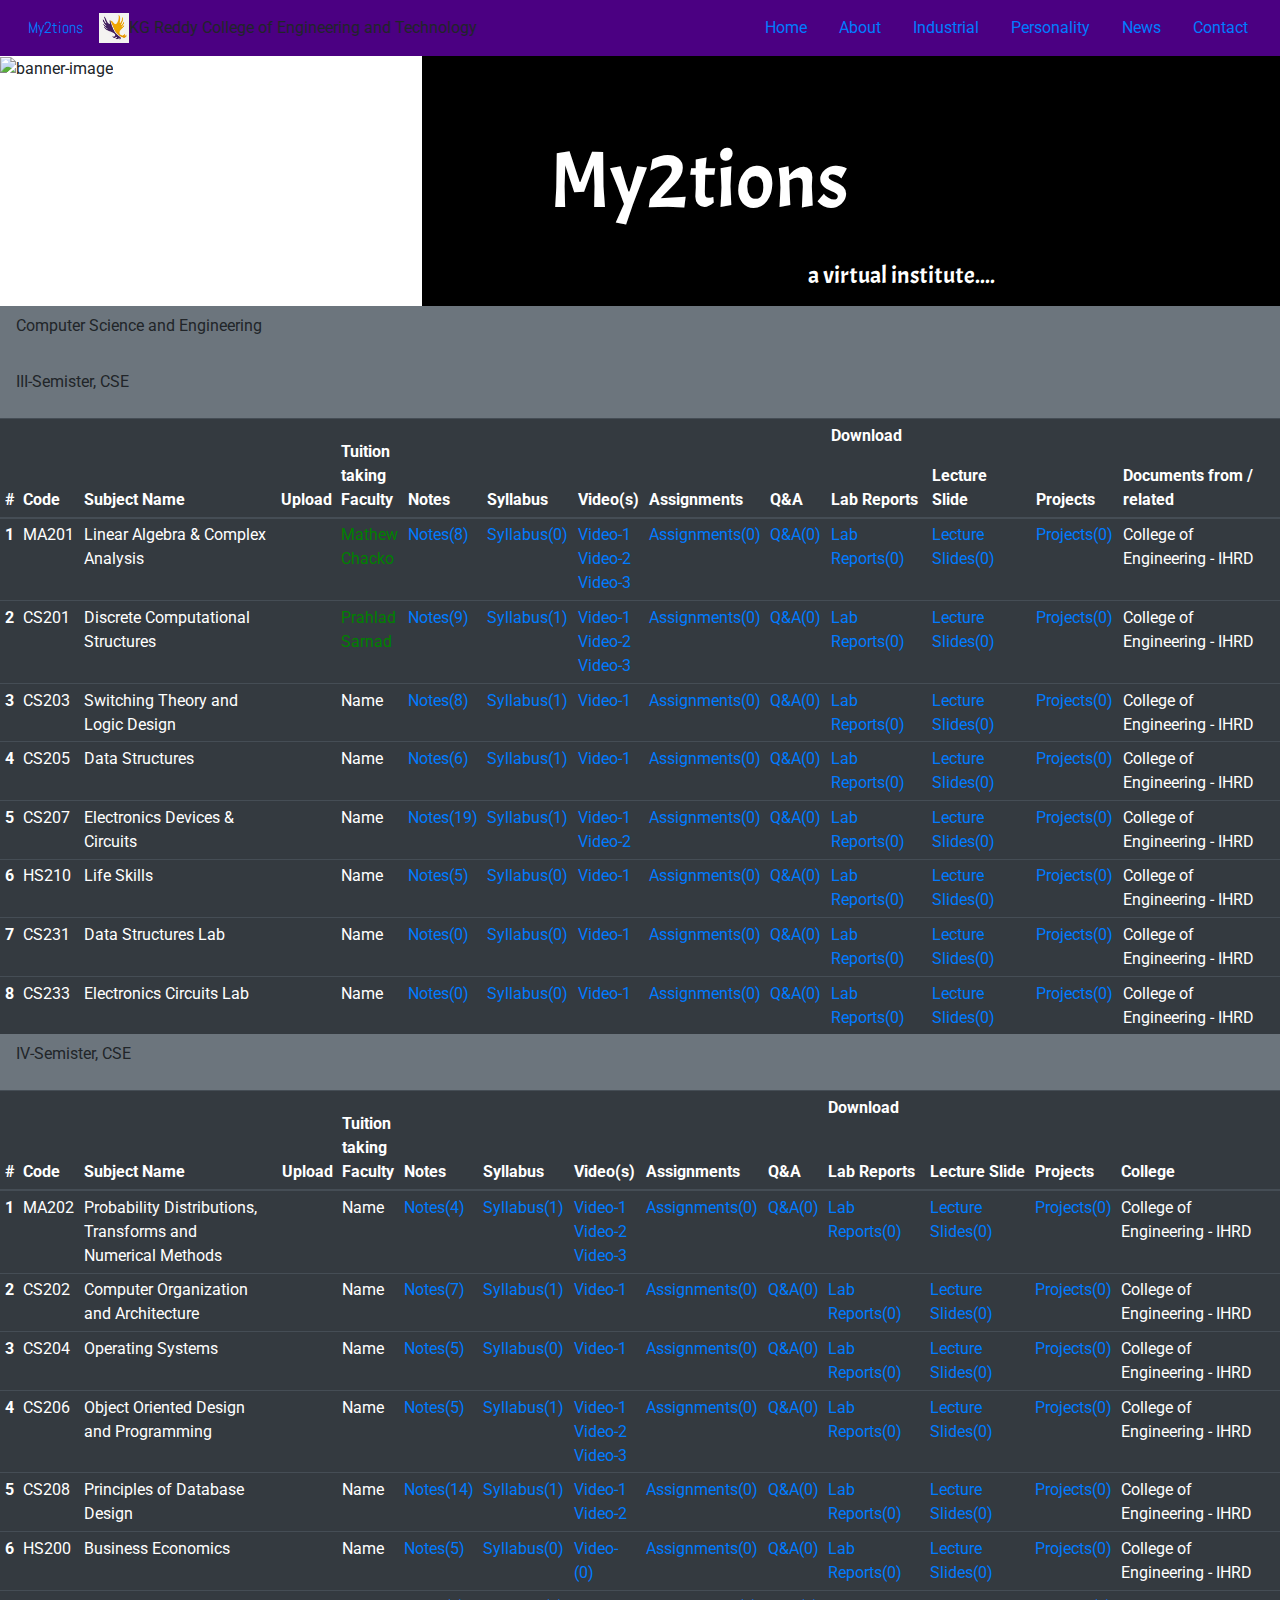
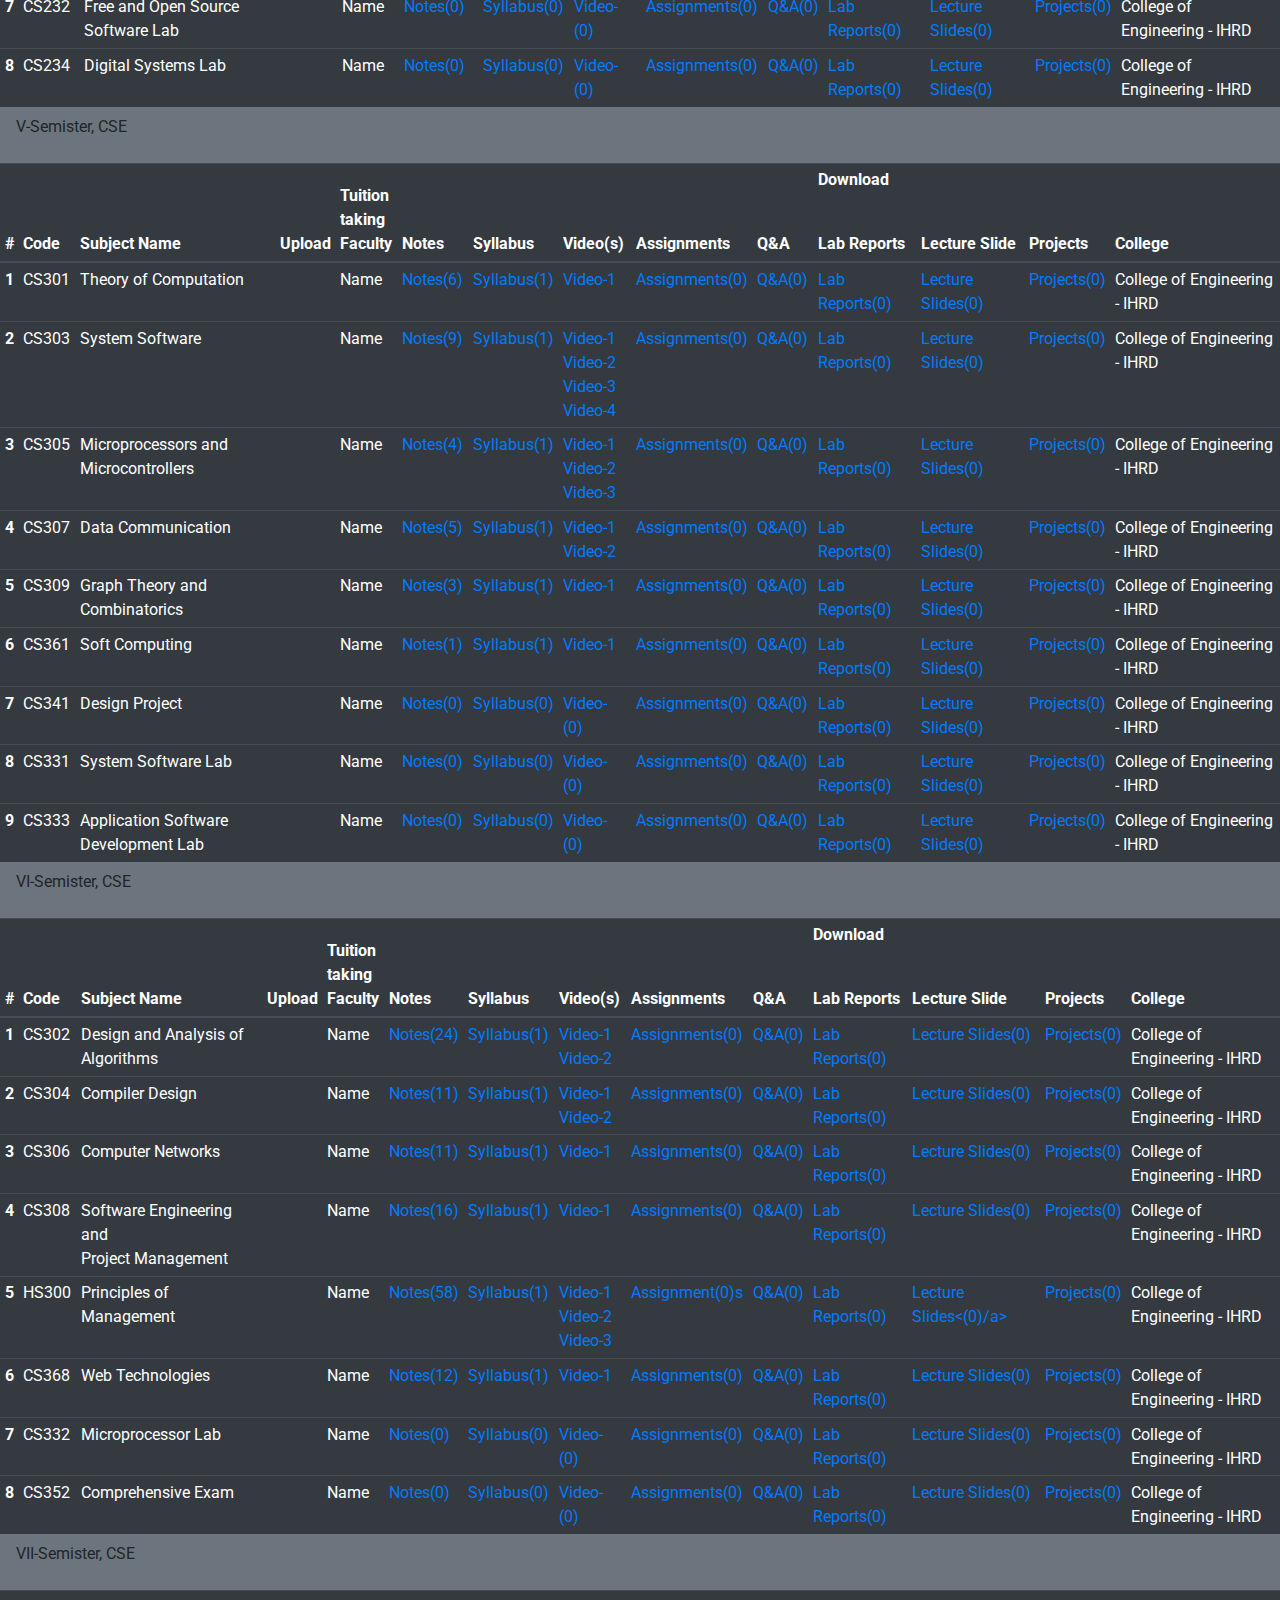
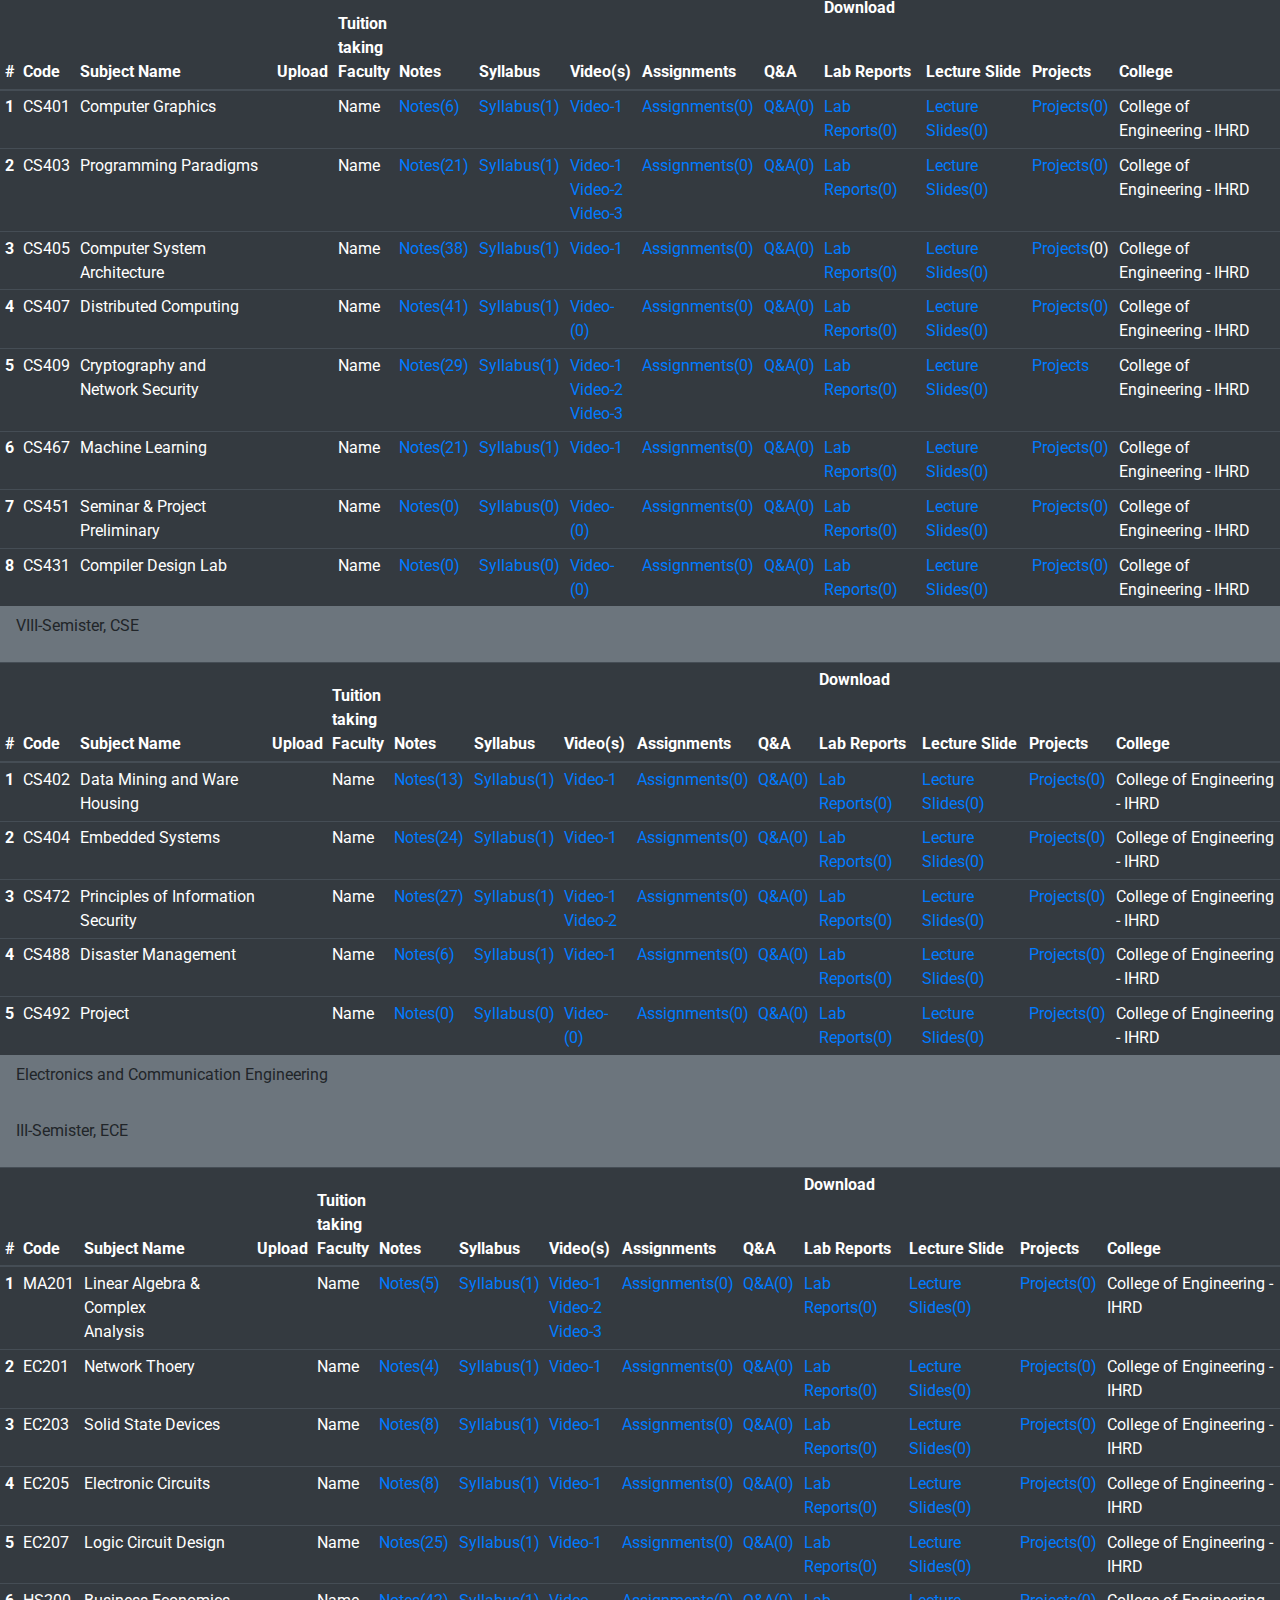
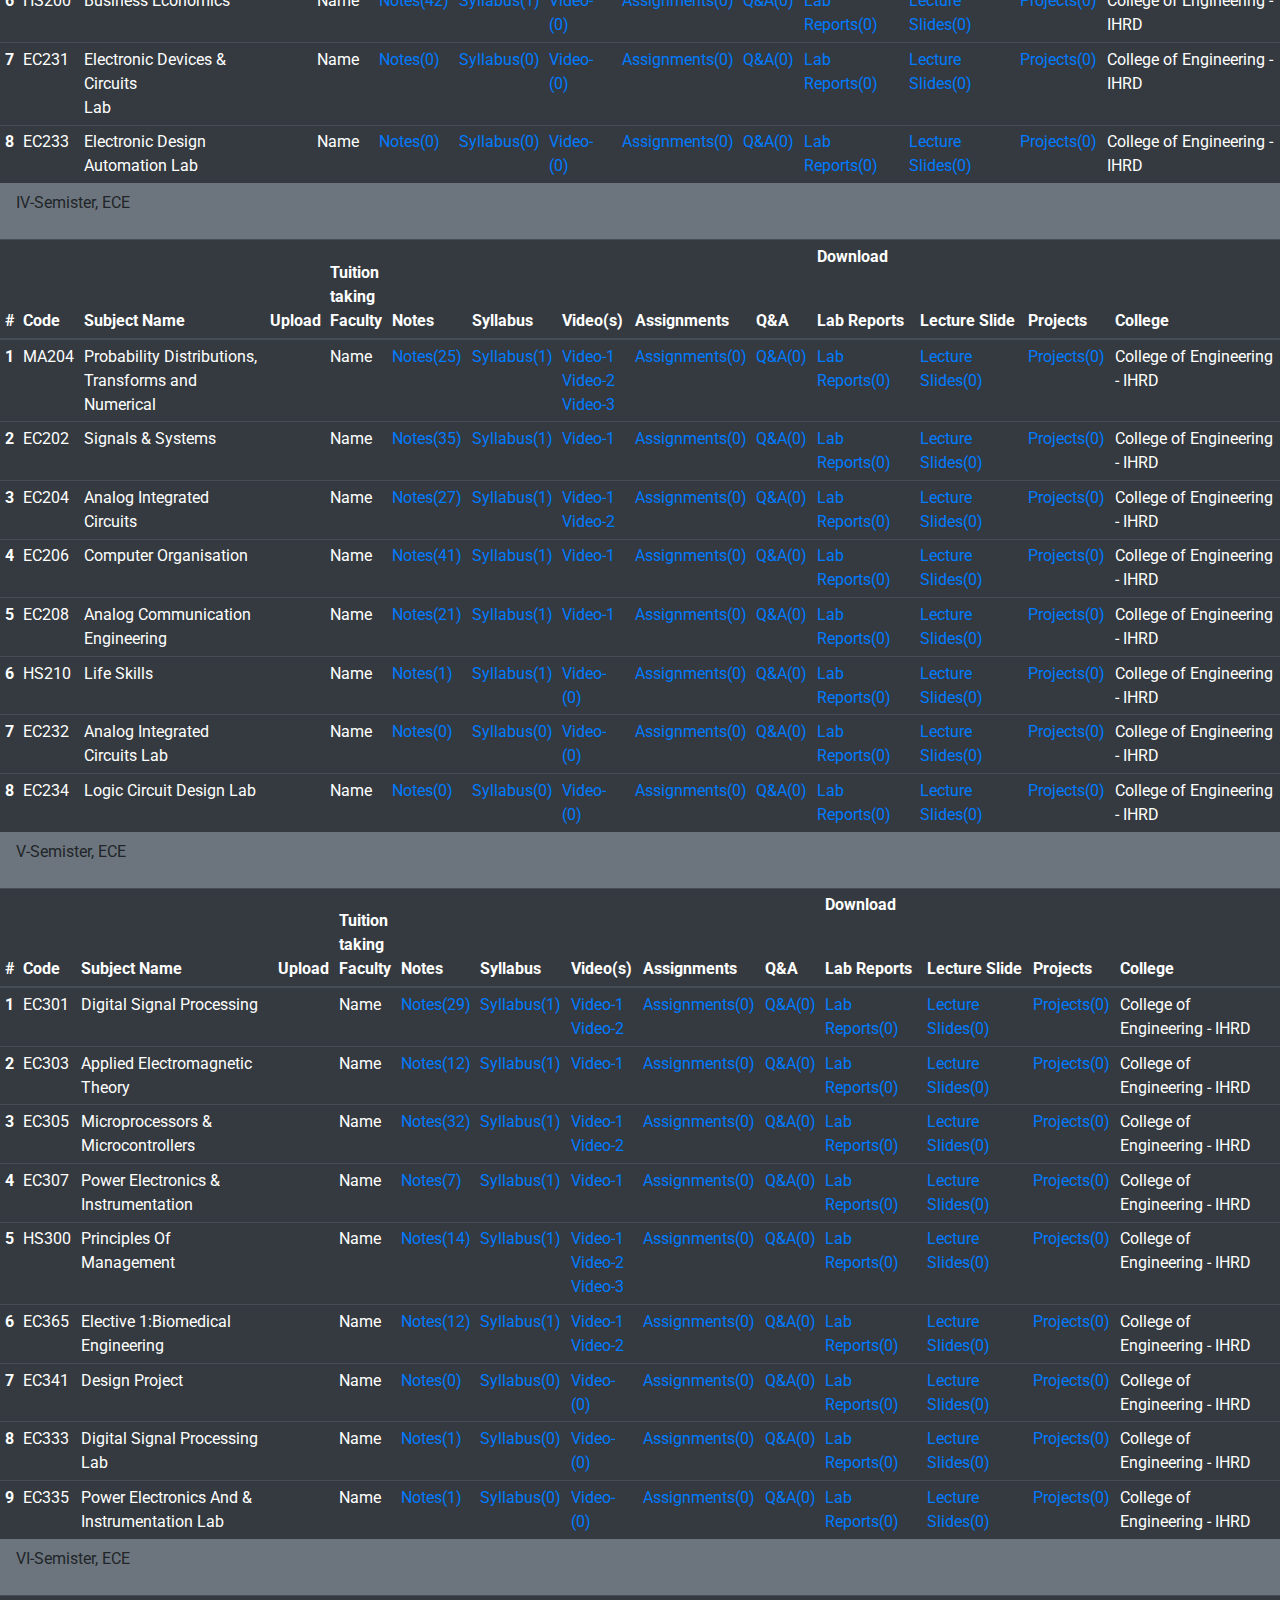
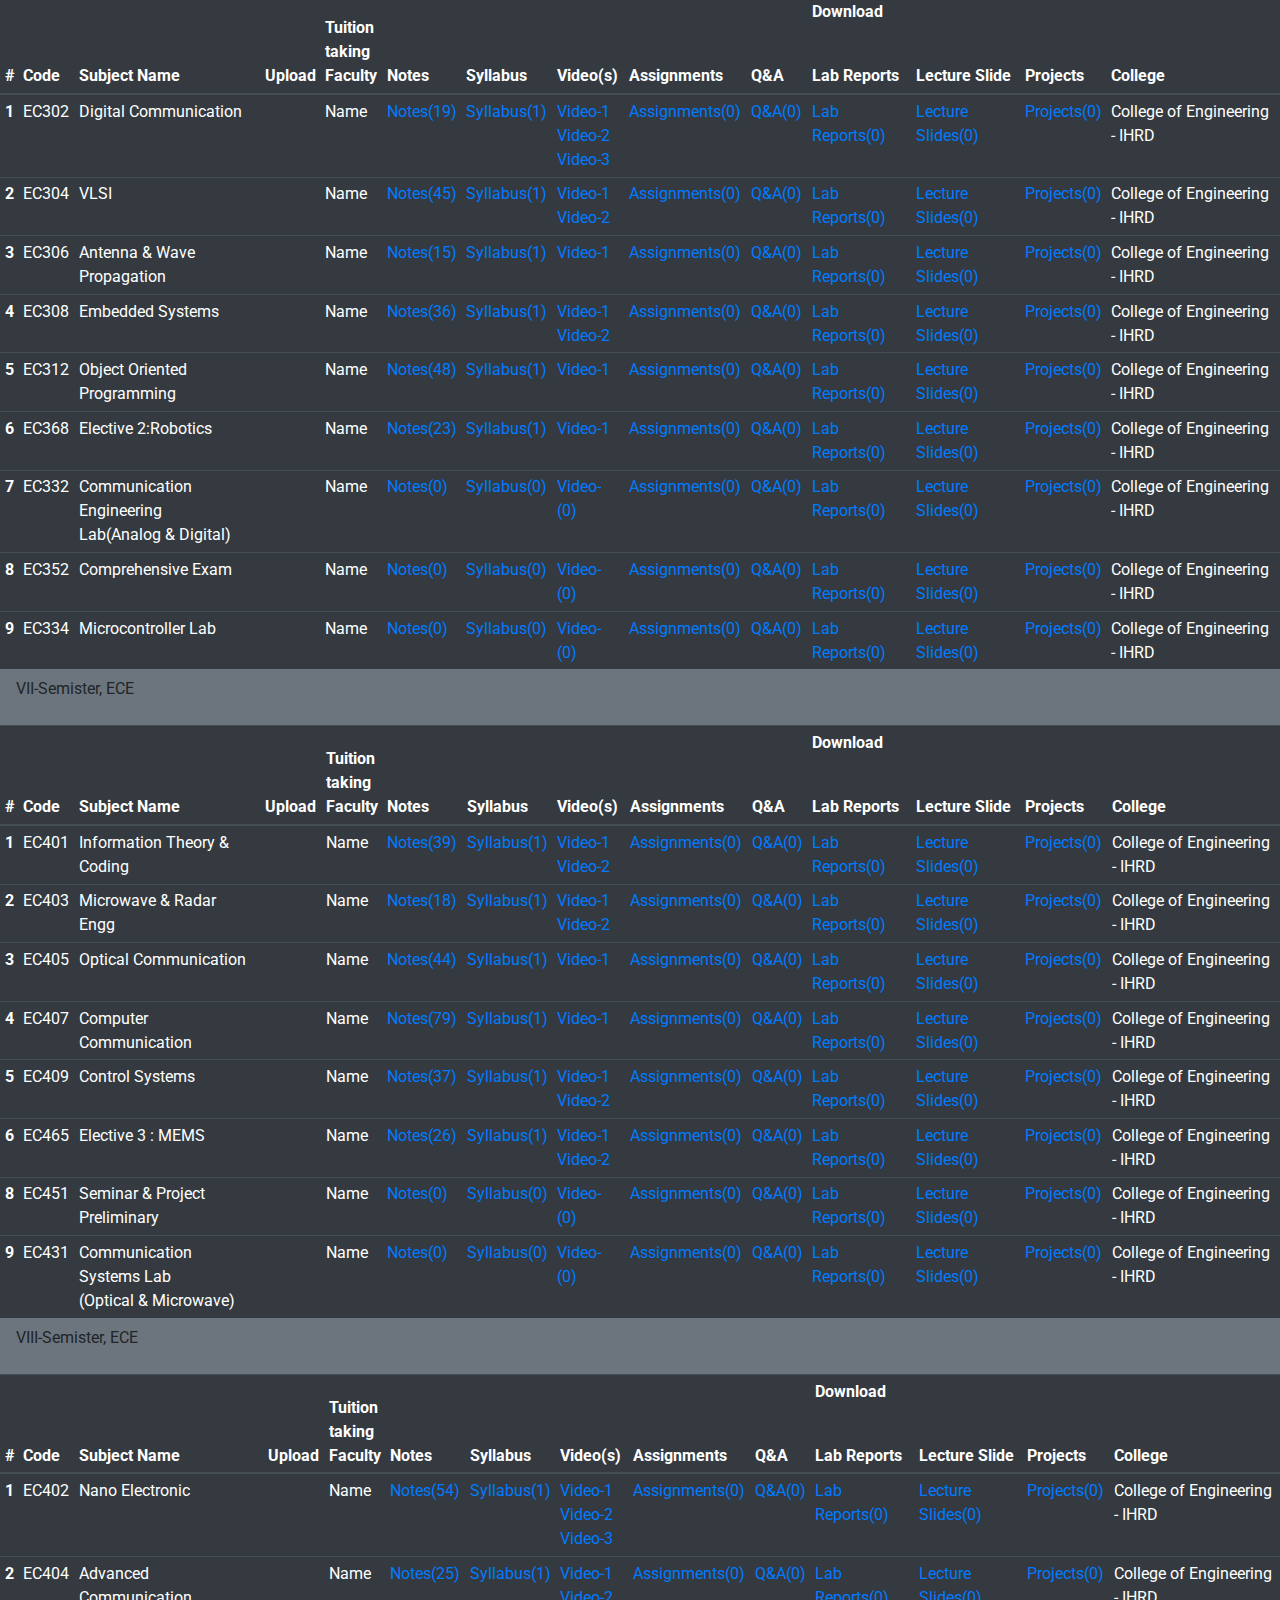
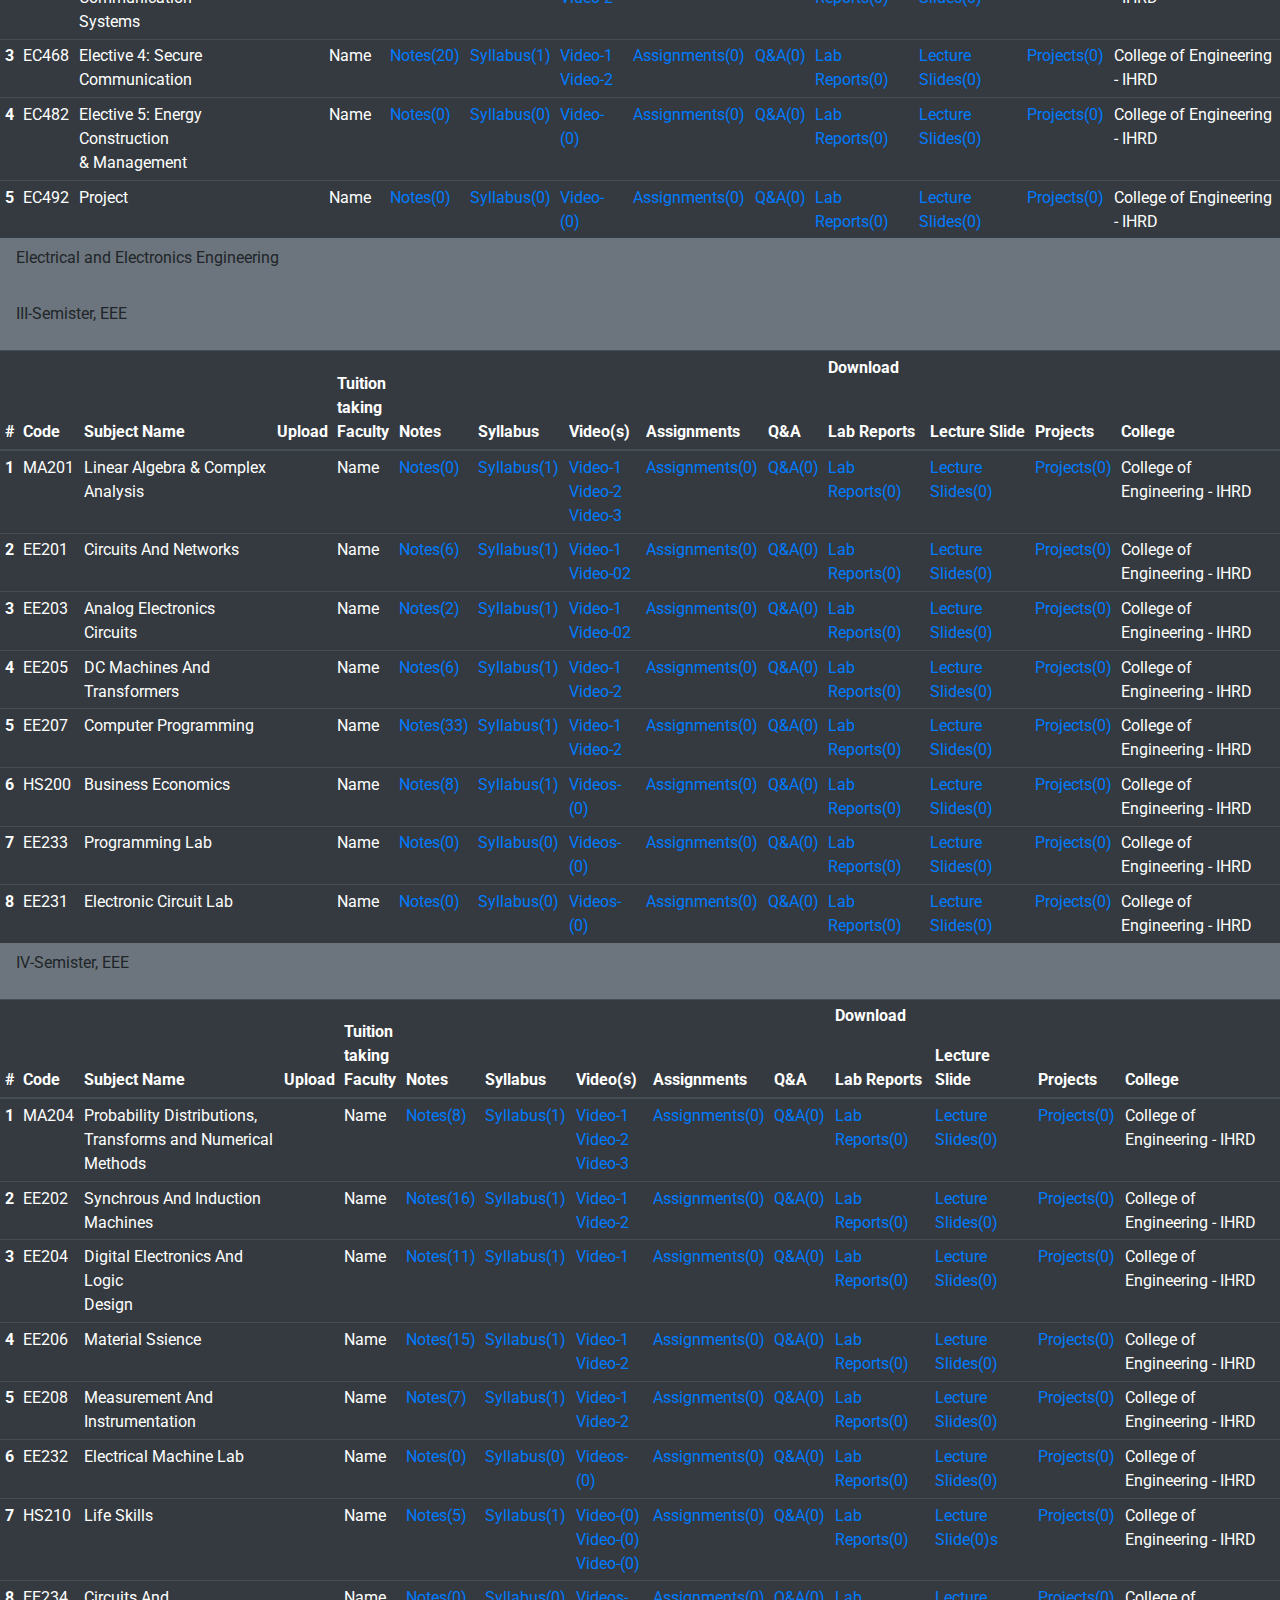
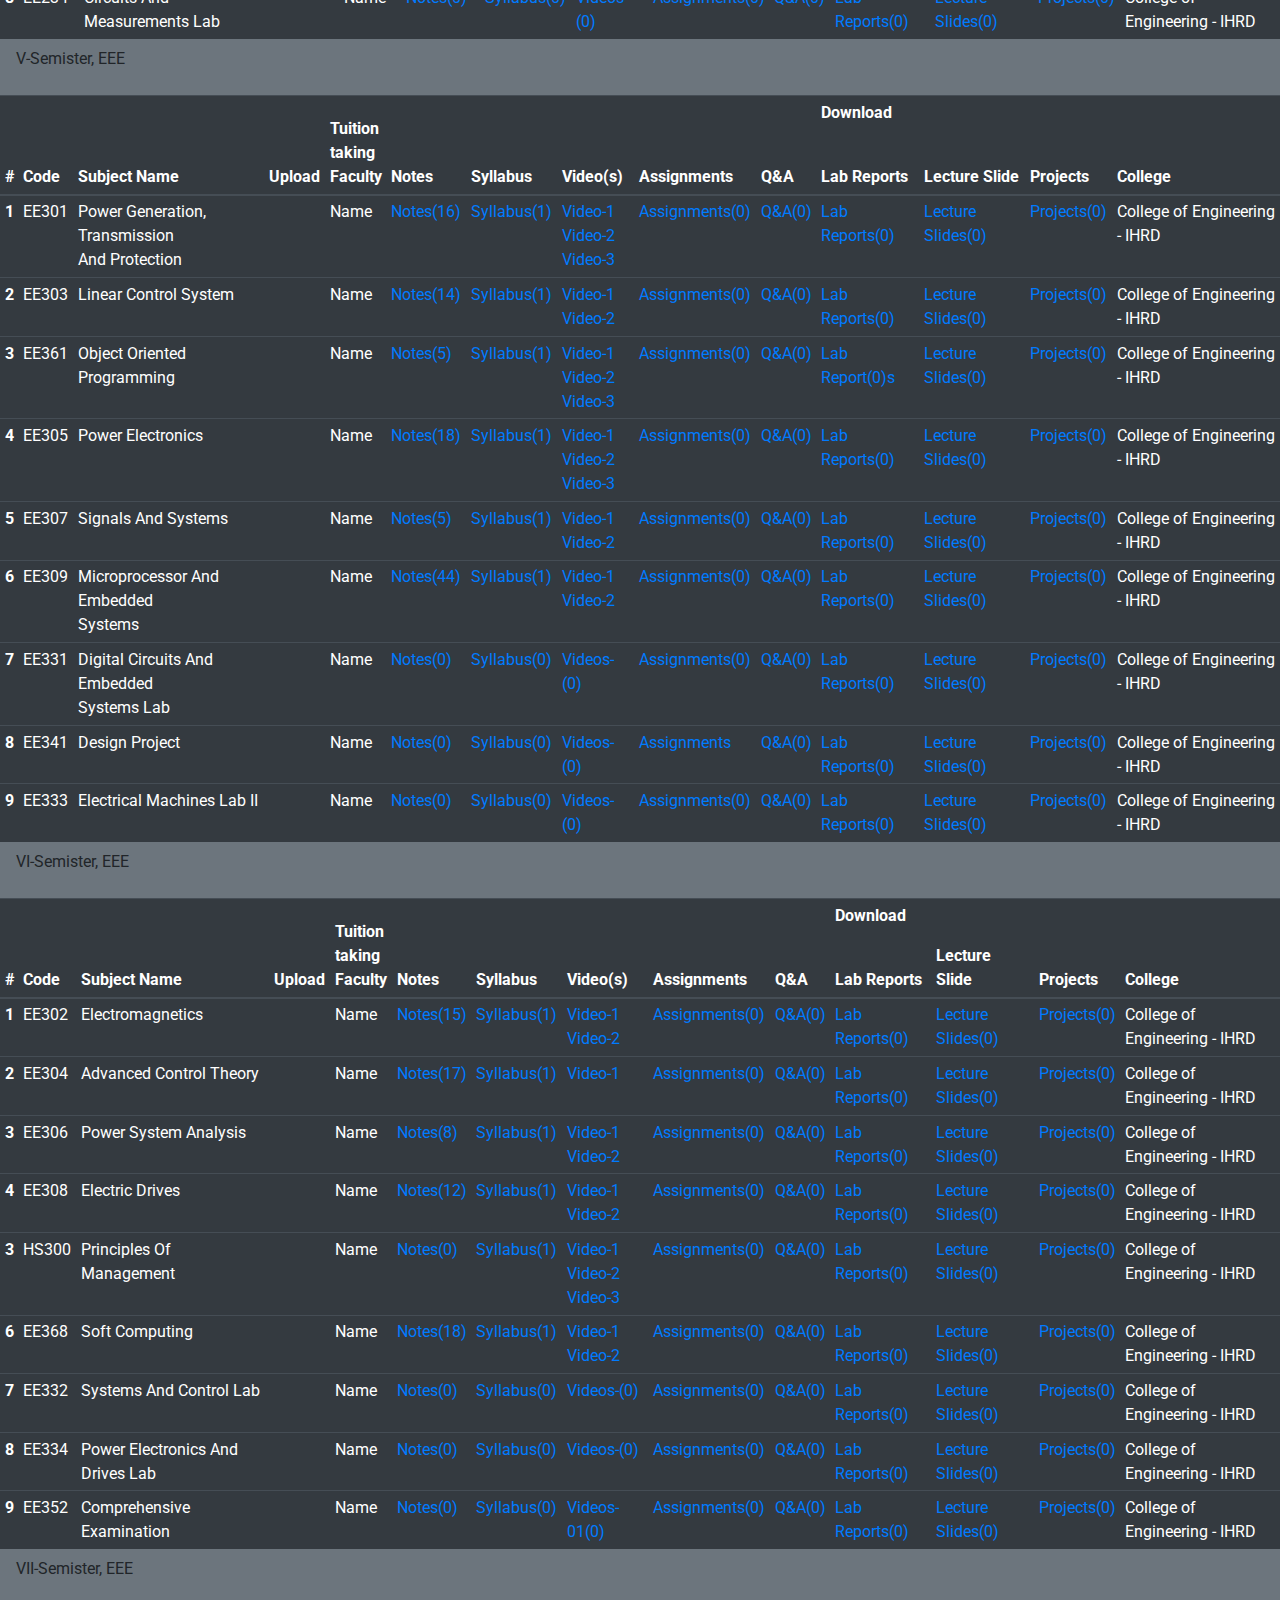
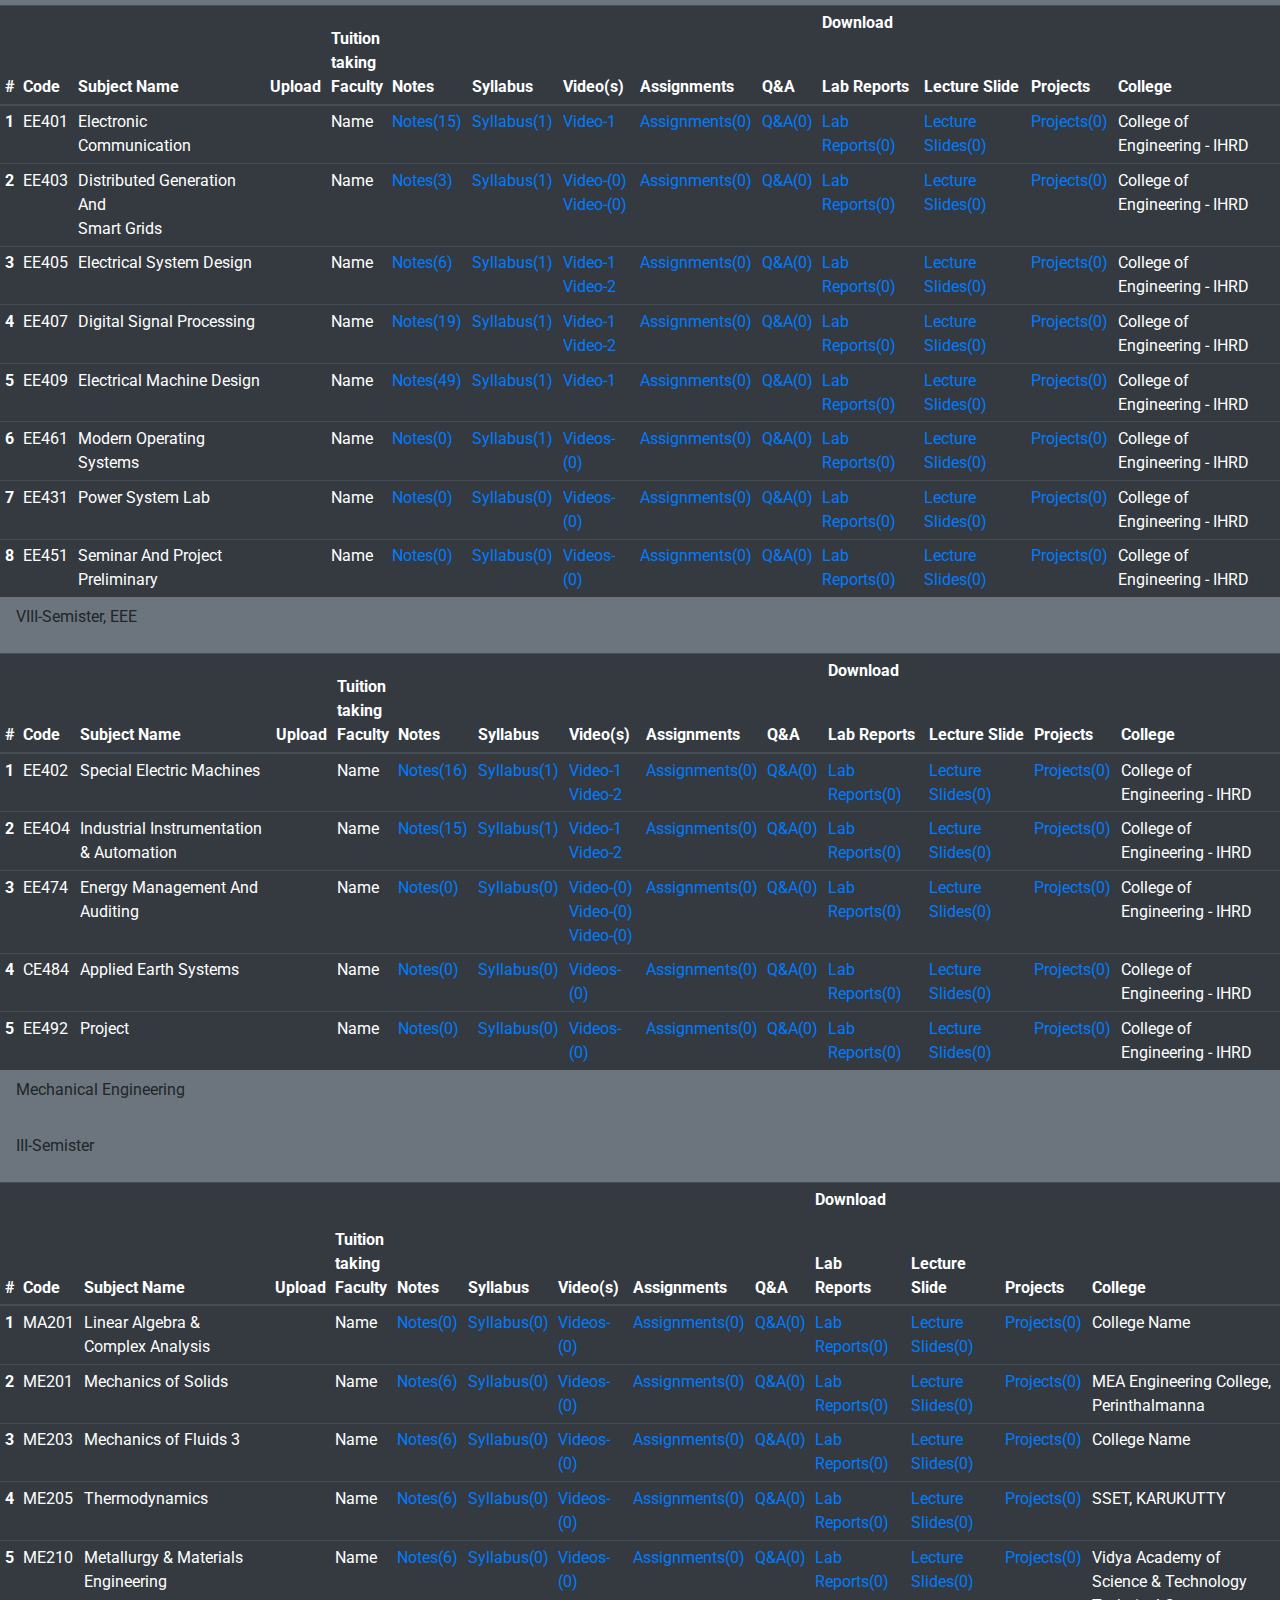
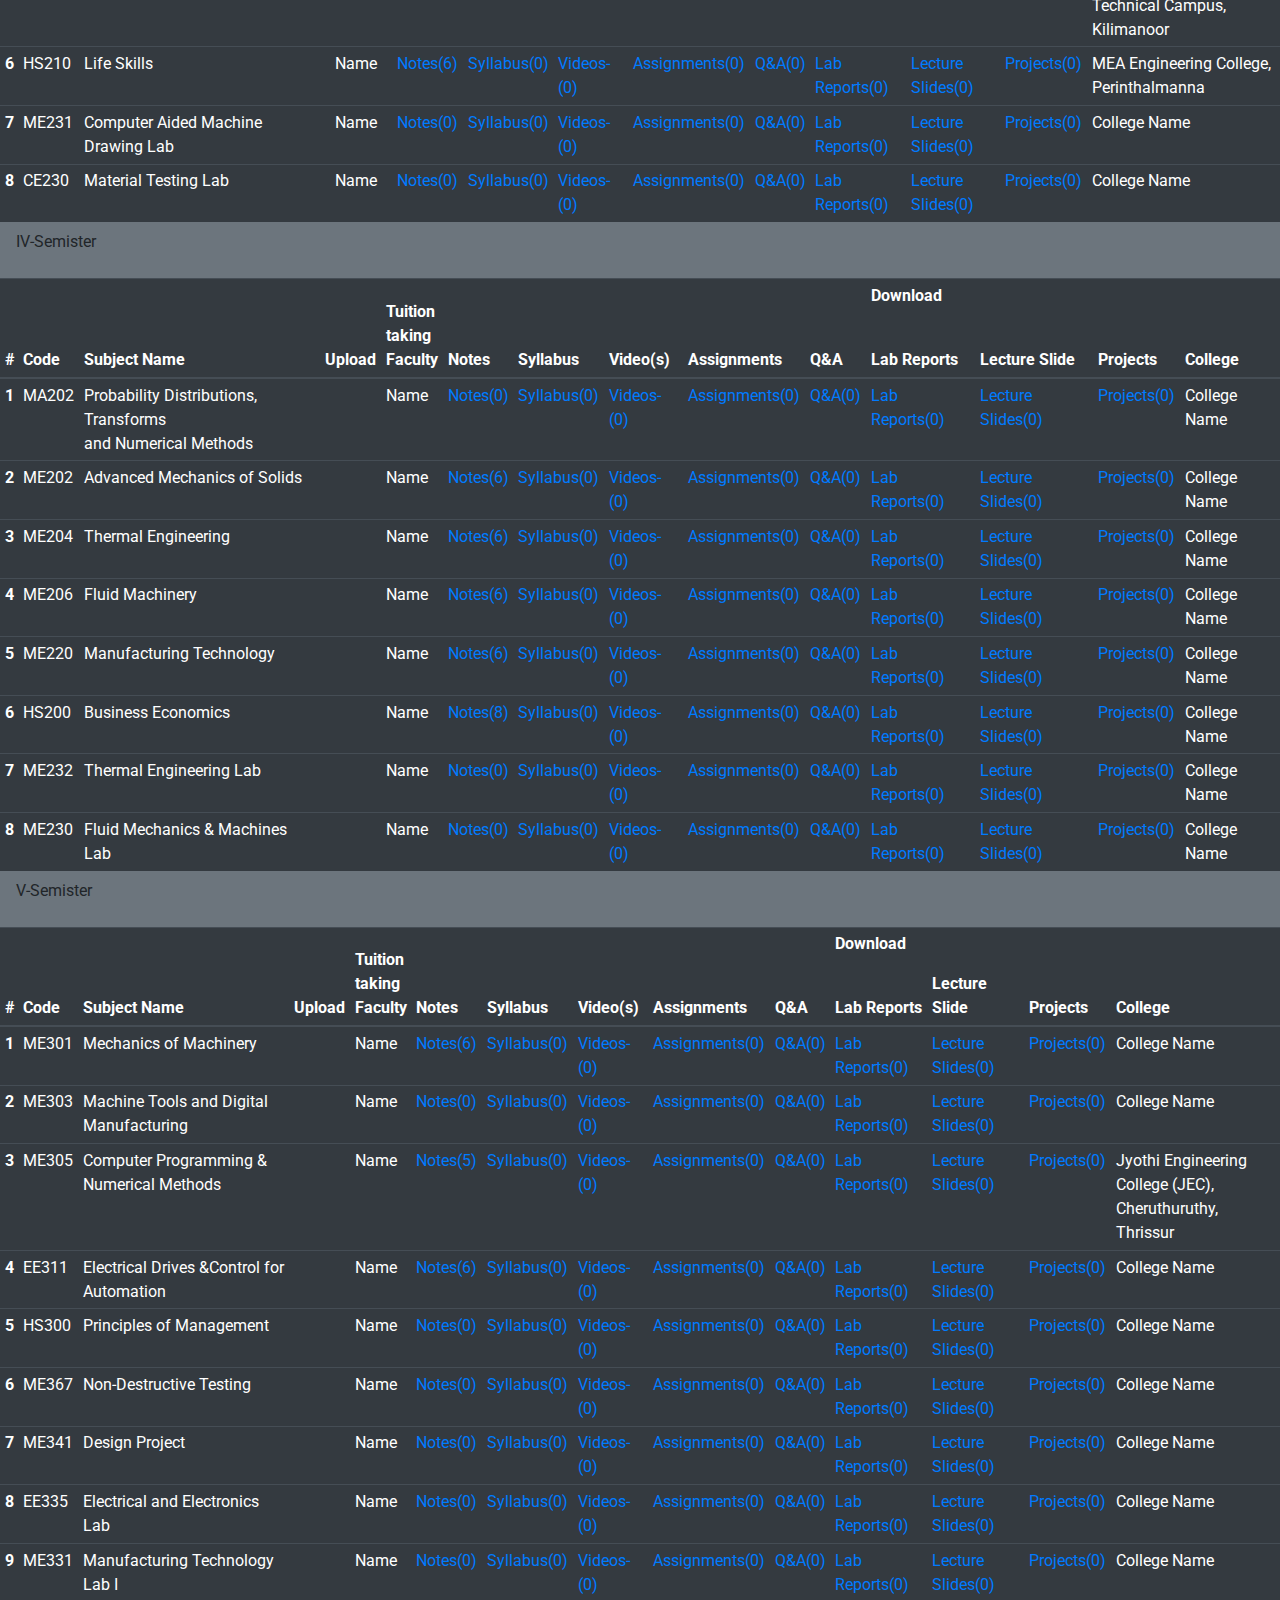
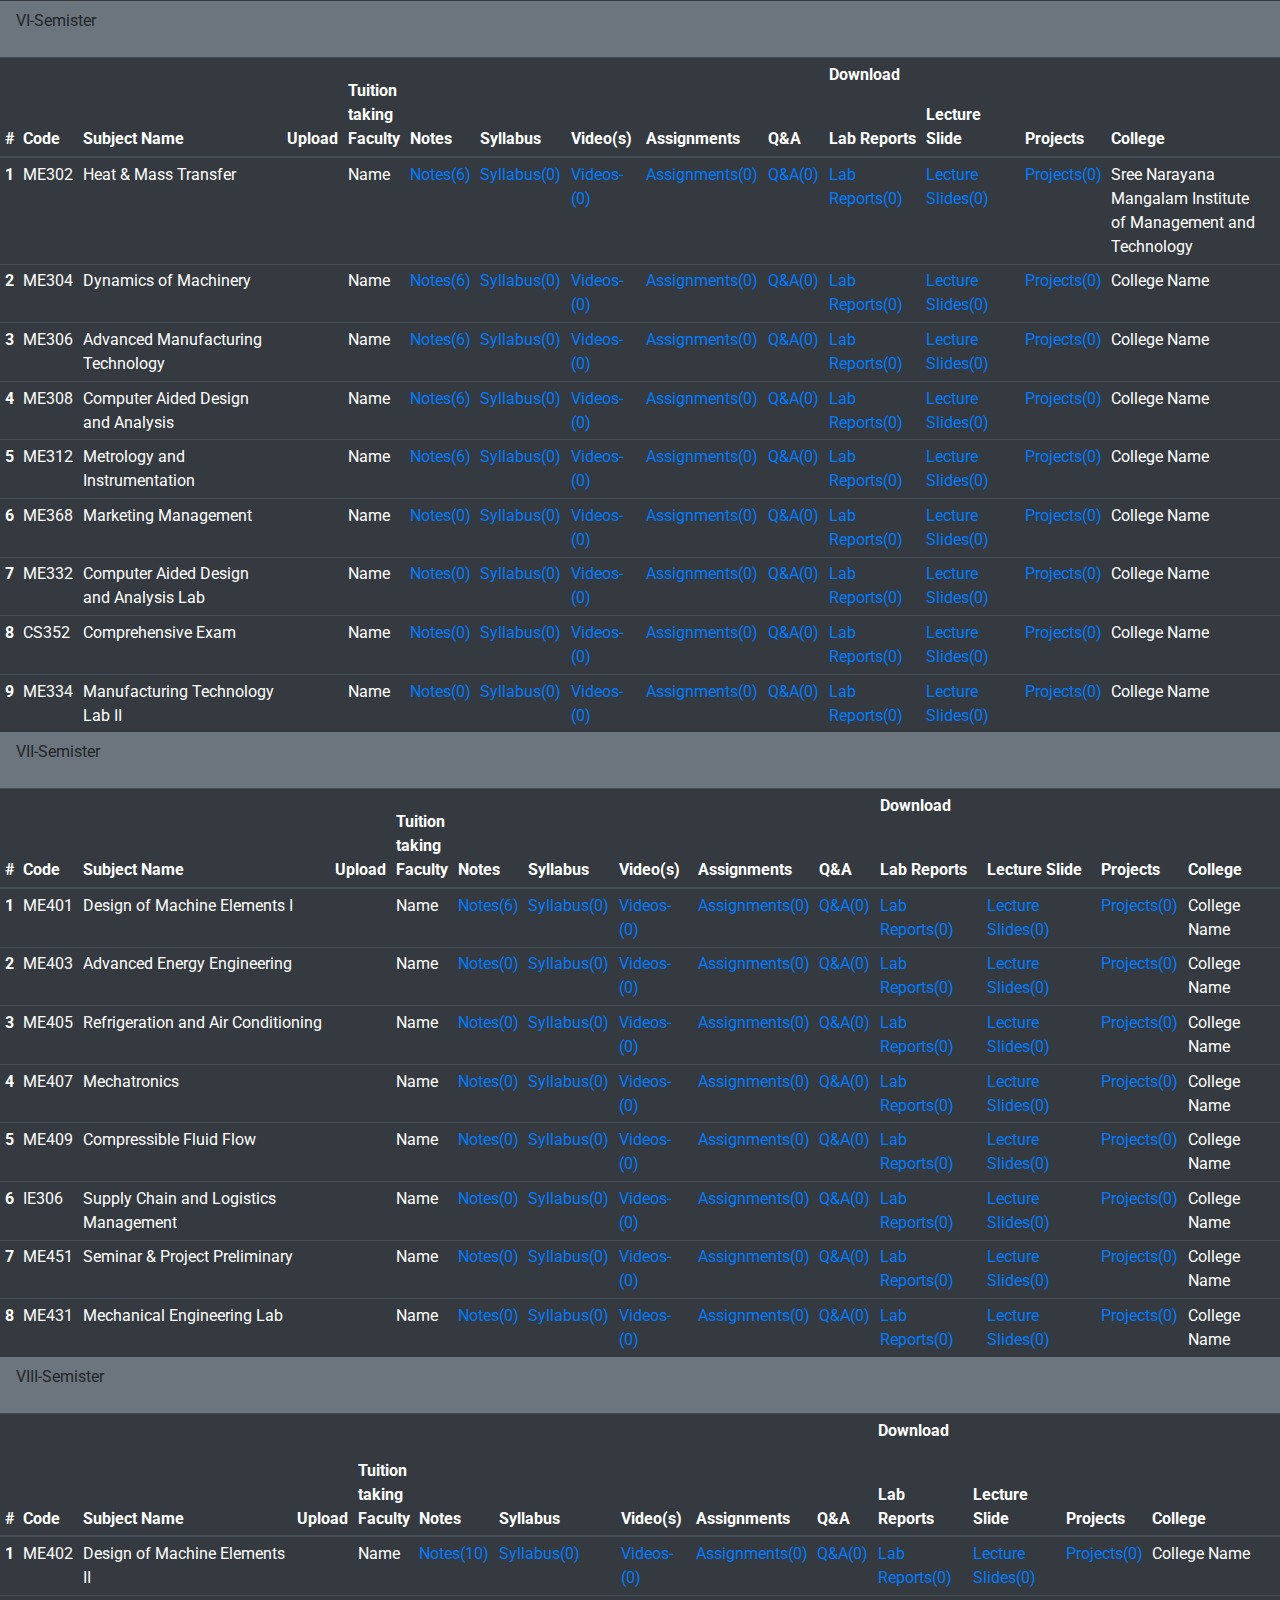
==== commit 7d1c3bff: "Update academic.html" ====
--- a/academic.html
+++ b/academic.html
@@ -22,7 +22,7 @@
 <body>
   <section id="title">
     <!-- Nav Bar -->
-    <nav class="navbar  navbar-expand-lg navbar-light bg-indigo">
+    <nav class="navbar  navbar-expand-lg  bg-indigo">
       <a class="navbar-brand" href="#">My2tions</a>
       <img src="kgrh_logo.jpg" width="30" height="30" class="d-inline-block align-top" alt="">
   KG Reddy College of Engineering and Technology
--- a/course.css
+++ b/course.css
@@ -0,0 +1,372 @@
+#title {
+  background-color: #fff;
+}
+.navbar-brand-short {
+  font-family: 'Abel', sans-serif;
+  font-size: 3rem;
+  /* margin-left: 10px; */
+}
+
+.navbar-brand {
+  font-family: 'Abel', sans-serif;
+  font-size: 1rem;
+  margin-left: 1%;
+}
+
+.nav-item {
+  padding: 0 8px;
+}
+
+.image-banner {
+  width: 100%;
+  height: 250px;
+  margin-left: auto;
+
+}
+
+h1 {}
+
+/* .vision-left-image {
+  width: 70%;
+  height: auto;
+  /* height: 300px; */
+  /* margin-left: 30%; */
+/* } */ */
+
+.vision-box {
+  /* background-color: #95c11f; */
+  /* float: right; */
+  /* width: 55%; */
+  /* height: 300px; */
+  /* display: block; */
+  /* margin-top: -300px; */
+  /* padding-left: 10%; */
+  /* color: #fff; */
+  /* text-align: center;
+  margin-left: 10%; */
+}
+
+.my2tion-block {
+width: 100%;
+  height: 250px;
+  background-color: #000000;
+  /* margin-left: auto; */
+  /* margin-right: auto; */
+
+}
+
+.my2tion {
+  padding-top: 2%;
+  font-family: 'Acme', sans-serif;
+  font-size: 10rem;
+  color: #fff;
+  padding-left: 15%;
+}
+
+.my2tion-tag {
+  padding-left: 45%;
+  color: #fff;
+  font-family: 'Acme', sans-serif;
+  font-size: 1.5rem;
+  margin-bottom: 5px;
+}
+
+
+.my2tion-tag-new {
+  padding-top: 65%;
+  font-family: 'Acme', sans-serif;
+  font-size: 15rem;
+  color: blue;
+  padding-left: 25%;
+}
+
+/* .about-image {
+  width: 100%;
+  height: auto;
+  padding-left: 10%;
+} */
+
+/* .row {
+  padding-top: 1%;
+  padding-bottom: 1%;
+} */
+
+.card-group {
+  padding-top: 1%;
+  padding-bottom: 1%;
+}
+
+.card-img-top {
+  object-fit: cover;
+  border-radius: 100%;
+}
+
+section.pricing {
+  background: #007bff;
+  background: linear-gradient(to right, #0062E6, #33AEFF);
+}
+
+.pricing .card {
+  border: none;
+  border-radius: 1rem;
+  transition: all 0.2s;
+  box-shadow: 0 0.5rem 1rem 0 rgba(0, 0, 0, 0.1);
+}
+
+.pricing hr {
+  margin: 1.5rem 0;
+}
+
+.pricing .card-title {
+  margin: 0.5rem 0;
+  font-size: 0.9rem;
+  letter-spacing: .1rem;
+  font-weight: bold;
+}
+
+.pricing .card-price {
+  font-size: 3rem;
+  margin: 0;
+}
+
+.pricing .card-price .period {
+  font-size: 0.8rem;
+}
+
+.pricing ul li {
+  margin-bottom: 1rem;
+}
+
+.pricing .text-muted {
+  opacity: 0.7;
+}
+
+.pricing .btn {
+  font-size: 80%;
+  border-radius: 5rem;
+  letter-spacing: .1rem;
+  font-weight: bold;
+  padding: 1rem;
+  opacity: 0.7;
+  transition: all 0.2s;
+}
+
+/* Hover Effects on Card */
+@media (min-width: 992px) {
+  .pricing .card:hover {
+    margin-top: -.25rem;
+    margin-bottom: .25rem;
+    box-shadow: 0 0.5rem 1rem 0 rgba(0, 0, 0, 0.3);
+  }
+
+  .pricing .card:hover .btn {
+    opacity: 1;
+  }
+}
+
+.card-deck {
+  padding: 3%;
+  background-color: #f6f578;
+
+}
+
+.price-btn {
+  font-size: 80%;
+  border-radius: 5rem;
+  letter-spacing: .1rem;
+  font-weight: bold;
+  padding: 1rem;
+  opacity: 0.7;
+  transition: all 0.2s;
+}
+
+#carouselExampleCaptions {
+  width: 75%;
+  height: auto;
+  display: block;
+  margin-left: auto;
+  margin-right: auto;
+  /* width: 40%; */
+  padding-top: 1%;
+  padding-bottom: 1%;
+}
+.ban-1{
+
+  padding-right: 0px;
+}
+.ban-2{
+  padding-left: 0px;
+
+}
+.back-1{
+  background-color: #f0f0f0;
+  padding-left: 3%;
+  padding-top: 1%;
+}
+.back-2{
+  background-color: #f0f0f0;
+  padding-top: 1%;
+}
+.card-title{
+  text-align: center;
+}
+.card-text{
+  text-align: justify;
+}
+.faculty{
+  text-align: center;
+  padding-top: 2%;
+}
+.image-profile{
+  border-radius: 100%;
+}
+/* img {width:100%;} */
+#rzp-button1{
+  /* margin-left: 43%; */
+}
+.cxkg{
+  color: white;
+}
+.upload{
+  font-size: 1.5rem;
+  color: #fff;
+}
+.modal {
+  display: none; /* Hidden by default */
+  position: fixed; /* Stay in place */
+  z-index: 1; /* Sit on top */
+  padding-top: 100px; /* Location of the box */
+  left: 0;
+  top: 0;
+  width: 100%; /* Full width */
+  height: 100%; /* Full height */
+  overflow: auto; /* Enable scroll if needed */
+  background-color: rgb(0,0,0); /* Fallback color */
+  background-color: rgba(0,0,0,0.4); /* Black w/ opacity */
+}
+
+/* Modal Content */
+.modal-content {
+  background-color: #fefefe;
+  margin: auto;
+  padding: 20px;
+  border: 1px solid #888;
+  width: 80%;
+}
+
+/* The Close Button */
+.close {
+  color: #aaaaaa;
+  float: right;
+  font-size: 28px;
+  font-weight: bold;
+}
+
+.close:hover,
+.close:focus {
+  color: #000;
+  text-decoration: none;
+  cursor: pointer;
+}
+.Faculty{
+  color: black;
+}
+body{
+    background: -webkit-linear-gradient(left, #3931af, #00c6ff);
+}
+.emp-profile{
+    padding: 3%;
+    margin-top: 3%;
+    margin-bottom: 3%;
+    border-radius: 0.5rem;
+    background: #fff;
+}
+.profile-img{
+    padding-left: 15%;
+}
+.profile-img img{
+    width: 35%;
+    height: 100%;
+    border-radius: 100%;
+}
+.profile-img .file {
+    position: relative;
+    overflow: hidden;
+    margin-top: -20%;
+    width: 70%;
+    border: none;
+    border-radius: 0;
+    font-size: 15px;
+    background: #212529b8;
+}
+.profile-img .file input {
+    position: absolute;
+    opacity: 0;
+    right: 0;
+    top: 0;
+}
+.profile-head h5{
+    color: #333;
+}
+.profile-head h6{
+    color: #0062cc;
+}
+.profile-edit-btn{
+    border: none;
+    border-radius: 1.5rem;
+    width: 70%;
+    padding: 2%;
+    font-weight: 600;
+    color: #6c757d;
+    cursor: pointer;
+}
+.proile-rating{
+    font-size: 12px;
+    color: #818182;
+    margin-top: 5%;
+}
+.proile-rating span{
+    color: #495057;
+    font-size: 15px;
+    font-weight: 600;
+}
+.profile-head .nav-tabs{
+    margin-bottom:5%;
+}
+.profile-head .nav-tabs .nav-link{
+    font-weight:600;
+    border: none;
+}
+.profile-head .nav-tabs .nav-link.active{
+    border: none;
+    border-bottom:2px solid #0062cc;
+}
+.profile-work{
+    padding: 14%;
+    margin-top: -15%;
+}
+.profile-work p{
+    font-size: 12px;
+    color: #818182;
+    font-weight: 600;
+    margin-top: 10%;
+}
+.profile-work a{
+    text-decoration: none;
+    color: #495057;
+    font-weight: 600;
+    font-size: 14px;
+}
+.profile-work ul{
+    list-style: none;
+}
+.profile-tab label{
+    font-weight: 600;
+}
+.profile-tab p{
+    font-weight: 600;
+    color: #0062cc;
+}
+.navbar{
+  background-color:indigo;
+}
